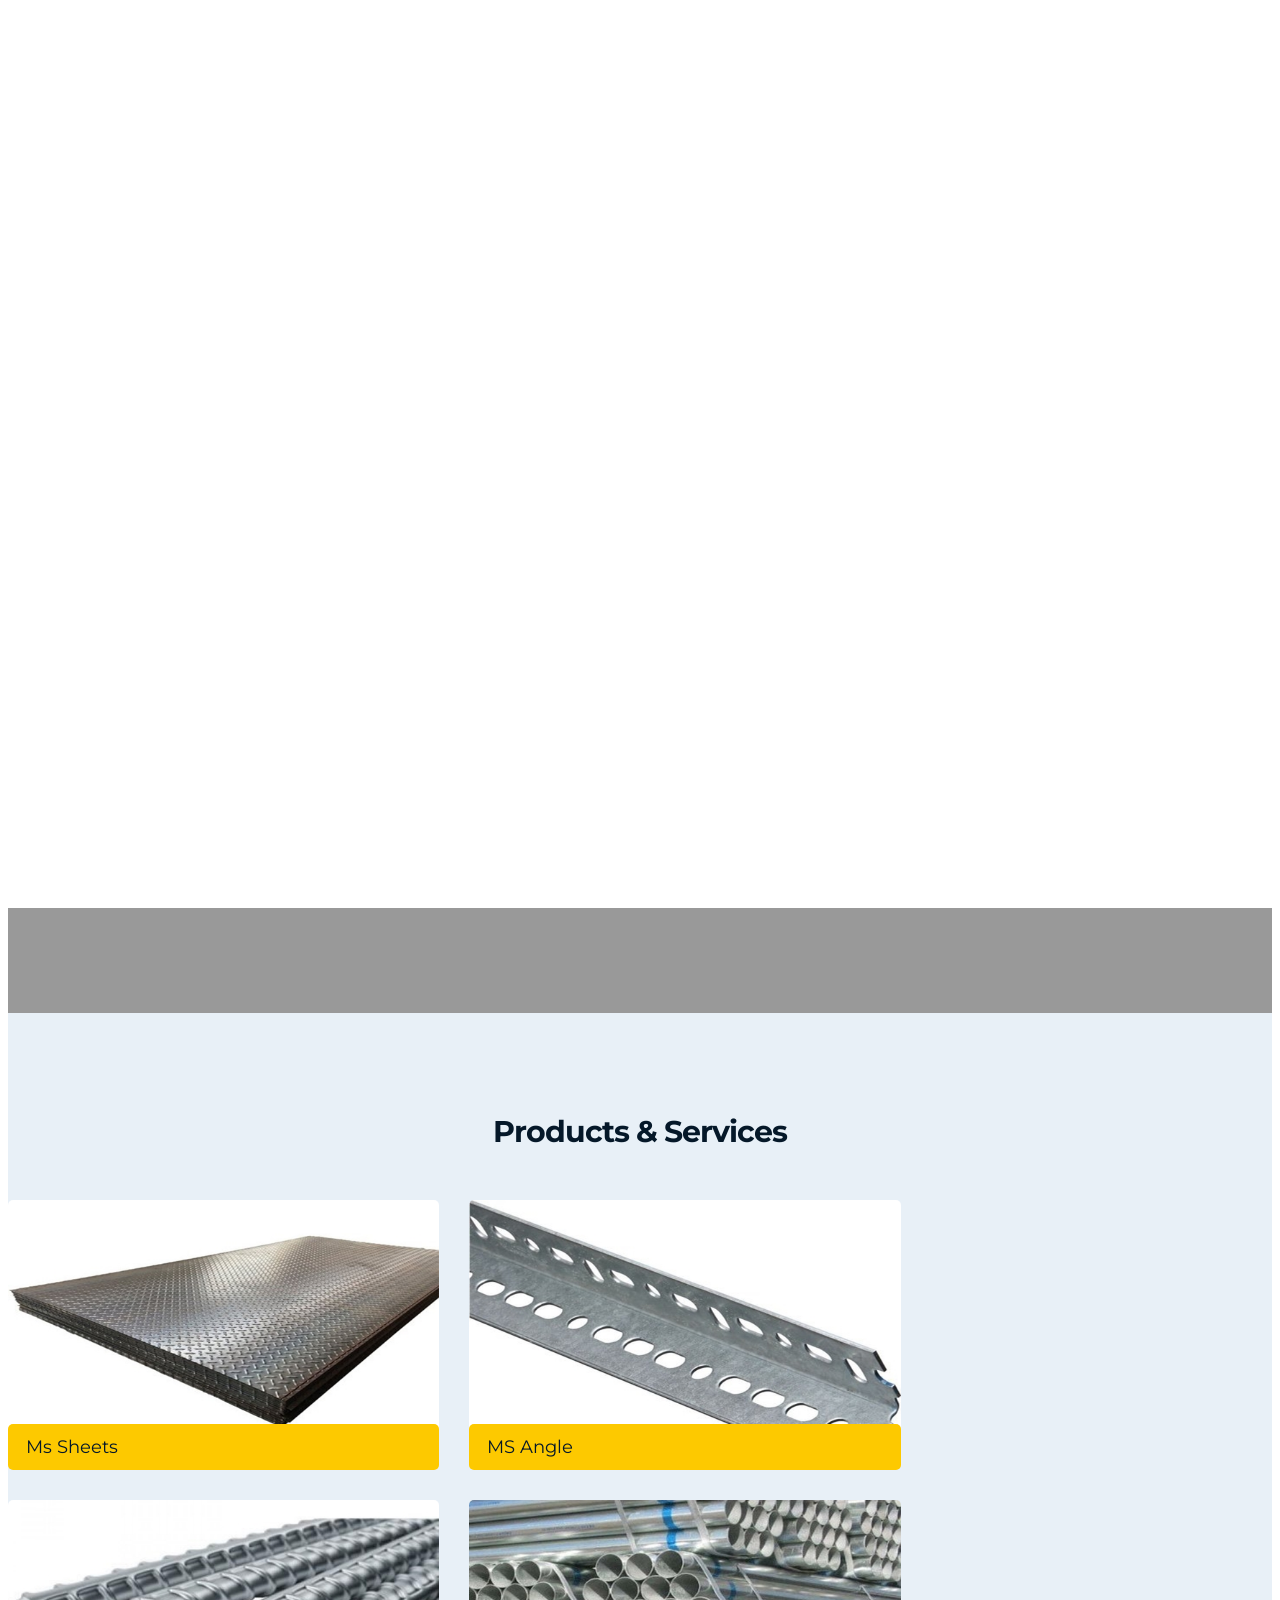
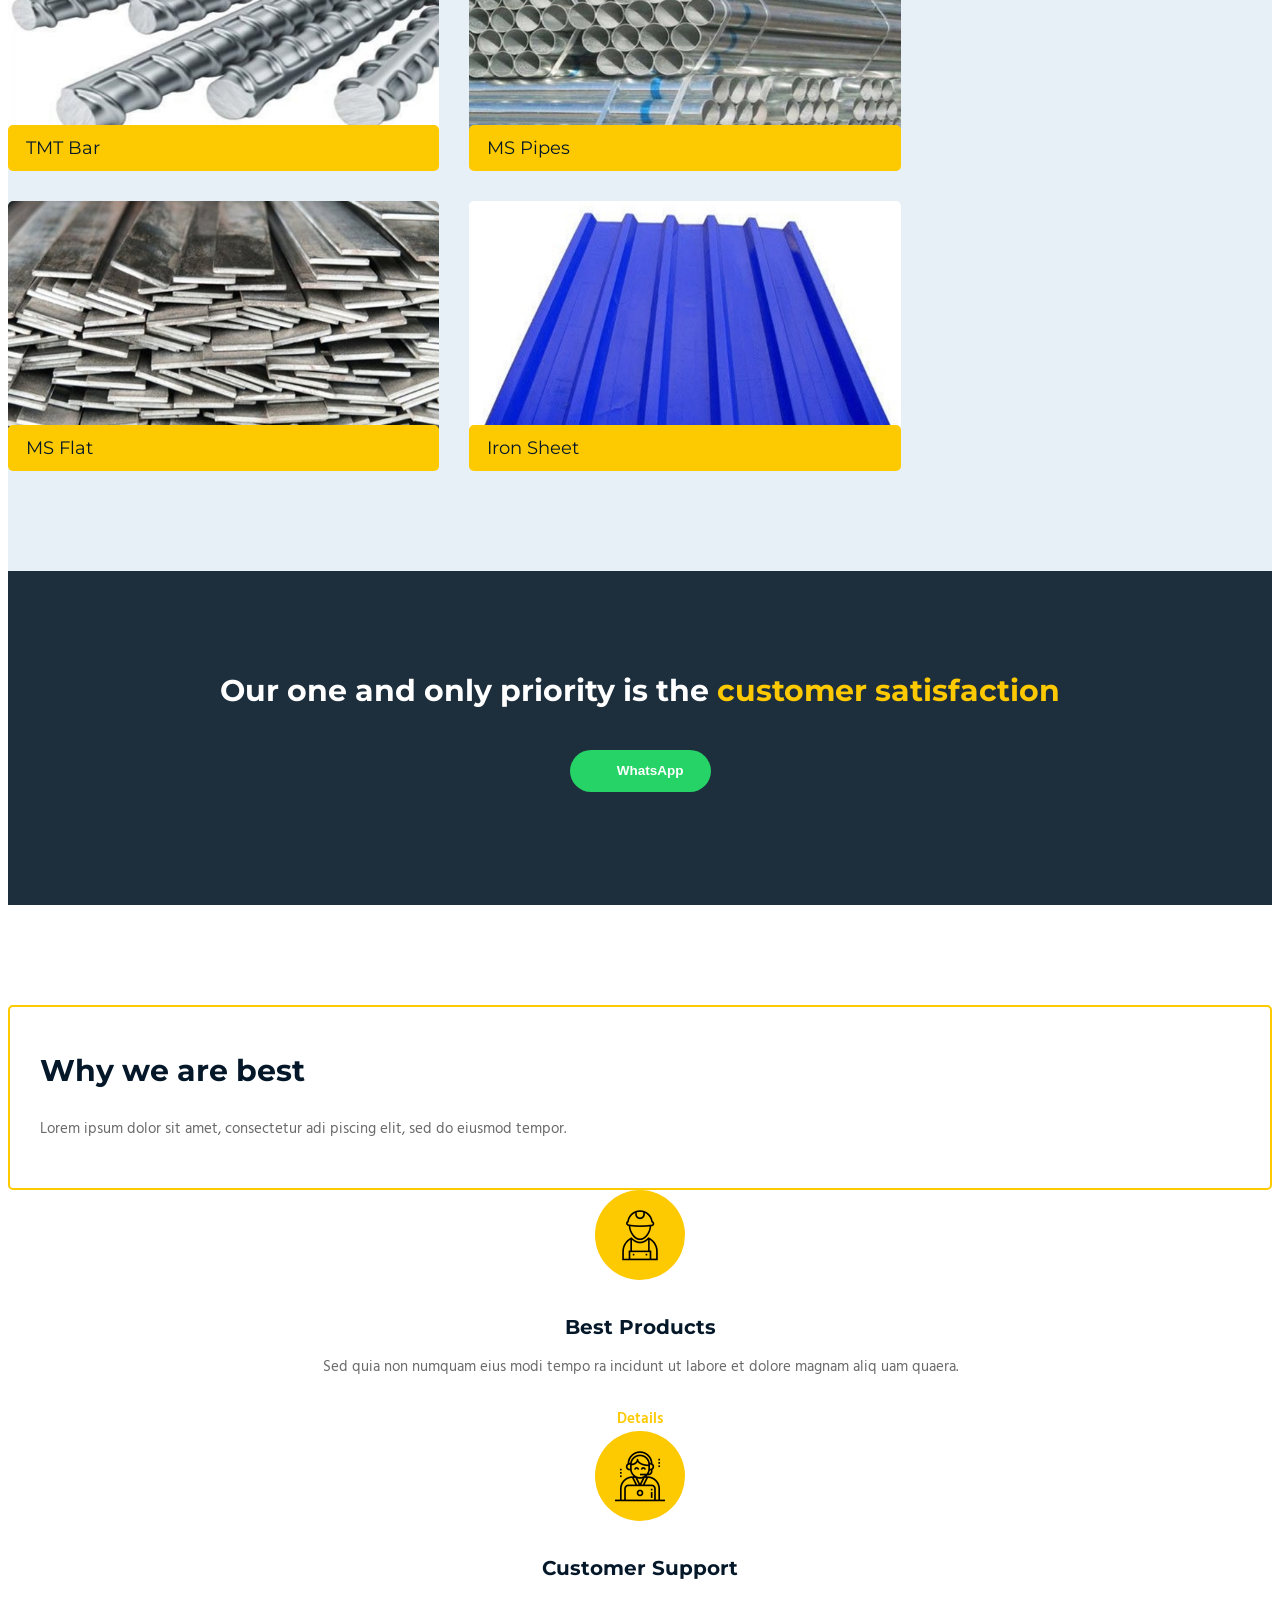
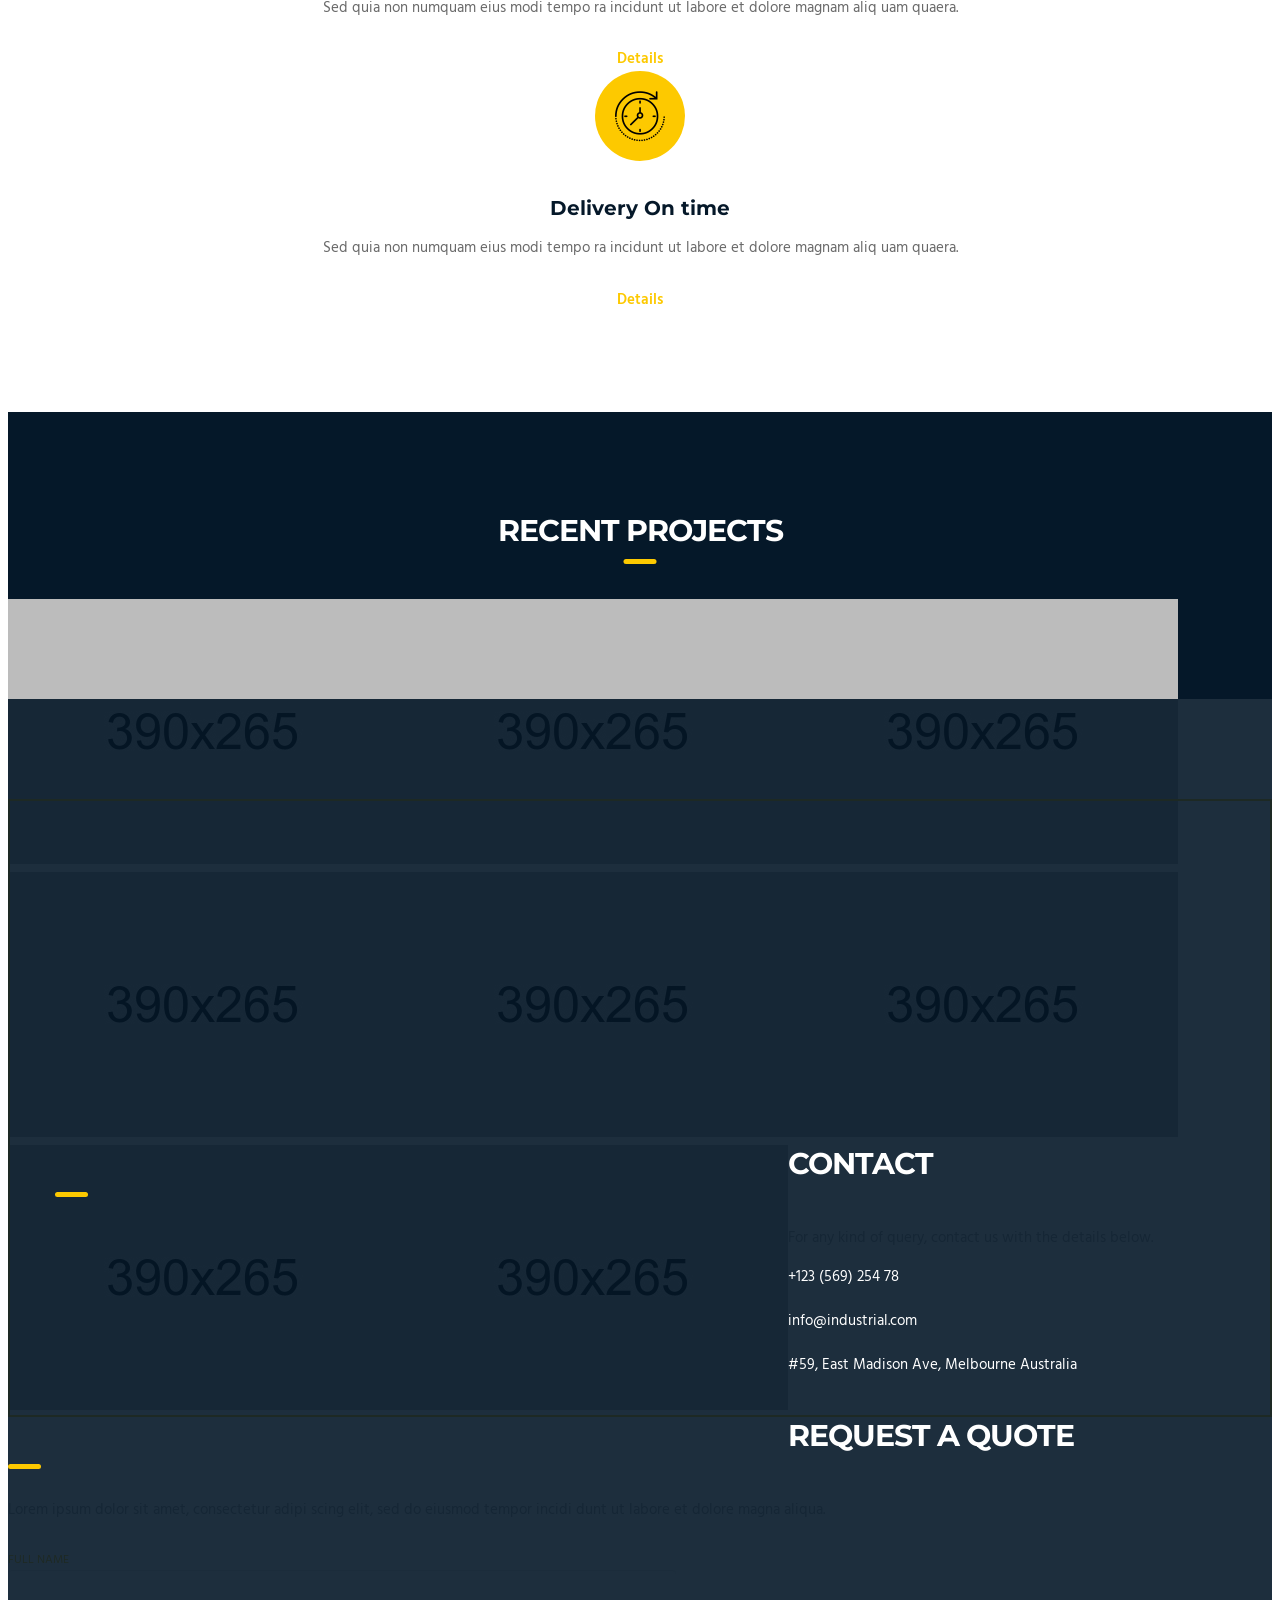
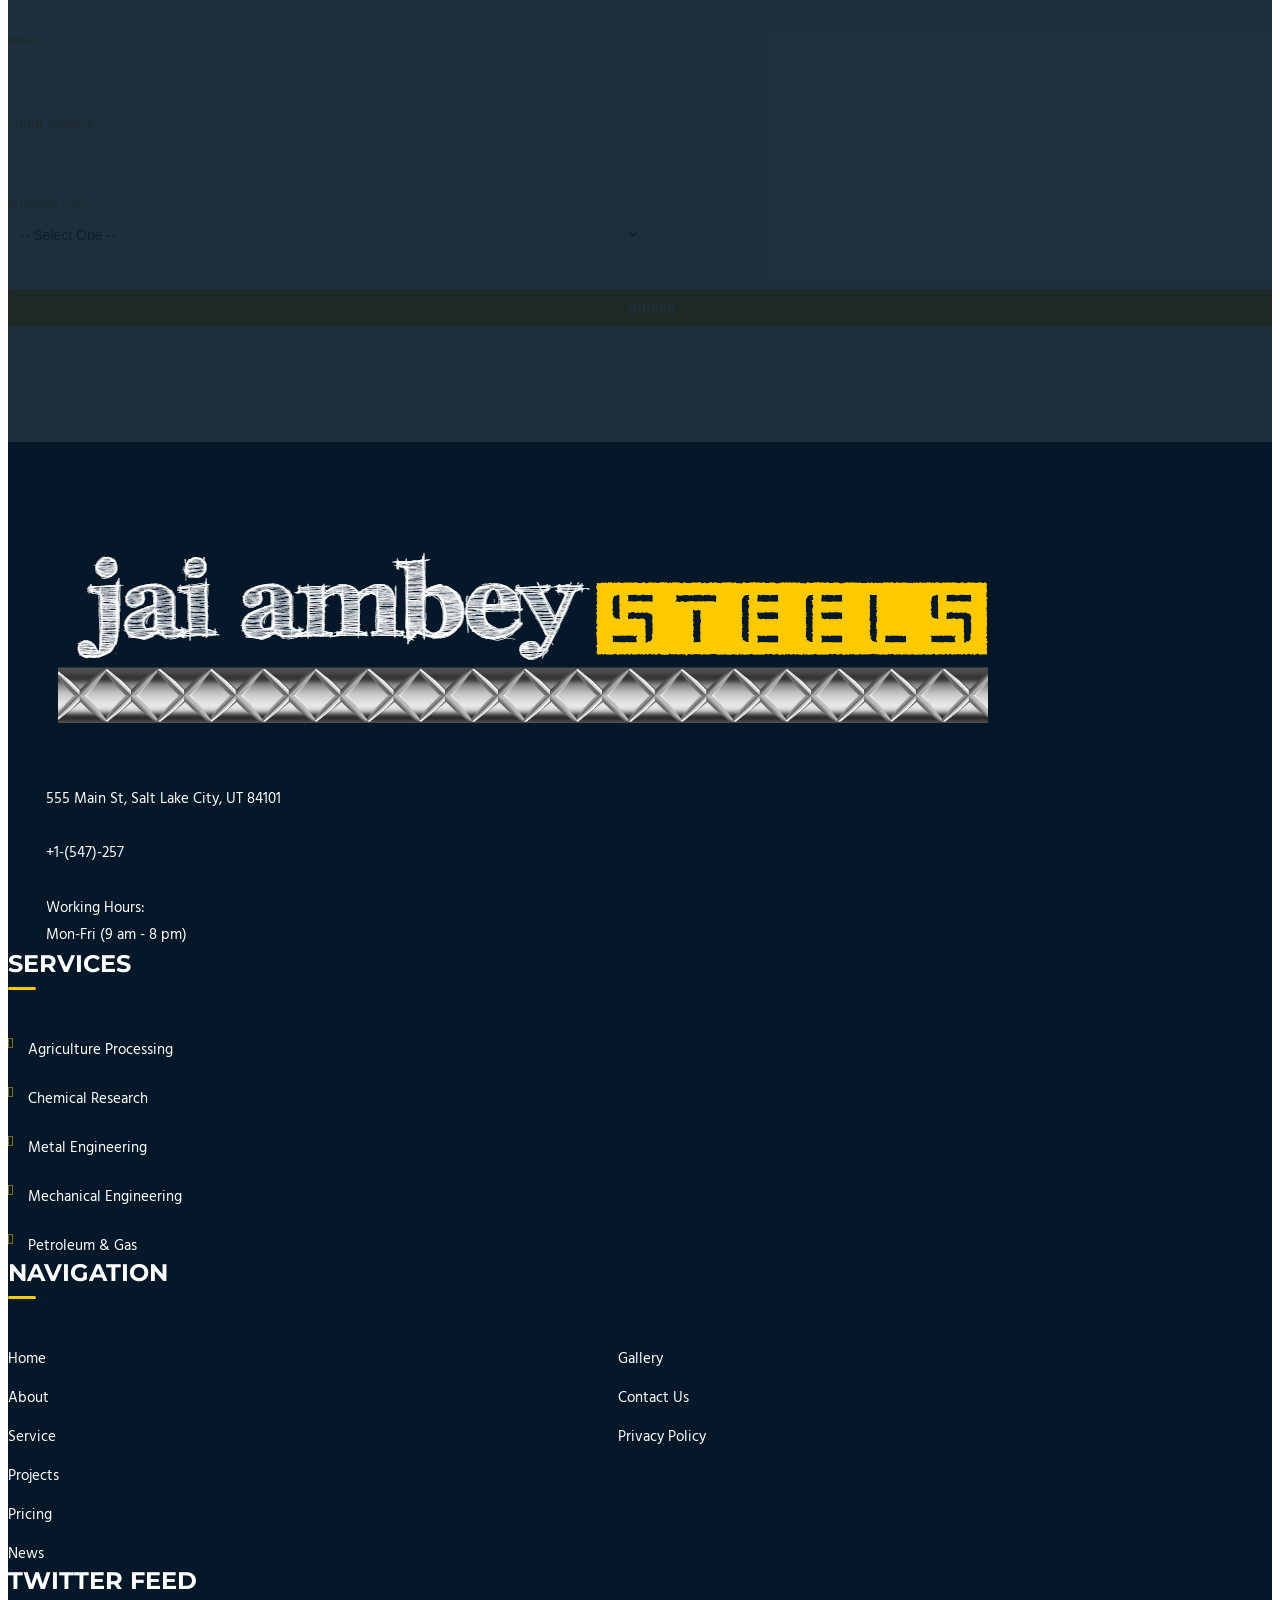
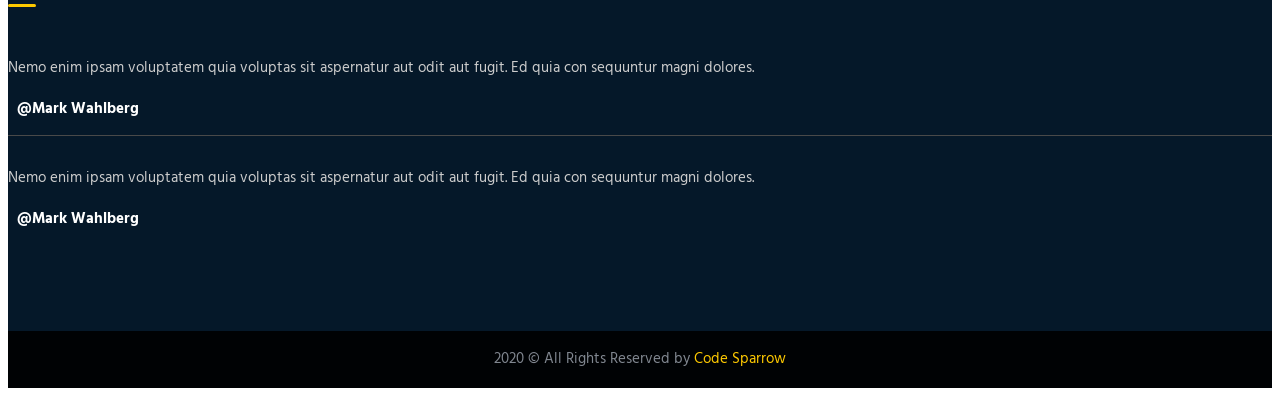
==== index.html @ 0eed1c09 "UODATE" ====
<!DOCTYPE html>
<html lang="en">
<head>
    <!-- Meta Tags -->
    <meta charset="utf-8">
    <meta http-equiv="X-UA-Compatible" content="IE=edge">
    <meta name="viewport" content="width=device-width, initial-scale=1">
    <meta name="author" content="themexriver">

    <!-- Page Title -->
    <title> Jai Ambey Steels </title>

    <!-- Favicon and Touch Icons -->
    <link href="assets/images/favicon/favicon.png" rel="shortcut icon" type="image/png">
    <link href="assets/images/favicon/apple-touch-icon-57x57.png" rel="apple-touch-icon" sizes="57x57">
    <link href="assets/images/favicon/apple-touch-icon-72x72.png" rel="apple-touch-icon" sizes="72x72">
    <link href="assets/images/favicon/apple-touch-icon-114x114.png" rel="apple-touch-icon" sizes="114x114">
    <link href="assets/images/favicon/apple-touch-icon-144x144.png" rel="apple-touch-icon" sizes="144x144">

    <!-- Icon fonts -->
    <link href="assets/css/font-awesome.min.css" rel="stylesheet">
    <link href="assets/css/flaticon.css" rel="stylesheet">

    <!-- Bootstrap core CSS -->
    <link href="assets/css/bootstrap.min.css" rel="stylesheet">

    <!-- Plugins for this template -->
    <link href="assets/css/animate.css" rel="stylesheet">
    <link href="assets/css/owl.carousel.css" rel="stylesheet">
    <link href="assets/css/owl.theme.css" rel="stylesheet">
    <link href="assets/css/slick.css" rel="stylesheet">
    <link href="assets/css/slick-theme.css" rel="stylesheet">
    <link href="assets/css/owl.transitions.css" rel="stylesheet">
    <link href="assets/css/jquery.fancybox.css" rel="stylesheet">
    <link href="assets/css/jquery.mCustomScrollbar.min.css" rel="stylesheet">

    <!-- Custom styles for this template -->
    <link href="assets/css/style.css" rel="stylesheet">

    <!-- HTML5 shim and Respond.js for IE8 support of HTML5 elements and media queries -->
    <!--[if lt IE 9]>
    <script src="https://oss.maxcdn.com/html5shiv/3.7.3/html5shiv.min.js"></script>
    <script src="https://oss.maxcdn.com/respond/1.4.2/respond.min.js"></script>
    <![endif]-->

</head>

<body>

    <!-- start page-wrapper -->
    <div class="page-wrapper">

        <!-- start preloader -->
        <div class="preloader">
            <div class="preloader-inner">
                <img src="assets/images/preloader.gif" alt>
            </div>
        </div>
        <!-- end preloader -->

        
        <!-- Start header -->
        <header id="header" class="site-header header-style-1">
            <div class="topbar topbar-style-1">
                <div class="container">
                    <div class="row">
                        <div class="col col-sm-2">
                            <div class="site-logo">
                                <a href="index.html"><img src="assets/images/logo.png" alt></a>
                            </div>
                        </div>
                        <div class="col col-sm-10">
                            <div class="topbar-contact-info-wrapper">
                                <div class="topbar-contact-info">
                                    <div>
                                        <i class="fa fa-location-arrow"></i>
                                        <div class="details">
                                            <p>A-22 Gali No 2 Madhu Vihar</p>
                                            <span>Uttam Nagar 110059</span>
                                        </div>
                                    </div>
                                    <div>
                                        <i class="fa fa-phone"></i>
                                        <div class="details">
                                            <p>+919818153560</p>
                                            <span>contact@jaiambeysteels.com</span>
                                        </div>
                                    </div>
                                </div>
                            </div>
                        </div>
                    </div>
                </div> <!-- end container -->
            </div> <!-- end topbar -->

            <nav class="navigation navbar navbar-default">
                <div class="container">
                    <div class="navbar-header">
                        <button type="button" class="open-btn">
                            <span class="sr-only">Toggle navigation</span>
                            <span class="icon-bar"></span>
                            <span class="icon-bar"></span>
                            <span class="icon-bar"></span>
                        </button>
                    </div>
                    <div id="navbar" class="navbar-collapse collapse navigation-holder">
                        <button class="close-navbar"><i class="fa fa-close"></i></button>
                        <ul class="nav navbar-nav">
                            <li class="menu-item-has-children">
                                <a href="#">Home</a>
                            </li>
                            <li><a href="about.html">About</a></li>
                            <li><a href="projects.html">Services</a></li>
                            <li><a href="contact.html">Contact</a></li>
                        </ul>
                    </div><!-- end of nav-collapse -->

                    <div class="cart-contact">
                        <div class="get-quote">
                            <a href="#" class="theme-btn">Request Quote</a>
                        </div>
                    </div>

                </div><!-- end of container -->
            </nav> <!-- end navigation -->
        </header>
        <!-- end of header -->        


        <!-- start of hero -->   
        <section class="hero hero-slider-wrapper">
            <div class="hero-slider hero-slider-style-1">
                <div class="slide">
                    <img src="assets/images/slider/slide-1.jpg" alt class="slider-bg">
                    <div class="container">
                        <div class="row">
                            <div class="col col-lg-8 col-sm-9 slide-caption">
                                <h2>We provide the best <span>Industrial</span> Services worldwide</h2>
                                <p>An unknown printer took a galley of type and scrambled it to make a type specimen book.</p>
                                <div class="btns">
                                    <a href="https://wa.me/+917291047483" style="display: table; font-family: sans-serif; text-decoration: none;  color: #fff; font-size: 0.9em; padding: 1em 2em 1em 3.5em; border-radius: 2em; font-weight: bold; background: #25d366 url('https://tochat.be/click-to-chat-directory/css/whatsapp.svg') no-repeat 1.5em center; background-size: 1.6em;">WhatsApp</a>

                                </div>
                            </div>
                        </div>
                    </div>
                </div>

                <div class="slide">
                    <img src="assets/images/slider/slide-2.jpg" alt class="slider-bg">
                    <div class="container">
                        <div class="row">
                            <div class="col col-lg-8 col-sm-9 slide-caption">
                                <h2>We provide the best <span>Industrial</span> Services worldwide</h2>
                                <p>An unknown printer took a galley of type and scrambled it to make a type specimen book.</p>
                                <div class="btns">
                                    <a href="https://wa.me/+917291047483" style="display: table; font-family: sans-serif; text-decoration: none;  color: #fff; font-size: 0.9em; padding: 1em 2em 1em 3.5em; border-radius: 2em; font-weight: bold; background: #25d366 url('https://tochat.be/click-to-chat-directory/css/whatsapp.svg') no-repeat 1.5em center; background-size: 1.6em;">WhatsApp</a>

                                </div>
                            </div>
                        </div>
                    </div>
                </div>

                <div class="slide">
                    <img src="assets/images/slider/slide-3.jpg" alt class="slider-bg">
                    <div class="container">
                        <div class="row">
                            <div class="col col-lg-8 col-sm-9 slide-caption">
                                <h2>We provide the best <span>Industrial</span> Services worldwide</h2>
                                <p>An unknown printer took a galley of type and scrambled it to make a type specimen book.</p>
                                <div class="btns">
                                    <a href="https://wa.me/+917291047483" style="display: table; font-family: sans-serif; text-decoration: none;  color: #fff; font-size: 0.9em; padding: 1em 2em 1em 3.5em; border-radius: 2em; font-weight: bold; background: #25d366 url('https://tochat.be/click-to-chat-directory/css/whatsapp.svg') no-repeat 1.5em center; background-size: 1.6em;">WhatsApp</a>

                                </div>
                            </div>
                        </div>
                    </div>
                </div>
            </div>
        </section>
        <!-- end of hero slider -->
        
        
        <!-- start of services -->
        <section class="services-s3 section-padding">
            <div class="container">
                <div class="row">
                    <div class="col col-md-8 col-md-offset-2">
                        <div class="section-title-s6">
                            <h2>Products & Services</h2>
                        </div>
                    </div>
                </div> <!-- end row -->
                <div class="row">
                    <div class="col col-xs-12">
                        <div class="services-s3-grids ">
                            <div class="grid">
                                <div class="inner">
                                    <div class="img-holder">
                                        <img src="assets/images/services-s3/img-1.jpg" alt>
                                    </div>
                                    <div class="details">
                                        <h3><a href="#">Ms Sheets</a></h3>
                                    </div>
                                </div>
                            </div>
                            <div class="grid">
                                <div class="inner">
                                    <div class="img-holder">
                                        <img src="assets/images/services-s3/img-2.jpg" alt>
                                    </div>
                                    <div class="details">
                                        <h3><a href="#">MS Angle</a></h3>
                                    </div>
                                </div>
                            </div>
                            <div class="grid">
                                <div class="inner">
                                    <div class="img-holder">
                                        <img src="assets/images/services-s3/img-3.jpg" alt>
                                    </div>
                                    <div class="details">
                                        <h3><a href="#">TMT Bar</a></h3>
                                    </div>
                                </div>
                            </div>
                            <div class="grid">
                                <div class="inner">
                                    <div class="img-holder">
                                        <img src="assets/images/services-s3/img-4.jpg" alt>
                                    </div>
                                    <div class="details">
                                        <h3><a href="#">MS Pipes</a></h3>
                                    </div>
                                </div>
                            </div>
                            <div class="grid">
                                <div class="inner">
                                    <div class="img-holder">
                                        <img src="assets/images/services-s3/img-5.jpg" alt>
                                    </div>
                                    <div class="details">
                                        <h3><a href="#">MS Flat</a></h3>
                                    </div>
                                </div>
                            </div>
                            <div class="grid">
                                <div class="inner">
                                    <div class="img-holder">
                                        <img src="assets/images/services-s3/img-6.jpg" alt>
                                    </div>
                                    <div class="details">
                                        <h3><a href="#">Iron Sheet</a></h3>
                                    </div>
                                </div>
                            </div>
                        </div>
                    </div>
                </div>
            </div> <!-- end container -->
        </section>
        <!-- end of services -->
        
        
        <!-- start testimonials -->
        <section class="cta section-padding parallax" data-bg-image="assets/images/cta-bg.jpg">
            <div class="container">
                <div class="row">
                    <div class="col col-xs-12">
                        <h2>Our one and only priority is the <span>customer satisfaction</span></h2>
                        <a href="https://wa.me/+917291047483" style="display: table; font-family: sans-serif; text-decoration: none; margin: 1em auto;  color: #fff; font-size: 0.9em; padding: 1em 2em 1em 3.5em; border-radius: 2em; font-weight: bold; background: #25d366 url('https://tochat.be/click-to-chat-directory/css/whatsapp.svg') no-repeat 1.5em center; background-size: 1.6em;">WhatsApp</a>

                    </div>
                </div>
            </div> <!-- end container -->
        </section>
        <!-- end testimonials -->


        <!-- start offer -->
        <section class="features section-padding">
            <div class="container">
                <div class="row">
                    <div class="col col-md-3">
                        <div class="features-title">
                            <h2>Why we are best</h2>
                            <p>Lorem ipsum dolor sit amet, consectetur adi piscing elit, sed do eiusmod tempor.</p>
                        </div>
                    </div>
                    <div class="col col-md-3 col-sm-4">
                        <div class="feature-grid">
                            <div class="icon">
                                <i class="fi flaticon-people"></i>
                            </div>
                            <div class="details">
                                <h3>Best Products</h3>
                                <p>Sed quia non numquam eius modi tempo ra incidunt ut labore et dolore magnam aliq uam quaera.</p>
                                <a href="#" class="more">Details <i class="fa fa-angle-right"></i></a>
                            </div>
                        </div>
                    </div>
                    <div class="col col-md-3 col-sm-4">
                        <div class="feature-grid">
                            <div class="icon">
                                <i class="fi flaticon-support"></i>
                            </div>
                            <div class="details">
                                <h3>Customer Support</h3>
                                <p>Sed quia non numquam eius modi tempo ra incidunt ut labore et dolore magnam aliq uam quaera.</p>
                                <a href="#" class="more">Details <i class="fa fa-angle-right"></i></a>
                            </div>
                        </div>
                    </div>
                    <div class="col col-md-3 col-sm-4">
                        <div class="feature-grid">
                            <div class="icon">
                                <i class="fi flaticon-time-passing"></i>
                            </div>
                            <div class="details">
                                <h3>Delivery On time</h3>
                                <p>Sed quia non numquam eius modi tempo ra incidunt ut labore et dolore magnam aliq uam quaera.</p>
                                <a href="#" class="more">Details <i class="fa fa-angle-right"></i></a>
                            </div>
                        </div>
                    </div>
                </div>
            </div> <!-- end container -->
        </section> 
        <!-- end offer -->  


        <!-- recent-project --> 
        <section class="recent-projects section-padding">
            <div class="container">
                <div class="row">
                    <div class="col col-lg-8 col-lg-offset-2">
                        <div class="section-title-s2">
                            <h2>Recent Projects</h2>
                        </div>
                    </div>
                </div> <!-- end row -->
            </div>

            <div class="row">
                <div class="col col-xs-12">
                    <div class="recent-projects-grids">
                        <div class="grid">
                            <div class="project-img">
                                <img src="assets/images/projects-s3/img-1.jpg" alt>
                            </div>
                            <div class="project-info">
                                <div class="inner-info">
                                    <a href="#"><h3>Chemical Refinery</h3></a>
                                    <div class="tags">Michigan, US</div>
                                </div>
                            </div>
                        </div>
                        <div class="grid">
                            <div class="project-img">
                                <img src="assets/images/projects/img-2.jpg" alt>
                            </div>
                            <div class="project-info">
                                <div class="inner-info">
                                    <a href="#"><h3>Chemical Refinery</h3></a>
                                    <div class="tags">Michigan, US</div>
                                </div>
                            </div>
                        </div>
                        <div class="grid">
                            <div class="project-img">
                                <img src="assets/images/projects/img-3.jpg" alt>
                            </div>
                            <div class="project-info">
                                <div class="inner-info">
                                    <a href="#"><h3>Chemical Refinery</h3></a>
                                    <div class="tags">Michigan, US</div>
                                </div>
                            </div>
                        </div>
                        <div class="grid">
                            <div class="project-img">
                                <img src="assets/images/projects/img-4.jpg" alt>
                            </div>
                            <div class="project-info">
                                <div class="inner-info">
                                    <a href="#"><h3>Chemical Refinery</h3></a>
                                    <div class="tags">Michigan, US</div>
                                </div>
                            </div>
                        </div>
                        <div class="grid">
                            <div class="project-img">
                                <img src="assets/images/projects/img-5.jpg" alt>
                            </div>
                            <div class="project-info">
                                <div class="inner-info">
                                    <a href="#"><h3>Chemical Refinery</h3></a>
                                    <div class="tags">Michigan, US</div>
                                </div>
                            </div>
                        </div>
                        <div class="grid">
                            <div class="project-img">
                                <img src="assets/images/projects/img-2.jpg" alt>
                            </div>
                            <div class="project-info">
                                <div class="inner-info">
                                    <a href="#"><h3>Chemical Refinery</h3></a>
                                    <div class="tags">Michigan, US</div>
                                </div>
                            </div>
                        </div>
                        <div class="grid">
                            <div class="project-img">
                                <img src="assets/images/projects/img-3.jpg" alt>
                            </div>
                            <div class="project-info">
                                <div class="inner-info">
                                    <a href="#"><h3>Chemical Refinery</h3></a>
                                    <div class="tags">Michigan, US</div>
                                </div>
                            </div>
                        </div>
                        <div class="grid">
                            <div class="project-img">
                                <img src="assets/images/projects/img-4.jpg" alt>
                            </div>
                            <div class="project-info">
                                <div class="inner-info">
                                    <a href="#"><h3>Chemical Refinery</h3></a>
                                    <div class="tags">Michigan, US</div>
                                </div>
                            </div>
                        </div>
                        <div class="grid">
                            <div class="project-img">
                                <img src="assets/images/projects/img-5.jpg" alt>
                            </div>
                            <div class="project-info">
                                <div class="inner-info">
                                    <a href="#"><h3>Chemical Refinery</h3></a>
                                    <div class="tags">Michigan, US</div>
                                </div>
                            </div>
                        </div>
                    </div>
                </div>
            </div>
        </section>
        <!-- end recent-project -->

        <!-- start contact-section -->
        <section class="contact-section section-padding parallax" data-bg-image="assets/images/contact-section-bg.jpg">
            <div class="container">
                <div class="row">
                    <div class="col col-md-4 col-md-offset-1 col-md-5">
                        <div class="contact-section-contact-box">
                            <div class="section-title-white">
                                <h2>Contact</h2>
                            </div>
                            <div class="details">
                                <p>For any kind of query, contact us with the details below.</p>
                                <ul>
                                    <li><i class="fa fa-phone"></i> +123 (569) 254 78</li>
                                    <li><i class="fa fa-envelope"></i> info@industrial.com</li>
                                    <li><i class="fa fa-home"></i> #59, East Madison Ave, Melbourne Australia</li>
                                </ul>
                            </div>
                        </div>
                    </div>

                    <div class="col col-lg-6 col-lg-offset-1 col-md-7">
                        <div class="section-title-white">
                            <h2>Request a quote</h2>
                        </div>   
                        <p>Lorem ipsum dolor sit amet, consectetur adipi scing elit, sed do eiusmod tempor incidi dunt ut labore et dolore magna aliqua.</p>

                        <div class="contact-form-s1 form">
                            <form method="post" id="contact-form" class="wpcf7-form contact-validation-active">
                                <div>
                                    <label for="name">Full Name</label>
                                    <input type="text" id="name" name="name">
                                </div>
                                <div>
                                    <label for="email">Email</label>
                                    <input type="email" id="email" name="email">
                                </div>
                                <div>
                                    <label for="phone">Phone Number</label>
                                    <input type="text" id="phone" name="phone">
                                </div>
                                <div>
                                    <label>Business Type</label>
                                    <select name="select">
                                        <option selected disabled> -- Select One -- </option>
                                        <option value="Select One">Select One</option>
                                        <option value="Select Two">Select Two</option>
                                        <option value="Select Three">Select Three</option>
                                    </select>
                                </div>
                                <div class="submit-btn-wrap">
                                    <input value="Submit" class="theme-btn wpcf7-submit" type="submit">
                                    <div id="loader">
                                        <i class="fa fa-refresh fa-spin fa-3x fa-fw"></i>
                                    </div>
                                </div>
                                <div class="error-handling-messages">
                                    <div id="success">Thank you</div>
                                    <div id="error"> Error occurred while sending email. Please try again later. </div>
                                </div>
                            </form>
                        </div>                     
                    </div>
                </div> <!-- end row -->
            </div> <!-- end container -->
            <div class="contact-women wow fadeInLeft">
                <img src="assets/images/contact-women.png" alt>
            </div>
        </section>
        <!-- end contact-section -->
        
        <!-- start site-footer -->
        <footer class="site-footer">
            <div class="upper-footer">
                <div class="container">
                    <div class="row">
                        <div class="col col-md-3 col-sm-6">
                            <div class="widget about-widget">
                                <div class="footer-logo"><img src="assets/images/logo.png" alt></div>
                                <ul class="contact-info">
                                    <li><i class="fa fa-home"></i> 555 Main St, Salt Lake City, UT 84101</li>
                                    <li><i class="fa fa-phone"></i> +1-(547)-257</li>
                                    <li><i class="fa fa-home"></i> Working Hours: <br>Mon-Fri (9 am - 8 pm)</li>
                                </ul>
                            </div>
                        </div>

                        <div class="col col-md-3 col-sm-6">
                            <div class="widget service-links-widget">
                                <h3>Services</h3>
                                <ul>
                                    <li><a href="#">Agriculture Processing</a></li>
                                    <li><a href="#">Chemical Research</a></li>
                                    <li><a href="#">Metal Engineering</a></li>
                                    <li><a href="#">Mechanical Engineering</a></li>
                                    <li><a href="#">Petroleum &amp; Gas</a></li>
                                </ul>
                            </div>
                        </div>

                        <div class="col col-md-3 col-sm-6">
                            <div class="widget quick-links-widget">
                                <h3>Navigation</h3>
                                <ul>
                                    <li><a href="#">Home</a></li>
                                    <li><a href="#">About</a></li>
                                    <li><a href="#">Service</a></li>
                                    <li><a href="#">Projects</a></li>
                                    <li><a href="#">Pricing</a></li>
                                    <li><a href="#">News</a></li>
                                </ul>
                                <ul>
                                    <li><a href="#">Gallery</a></li>
                                    <li><a href="#">Contact Us</a></li>
                                    <li><a href="#">Privacy Policy</a></li>
                                </ul>
                            </div>
                        </div>

                        <div class="col col-md-3 col-sm-6">
                            <div class="widget twitter-feed-widget">
                                <h3>Twitter Feed</h3>
                                <ul>
                                    <li>
                                        <div class="text">
                                            <p>Nemo enim ipsam voluptatem quia voluptas sit aspernatur aut odit aut fugit. Ed quia con sequuntur magni dolores.</p>
                                        </div>
                                        <div class="info-box">
                                            <i class="fa fa-twitter"></i>
                                            <strong><a href="#">@Mark Wahlberg</a></strong>
                                        </div>
                                    </li>
                                    <li>
                                        <div class="text">
                                            <p>Nemo enim ipsam voluptatem quia voluptas sit aspernatur aut odit aut fugit. Ed quia con sequuntur magni dolores.</p>
                                        </div>
                                        <div class="info-box">
                                            <i class="fa fa-twitter"></i>
                                            <strong><a href="#">@Mark Wahlberg</a></strong>
                                        </div>
                                    </li>
                                </ul>
                            </div>
                        </div>
                    </div>
                </div>
            </div> <!-- end upper-footer -->
            <div class="copyright-info">
                <div class="container">
                    <p>2020 &copy; All Rights Reserved by <a href="#">Code Sparrow</a></p>
                </div>
            </div>
        </footer>
        <!-- end site-footer -->
    </div>
    <!-- end of page-wrapper -->



    <!-- All JavaScript files
    ================================================== -->
    
    <script src="assets/js/jquery.min.js"></script>
    <script src="assets/js/bootstrap.min.js"></script>

    <!-- Plugins for this template -->
    <script src="assets/js/jquery-plugin-collection.js"></script>
    <script src="assets/js/jquery.mCustomScrollbar.js"></script>

    <!-- Custom script for this template -->
    <script src="assets/js/script.js"></script>
</body>
</html>
---- assets/css/style.css ----
/*------------------------------------------------------------------
[Master Stylesheet]
Theme Name: 	
Version:        1.0.0
Author:         themexriver
URL:            http://themeforest.net/user/themexriver
-------------------------------------------------------------------*/
/*--------------------------------------------------------------
>>> TABLE OF CONTENTS:
----------------------------------------------------------------
#0.1	Theme Reset Style
#0.2	Global Elements
#0.3	header
#0.4	hero-slider
#0.5	footer
#0.6	services
#0.7	testimonials
#0.8    offer
#0.9    recent-projects
#1.0    about-us-faq
#1.1    partners
#1.2    partners
#1.3    news-section


---------------------------------------------------------------
	home style 2
----------------------------------------------------------------
#2.0    cta
#2.1    services s2
#2.2    our-team
#2.3    fun-fact
#2.4    cta-newsletter
#2.5    testimoials-s2-slider


---------------------------------------------------------------
	home style 3
----------------------------------------------------------------
#3.0    features
#3.1    services-s3
#3.2    pricing


---------------------------------------------------------------
	faq page
----------------------------------------------------------------
#4.0	faq-pg-section


---------------------------------------------------------------
	service single page
----------------------------------------------------------------
#5.0	service-singel-section


---------------------------------------------------------------
	contact page
----------------------------------------------------------------
#6.0	contact-pg-section


---------------------------------------------------------------
	blog grid page
----------------------------------------------------------------
#7.0	blog-grid section


---------------------------------------------------------------
	blog with sidebar page
----------------------------------------------------------------
#8.0	blog-with-sidebar


---------------------------------------------------------------
	blog details page
----------------------------------------------------------------
#9.0	blog-single-content


---------------------------------------------------------------
	shop grid page
----------------------------------------------------------------
#10.0	products-section


---------------------------------------------------------------
	shop with sidebar page
----------------------------------------------------------------
#11.0	shop-main-content


---------------------------------------------------------------
	shop details page
----------------------------------------------------------------
#12.0	products-section





----------------------------------------------------------------*/
/*---------------------------
	Fonts
----------------------------*/
@import url("https://fonts.googleapis.com/css?family=Hind:400,600|Montserrat:600,700");
/*--------------------------------------------------------------
#0.1    Theme Reset Style
--------------------------------------------------------------*/
html {
  font-size: 15px;
}

body {
  font-family: "Hind", sans-serif;
  font-size: 15px;
  font-size: 1rem;
  -webkit-font-smoothing: antialiased;
  overflow-x: hidden;
}

@media (max-width: 767px) {
  body {
    font-size: 14px;
    font-size: 0.93333rem;
  }
}

p {
  color: #6a6a6a;
  line-height: 1.8em;
  margin-bottom: 15px;
}

h1,
h2,
h3,
h4,
h5,
h6 {
  font-family: "Montserrat", sans-serif;
  font-weight: bold;
  color: #051829;
  margin: 0 0 0.4em;
}

ul {
  padding-left: 0;
  margin: 0;
  list-style-position: inside;
}

a {
  text-decoration: none;
  -webkit-transition: all 0.2s;
  -moz-transition: all 0.2s;
  -o-transition: all 0.2s;
  -ms-transition: all 0.2s;
  transition: all 0.2s;
}

a:hover,
a:focus {
  text-decoration: none;
}

a:focus {
  outline: none !important;
}

img {
  max-width: 100%;
  height: auto;
}

/*--------------------------------------------------------------
#0.2    Global Elements
--------------------------------------------------------------*/
.page-wrapper {
  position: relative;
  overflow: hidden;
}

.float-right {
  float: right;
}

.wow {
  visibility: hidden;
}

.fi:before {
  margin: 0;
}

.section-padding {
  padding: 100px 0;
}

@media (max-width: 1199px) {
  .section-padding {
    padding: 80px 0;
  }
}

@media (max-width: 767px) {
  .section-padding {
    padding: 70px 0;
  }
}

/*** contact form error handling ***/
.contact-validation-active .error-handling-messages {
  width: 100%;
  margin-top: 15px;
  clear: both;
}

.contact-validation-active label.error {
  color: red !important;
  font-size: 0.93333rem;
  font-weight: normal;
  margin: 5px 0 0 0;
}

.contact-validation-active #loader,
.contact-validation-active #loader-2 {
  display: none;
  margin-top: 10px;
}

.contact-validation-active #success,
.contact-validation-active #success-2,
.contact-validation-active #error,
.contact-validation-active #error-2 {
  width: 100%;
  color: #fff;
  padding: 5px 10px;
  font-size: 16px;
  text-align: center;
  display: none;
}

@media (max-width: 767px) {
  .contact-validation-active #success,
  .contact-validation-active #success-2,
  .contact-validation-active #error,
  .contact-validation-active #error-2 {
    font-size: 15px;
  }
}

.contact-validation-active #success,
.contact-validation-active #success-2 {
  background-color: #009a00;
  border-left: 5px solid green;
  margin-bottom: 5px;
}

.contact-validation-active #error,
.contact-validation-active #error-2 {
  background-color: #ff1a1a;
  border-left: 5px solid red;
}

.contact-validation-active #loader {
  text-align: center;
  color: #fff;
  font-size: 8px;
  font-size: 0.53333rem;
}

/*** back to top **/
.back-to-top {
  background-color: rgba(253, 201, 0, 0.9);
  width: 45px;
  height: 45px;
  line-height: 45px;
  text-align: center;
  display: none;
  position: fixed;
  z-index: 999;
  right: 15px;
  bottom: 15px;
  -webkit-transition: all 0.2s;
  -moz-transition: all 0.2s;
  -o-transition: all 0.2s;
  -ms-transition: all 0.2s;
  transition: all 0.2s;
  -webkit-border-radius: 3px;
  -moz-border-radius: 3px;
  -o-border-radius: 3px;
  -ms-border-radius: 3px;
  border-radius: 3px;
}

@media (max-width: 991px) {
  .back-to-top {
    width: 35px;
    height: 35px;
    line-height: 35px;
  }
}

.back-to-top:hover {
  background-color: #fdc900;
}

.back-to-top i {
  font-size: 18px;
  font-size: 1.2rem;
  color: #fff;
  position: absolute;
  left: 50%;
  top: 50%;
  -webkit-transform: translate(-50%, -50%);
  -moz-transform: translate(-50%, -50%);
  -o-transform: translate(-50%, -50%);
  -ms-transform: translate(-50%, -50%);
  transform: translate(-50%, -50%);
}

/** for popup image ***/
.mfp-wrap {
  background-color: rgba(0, 0, 0, 0.9);
  z-index: 99999;
}

.mfp-with-zoom .mfp-container,
.mfp-with-zoom.mfp-bg {
  opacity: 0;
  -webkit-backface-visibility: hidden;
  -webkit-transition: all 0.3s ease-out;
  -moz-transition: all 0.3s ease-out;
  -o-transition: all 0.3s ease-out;
  transition: all 0.3s ease-out;
}

.mfp-with-zoom.mfp-ready .mfp-container {
  opacity: 1;
}

.mfp-with-zoom.mfp-ready.mfp-bg {
  opacity: 0.8;
}

.mfp-with-zoom.mfp-removing .mfp-container,
.mfp-with-zoom.mfp-removing.mfp-bg {
  opacity: 0;
}

/*** for fancybox video ***/
.fancybox-overlay {
  background: rgba(0, 0, 0, 0.9);
  z-index: 9999 !important;
}

.fancybox-wrap {
  z-index: 99999 !important;
}

.section-title, .section-title-white, .section-title-s2, .section-title-s5, .section-title-s6, .section-title-s7 {
  margin-bottom: 35px;
}

@media (max-width: 991px) {
  .section-title, .section-title-white, .section-title-s2, .section-title-s5, .section-title-s6, .section-title-s7 {
    margin-bottom: 35px;
  }
}

.section-title h2, .section-title-white h2, .section-title-s2 h2, .section-title-s5 h2, .section-title-s6 h2, .section-title-s7 h2 {
  font-size: 30px;
  font-size: 2rem;
  text-transform: uppercase;
  margin: 0;
  padding-bottom: 0.5em;
  position: relative;
  letter-spacing: -1px;
}

@media (max-width: 1199px) {
  .section-title h2, .section-title-white h2, .section-title-s2 h2, .section-title-s5 h2, .section-title-s6 h2, .section-title-s7 h2 {
    font-size: 27px;
    font-size: 1.8rem;
  }
}

@media (max-width: 991px) {
  .section-title h2, .section-title-white h2, .section-title-s2 h2, .section-title-s5 h2, .section-title-s6 h2, .section-title-s7 h2 {
    font-size: 24px;
    font-size: 1.6rem;
  }
}

@media (max-width: 767px) {
  .section-title h2, .section-title-white h2, .section-title-s2 h2, .section-title-s5 h2, .section-title-s6 h2, .section-title-s7 h2 {
    font-size: 20px;
    font-size: 1.33333rem;
  }
}

.section-title h2:before, .section-title-white h2:before, .section-title-s2 h2:before, .section-title-s5 h2:before, .section-title-s6 h2:before, .section-title-s7 h2:before {
  content: "";
  background-color: #fdc900;
  width: 33px;
  height: 5px;
  position: absolute;
  left: 0;
  bottom: 0;
  -webkit-border-radius: 3px;
  -moz-border-radius: 3px;
  -o-border-radius: 3px;
  -ms-border-radius: 3px;
  border-radius: 3px;
}

@media (max-width: 767px) {
  .section-title h2:before, .section-title-white h2:before, .section-title-s2 h2:before, .section-title-s5 h2:before, .section-title-s6 h2:before, .section-title-s7 h2:before {
    height: 3px;
  }
}

.section-title-white h2 {
  color: #fff;
}

.section-title-s2, .section-title-s5, .section-title-s6, .section-title-s7 {
  text-align: center;
}

.section-title-s2 h2, .section-title-s5 h2, .section-title-s6 h2, .section-title-s7 h2,
.section-title-s2 p, .section-title-s5 p, .section-title-s6 p, .section-title-s7 p {
  color: #fff;
}

.section-title-s2 h2:before, .section-title-s5 h2:before, .section-title-s6 h2:before, .section-title-s7 h2:before {
  left: 50%;
  -webkit-transform: translateX(-50%);
  -moz-transform: translateX(-50%);
  -o-transform: translateX(-50%);
  -ms-transform: translateX(-50%);
  transform: translateX(-50%);
}

.section-title-s2 h2, .section-title-s5 h2, .section-title-s6 h2, .section-title-s7 h2 {
  margin: 0 0 0.83em;
}

.section-title-s2 p, .section-title-s5 p, .section-title-s6 p, .section-title-s7 p {
  margin: 0;
}

@media screen and (min-width: 1200px) {
  .section-title-s2 p, .section-title-s5 p, .section-title-s6 p, .section-title-s7 p {
    padding: 0 45px;
  }
}

.section-title-s3, .section-title-s4 {
  margin-bottom: 30px;
}

.section-title-s3 h2, .section-title-s4 h2 {
  font-size: 30px;
  font-size: 2rem;
  line-height: 1.33em;
  margin: 0.13em 0 0;
  padding-bottom: 0.3em;
  position: relative;
}

@media (max-width: 1199px) {
  .section-title-s3 h2, .section-title-s4 h2 {
    font-size: 27px;
    font-size: 1.8rem;
  }
}

@media (max-width: 991px) {
  .section-title-s3 h2, .section-title-s4 h2 {
    font-size: 24px;
    font-size: 1.6rem;
  }
}

@media (max-width: 767px) {
  .section-title-s3 h2, .section-title-s4 h2 {
    font-size: 20px;
    font-size: 1.33333rem;
  }
}

.section-title-s3 h2:before, .section-title-s4 h2:before {
  content: "";
  background-color: #fdc900;
  width: 80px;
  height: 2px;
  position: absolute;
  left: 0;
  bottom: 0;
}

.section-title-s3 > span, .section-title-s4 > span {
  color: #9a9a9a;
  text-transform: uppercase;
  letter-spacing: 2px;
}

.section-title-s4 h2 {
  margin: 0 0 0.83em;
}

.section-title-s5 h2, .section-title-s6 h2, .section-title-s7 h2 {
  color: #051829;
}

.section-title-s5 p, .section-title-s6 p, .section-title-s7 p {
  color: #6a6a6a;
}

.section-title-s6 h2, .section-title-s7 h2 {
  text-transform: none;
}

.section-title-s6 h2:before, .section-title-s7 h2:before {
  display: none;
}

.section-title-s7 h2 {
  padding-bottom: 0;
}

.theme-btn, .theme-btn-s2, .theme-btn-s3, .theme-btn-s4, .theme-btn-s5 {
  background-color: #fdc900;
  font-size: 16px;
  font-size: 1.06667rem;
  font-weight: 600;
  color: #051829;
  padding: 5px 28px;
  border: 2px solid #fdc900;
  -webkit-border-radius: 3px;
  -moz-border-radius: 3px;
  -o-border-radius: 3px;
  -ms-border-radius: 3px;
  border-radius: 3px;
}

.theme-btn:hover, .theme-btn-s2:hover, .theme-btn-s3:hover, .theme-btn-s4:hover, .theme-btn-s5:hover {
  background-color: #020b12;
  color: #fff;
}

@media (max-width: 1199px) {
  .theme-btn, .theme-btn-s2, .theme-btn-s3, .theme-btn-s4, .theme-btn-s5 {
    font-size: 15px;
    font-size: 1rem;
    padding: 4px 22px;
  }
}

@media (max-width: 991px) {
  .theme-btn, .theme-btn-s2, .theme-btn-s3, .theme-btn-s4, .theme-btn-s5 {
    font-size: 14px;
    font-size: 0.93333rem;
    padding: 4px 20px;
  }
}

@media (max-width: 767px) {
  .theme-btn, .theme-btn-s2, .theme-btn-s3, .theme-btn-s4, .theme-btn-s5 {
    font-size: 13px;
  }
}

.theme-btn-s2 {
  background-color: #020b12;
  color: #fff;
}

.theme-btn-s2:hover {
  background-color: #fdc900;
  color: #051829;
}

.theme-btn-s3:hover {
  border-color: #051829;
  color: #fdc900;
}

.theme-btn-s4 {
  background-color: #051829;
  border-color: #051829;
  color: #fdc900;
}

.theme-btn-s4:hover {
  background-color: #fdc900;
  border-color: #fdc900;
  color: #051829;
}

.theme-btn-s5 {
  background-color: transparent;
  border: 2px solid #fdc900;
  color: #fff;
}

.theme-btn-s5:hover {
  background-color: #fdc900;
}

.form input,
.form textarea,
.form select {
  border-color: #bfbfbf;
  border-radius: 0;
  outline: 0;
  -webkit-box-shadow: none;
  box-shadow: none;
  color: #595959;
}

.form input:focus,
.form textarea:focus,
.form select:focus {
  border-color: #051829;
  -webkit-box-shadow: 0 0 5px 0 #0b3356;
  -moz-box-shadow: 0 0 5px 0 #0b3356;
  -o-box-shadow: 0 0 5px 0 #0b3356;
  -ms-box-shadow: 0 0 5px 0 #0b3356;
  box-shadow: 0 0 5px 0 #0b3356;
}

.form ::-webkit-input-placeholder {
  font-style: 14px;
  font-style: italic;
  color: #595959;
}

.form :-moz-placeholder {
  font-style: 14px;
  font-style: italic;
  color: #595959;
}

.form ::-moz-placeholder {
  font-style: 14px;
  font-style: italic;
  color: #595959;
}

.form :-ms-input-placeholder {
  font-style: 14px;
  font-style: italic;
  color: #595959;
}

.wpcf7-form input,
.wpcf7-form textarea,
.wpcf7-form select {
  display: block;
  width: 100%;
  height: 34px;
  padding: 6px 12px;
  font-size: 14px;
  line-height: 1.42857143;
  color: #555;
  background-color: #fff;
  background-image: none;
  border: 1px solid #ccc;
  border-radius: 4px;
  -webkit-box-shadow: inset 0 1px 1px rgba(0, 0, 0, 0.075);
  box-shadow: inset 0 1px 1px rgba(0, 0, 0, 0.075);
  -webkit-transition: border-color ease-in-out .15s, -webkit-box-shadow ease-in-out .15s;
  -o-transition: border-color ease-in-out .15s, box-shadow ease-in-out .15s;
  transition: border-color ease-in-out .15s, -webkit-box-shadow ease-in-out .15s;
  transition: border-color ease-in-out .15s, box-shadow ease-in-out .15s;
  transition: border-color ease-in-out .15s, box-shadow ease-in-out .15s, -webkit-box-shadow ease-in-out .15s;
}

.wpcf7-form select {
  font-style: normal;
  background-image: url(../images/select-icon.png);
  background-repeat: no-repeat;
  background-position: calc(100% - 15px) center;
  display: inline-block;
  -webkit-appearance: none;
  -moz-appearance: none;
  -ms-appearance: none;
  appearance: none;
  cursor: pointer;
}

.wpcf7-form select::-ms-expand {
  /* for IE 11 */
  display: none;
}

.social-links {
  overflow: hidden;
  list-style-type: none;
}

.social-links li {
  float: left;
}

.social-links li a {
  display: block;
  text-align: center;
}

/******************************
	#blog grids
******************************/
.page-title {
  background: url("../images/page-title.jpg") center center/cover no-repeat local;
  height: 260px;
  position: relative;
  width: 100%;
}

@media (max-width: 767px) {
  .page-title {
    height: 220px;
  }
}

.page-title:before {
  content: "";
  background-color: rgba(0, 0, 0, 0.3);
  width: 100%;
  height: 100%;
  position: absolute;
  left: 0;
  top: 0;
}

.page-title .container {
  height: 100%;
  display: table;
}

.page-title .container > .row {
  vertical-align: middle;
  display: table-cell;
}

.page-title h2,
.page-title ol {
  color: #fff;
}

.page-title h2 {
  font-size: 48px;
  font-size: 3.2rem;
  font-weight: 800;
  margin: 1em 0 0.23em;
}

@media (max-width: 1199px) {
  .page-title h2 {
    font-size: 42px;
    font-size: 2.8rem;
  }
}

@media (max-width: 991px) {
  .page-title h2 {
    font-size: 35px;
    font-size: 2.33333rem;
  }
}

@media (max-width: 767px) {
  .page-title h2 {
    font-size: 28px;
    font-size: 1.86667rem;
    font-weight: bold;
  }
}

.page-title .breadcrumb {
  background-color: transparent;
  padding: 0;
}

@media (max-width: 767px) {
  .page-title .breadcrumb {
    text-align: center;
  }
}

.page-title .breadcrumb li {
  font-size: 18px;
  font-size: 1.2rem;
  color: #fdc900;
  margin-right: 5px;
}

@media (max-width: 991px) {
  .page-title .breadcrumb li {
    font-size: 15px;
    font-size: 1rem;
  }
}

.page-title .breadcrumb li a {
  color: #fff;
}

.page-title .breadcrumb li a:hover {
  color: #fdc900;
}

.page-title .breadcrumb > li + li:before {
  font-family: "FontAwesome";
  content: "\f105";
  color: #fff;
  margin-right: 5px;
}

.preloader {
  width: 100%;
  background-color: #fff;
  width: 100%;
  height: 100%;
  position: fixed;
  z-index: 10001;
}

.preloader div {
  position: absolute;
  left: 50%;
  top: 50%;
  -webkit-transform: translate(-50%, -50%);
  -moz-transform: translate(-50%, -50%);
  -o-transform: translate(-50%, -50%);
  -ms-transform: translate(-50%, -50%);
  transform: translate(-50%, -50%);
}

/*************************************
    = service grids
**************************************/
.services-grids {
  overflow: hidden;
}

.services-grids .inner {
  min-height: 254px;
  position: relative;
  overflow: hidden;
}

@media (max-width: 1199px) {
  .services-grids .inner {
    min-height: 218px;
  }
}

.services-grids .details {
  width: 100%;
  height: 100%;
  padding: 60px 50px;
  position: absolute;
  left: 0;
  top: 57%;
  -webkit-transition: all 0.5s;
  -moz-transition: all 0.5s;
  -o-transition: all 0.5s;
  -ms-transition: all 0.5s;
  transition: all 0.5s;
}

@media (max-width: 1199px) {
  .services-grids .details {
    padding: 50px 30px;
  }
}

.services-grids .info {
  position: relative;
}

.services-grids .details h3 {
  font-size: 18px;
  font-size: 1.2rem;
  color: #fff;
  font-weight: 600;
  margin: 0 0 1.2em;
}

@media (max-width: 1199px) {
  .services-grids .details h3 {
    font-size: 17px;
    font-size: 1.13333rem;
    margin: 0 0 1.2em;
  }
}

@media (max-width: 767px) {
  .services-grids .details h3 {
    font-size: 15px;
    font-size: 1rem;
    margin: 0 0 1.2em;
  }
}

.services-grids .details h3 i {
  background: #fdc900;
  color: #051829;
  padding: 7px 10px;
  -webkit-border-radius: 3px;
  -moz-border-radius: 3px;
  -o-border-radius: 3px;
  -ms-border-radius: 3px;
  border-radius: 3px;
  position: relative;
  left: -5px;
}

@media (max-width: 1199px) {
  .services-grids .details h3 i {
    padding: 5px 8px;
  }
}

.services-grids .details p {
  font-size: 14px;
  font-size: 0.93333rem;
  color: #fff;
  margin: 0 0 1.79em;
}

.services-grids .details .more {
  font-weight: 600;
  color: #051829;
  text-transform: capitalize;
}

.services-grids .grid:hover .details {
  background-color: rgba(253, 201, 0, 0.9);
  width: 100%;
  height: 100%;
  position: absolute;
  left: 0;
  top: 0;
  top: 0;
}

.services-grids .grid:hover .details h3 {
  color: #051829;
  margin: 0 0 0.59em;
}

.services-grids .grid:hover .details h3 i {
  background: transparent;
}

.dots-s1 .owl-controls {
  margin-top: 0;
}

.dots-s1 .owl-dots {
  height: 15px;
}

.dots-s1 .owl-dots .owl-dot span {
  background: #bfbfbf;
  width: 8px;
  height: 8px;
  margin: 0 7px;
  -webkit-transition: all 0.3s;
  -moz-transition: all 0.3s;
  -o-transition: all 0.3s;
  -ms-transition: all 0.3s;
  transition: all 0.3s;
}

.dots-s1 .owl-dots .owl-dot.active span,
.dots-s1 .owl-dots .owl-dot:hover span {
  background-color: #fdc900;
}

.dots-s1 .owl-dots .owl-dot.active span {
  width: 9px;
  height: 9px;
}

.slider-arrow-s1 .owl-controls {
  margin-top: 0;
}

.slider-arrow-s1 .owl-controls .owl-nav .owl-prev,
.slider-arrow-s1 .owl-controls .owl-nav .owl-next {
  background-color: #fdc900;
  width: 34px;
  height: 34px;
  line-height: 37px;
  font-size: 18px;
  font-size: 1.2rem;
  color: #051829;
  padding: 0;
  -webkit-transition: all 0.2s;
  -moz-transition: all 0.2s;
  -o-transition: all 0.2s;
  -ms-transition: all 0.2s;
  transition: all 0.2s;
}

.slider-arrow-s1 .owl-controls .owl-nav .owl-prev:hover,
.slider-arrow-s1 .owl-controls .owl-nav .owl-next:hover {
  background-color: #e4b500;
  color: #051829;
}

@media (max-width: 991px) {
  .slider-arrow-s1 .owl-controls .owl-nav .owl-prev,
  .slider-arrow-s1 .owl-controls .owl-nav .owl-next {
    width: 30px;
    height: 30px;
    line-height: 33px;
    font-size: 16px;
    font-size: 1.06667rem;
  }
}

.theme-accordion-s1 {
  margin-bottom: 0;
}

.theme-accordion-s1 .panel-default {
  background: transparent;
  border: 1px solid #dee0e1;
  border-radius: 0;
}

.theme-accordion-s1 .panel-group .panel + .panel {
  margin-top: 8px;
}

.theme-accordion-s1 .panel-heading {
  background-color: transparent;
  padding: 0;
  border-radius: 0;
}

.theme-accordion-s1 .panel-heading a {
  background-color: rgba(253, 212, 51, 0.95);
  font-size: 18px;
  font-size: 1.2rem;
  font-weight: 600;
  color: #222;
  display: block;
  padding: 15px 25px;
  position: relative;
}

@media (max-width: 1800px) {
  .theme-accordion-s1 .panel-heading a {
    background-color: #fdc900;
  }
}

@media (max-width: 991px) {
  .theme-accordion-s1 .panel-heading a {
    font-size: 16px;
    font-size: 1.06667rem;
    padding: 12px 20px;
  }
}

@media (max-width: 767px) {
  .theme-accordion-s1 .panel-heading a {
    padding: 12px 15px;
  }
}

.theme-accordion-s1 .panel-heading a:before {
  font-family: "FontAwesome";
  content: "\f107";
  font-size: 20px;
  font-size: 1.33333rem;
  position: absolute;
  right: 25px;
  -webkit-transform: rotate(180deg);
  -ms-transform: rotate(180deg);
  transform: rotate(180deg);
  -webkit-transition: all 0.3s;
  -moz-transition: all 0.3s;
  -o-transition: all 0.3s;
  -ms-transition: all 0.3s;
  transition: all 0.3s;
}

@media (max-width: 991px) {
  .theme-accordion-s1 .panel-heading a:before {
    font-size: 18px;
    font-size: 1.2rem;
    right: 20px;
  }
}

.theme-accordion-s1 .panel-heading .collapsed {
  background-color: #fff;
}

.theme-accordion-s1 .panel-heading .collapsed:before {
  -webkit-transform: rotate(0);
  -ms-transform: rotate(0);
  transform: rotate(0);
}

.theme-accordion-s1 .panel-heading + .panel-collapse > .panel-body {
  background: rgba(255, 255, 255, 0.9);
  border: 0;
  padding: 24px 33px 12px;
}

@media (max-width: 1800px) {
  .theme-accordion-s1 .panel-heading + .panel-collapse > .panel-body {
    background-color: #fff;
  }
}

@media (max-width: 991px) {
  .theme-accordion-s1 .panel-heading + .panel-collapse > .panel-body {
    padding: 20px 20px 10px;
  }
}

@media (max-width: 767px) {
  .theme-accordion-s1 .panel-heading + .panel-collapse > .panel-body {
    padding: 15px 15px 8px;
  }
}

/*************************************
    = team grids
**************************************/
.team-grids .team-grid {
  overflow: hidden;
  position: relative;
}

.team-grids .member-pic-social {
  position: relative;
  overflow: hidden;
}

.team-grids .social {
  width: 100%;
  height: 100%;
  position: absolute;
  left: 0;
  top: 0;
  -webkit-transition: all 0.6s;
  -moz-transition: all 0.6s;
  -o-transition: all 0.6s;
  -ms-transition: all 0.6s;
  transition: all 0.6s;
}

.team-grids .social-links {
  position: absolute;
  left: 50%;
  top: 50%;
  -webkit-transform: translate(-50%, -50%);
  -moz-transform: translate(-50%, -50%);
  -o-transform: translate(-50%, -50%);
  -ms-transform: translate(-50%, -50%);
  transform: translate(-50%, -50%);
  z-index: 11;
  opacity: 0;
}

.team-grids .member-pic-social:hover .social-links {
  opacity: 1;
}

.team-grids .social-links > li + li {
  margin-left: 20px;
}

.team-grids .social-links li a {
  font-size: 24px;
  font-size: 1.6rem;
  color: #fff;
}

@media (max-width: 1199px) {
  .team-grids .social-links li a {
    font-size: 18px;
    font-size: 1.2rem;
  }
}

.team-grids .social-links li a:hover {
  color: #051829;
}

.team-grids .member-info {
  text-align: center;
  padding-top: 25px;
}

.team-grids .member-info h3 {
  font-size: 22px;
  font-size: 1.46667rem;
  margin: 0 0 3px;
}

@media (max-width: 1199px) {
  .team-grids .member-info h3 {
    font-size: 18px;
    font-size: 1.2rem;
  }
}

@media (max-width: 991px) {
  .team-grids .member-info h3 {
    font-size: 16px;
    font-size: 1.06667rem;
  }
}

@media (max-width: 991px) {
  .team-grids .member-info p {
    font-size: 14px;
    font-size: 0.93333rem;
  }
}

.team-grids .owl-controls .owl-nav {
  width: 100%;
  position: absolute;
  left: 0;
  top: 59%;
  z-index: 10;
}

@media (max-width: 1199px) {
  .team-grids .owl-controls .owl-nav {
    display: none;
  }
}

.team-grids .owl-controls .owl-dots {
  position: relative;
  top: 80px;
  z-index: 10;
}

@media (max-width: 1199px) {
  .team-grids .owl-controls .owl-dots {
    top: 0;
  }
}

.team-grids .owl-controls .owl-nav .owl-prev,
.team-grids .owl-controls .owl-nav .owl-next {
  background: transparent;
  font-size: 24px;
  font-size: 1.6rem;
  color: #051829;
  padding: 0;
  position: absolute;
}

.team-grids .owl-controls .owl-nav .owl-prev:hover,
.team-grids .owl-controls .owl-nav .owl-next:hover {
  background: transparent;
  color: #fdc900;
}

.team-grids .owl-controls .owl-nav .owl-prev {
  left: -65px;
}

.team-grids .owl-controls .owl-nav .owl-next {
  right: -65px;
}

.team-grids .owl-controls .owl-dots .active span,
.team-grids .owl-controls .owl-dots .owl-dot:hover span {
  background: #fdc900;
}

.square-hover-effect {
  width: 100%;
  height: 100%;
  position: absolute;
  left: 0;
  top: 0;
  z-index: 10;
}

.square-hover-effect .hover-1,
.square-hover-effect .hover-2,
.square-hover-effect .hover-3,
.square-hover-effect .hover-4 {
  background: rgba(253, 201, 0, 0.9);
  width: 50%;
  height: 50%;
  position: absolute;
  -webkit-transition: all 0.5s;
  -moz-transition: all 0.5s;
  -o-transition: all 0.5s;
  -ms-transition: all 0.5s;
  transition: all 0.5s;
  opacity: 0;
}

.square-hover-effect .hover-1 {
  left: 0;
  top: 0;
}

.square-hover-effect .hover-2 {
  left: 50%;
  top: 0;
}

.square-hover-effect .hover-3 {
  left: 50%;
  top: 50%;
}

.square-hover-effect .hover-4 {
  left: 0;
  top: 50%;
}

.square-hover-effect:hover .hover-1,
.square-hover-effect-parent:hover .hover-1 {
  left: 50%;
  top: 0;
  opacity: 1;
}

.square-hover-effect:hover .hover-2,
.square-hover-effect-parent:hover .hover-2 {
  left: 50%;
  top: 50%;
  opacity: 1;
}

.square-hover-effect:hover .hover-3,
.square-hover-effect-parent:hover .hover-3 {
  left: 0%;
  top: 50%;
  opacity: 1;
}

.square-hover-effect:hover .hover-4,
.square-hover-effect-parent:hover .hover-4 {
  left: 0%;
  top: 0%;
  opacity: 1;
}

/*************************************
    = service sinle sidebar
**************************************/
@media screen and (min-width: 992px) {
  .service-single-sidebar {
    padding-right: 40px;
  }
}

@media (max-width: 991px) {
  .service-single-sidebar {
    margin-top: 80px;
  }
}

.service-single-sidebar ul {
  list-style-type: none;
}

.service-single-sidebar > .widget + .widget {
  margin-top: 50px;
}

.service-single-sidebar .services-link-widget ul > li + li {
  margin-top: 10px;
}

.service-single-sidebar .services-link-widget ul li a {
  background-color: #f5f2f2;
  font-weight: 600;
  color: #242424;
  padding: 14px 20px;
  display: block;
  text-transform: uppercase;
}

@media (max-width: 1199px) {
  .service-single-sidebar .services-link-widget ul li a {
    font-size: 14px;
    font-size: 0.93333rem;
  }
}

@media (max-width: 767px) {
  .service-single-sidebar .services-link-widget ul li a {
    font-size: 12px;
    font-size: 0.8rem;
    padding: 10px 15px;
  }
}

.service-single-sidebar .services-link-widget ul li a:hover,
.service-single-sidebar .services-link-widget ul li.current a {
  background-color: #fdc900;
}

.service-single-sidebar .download-brocher-widget a {
  background-color: #fdc900;
  font-size: 18px;
  font-size: 1.2rem;
  font-weight: 600;
  color: #fff;
  padding: 17px 20px 17px 50px;
  position: relative;
  display: block;
  text-transform: uppercase;
}

@media (max-width: 1199px) {
  .service-single-sidebar .download-brocher-widget a {
    font-size: 14px;
    font-size: 0.93333rem;
  }
}

@media (max-width: 767px) {
  .service-single-sidebar .download-brocher-widget a {
    font-size: 13px;
    font-size: 0.86667rem;
    padding: 10px 15px 10px 40px;
  }
}

.service-single-sidebar .download-brocher-widget a i {
  background-color: #051829;
  padding: 5px 10px;
  position: absolute;
  left: 0;
  top: 50%;
  -webkit-transform: translateY(-50%);
  -moz-transform: translateY(-50%);
  -o-transform: translateY(-50%);
  -ms-transform: translateY(-50%);
  transform: translateY(-50%);
}

.service-single-sidebar .contact-widget {
  border: 2px solid #e9e9e9;
  padding: 30px 25px;
}

.service-single-sidebar .contact-widget h3 {
  font-size: 20px;
  font-size: 1.33333rem;
  margin: 0 0 0.8em;
}

@media (max-width: 991px) {
  .service-single-sidebar .contact-widget h3 {
    font-size: 17px;
    font-size: 1.13333rem;
  }
}

.service-single-sidebar .contact-widget p {
  margin: 0;
}

/**** pagination ****/
.pagination-wrapper {
  text-align: center;
}

.pagination-wrapper .pg-pagination {
  display: inline-block;
  overflow: hidden;
  list-style-type: none;
}

.pagination-wrapper .pg-pagination li {
  float: left;
  margin-right: 10px;
}

@media (max-width: 767px) {
  .pagination-wrapper .pg-pagination li {
    margin-right: 5px;
  }
}

.pagination-wrapper .pg-pagination li:last-child {
  margin-right: 0;
}

.pagination-wrapper .pg-pagination li a {
  font-family: "Montserrat", sans-serif;
  background-color: #051829;
  display: block;
  width: 35px;
  height: 35px;
  line-height: 35px;
  color: #fff;
  font-weight: 500;
}

@media (max-width: 767px) {
  .pagination-wrapper .pg-pagination li a {
    width: 30px;
    height: 30px;
    line-height: 30px;
  }
}

.pagination-wrapper .pg-pagination .active a,
.pagination-wrapper .pg-pagination li a:hover {
  background-color: #fdc900;
  color: #051829;
}

/*** blog-sidebar ***/
@media (max-width: 991px) {
  .blog-sidebar {
    margin-top: 80px;
  }
}

@media (max-width: 767px) {
  .blog-sidebar {
    margin-top: 70px;
  }
}

.blog-sidebar .widget {
  margin-bottom: 75px;
}

@media (max-width: 991px) {
  .blog-sidebar .widget {
    margin-bottom: 60px;
  }
}

.blog-sidebar .widget ul {
  list-style: none;
}

.blog-sidebar .widget:last-child {
  margin-bottom: 0;
}

.blog-sidebar h3 {
  font-size: 20px;
  font-size: 1.33333rem;
  color: #0d0d0d;
  margin: 0 0 1.25em;
  text-transform: uppercase;
}

@media (max-width: 767px) {
  .blog-sidebar h3 {
    font-size: 17px;
    font-size: 1.13333rem;
  }
}

.blog-sidebar .category-widget ul li,
.blog-sidebar .archive-widget ul li {
  border-bottom: 1px solid #fff;
}

.blog-sidebar .category-widget ul li > a,
.blog-sidebar .archive-widget ul li > a {
  padding: 10px 0;
}

.blog-sidebar ul li {
  font-size: 15px;
  font-size: 1rem;
  font-weight: bold;
}

.blog-sidebar ul li > a {
  display: block;
  color: #404040;
  position: relative;
}

.blog-sidebar ul li:first-child a {
  padding-top: 0;
}

.blog-sidebar ul li:last-child a {
  padding-bottom: 0;
}

.blog-sidebar ul li:last-child {
  border: 0;
}

.blog-sidebar ul li > a:hover {
  color: #051829;
}

.blog-sidebar ul li > a .badge {
  background-color: transparent;
  font-size: 15px;
  font-size: 1rem;
  color: #404040;
  position: absolute;
  right: 5px;
}

.blog-sidebar ul li > a .badge:before,
.blog-sidebar ul li > a .badge:after {
  font-size: 14px;
  font-size: 0.93333rem;
  position: absolute;
  top: 3px;
}

.blog-sidebar ul li > a .badge:before {
  content: "(";
  left: 0;
}

.blog-sidebar ul li > a .badge:after {
  content: ")";
  right: 0;
}

.blog-sidebar .search-widget input {
  background-color: transparent;
  padding: 8px 12px;
  height: auto;
}

.blog-sidebar .search-widget input:focus {
  -webkit-box-shadow: none;
  box-shadow: none;
  border-color: #051829;
}

@media (max-width: 767px) {
  .blog-sidebar .recent-post-widget ul {
    margin-left: -15px;
  }
}

.blog-sidebar .recent-post-widget ul li {
  border: 0;
  overflow: hidden;
  margin-bottom: 30px;
  position: relative;
}

@media (max-width: 767px) {
  .blog-sidebar .recent-post-widget ul li {
    padding: 0 0 40px 100px;
    overflow: visible;
  }
}

.blog-sidebar .recent-post-widget ul li:last-child {
  margin-bottom: 0;
}

.blog-sidebar .recent-post-widget .post-pic {
  width: 30%;
  float: left;
}

@media (max-width: 767px) {
  .blog-sidebar .recent-post-widget .post-pic {
    width: 70px;
    float: none;
    position: absolute;
    left: 15px;
  }
}

.blog-sidebar .recent-post-widget .details {
  width: 68%;
  float: right;
}

@media (max-width: 767px) {
  .blog-sidebar .recent-post-widget .details {
    width: 100%;
    float: none;
  }
}

.blog-sidebar .recent-post-widget .details > span {
  font-size: 12px;
  font-size: 0.8rem;
  color: #666666;
  text-transform: uppercase;
}

.blog-sidebar .recent-post-widget .details h4 {
  font-size: 14px;
  font-size: 0.93333rem;
  margin: 0.5em 0;
  text-transform: capitalize;
}

@media (max-width: 767px) {
  .blog-sidebar .recent-post-widget .details h4 {
    font-size: 13px;
    font-size: 0.86667rem;
    padding-top: 10px;
  }
}

.blog-sidebar .recent-post-widget .details h4 a {
  color: #000;
}

.blog-sidebar .recent-post-widget .details h4 a:hover {
  color: #051829;
}

.blog-sidebar .tag-widget .all-tags {
  margin-left: -12px;
}

.blog-sidebar .tag-widget .all-tags a {
  font-size: 15px;
  font-size: 1rem;
  font-weight: bold;
  color: gray;
  border: 0;
  -webkit-transition: all 0.3s;
  -moz-transition: all 0.3s;
  -o-transition: all 0.3s;
  -ms-transition: all 0.3s;
  transition: all 0.3s;
}

.blog-sidebar .tag-widget .all-tags a:hover {
  color: #051829;
}

.blog-sidebar .instagram-widget ul {
  overflow: hidden;
  margin-right: -8px;
}

.blog-sidebar .instagram-widget ul li {
  width: 33.33%;
  float: left;
  padding: 0 8px 8px 0;
}

.blog-sidebar .instagram-widget ul li img {
  max-width: 100%;
}

@media (max-width: 767px) {
  .blog-sidebar .instagram-widget ul li img {
    width: 100%;
  }
}

/**** products grids ***/
.products-grids .grid {
  background-color: #fff;
  -webkit-box-shadow: 0 0 15px 0 #d9d9d9;
  -moz-box-shadow: 0 0 15px 0 #d9d9d9;
  -o-box-shadow: 0 0 15px 0 #d9d9d9;
  -ms-box-shadow: 0 0 15px 0 #d9d9d9;
  box-shadow: 0 0 15px 0 #d9d9d9;
  text-align: center;
}

.products-grids .img-holder img {
  display: inline-block;
}

.products-grids .img-holder-info-list {
  position: relative;
}

.products-grids .info-list {
  width: 152px;
  position: absolute;
  left: 50%;
  top: 60%;
  -webkit-transform: translateX(-50%);
  -moz-transform: translateX(-50%);
  -o-transform: translateX(-50%);
  -ms-transform: translateX(-50%);
  transform: translateX(-50%);
  opacity: 0;
  visibility: hidden;
  -webkit-transition: all 0.5s;
  -moz-transition: all 0.5s;
  -o-transition: all 0.5s;
  -ms-transition: all 0.5s;
  transition: all 0.5s;
}

@media (max-width: 767px) {
  .products-grids .info-list {
    width: 122px;
  }
}

.products-grids .info-list > div {
  width: 50px;
  float: left;
  margin-right: 1px;
}

@media (max-width: 767px) {
  .products-grids .info-list > div {
    width: 40px;
  }
}

.products-grids .info-list > div:last-child {
  margin-right: 0;
}

.products-grids .info-list > div a {
  background-color: #051829;
  height: 45px;
  display: block;
  text-align: center;
  padding: 10px 0;
}

@media (max-width: 767px) {
  .products-grids .info-list > div a {
    height: 40px;
    line-height: 40px;
    padding: 0;
  }
}

.products-grids .info-list > div a:hover {
  background-color: #020b12;
}

.products-grids .info-list > div img {
  display: inline-block;
}

@media (max-width: 767px) {
  .products-grids .info-list > div img {
    max-width: 17px;
  }
}

.products-grids .product-info {
  padding: 30px 15px;
  text-align: center;
  -webkit-transition: all 0.2s;
  -moz-transition: all 0.2s;
  -o-transition: all 0.2s;
  -ms-transition: all 0.2s;
  transition: all 0.2s;
}

@media (max-width: 767px) {
  .products-grids .product-info {
    padding: 20px 15px;
  }
}

.products-grids .product-info h3 {
  font-size: 20px;
  font-size: 1.33333rem;
  margin: 0 0 0.4em;
}

@media (max-width: 767px) {
  .products-grids .product-info h3 {
    font-size: 18px;
    font-size: 1.2rem;
    margin: 0 0 0.4em;
  }
}

.products-grids .product-info h3 a {
  color: #000;
}

.products-grids .product-info .rating i {
  font-size: 18px;
  font-size: 1.2rem;
  color: #fdc900;
}

@media (max-width: 1199px) {
  .products-grids .product-info .rating i {
    font-size: 16px;
    font-size: 1.06667rem;
  }
}

@media (max-width: 767px) {
  .products-grids .product-info .rating i {
    font-size: 14px;
    font-size: 0.93333rem;
  }
}

.products-grids .product-info .price {
  font-size: 18px;
  font-size: 1.2rem;
  font-weight: 600;
  color: #999999;
  display: block;
  margin-top: 15px;
  -webkit-transition: all 0.2s;
  -moz-transition: all 0.2s;
  -o-transition: all 0.2s;
  -ms-transition: all 0.2s;
  transition: all 0.2s;
}

@media (max-width: 767px) {
  .products-grids .product-info .price {
    margin-top: 10px;
    font-size: 16px;
    font-size: 1.06667rem;
  }
}

.products-grids .grid:hover {
  -webkit-box-shadow: 0px 11px 35px -6px rgba(5, 24, 41, 0.5);
  -moz-box-shadow: 0px 11px 35px -6px rgba(5, 24, 41, 0.5);
  box-shadow: 0px 11px 35px -6px rgba(5, 24, 41, 0.5);
}

.products-grids .grid:hover .product-info {
  background-color: #051829;
}

.products-grids .grid:hover .product-info h3 a,
.products-grids .grid:hover .price {
  color: #fff;
}

.products-grids .grid:hover .info-list {
  opacity: 1;
  visibility: visible;
}

.shop .pagination-wrapper {
  padding-top: 50px;
  clear: both;
}

@media (max-width: 991px) {
  .shop .pagination-wrapper {
    padding-top: 30px;
  }
}

/*** shop sidebar ***/
.shop-sidebar {
  /*** range filtering ***/
}

@media (max-width: 1199px) {
  .shop-sidebar {
    margin-top: 80px;
  }
}

@media (max-width: 767px) {
  .shop-sidebar {
    margin-top: 70px;
  }
}

.shop-sidebar ul {
  list-style: none;
}

.shop-sidebar .widget {
  margin-bottom: 65px;
}

.shop-sidebar .widget:last-child {
  margin-bottom: 0;
}

.shop-sidebar .widget h3 {
  font-size: 20px;
  font-size: 1.33333rem;
  margin: 0 0 1.7em;
  padding-bottom: 0.6em;
  text-transform: uppercase;
  position: relative;
}

.shop-sidebar .widget h3:before {
  content: "";
  background-color: #051829;
  width: 30px;
  height: 2px;
  position: absolute;
  left: 0;
  bottom: 0;
}

@media (max-width: 991px) {
  .shop-sidebar .widget h3 {
    font-size: 18px;
  }
}

.shop-sidebar .widget > ul li {
  font-size: 14px;
  font-size: 0.93333rem;
}

.shop-sidebar .widget > ul li:first-child a {
  padding-top: 0;
}

.shop-sidebar .widget > ul li:last-child a {
  padding-bottom: 0;
  border-bottom: 0;
}

.shop-sidebar .widget > ul li a {
  display: block;
  font-weight: bold;
  color: #333333;
  padding: 9px 0;
  border-bottom: 1px solid #e6e6e6;
  position: relative;
}

.shop-sidebar .widget > ul li a:hover,
.shop-sidebar .widget > ul li a:hover .badge {
  color: #051829;
}

.shop-sidebar .widget > ul li a i {
  position: absolute;
  right: 18px;
  top: 50%;
  -webkit-transform: translateY(-50%);
  -moz-transform: translateY(-50%);
  -o-transform: translateY(-50%);
  -ms-transform: translateY(-50%);
  transform: translateY(-50%);
}

.shop-sidebar .widget > ul li a .badge {
  color: #333333;
  background: transparent;
  position: absolute;
  right: 7px;
}

.shop-sidebar .widget > ul li a .badge:before {
  content: "(";
  position: absolute;
  left: 0;
}

.shop-sidebar .widget > ul li a .badge:after {
  content: ")";
  position: absolute;
  right: 0;
}

.shop-sidebar .filter-price-widget .slider.slider-horizontal {
  width: 100%;
}

.shop-sidebar .filter-price-widget .slider.slider-horizontal .slider-track {
  background: #d9d9d9 !important;
  height: 2px;
  margin: 0;
}

.shop-sidebar .filter-price-widget .slider.slider-horizontal .slider-track .slider-selection {
  background: #404040 !important;
}

.shop-sidebar .filter-price-widget .slider.slider-horizontal .slider-handle {
  background: #051829;
  width: 14px;
  height: 14px;
  top: 3px;
}

.shop-sidebar .filter-price-widget .value {
  overflow: hidden;
  margin-top: 17px;
}

.shop-sidebar .filter-price-widget .value > div {
  display: inline-block;
  float: left;
}

.shop-sidebar .filter-price-widget .price {
  font-size: 14px;
  font-size: 0.93333rem;
  font-weight: bold;
  color: #999999;
  line-height: 30px;
  float: right !important;
}

.shop-sidebar .filter-price-widget .price #min-value,
.shop-sidebar .filter-price-widget .price #max-value {
  color: #000;
}

.shop-sidebar .filter-price-widget .price #max-value {
  display: inline-block;
  position: relative;
  padding-left: 15px;
}

.shop-sidebar .filter-price-widget .price #max-value:before {
  content: "";
  border-bottom: 1px solid #000;
  width: 10px;
  height: 1px;
  position: absolute;
  left: 0;
  top: 50%;
  -webkit-transform: translateY(-50%);
  -moz-transform: translateY(-50%);
  -o-transform: translateY(-50%);
  -ms-transform: translateY(-50%);
  transform: translateY(-50%);
}

.shop-sidebar .filter-price-widget .theme-btn, .shop-sidebar .filter-price-widget .theme-btn-s2, .shop-sidebar .filter-price-widget .theme-btn-s3, .shop-sidebar .filter-price-widget .theme-btn-s4, .shop-sidebar .filter-price-widget .theme-btn-s5 {
  height: 30px;
  line-height: 30px;
  font-size: 13px;
  font-size: 0.86667rem;
  font-weight: bold;
  padding: 0 17px;
  text-transform: uppercase;
  -webkit-border-radius: 15px;
  -moz-border-radius: 15px;
  -o-border-radius: 15px;
  -ms-border-radius: 15px;
  border-radius: 15px;
}

.shop-sidebar .filter-price-widget .theme-btn:before, .shop-sidebar .filter-price-widget .theme-btn-s2:before, .shop-sidebar .filter-price-widget .theme-btn-s3:before, .shop-sidebar .filter-price-widget .theme-btn-s4:before, .shop-sidebar .filter-price-widget .theme-btn-s5:before {
  display: none;
}

/*--------------------------------------------------------------
#0.3	header
--------------------------------------------------------------*/
.site-header {
  /* navigation open and close btn hide for width screen */
  /* style for navigation less than 992px */
  /*navbar collaps less then 992px*/
}

.site-header .navigation {
  background-color: #fff;
  margin-bottom: 0;
  border: 0;
  -webkit-border-radius: 0;
  -moz-border-radius: 0;
  -o-border-radius: 0;
  -ms-border-radius: 0;
  border-radius: 0;
}

.site-header .navigation > .container {
  position: relative;
}

.site-header .navigation ul {
  list-style-type: none;
}

@media (max-width: 991px) {
  .site-header .navigation {
    min-height: 65px;
  }
}

.site-header #navbar {
  -webkit-transition: all 0.5s;
  -moz-transition: all 0.5s;
  -o-transition: all 0.5s;
  -ms-transition: all 0.5s;
  transition: all 0.5s;
  /*** mega-menu style ***/
}

.site-header #navbar > ul li a:hover,
.site-header #navbar > ul li a:focus {
  text-decoration: none;
  color: #051829;
}

@media screen and (min-width: 992px) {
  .site-header #navbar {
    /*** hover effect ***/
  }
  .site-header #navbar li {
    position: relative;
  }
  .site-header #navbar > ul > li > a {
    font-size: 15px;
    font-size: 1rem;
    color: #222;
  }
  .site-header #navbar > ul .sub-menu {
    background-color: #051829;
    width: 220px;
    position: absolute;
    left: 0;
    top: 130%;
    z-index: 10;
    visibility: hidden;
    opacity: 0;
    -webkit-transition: all 0.3s;
    -moz-transition: all 0.3s;
    -o-transition: all 0.3s;
    -ms-transition: all 0.3s;
    transition: all 0.3s;
  }
  .site-header #navbar > ul > li .sub-menu li {
    border-bottom: 1px solid #072037;
  }
  .site-header #navbar > ul > li .sub-menu > li:last-child {
    border-bottom: 0;
  }
  .site-header #navbar > ul > li .sub-menu a {
    font-size: 13px;
    font-size: 0.86667rem;
    color: #c3bfbf;
    display: block;
    padding: 11px 15px;
  }
  .site-header #navbar > ul > li .sub-menu a:hover {
    background-color: #fdc900;
    color: #fff;
  }
  .site-header #navbar > ul > li > .sub-menu .sub-menu {
    left: 110%;
    top: 0;
  }
  .site-header #navbar > ul > li > .sub-menu > .menu-item-has-children > a {
    position: relative;
  }
  .site-header #navbar > ul > li > .sub-menu > .menu-item-has-children > a:before {
    font-family: "FontAwesome";
    content: "\f105";
    font-size: 15px;
    font-size: 1rem;
    position: absolute;
    right: 15px;
    top: 50%;
    -webkit-transform: translateY(-50%);
    -moz-transform: translateY(-50%);
    -o-transform: translateY(-50%);
    -ms-transform: translateY(-50%);
    transform: translateY(-50%);
  }
  .site-header #navbar > ul > li:hover > .sub-menu {
    top: 100%;
    visibility: visible;
    opacity: 1;
  }
  .site-header #navbar .sub-menu > li:hover > .sub-menu {
    left: 100%;
    visibility: visible;
    opacity: 1;
  }
}

@media (max-width: 991px) {
  .site-header #navbar > ul > li a {
    display: block;
    font-size: 14px;
    font-size: 0.93333rem;
  }
  .site-header #navbar > ul > li .sub-menu li {
    border-bottom: 1px solid #e6e6e6;
  }
  .site-header #navbar > ul .sub-menu > li:last-child {
    border-bottom: 0;
  }
  .site-header #navbar > ul > li > .sub-menu a {
    padding: 8px 15px 8px 45px;
  }
  .site-header #navbar > ul > li > .sub-menu .sub-menu a {
    padding: 8px 15px 8px 65px;
  }
  .site-header #navbar > ul .menu-item-has-children > a {
    position: relative;
  }
  .site-header #navbar > ul .menu-item-has-children > a:before {
    font-family: "FontAwesome";
    content: "\f107";
    font-size: 15px;
    font-size: 1rem;
    position: absolute;
    right: 15px;
    top: 50%;
    -webkit-transform: translateY(-50%);
    -moz-transform: translateY(-50%);
    -o-transform: translateY(-50%);
    -ms-transform: translateY(-50%);
    transform: translateY(-50%);
  }
}

@media screen and (min-width: 992px) {
  .site-header #navbar {
    /*** hover effect ***/
  }
  .site-header #navbar .has-mega-menu {
    position: static;
  }
  .site-header #navbar .mega-menu,
  .site-header #navbar .half-mega-menu {
    background-color: #fff;
    padding: 20px;
    border-top: 2px solid #051829;
    position: absolute;
    right: 0;
    top: 120%;
    z-index: 10;
    visibility: hidden;
    opacity: 0;
    -webkit-transition: all 0.3s;
    -moz-transition: all 0.3s;
    -o-transition: all 0.3s;
    -ms-transition: all 0.3s;
    transition: all 0.3s;
  }
  .site-header #navbar .mega-menu {
    width: 1140px;
    right: 15px;
  }
  .site-header #navbar .half-mega-menu {
    width: 585px;
  }
  .site-header #navbar .mega-menu-box-title {
    font-size: 14px;
    font-size: 0.93333rem;
    text-transform: uppercase;
    font-weight: bold;
    display: block;
    padding-bottom: 7px;
    margin-bottom: 7px;
    border-bottom: 1px solid #e6e6e6;
  }
  .site-header #navbar .mega-menu-list-holder li a {
    font-size: 14px;
    font-size: 0.93333rem;
    display: block;
    padding: 7px 8px;
    margin-left: -8px;
  }
  .site-header #navbar .has-mega-menu:hover > ul {
    top: 100%;
    visibility: visible;
    opacity: 1;
  }
}

@media (max-width: 1199px) {
  .site-header #navbar > ul .mega-menu {
    width: 950px;
    right: 15px;
  }
  .site-header #navbar > ul .half-mega-menu {
    width: 485px;
  }
}

@media (max-width: 991px) {
  .site-header #navbar > ul .mega-menu,
  .site-header #navbar > ul .half-mega-menu {
    width: auto;
  }
  .site-header #navbar > ul .mega-menu .row,
  .site-header #navbar > ul .half-mega-menu .row {
    margin: 0;
  }
  .site-header #navbar .mega-menu-content > .row > .col {
    margin-bottom: 25px;
  }
}

@media (max-width: 991px) {
  .site-header #navbar .mega-menu .mega-menu-list-holder a {
    padding: 5px 15px 5px 40px;
  }
  .site-header #navbar .mega-menu .mega-menu-box-title {
    font-size: 14px;
    font-size: 0.93333rem;
    text-transform: uppercase;
    display: block;
    border-bottom: 1px dotted #b3b3b3;
    padding: 0 0 4px 5px;
    margin: 0 25px 8px 25px;
  }
}

@media screen and (min-width: 992px) {
  .site-header .navbar-header .open-btn {
    display: none;
  }
  .site-header #navbar .close-navbar {
    display: none;
  }
}

@media (max-width: 991px) {
  .site-header {
    /* class for show hide navigation */
  }
  .site-header .container {
    width: 100%;
  }
  .site-header .navbar-header button {
    background-color: #051829;
    width: 40px;
    height: 35px;
    border: 0;
    padding: 5px 10px;
    -webkit-border-radius: 3px;
    -moz-border-radius: 3px;
    -o-border-radius: 3px;
    -ms-border-radius: 3px;
    border-radius: 3px;
    outline: 0;
    position: absolute;
    right: 15px;
    top: 15px;
    z-index: 20;
  }
  .site-header .navbar-header button span {
    background-color: #fff;
    display: block;
    height: 2px;
    margin-bottom: 5px;
  }
  .site-header .navbar-header button span:last-child {
    margin: 0;
  }
  .site-header #navbar {
    background: #fff;
    display: block !important;
    width: 280px;
    height: 100% !important;
    margin: 0;
    padding: 0;
    border-left: 1px solid #cccccc;
    border-right: 1px solid #cccccc;
    position: fixed;
    right: -300px;
    top: 0;
    z-index: 100;
  }
  .site-header #navbar ul a {
    color: #000;
  }
  .site-header #navbar ul a:hover,
  .site-header #navbar ul li.current a {
    color: #051829;
  }
  .site-header #navbar .navbar-nav {
    height: 100%;
    overflow: auto;
  }
  .site-header #navbar .close-navbar {
    background-color: #051829;
    width: 35px;
    height: 35px;
    color: #fff;
    border: 0;
    -webkit-border-radius: 50%;
    -moz-border-radius: 50%;
    -o-border-radius: 50%;
    -ms-border-radius: 50%;
    border-radius: 50%;
    outline: none;
    position: absolute;
    left: -18px;
    top: 10px;
    z-index: 20;
  }
  .site-header #navbar > ul > li {
    border-bottom: 1px solid #cccccc;
  }
  .site-header #navbar > ul > li > a {
    padding: 10px 15px 10px 35px;
  }
  .site-header .slideInn {
    right: 0 !important;
  }
}

@media (max-width: 767px) {
  .site-header .navbar-header .navbar-brand {
    font-size: 24px;
  }
  .site-header #navbar .navbar-nav {
    margin: 0;
  }
}

@media (max-width: 991px) {
  .site-header .navbar-collapse.collapse {
    display: none;
  }
  .site-header .navbar-collapse.collapse.in {
    display: block;
  }
  .site-header .navbar-header .collapse,
  .site-header .navbar-toggle {
    display: block;
  }
  .site-header .navbar-header {
    float: none;
  }
  .site-header .navbar-right {
    float: none;
  }
  .site-header .navbar-nav {
    float: none;
  }
  .site-header .navbar-nav > li {
    float: none;
  }
}

/**************************************************
	#header style 1
******************************************************/
.topbar-style-1, .topbar-style-2 {
  background-color: #051829;
  padding: 15px 0;
}

@media (max-width: 767px) {
  .topbar-style-1 .site-logo, .topbar-style-2 .site-logo {
    text-align: center;
    border-bottom: 1px solid #082540;
    padding-bottom: 15px;
    margin-bottom: 15px;
  }
  .topbar-style-1 .topbar-contact-info-wrapper, .topbar-style-2 .topbar-contact-info-wrapper {
    text-align: center;
  }
}

.topbar-style-1 .topbar-contact-info, .topbar-style-2 .topbar-contact-info {
  display: inline-block;
  float: right;
  margin-top: 5px;
}

@media (max-width: 767px) {
  .topbar-style-1 .topbar-contact-info, .topbar-style-2 .topbar-contact-info {
    float: none;
  }
}

.topbar-style-1 .topbar-contact-info > div, .topbar-style-2 .topbar-contact-info > div {
  display: inline-block;
  float: left;
  padding-left: 30px;
  position: relative;
}

@media (max-width: 767px) {
  .topbar-style-1 .topbar-contact-info > div, .topbar-style-2 .topbar-contact-info > div {
    float: none;
    display: block;
    text-align: left;
  }
}

@media screen and (min-width: 992px) {
  .topbar-style-1 .topbar-contact-info > div + div, .topbar-style-2 .topbar-contact-info > div + div {
    margin-left: 35px;
  }
}

@media (max-width: 767px) {
  .topbar-style-1 .topbar-contact-info > div + div, .topbar-style-2 .topbar-contact-info > div + div {
    margin-top: 15px;
  }
}

.topbar-style-1 .topbar-contact-info > div > i, .topbar-style-2 .topbar-contact-info > div > i {
  font-size: 18px;
  font-size: 1.2rem;
  color: #fdc900;
  position: absolute;
  left: 0;
}

.topbar-style-1 .topbar-contact-info p, .topbar-style-2 .topbar-contact-info p {
  font-size: 13px;
  color: #fff;
  line-height: 100%;
  margin: 0 0 0.2em;
}

.topbar-style-1 .details > span, .topbar-style-2 .details > span {
  font-size: 12px;
  font-size: 0.8rem;
  color: #9a9a9a;
}

@media screen and (min-width: 992px) {
  .header-style-1 .navigation-holder, .header-style-2 .navigation-holder, .header-style-3 .navigation-holder, .header-style-4 .navigation-holder, .header-style-5 .navigation-holder, .header-style-6 .navigation-holder {
    padding: 0;
  }
}

@media screen and (min-width: 992px) {
  .header-style-1 #navbar > ul > li > a, .header-style-2 #navbar > ul > li > a, .header-style-3 #navbar > ul > li > a, .header-style-4 #navbar > ul > li > a, .header-style-5 #navbar > ul > li > a, .header-style-6 #navbar > ul > li > a {
    font-size: 15px;
    font-size: 1rem;
    font-weight: 600;
    padding: 30px 15px;
    position: relative;
  }
  .header-style-1 #navbar > ul > li > a:before, .header-style-2 #navbar > ul > li > a:before, .header-style-3 #navbar > ul > li > a:before, .header-style-4 #navbar > ul > li > a:before, .header-style-5 #navbar > ul > li > a:before, .header-style-6 #navbar > ul > li > a:before {
    content: "";
    background-color: #fdc900;
    width: 0;
    height: 3px;
    position: absolute;
    left: 50%;
    -webkit-transform: translateX(-50%);
    -moz-transform: translateX(-50%);
    -o-transform: translateX(-50%);
    -ms-transform: translateX(-50%);
    transform: translateX(-50%);
    bottom: 20px;
    -webkit-transition: all 0.3s;
    -moz-transition: all 0.3s;
    -o-transition: all 0.3s;
    -ms-transition: all 0.3s;
    transition: all 0.3s;
  }
}

.header-style-1 #navbar > ul > li > a:hover:before, .header-style-2 #navbar > ul > li > a:hover:before, .header-style-3 #navbar > ul > li > a:hover:before, .header-style-4 #navbar > ul > li > a:hover:before, .header-style-5 #navbar > ul > li > a:hover:before, .header-style-6 #navbar > ul > li > a:hover:before {
  width: 12px;
}

/*** cart and quote ***/
.cart-contact {
  position: absolute;
  right: 0;
  top: 30px;
}

@media (max-width: 991px) {
  .cart-contact {
    top: 18px;
    left: 15px;
  }
}

.cart-contact .mini-cart {
  float: left;
  position: relative;
}

@media screen and (min-width: 992px) {
  .cart-contact .mini-cart {
    margin-top: -4px;
  }
}

.cart-contact .mini-cart > button {
  font-size: 15px;
  font-size: 1rem;
  color: #0d1d36;
  display: inline-block;
  border: 0;
  outline: 0;
  background: transparent;
  font-weight: 600;
  margin-right: 30px;
}

@media (max-width: 767px) {
  .cart-contact .mini-cart > button {
    font-size: 13px;
    font-size: 0.86667rem;
    margin-right: 15px;
  }
}

.cart-contact .mini-cart > button i:before {
  font-size: 18px;
  font-size: 1.2rem;
  color: #0d1d36;
  display: inline-block;
  padding-right: 5px;
}

@media (max-width: 767px) {
  .cart-contact .mini-cart > button i:before {
    font-size: 15px;
    font-size: 1rem;
  }
}

.cart-contact .top-cart-content {
  background: #fff;
  width: 292px;
  border-top: 2px solid #fdc900;
  position: absolute;
  top: 45px;
  opacity: 0;
  visibility: hidden;
  z-index: 10;
  -webkit-transition: all 0.3s;
  -moz-transition: all 0.3s;
  -o-transition: all 0.3s;
  -ms-transition: all 0.3s;
  transition: all 0.3s;
}

@media (max-width: 991px) {
  .cart-contact .top-cart-content {
    top: 40px;
    left: -14px;
  }
}

.cart-contact .top-cart-content .top-cart-title {
  padding: 12px 15px;
  border-bottom: 1px solid #e4e2e2;
}

.cart-contact .top-cart-content p {
  font-size: 14px;
  font-size: 0.93333rem;
  font-weight: 600;
  color: #051829;
  margin: 0;
  text-transform: uppercase;
}

.cart-contact .top-cart-content .top-cart-items {
  padding: 15px;
}

.cart-contact .top-cart-content .top-cart-item {
  padding-top: 15px;
  margin-top: 15px;
  border-top: 1px solid #e4e2e2;
}

.cart-contact .top-cart-content .top-cart-item:first-child {
  padding-top: 0;
  margin-top: 0;
  border-top: 0;
}

.cart-contact .top-cart-content .top-cart-item-image {
  width: 48px;
  height: 48px;
  border: 2px solid #eee;
  float: left;
  margin-right: 15px;
  -webkit-transition: all .2s linear;
  -o-transition: all .2s linear;
  transition: all .2s linear;
}

.cart-contact .top-cart-content .top-cart-item-image a,
.cart-contact .top-cart-content .top-cart-item-image img {
  display: block;
  width: 44px;
  height: 44px;
}

.cart-contact .top-cart-content .top-cart-item-image:hover {
  border-color: #fdc900;
}

.cart-contact .top-cart-content .top-cart-item-des {
  position: relative;
  overflow: hidden;
}

.cart-contact .top-cart-content .top-cart-item-des a {
  width: auto;
  height: auto;
  font-size: 13px;
  font-weight: 600;
  text-align: left;
  color: #333;
}

.cart-contact .top-cart-content .top-cart-item-des a:hover {
  color: #fdc900;
}

.cart-contact .top-cart-content .top-cart-item-des .top-cart-item-price {
  font-size: 12px;
  color: #999;
  line-height: 20px;
  display: block;
}

.cart-contact .top-cart-content .top-cart-item-des .top-cart-item-quantity {
  font-size: 12px;
  color: #555;
  display: block;
  position: absolute;
  right: 0;
  top: 2px;
}

.cart-contact .top-cart-content .top-cart-action {
  padding: 25px 15px 25px;
  border-top: 1px solid #e4e2e2;
}

.cart-contact .top-cart-content .top-cart-action .top-checkout-price {
  font-size: 15px;
  font-size: 1rem;
  font-weight: 600;
  color: #051829;
}

.cart-contact .top-cart-content .top-cart-action .theme-btn, .cart-contact .top-cart-content .top-cart-action .theme-btn-s2, .cart-contact .top-cart-content .top-cart-action .theme-btn-s3, .cart-contact .top-cart-content .top-cart-action .theme-btn-s4, .cart-contact .top-cart-content .top-cart-action .theme-btn-s5 {
  font-size: 14px;
  font-size: 0.93333rem;
  padding: 3px 15px;
  float: right;
}

.cart-contact .top-cart-content-toggle {
  top: 54px;
  opacity: 1;
  visibility: visible;
}

@media (max-width: 991px) {
  .cart-contact .top-cart-content-toggle {
    top: 47px;
  }
}

.cart-contact .get-quote {
  float: right;
}

@media (max-width: 991px) {
  .cart-contact .get-quote {
    float: left;
    margin: 4px 0 0;
  }
}

@media (max-width: 991px) {
  .cart-contact .get-quote .theme-btn, .cart-contact .get-quote .theme-btn-s2, .cart-contact .get-quote .theme-btn-s3, .cart-contact .get-quote .theme-btn-s4, .cart-contact .get-quote .theme-btn-s5 {
    padding: 3px 15px;
  }
}

/**************************************
	#header style 2
****************************************/
.header-style-2 .site-logo, .header-style-3 .site-logo, .header-style-4 .site-logo, .header-style-5 .site-logo, .header-style-6 .site-logo {
  margin-top: 15px;
}

@media (max-width: 991px) {
  .header-style-2 .site-logo, .header-style-3 .site-logo, .header-style-4 .site-logo, .header-style-5 .site-logo, .header-style-6 .site-logo {
    margin-top: 8px;
    position: relative;
    max-width: 200px;
    z-index: 10;
  }
}

@media (max-width: 767px) {
  .header-style-2 .site-logo, .header-style-3 .site-logo, .header-style-4 .site-logo, .header-style-5 .site-logo, .header-style-6 .site-logo {
    margin: 12px 0 0 10px;
    max-width: 160px;
  }
}

.header-style-2 .navigation-holder, .header-style-3 .navigation-holder, .header-style-4 .navigation-holder, .header-style-5 .navigation-holder, .header-style-6 .navigation-holder {
  margin-right: 160px;
}

@media (max-width: 991px) {
  .header-style-2 .cart-contact .mini-cart, .header-style-3 .cart-contact .mini-cart, .header-style-4 .cart-contact .mini-cart, .header-style-5 .cart-contact .mini-cart, .header-style-6 .cart-contact .mini-cart {
    float: right;
    margin-right: 65px;
  }
}

.header-style-2 .cart-contact .mini-cart > button, .header-style-3 .cart-contact .mini-cart > button, .header-style-4 .cart-contact .mini-cart > button, .header-style-5 .cart-contact .mini-cart > button, .header-style-6 .cart-contact .mini-cart > button {
  margin-right: 0;
}

.header-style-2 .cart-contact .top-cart-content, .header-style-3 .cart-contact .top-cart-content, .header-style-4 .cart-contact .top-cart-content, .header-style-5 .cart-contact .top-cart-content, .header-style-6 .cart-contact .top-cart-content {
  right: 0;
}

@media (max-width: 991px) {
  .header-style-2 .cart-contact .top-cart-content, .header-style-3 .cart-contact .top-cart-content, .header-style-4 .cart-contact .top-cart-content, .header-style-5 .cart-contact .top-cart-content, .header-style-6 .cart-contact .top-cart-content {
    right: auto;
    left: -140px;
  }
}

.topbar-style-2 .topbar-contact-info {
  float: none;
}

.topbar-style-2 .get-quote {
  float: right;
  margin-top: 12px;
}

@media screen and (min-width: 992px) {
  .topbar-style-2 .get-quote {
    position: relative;
    right: -10px;
  }
}

@media (max-width: 767px) {
  .topbar-style-2 .get-quote {
    float: none;
    text-align: center;
    margin-top: 15px;
    margin: 25px 0 15px;
  }
}

@media (max-width: 991px) {
  .topbar-style-2 .topbar-contact-info > div + div {
    margin-left: 35px;
  }
}

@media (max-width: 767px) {
  .topbar-style-2 .topbar-contact-info > div + div {
    margin-left: 0;
  }
}

/**************************************
	#header style 3
****************************************/
@media screen and (min-width: 992px) {
  .header-style-3 {
    width: 100%;
    position: absolute;
    left: 0;
    top: 0;
    z-index: 10;
  }
  .header-style-3 .navigation,
  .header-style-3 .topbar-style-2 {
    background: transparent;
  }
  .header-style-3 .topbar-contact-info p {
    color: #fdc900;
  }
  .header-style-3 .topbar-style-2 .details > span {
    color: #9a9a9a;
  }
  .header-style-3 .topbar-style-2 .get-quote {
    position: relative;
    right: -10px;
  }
  .header-style-3 #navbar > ul > li > a {
    color: #fff;
  }
  .header-style-3 #navbar > ul > li > a:hover {
    color: #fdc900;
  }
  .header-style-3 .cart-contact .mini-cart > button i:before,
  .header-style-3 .cart-contact .mini-cart > button {
    color: #fdc900;
  }
}

@media (max-width: 991px) {
  .header-style-3 .navigation {
    background: #020b12;
  }
  .header-style-3 .cart-contact .mini-cart > button i:before,
  .header-style-3 .cart-contact .mini-cart > button {
    color: #fff;
  }
}

/**************************************
	#header style 4
****************************************/
@media screen and (min-width: 992px) {
  .header-style-4, .header-style-5 {
    width: 100%;
    position: absolute;
    left: 0;
    top: 0;
    z-index: 10;
  }
}

@media screen and (min-width: 992px) {
  .header-style-4 .topbar-style-2, .header-style-5 .topbar-style-2 {
    background: transparent;
  }
  .header-style-4 .topbar-style-2 .topbar-contact-info p, .header-style-5 .topbar-style-2 .topbar-contact-info p {
    color: #fdc900;
  }
  .header-style-4 .topbar-style-2 .details > span, .header-style-5 .topbar-style-2 .details > span {
    color: #9a9a9a;
  }
  .header-style-4 .navigation, .header-style-5 .navigation {
    background-color: transparent;
  }
  .header-style-4 .navigation .container, .header-style-5 .navigation .container {
    background-color: #fff;
    border-radius: 5px;
  }
  .header-style-4 .cart-contact, .header-style-5 .cart-contact {
    right: 15px;
  }
}

.header-style-4 .social, .header-style-5 .social {
  display: inline-block;
}

@media (max-width: 991px) {
  .header-style-4 .social, .header-style-5 .social {
    display: none;
  }
}

.header-style-4 .social > span, .header-style-5 .social > span {
  font-size: 14px;
  font-size: 0.93333rem;
  color: #fdc900;
  position: relative;
  top: 9px;
}

.header-style-4 .social-links, .header-style-5 .social-links {
  display: inline-block;
  position: relative;
  top: 15px;
  left: 8px;
}

.header-style-4 .social-links > li + li, .header-style-5 .social-links > li + li {
  margin-left: 15px;
}

.header-style-4 .social-links li a, .header-style-5 .social-links li a {
  font-size: 14px;
  font-size: 0.93333rem;
  color: #fff;
}

/**************************************
	#header style 5
****************************************/
.header-style-5 {
  position: static;
  /*** lower topbar ***/
}

.header-style-5 .social {
  float: right;
}

@media (max-width: 991px) {
  .header-style-5 .social {
    display: block;
  }
}

@media (max-width: 767px) {
  .header-style-5 .social {
    float: none;
    text-align: center;
    margin-top: 15px;
  }
}

.header-style-5 .topbar {
  background-color: #051829;
}

.header-style-5 .social-links {
  top: 5px;
}

.header-style-5 .social > span {
  top: 0;
}

.header-style-5 .lower-topbar {
  padding: 12px 0;
}

@media (max-width: 991px) {
  .header-style-5 .lower-topbar {
    border-bottom: 1px solid #d4d2d2;
  }
}

.header-style-5 .lower-topbar .site-logo {
  margin: 0;
}

@media (max-width: 767px) {
  .header-style-5 .lower-topbar .site-logo {
    margin: 0 auto;
  }
}

.header-style-5 .lower-topbar .awards {
  float: right;
  overflow: hidden;
  position: relative;
  top: 5px;
}

@media (max-width: 767px) {
  .header-style-5 .lower-topbar .awards {
    float: none;
    border-top: 1px solid #d4d2d2;
    padding-top: 17px;
    margin: 10px -15px 0;
  }
}

.header-style-5 .lower-topbar .awards > div {
  min-height: 43px;
  padding-left: 58px;
  position: relative;
  float: left;
}

@media (max-width: 767px) {
  .header-style-5 .lower-topbar .awards > div {
    width: 210px;
    float: none;
    margin: 0 auto 10px;
  }
}

@media (max-width: 991px) {
  .header-style-5 .lower-topbar .awards > div {
    padding-left: 40px;
  }
}

.header-style-5 .lower-topbar .awards > div:first-child {
  margin-right: 40px;
}

@media (max-width: 767px) {
  .header-style-5 .lower-topbar .awards > div:first-child {
    margin-right: auto;
  }
}

.header-style-5 .lower-topbar .awards .icon {
  position: absolute;
  left: 0;
  top: -8px;
}

.header-style-5 .lower-topbar .awards .icon .fi:before {
  font-size: 44px;
  font-size: 2.93333rem;
  color: #fdc900;
}

@media (max-width: 991px) {
  .header-style-5 .lower-topbar .awards .icon .fi:before {
    font-size: 35px;
    font-size: 2.33333rem;
  }
}

.header-style-5 .lower-topbar .awards h4 {
  font-size: 16px;
  font-size: 1.06667rem;
  margin: 0;
}

@media (max-width: 991px) {
  .header-style-5 .lower-topbar .awards h4 {
    font-size: 14px;
    font-size: 0.93333rem;
  }
}

.header-style-5 .lower-topbar .awards p {
  font-size: 12px;
  font-size: 0.8rem;
  margin: 0;
}

@media screen and (min-width: 992px) {
  .header-style-5 .navigation,
  .header-style-5 .navigation .container {
    background-color: #fdc900;
  }
  .header-style-5 #navbar > ul > li > a {
    padding: 15px;
  }
  .header-style-5 #navbar > ul > li > a:before {
    display: none;
  }
  .header-style-5 #navbar > ul > li > a:hover {
    color: #fff;
  }
}

@media screen and (min-width: 992px) {
  .header-style-5 .cart-contact {
    right: 195px;
    top: 15px;
  }
  .header-style-5 .cart-contact .top-cart-content-toggle {
    top: 39px;
  }
}

.header-style-5 .request-quote {
  width: 140px;
  height: 50px;
  line-height: 50px;
  text-align: center;
  border: 0;
  border-radius: 0;
  padding: 0;
  position: absolute;
  right: 0;
  top: 0;
}

@media (max-width: 991px) {
  .header-style-5 .request-quote {
    right: auto;
    width: 130px;
    height: 40px;
    line-height: 40px;
    top: 12px;
  }
}

.header-style-5 .request-quote:hover {
  background-color: black;
  color: #fff;
}

/**************************************
	#header style 6
****************************************/
@media screen and (min-width: 992px) {
  .header-style-6 .topbar-style-2 {
    background-color: #fff;
    border-bottom: 1px solid #e5e5e5;
  }
  .header-style-6 .topbar-style-2 .topbar-contact-info p {
    color: #111;
    font-weight: 600;
  }
}

.header-style-6 .topbar-style-2 .theme-btn, .header-style-6 .topbar-style-2 .theme-btn-s2, .header-style-6 .topbar-style-2 .theme-btn-s3, .header-style-6 .topbar-style-2 .theme-btn-s4, .header-style-6 .topbar-style-2 .theme-btn-s5 {
  color: #fff;
}

/*--------------------------------------------------------------
#0.4	hero slider
--------------------------------------------------------------*/
.hero {
  position: relative;
  height: 680px;
  overflow: hidden;
  /** slider controls **/
  /*** hero slider animation ***/
}

@media (max-width: 991px) {
  .hero {
    height: 450px;
  }
}

@media (max-width: 767px) {
  .hero {
    min-height: 420px;
  }
}

.hero .slide {
  height: 680px;
  position: relative;
  background-repeat: no-repeat;
  position: relative;
}

@media (max-width: 991px) {
  .hero .slide {
    height: 450px;
  }
}

@media (max-width: 767px) {
  .hero .slide {
    min-height: 420px;
  }
}

.hero .slide .slider-bg {
  display: none;
}

.hero .slide:before {
  content: "";
  background-color: rgba(0, 0, 0, 0.4);
  width: 100%;
  height: 100%;
  position: absolute;
  left: 0;
  top: 0;
}

.hero .slide:focus {
  outline: none;
}

.hero .slide .container {
  height: 100%;
  display: table;
  padding: 0;
}

.hero .slide .row {
  display: table-cell;
  vertical-align: middle;
}

.hero .slick-prev,
.hero .slick-next {
  background-color: #fdc900;
  width: 45px;
  height: 45px;
  z-index: 9;
  -webkit-border-radius: 4px;
  -moz-border-radius: 4px;
  -o-border-radius: 4px;
  -ms-border-radius: 4px;
  border-radius: 4px;
  -webkit-transition: all 0.2s;
  -moz-transition: all 0.2s;
  -o-transition: all 0.2s;
  -ms-transition: all 0.2s;
  transition: all 0.2s;
}

.hero .slick-prev:hover,
.hero .slick-next:hover {
  background-color: #e4b500;
}

@media (max-width: 991px) {
  .hero .slick-prev,
  .hero .slick-next {
    display: none !important;
  }
}

.hero .slick-prev {
  left: 5px;
}

@media screen and (min-width: 1600px) {
  .hero .slick-prev {
    left: 50px;
  }
}

.hero .slick-prev:before {
  font-family: "FontAwesome";
  content: "\f104";
  opacity: 1;
}

.hero .slick-next {
  right: 5px;
}

@media screen and (min-width: 1600px) {
  .hero .slick-next {
    right: 50px;
  }
}

.hero .slick-next:before {
  font-family: "FontAwesome";
  content: "\f105";
  opacity: 1;
}

.hero .slick-dots {
  bottom: 30px;
  display: none !important;
}

@media (max-width: 991px) {
  .hero .slick-dots {
    display: block !important;
  }
}

.hero .slick-dots li,
.hero .slick-dots li button {
  width: 15px;
  height: 15px;
}

@media (max-width: 767px) {
  .hero .slick-dots li,
  .hero .slick-dots li button {
    width: 14px;
    height: 14px;
  }
}

.hero .slick-dots li button {
  background-color: #fdc900;
  border: 2px solid #fff;
  -webkit-border-radius: 50%;
  -moz-border-radius: 50%;
  -o-border-radius: 50%;
  -ms-border-radius: 50%;
  border-radius: 50%;
}

.hero .slick-dots li button:before {
  display: none;
}

.hero .slick-dots li {
  opacity: 0.5;
}

.hero .slick-dots .slick-active {
  opacity: 1;
}

.hero .hero-slider .slide-caption > h2,
.hero .hero-slider .slide-caption > p,
.hero .hero-slider .slide-caption > .btns {
  color: #fff;
  opacity: 0;
}

.hero .hero-slider .slick-list .slick-current .slide-caption > h2 {
  -webkit-animation: fadeInLeftSlow 1.5s 0.8s forwards;
  -moz-animation: fadeInLeftSlow 1.5s 0.8s forwards;
  -o-animation: fadeInLeftSlow 1.5s 0.8s forwards;
  -ms-animation: fadeInLeftSlow 1.5s 0.8s forwards;
  animation: fadeInLeftSlow 1.5s 0.8s forwards;
}

.hero .hero-slider .slick-list .slick-current .slide-caption > p {
  -webkit-animation: fadeInLeftSlow 1.5s 1.4s forwards;
  -moz-animation: fadeInLeftSlow 1.5s 1.4s forwards;
  -o-animation: fadeInLeftSlow 1.5s 1.4s forwards;
  -ms-animation: fadeInLeftSlow 1.5s 1.4s forwards;
  animation: fadeInLeftSlow 1.5s 1.4s forwards;
}

.hero .hero-slider .slick-list .slick-current .slide-caption > .btns {
  -webkit-animation: fadeInLeftSlow 1.5s 1.8s forwards;
  -moz-animation: fadeInLeftSlow 1.5s 1.8s forwards;
  -o-animation: fadeInLeftSlow 1.5s 1.8s forwards;
  -ms-animation: fadeInLeftSlow 1.5s 1.8s forwards;
  animation: fadeInLeftSlow 1.5s 1.8s forwards;
}

.hero .hero-slider .slide-caption > h2 {
  font-size: 45px;
  font-size: 3rem;
  line-height: 1.3em;
  color: #fff;
  margin: 0 0 0.27em;
}

@media (max-width: 1199px) {
  .hero .hero-slider .slide-caption > h2 {
    font-size: 35px;
    font-size: 2.33333rem;
  }
}

@media (max-width: 767px) {
  .hero .hero-slider .slide-caption > h2 {
    font-size: 28px;
    font-size: 1.86667rem;
  }
}

.hero .hero-slider .slide-caption > h2 span {
  color: #fdc900;
}

.hero .hero-slider .slick-list .slick-current .slide-caption > p {
  font-size: 24px;
  font-size: 1.6rem;
  line-height: 1.5em;
  color: #fff;
  margin: 0 0 1.58em;
}

@media (max-width: 1199px) {
  .hero .hero-slider .slick-list .slick-current .slide-caption > p {
    font-size: 20px;
    font-size: 1.33333rem;
  }
}

@media (max-width: 767px) {
  .hero .hero-slider .slick-list .slick-current .slide-caption > p {
    font-size: 17px;
    font-size: 1.13333rem;
  }
}

@media screen and (min-width: 992px) {
  .hero .hero-slider .slick-list .slick-current .slide-caption > p {
    padding-right: 110px;
  }
}

.hero .hero-slider .slide-caption > .btns > a:first-child {
  margin-right: 5px;
}

/**********************************
	= slider style 2
**********************************/
.hero-slider-style-2 {
  text-align: center;
  height: 100vh;
  min-height: 600px;
}

.hero-slider-style-2 .hero-slider .slick-list .slick-current .slide-caption > p {
  padding-right: 0;
}

@media (max-width: 991px) {
  .hero-slider-style-2 {
    height: 450px;
  }
}

@media (max-width: 767px) {
  .hero-slider-style-2 {
    min-height: 420px;
  }
}

.hero-slider-style-2 .slide {
  height: 100vh;
  min-height: 600px;
}

@media screen and (min-width: 992px) {
  .hero-slider-style-2 .slide {
    padding-top: 100px;
  }
}

@media (max-width: 991px) {
  .hero-slider-style-2 .slide {
    height: 450px;
  }
}

@media (max-width: 767px) {
  .hero-slider-style-2 .slide {
    min-height: 420px;
  }
}

.hero-slider-style-2 .slide:before {
  content: "";
  background-color: rgba(0, 0, 0, 0.65);
  width: 100%;
  height: 100%;
  position: absolute;
  left: 0;
  top: 0;
}

/*--------------------------------------------------------------
#0.5	footer
--------------------------------------------------------------*/
.site-footer {
  /*** about widget ***/
  /*** service-links-widget ***/
  /*** quick-links-widget ***/
  /*** twitter-feed-widget ***/
  /*** copyright-info ***/
}

.site-footer .upper-footer {
  background-color: #051829;
  padding: 100px 0;
}

@media (max-width: 991px) {
  .site-footer .upper-footer {
    padding: 80px 0 35px;
  }
}

@media (max-width: 767px) {
  .site-footer .upper-footer {
    padding: 70px 0 30px;
  }
}

.site-footer .upper-footer ul {
  list-style: none;
}

.site-footer .upper-footer ul,
.site-footer .upper-footer li,
.site-footer .upper-footer p,
.site-footer .upper-footer a {
  color: #fff;
}

.site-footer .upper-footer a:hover {
  color: #fdc900;
}

@media (max-width: 991px) {
  .site-footer .upper-footer .row > .col {
    margin-bottom: 55px;
  }
}

@media (max-width: 767px) {
  .site-footer .upper-footer .row > .col {
    margin-bottom: 40px;
  }
}

.site-footer .widget > h3,
.site-footer .widget .footer-logo {
  font-size: 24px;
  font-size: cacl-rem-value(24);
  color: #fff;
  text-transform: uppercase;
  margin: 0 0 2em;
  padding-bottom: 0.5em;
  position: relative;
}

@media (max-width: 991px) {
  .site-footer .widget > h3,
  .site-footer .widget .footer-logo {
    font-size: 20px;
    font-size: cacl-rem-value(20);
  }
}

@media (max-width: 767px) {
  .site-footer .widget > h3,
  .site-footer .widget .footer-logo {
    font-size: 16px;
    font-size: cacl-rem-value(16);
  }
}

.site-footer .widget > h3:before,
.site-footer .widget .footer-logo:before {
  content: "";
  background-color: #fdc900;
  width: 28px;
  height: 3px;
  position: absolute;
  left: 0;
  bottom: 0;
  border-radius: 5px;
}

.site-footer .about-widget .contact-info {
  margin-top: -20px;
}

@media screen and (min-width: 1200px) {
  .site-footer .about-widget .contact-info {
    padding-right: 45px;
  }
}

@media (max-width: 767px) {
  .site-footer .about-widget .contact-info {
    margin-top: -10px;
  }
}

.site-footer .about-widget .footer-logo:before {
  display: none;
}

.site-footer .about-widget ul li {
  position: relative;
  padding-left: 38px;
  line-height: 1.78em;
}

.site-footer .about-widget ul li i {
  font-size: 24px;
  color: #fdc900;
  position: absolute;
  left: 0;
  top: 3px;
}

.site-footer .about-widget ul > li + li {
  margin-top: 28px;
}

@media (max-width: 767px) {
  .site-footer .about-widget ul > li + li {
    margin-top: 10px;
  }
}

@media (max-width: 767px) {
  .site-footer .about-widget img {
    max-width: 160px;
  }
}

.site-footer .service-links-widget {
  overflow: hidden;
}

.site-footer .service-links-widget ul li {
  position: relative;
  padding-left: 20px;
}

.site-footer .service-links-widget ul li:before {
  font-family: "FontAwesome";
  content: "\f105";
  color: #fdc900;
  position: absolute;
  left: 0;
  top: -3px;
}

.site-footer .service-links-widget ul li + li {
  margin-top: 25px;
}

@media (max-width: 767px) {
  .site-footer .service-links-widget ul li + li {
    margin-top: 10px;
  }
}

.site-footer .quick-links-widget {
  overflow: hidden;
}

@media screen and (min-width: 1200px) {
  .site-footer .quick-links-widget {
    padding-right: 45px;
  }
}

.site-footer .quick-links-widget ul li + li {
  margin-top: 15px;
}

@media (max-width: 767px) {
  .site-footer .quick-links-widget ul li + li {
    margin-top: 10px;
  }
}

.site-footer .quick-links-widget ul {
  width: 50%;
  float: left;
}

.site-footer .twitter-feed-widget ul li + li {
  padding-top: 14px;
  margin-top: 14px;
  border-top: 1px solid #494949;
}

.site-footer .twitter-feed-widget p {
  color: #ccc;
}

.site-footer .twitter-feed-widget i {
  color: #198cfa;
  display: inline-block;
  padding-right: 5px;
}

.site-footer .copyright-info {
  background-color: #000204;
  padding: 15px 0;
  text-align: center;
}

.site-footer .copyright-info p {
  color: #808790;
  margin: 0;
}

@media (max-width: 767px) {
  .site-footer .copyright-info p {
    font-size: 13px;
    font-size: cacl-rem-value(13);
  }
}

.site-footer .copyright-info a {
  color: #fdc900;
}

.sticky-header {
  width: 100%;
  position: fixed;
  left: 0;
  top: -100%;
  z-index: 10000;
  opacity: 0;
  -webkit-box-shadow: 0 1px 5px rgba(0, 0, 0, 0.2);
  box-shadow: 0 1px 5px rgba(0, 0, 0, 0.2);
  -webkit-transition: all 0.7s;
  -moz-transition: all 0.7s;
  -o-transition: all 0.7s;
  -ms-transition: all 0.7s;
  transition: all 0.7s;
}

.sticky-on {
  opacity: 1;
  top: 0;
}

.header-style-3 .sticky-header {
  background-color: #0b3356;
}

@media screen and (min-width: 992px) {
  .header-style-3 .sticky-header #navbar > ul > li > a:hover {
    color: #fdc900;
  }
}

.header-style-4 .sticky-header, .header-style-5 .sticky-header {
  background-color: #fff;
}

.header-style-5 .sticky-header {
  background-color: #fdc900;
}

.header-style-5 .sticky-header .container {
  border-radius: 0;
}

/*--------------------------------------------------------------
#0.6	services
--------------------------------------------------------------*/
.all-service-link,
.all-news-link {
  text-align: right;
}

@media (max-width: 991px) {
  .all-service-link,
  .all-news-link {
    text-align: left;
    margin-top: 25px;
  }
}

.service-slider .owl-controls {
  margin-top: 50px;
}

@media (max-width: 991px) {
  .service-slider .owl-controls {
    margin-top: 35px;
  }
}

@media (max-width: 991px) {
  .service-slider {
    margin-top: 50px;
  }
}

.services-grid-section .all-services {
  text-align: center;
  padding-top: 30px;
}

.services-grid-view {
  overflow: hidden;
  margin: 0 -15px;
}

.services-grid-view .grid {
  width: 33.33%;
  float: left;
  padding: 0 15px 30px;
}

@media (max-width: 991px) {
  .services-grid-view .grid {
    width: 50%;
  }
}

@media (max-width: 650px) {
  .services-grid-view .grid {
    width: 100%;
    float: none;
  }
}

/*--------------------------------------------------------------
#0.7	testimonials
--------------------------------------------------------------*/
.testimonials {
  position: relative;
}

.testimonials:before {
  content: "";
  background-color: rgba(5, 24, 41, 0.9);
  width: 100%;
  height: 100%;
  position: absolute;
  left: 0;
  top: 0;
}

.testimonials-slider {
  position: relative;
}

.testimonials-slider .inner {
  padding: 0 155px;
}

@media (max-width: 1199px) {
  .testimonials-slider .inner {
    padding: 0 120px;
  }
}

@media (max-width: 767px) {
  .testimonials-slider .inner {
    padding: 0;
  }
}

.testimonials-slider .slide-item:before {
  font-family: "Flaticon";
  content: "\f102";
  font-size: 60px;
  color: #fdc900;
  position: absolute;
  left: 30px;
  top: -14px;
}

@media (max-width: 1199px) {
  .testimonials-slider .slide-item:before {
    font-size: 50px;
    font-size: 3.33333rem;
  }
}

@media (max-width: 991px) {
  .testimonials-slider .slide-item:before {
    font-size: 40px;
    font-size: 2.66667rem;
  }
}

@media (max-width: 767px) {
  .testimonials-slider .slide-item:before {
    font-size: 35px;
    font-size: 2.33333rem;
  }
}

@media (max-width: 767px) {
  .testimonials-slider .slide-item:before {
    display: none;
  }
}

.testimonials-slider .slide-item img {
  width: auto;
}

.testimonials-slider .slide-item p {
  font-size: 22px;
  font-size: 1.46667rem;
  color: #fff;
}

@media (max-width: 1199px) {
  .testimonials-slider .slide-item p {
    font-size: 18px;
    font-size: 1.2rem;
  }
}

@media (max-width: 991px) {
  .testimonials-slider .slide-item p {
    font-size: 16px;
    font-size: 1.06667rem;
  }
}

.testimonials-slider .client-quote {
  margin-bottom: 40px;
}

.testimonials-slider .client-details {
  position: relative;
  padding: 0 0 10px 85px;
}

.testimonials-slider .client-pic {
  position: absolute;
  left: 0;
  min-height: 58px;
  border-bottom: 2px solid #fdc900;
}

.testimonials-slider .client-info {
  padding-top: 5px;
}

.testimonials-slider .client-info h4 {
  font-size: 20px;
  font-size: 1.33333rem;
  color: #fdc900;
  margin: 0 0 0.3em;
}

@media (max-width: 1199px) {
  .testimonials-slider .client-info h4 {
    font-size: 16px;
    font-size: 1.06667rem;
  }
}

.testimonials-slider .client-info > span {
  font-size: 14px;
  font-size: 0.93333rem;
  color: #dddddd;
}

.testimonials-slider .owl-controls {
  position: absolute;
  right: 0;
  bottom: -45px;
}

@media (max-width: 767px) {
  .testimonials-slider .owl-controls {
    position: static;
    text-align: left;
    margin: 15px 0 0 -5px;
  }
}

.testimonials-slider .owl-controls .owl-prev,
.testimonials-slider .owl-controls .owl-next {
  text-align: center;
}

/*--------------------------------------------------------------
#0.8    offer
--------------------------------------------------------------*/
@media screen and (min-width: 1200px) {
  .offer-text {
    padding-right: 30px;
  }
}

.offer-text > p:nth-child(2) {
  margin-bottom: 55px;
}

@media (max-width: 991px) {
  .offer-text > p:nth-child(2) {
    margin-bottom: 40px;
  }
}

.offer-grids {
  overflow: hidden;
  margin: 0 -15px;
}

@media (max-width: 991px) {
  .offer-grids {
    margin-top: 80px;
  }
}

@media (max-width: 767px) {
  .offer-grids {
    margin-top: 60px;
  }
}

.offer-grids .grid {
  width: 50%;
  float: left;
  padding: 0 15px;
}

@media (max-width: 600px) {
  .offer-grids .grid {
    width: 100%;
    float: left;
    margin-bottom: 30px;
  }
}

.offer-grids > .grid:nth-child(1),
.offer-grids > .grid:nth-child(2) {
  margin-bottom: 40px;
}

.offer-grids > .grid:last-child {
  margin-bottom: 0;
}

.offer-grids .details {
  padding-left: 75px;
  position: relative;
}

@media (max-width: 767px) {
  .offer-grids .details {
    padding-left: 55px;
  }
}

.offer-grids .details > h3 {
  font-size: 20px;
  font-size: 1.33333rem;
  margin: 0 0 1em;
}

@media (max-width: 1199px) {
  .offer-grids .details > h3 {
    font-size: 18px;
    font-size: 1.2rem;
  }
}

@media (max-width: 767px) {
  .offer-grids .details > h3 {
    font-size: 16px;
    font-size: 1.06667rem;
  }
}

.offer-grids .details .icon {
  position: absolute;
  left: 0;
  top: -10px;
}

@media (max-width: 1199px) {
  .offer-grids .details .icon {
    left: 8px;
  }
}

@media (max-width: 991px) {
  .offer-grids .details .icon {
    left: 0;
  }
}

.offer-grids .details .icon i:before {
  font-size: 45px;
}

@media (max-width: 1199px) {
  .offer-grids .details .icon i:before {
    font-size: 40px;
  }
}

@media (max-width: 767px) {
  .offer-grids .details .icon i:before {
    font-size: 30px;
  }
}

.offer-grids .details .offer-details {
  font-weight: 600;
  color: #fdc900;
  -webkit-transition: all 0.2s;
  -moz-transition: all 0.2s;
  -o-transition: all 0.2s;
  -ms-transition: all 0.2s;
  transition: all 0.2s;
}

.offer-grids .details .offer-details:hover {
  color: #e4b500;
}

.offer-section {
  padding-bottom: 145px;
}

@media (max-width: 991px) {
  .offer-section {
    padding-bottom: 80px;
  }
}

.offer-pic {
  padding: 40px 0 0 45px;
  position: relative;
}

@media (max-width: 991px) {
  .offer-pic {
    display: none;
  }
}

.offer-pic:after {
  content: "";
  width: 465px;
  height: 465px;
  border: 2px solid #fdc900;
  position: absolute;
  left: 150px;
  top: -22px;
}

.offer-pic img {
  position: relative;
  z-index: 2;
}

/*--------------------------------------------------------------
#0.9    recent-projects
--------------------------------------------------------------*/
.recent-projects {
  background-color: #051829;
}

@media (max-width: 767px) {
  .recent-projects-grids,
  .projects-grid-view {
    overflow: hidden;
  }
}

.recent-projects-grids .grid,
.projects-grid-view .grid {
  position: relative;
  overflow: hidden;
  display: inline-block;
  float: left;
}

@media (max-width: 767px) {
  .recent-projects-grids .grid,
  .projects-grid-view .grid {
    width: 50%;
    float: left;
  }
}

@media (max-width: 550px) {
  .recent-projects-grids .grid,
  .projects-grid-view .grid {
    width: 100%;
    float: none;
  }
}

@media (max-width: 550px) {
  .recent-projects-grids .project-img img,
  .projects-grid-view .project-img img {
    width: 100%;
  }
}

.recent-projects-grids .project-info,
.projects-grid-view .project-info {
  background-color: rgba(5, 24, 41, 0.9);
  width: 95%;
  height: 92%;
  border: 2px solid #fdc900;
  position: absolute;
  left: -10%;
  top: 4%;
  opacity: 0;
  -webkit-transition: all 0.5s;
  -moz-transition: all 0.5s;
  -o-transition: all 0.5s;
  -ms-transition: all 0.5s;
  transition: all 0.5s;
}

.recent-projects-grids .grid:hover .project-info,
.projects-grid-view .grid:hover .project-info {
  left: 2.5%;
  opacity: 1;
}

.recent-projects-grids .inner-info,
.projects-grid-view .inner-info {
  width: 100%;
  text-align: center;
  position: absolute;
  top: 50%;
  -webkit-transform: translateY(-50%);
  -moz-transform: translateY(-50%);
  -o-transform: translateY(-50%);
  -ms-transform: translateY(-50%);
  transform: translateY(-50%);
  z-index: 10;
}

.recent-projects-grids .inner-info > a,
.projects-grid-view .inner-info > a {
  color: #fff;
}

.recent-projects-grids .inner-info h3,
.projects-grid-view .inner-info h3 {
  font-family: "Hind", sans-serif;
  font-size: 22px;
  font-size: 1.46667rem;
  color: #fff;
  margin: 0 0 0.2em;
  position: relative;
  top: -10px;
  opacity: 0;
  -webkit-transition: all 0.3s 0.5s;
  -o-transition: all 0.3s 0.5s;
  transition: all 0.3s 0.5s;
}

@media (max-width: 991px) {
  .recent-projects-grids .inner-info h3,
  .projects-grid-view .inner-info h3 {
    font-size: 20px;
    font-size: 1.33333rem;
  }
}

@media (max-width: 767px) {
  .recent-projects-grids .inner-info h3,
  .projects-grid-view .inner-info h3 {
    font-size: 18px;
    font-size: 1.2rem;
  }
}

.recent-projects-grids .inner-info .tags,
.projects-grid-view .inner-info .tags {
  color: #fdc900;
  position: relative;
  top: 10px;
  opacity: 0;
  -webkit-transition: all 0.3s 0.5s;
  -o-transition: all 0.3s 0.5s;
  transition: all 0.3s 0.5s;
}

@media (max-width: 767px) {
  .recent-projects-grids .inner-info .tags,
  .projects-grid-view .inner-info .tags {
    font-size: 14px;
    font-size: 0.93333rem;
  }
}

.recent-projects-grids .grid:hover .inner-info h3,
.recent-projects-grids .grid:hover .inner-info .tags,
.projects-grid-view .grid:hover .inner-info h3,
.projects-grid-view .grid:hover .inner-info .tags {
  top: 0;
  opacity: 1;
}

@media (max-width: 550px) {
  .recent-projects-grids .mCustomScrollBox,
  .projects-grid-view .mCustomScrollBox {
    position: static;
  }
}

.recent-projects-grids .mCSB_horizontal.mCSB_inside > .mCSB_container,
.projects-grid-view .mCSB_horizontal.mCSB_inside > .mCSB_container {
  margin-bottom: 80px;
}

.recent-projects-grids .mCSB_scrollTools.mCSB_scrollTools_horizontal,
.projects-grid-view .mCSB_scrollTools.mCSB_scrollTools_horizontal {
  max-width: 850px;
  margin: 0 auto;
}

@media (max-width: 991px) {
  .recent-projects-grids .mCSB_scrollTools.mCSB_scrollTools_horizontal,
  .projects-grid-view .mCSB_scrollTools.mCSB_scrollTools_horizontal {
    max-width: 700px;
  }
}

.recent-projects-grids .mCSB_scrollTools.mCSB_scrollTools_horizontal .mCSB_draggerRail,
.recent-projects-grids .mCSB_scrollTools.mCSB_scrollTools_horizontal .mCSB_dragger .mCSB_dragger_bar,
.projects-grid-view .mCSB_scrollTools.mCSB_scrollTools_horizontal .mCSB_draggerRail,
.projects-grid-view .mCSB_scrollTools.mCSB_scrollTools_horizontal .mCSB_dragger .mCSB_dragger_bar {
  height: 10px;
}

.recent-projects-grids .mCSB_scrollTools.mCSB_scrollTools_horizontal .mCSB_draggerRail,
.projects-grid-view .mCSB_scrollTools.mCSB_scrollTools_horizontal .mCSB_draggerRail {
  background-color: #3a444c;
}

.recent-projects-grids .mCSB_scrollTools .mCSB_dragger .mCSB_dragger_bar,
.projects-grid-view .mCSB_scrollTools .mCSB_dragger .mCSB_dragger_bar {
  background-color: #fdc900;
}

@media (max-width: 550px) {
  .recent-projects-grids .mCSB_inside > .mCSB_container,
  .projects-grid-view .mCSB_inside > .mCSB_container {
    margin-right: 0;
  }
}

.projects-grid-view-section .more-projects {
  margin-top: 30px;
  text-align: center;
}

.projects-grid-view {
  margin: 0 -15px;
}

.projects-grid-view .grid {
  width: calc(33.33% - 30px);
  margin: 0 15px 30px;
  float: left;
}

@media (max-width: 991px) {
  .projects-grid-view .grid {
    width: calc(50% - 30px);
  }
}

@media (max-width: 550px) {
  .projects-grid-view .grid {
    width: calc(100% - 30px);
    float: none;
  }
}

/*--------------------------------------------------------------
#1.0    about-us-faq
--------------------------------------------------------------*/
.about-us-faq {
  position: relative;
}

.about-us-faq .backhoe-loader {
  position: absolute;
  right: 0;
  top: 160px;
}

@media (max-width: 1800px) {
  .about-us-faq .backhoe-loader {
    display: none;
  }
}

.about-us-section .btns {
  margin: 50px 0 45px;
}

@media (max-width: 767px) {
  .about-us-section .btns {
    margin: 35px 0;
  }
}

.about-us-section .social > p {
  text-transform: uppercase;
}

.about-us-section .social-links a {
  font-size: 32px;
  font-size: 2.13333rem;
  color: #333;
}

@media (max-width: 991px) {
  .about-us-section .social-links a {
    font-size: 26px;
    font-size: 1.73333rem;
  }
}

@media (max-width: 767px) {
  .about-us-section .social-links a {
    font-size: 22px;
    font-size: 1.46667rem;
  }
}

.about-us-section .social-links a:hover {
  color: #fdc900;
}

.about-us-section .social-links > li + li {
  margin-left: 15px;
}

@media (max-width: 991px) {
  .about-us-section .social-links > li + li {
    margin-left: 10px;
  }
}

.faq-section {
  position: relative;
  z-index: 1;
}

@media (max-width: 1199px) {
  .faq-section {
    margin-top: 50px;
  }
}

@media (max-width: 767px) {
  .faq-section {
    margin-top: 40px;
  }
}

.faq-section .faq-accordion {
  padding-top: 7px;
}

/*--------------------------------------------------------------
#1.1    partners
--------------------------------------------------------------*/
.partners {
  padding-top: 0;
}

.partners-bg {
  background-color: #f6f6f6;
  padding: 45px 0;
}

.partners-slider .grid {
  border: 2px solid #e9e9e9;
  -webkit-transition: all 0.3s;
  -moz-transition: all 0.3s;
  -o-transition: all 0.3s;
  -ms-transition: all 0.3s;
  transition: all 0.3s;
}

.partners-slider .grid:hover {
  border-color: #fdc900;
}

/*--------------------------------------------------------------
#1.2    partners
--------------------------------------------------------------*/
.contact-section {
  position: relative;
}

.contact-section:before {
  content: "";
  background-color: rgba(5, 24, 41, 0.9);
  width: 100%;
  height: 100%;
  position: absolute;
  left: 0;
  top: 0;
}

@media screen and (min-width: 992px) {
  .contact-section .section-title, .contact-section .section-title-white, .contact-section .section-title-s2, .contact-section .section-title-s5, .contact-section .section-title-s6, .contact-section .section-title-s7 {
    margin-bottom: 30px;
  }
}

.contact-section p {
  color: #aaa;
  line-height: 1.56em;
}

.contact-section-contact-box {
  padding: 38px 45px;
  border: 2px solid #fdc900;
}

@media (max-width: 991px) {
  .contact-section-contact-box {
    margin-bottom: 60px;
  }
}

@media (max-width: 767px) {
  .contact-section-contact-box {
    margin-bottom: 45px;
  }
}

@media (max-width: 450px) {
  .contact-section-contact-box {
    padding: 38px 25px;
  }
}

.contact-section-contact-box .details ul {
  list-style-type: none;
  color: #fff;
}

.contact-section-contact-box .details ul li {
  position: relative;
  padding-left: 25px;
}

.contact-section-contact-box .details ul i {
  color: #fdc900;
  position: absolute;
  left: 0;
  top: 3px;
}

.contact-section-contact-box .details ul > li + li {
  margin-top: 20px;
}

.contact-form-s1 label {
  font-size: 12px;
  font-size: 0.8rem;
  font-weight: normal;
  display: block;
  color: #fdc900;
  text-transform: uppercase;
}

@media (max-width: 767px) {
  .contact-form-s1 label {
    font-size: 11px;
    font-size: 0.73333rem;
  }
}

.contact-form-s1 input,
.contact-form-s1 select {
  height: 38px;
  border: 0;
}

@media (max-width: 767px) {
  .contact-form-s1 input,
  .contact-form-s1 select {
    height: 34px;
  }
}

.contact-form-s1 form {
  overflow: hidden;
  margin: 0 -12px;
}

.contact-form-s1 form > div {
  width: 50%;
  float: left;
  padding: 0 12px;
  margin-top: 12px;
}

@media (max-width: 450px) {
  .contact-form-s1 form > div {
    width: 100%;
    float: none;
  }
}

.contact-form-s1 form .submit-btn-wrap {
  width: 100%;
  float: none;
  clear: both;
  padding-top: 35px;
}

.contact-form-s1 .wpcf7-submit {
  background-color: #fdc900;
  color: #fff;
  -webkit-transition: all 0.3s;
  -moz-transition: all 0.3s;
  -o-transition: all 0.3s;
  -ms-transition: all 0.3s;
  transition: all 0.3s;
}

.contact-form-s1 .wpcf7-submit:hover {
  background-color: #d4a900;
}

.contact-women {
  position: absolute;
  left: 0;
  bottom: 0;
}

@media (max-width: 1550px) {
  .contact-women {
    display: none;
  }
}

/*--------------------------------------------------------------
#1.3    news-section
--------------------------------------------------------------*/
.news-grids {
  margin: 0 -15px;
  padding-top: 20px;
  overflow: hidden;
}

@media (max-width: 991px) {
  .news-grids {
    padding-top: 50px;
  }
}

.news-grids .grid {
  width: 33.33%;
  float: left;
  padding: 0 15px;
}

@media (max-width: 991px) {
  .news-grids .grid {
    width: 50%;
  }
}

@media (max-width: 580px) {
  .news-grids .grid {
    width: 100%;
    float: none;
    margin-bottom: 40px;
  }
}

@media (max-width: 991px) {
  .news-grids > .grid:last-child {
    margin-top: 40px;
  }
}

@media (max-width: 580px) {
  .news-grids > .grid:last-child {
    margin-bottom: 0;
  }
}

.news-grids .entry-details {
  padding: 20px 30px;
  border: 1px solid #e8e8e8;
}

@media (max-width: 1199px) {
  .news-grids .entry-details {
    padding: 20px 25px;
  }
}

@media (max-width: 767px) {
  .news-grids .entry-details {
    padding: 20px;
  }
}

.news-grids .entry-meta ul {
  list-style: none;
  overflow: hidden;
}

.news-grids .entry-meta ul li {
  font-size: 14px;
  font-size: 0.93333rem;
  color: #9a9a9a;
  float: left;
}

@media (max-width: 1199px) {
  .news-grids .entry-meta ul li {
    font-size: 13px;
    font-size: 0.86667rem;
  }
}

@media (max-width: 767px) {
  .news-grids .entry-meta ul li {
    font-size: 12px;
    font-size: 0.8rem;
  }
}

.news-grids .entry-meta ul li a {
  color: #9a9a9a;
}

.news-grids .entry-meta ul li i {
  display: inline-block;
  color: #fdc900;
  padding-right: 4px;
}

.news-grids .entry-meta ul > li + li {
  margin-left: 15px;
}

.news-grids .entry-media img {
  border-radius: 5px;
}

.news-grids .entry-body h3 {
  font-family: "Hind", sans-serif;
  font-size: 18px;
  font-size: 1.2rem;
  line-height: 1.3em;
  font-weight: 600;
  margin: 0.72em 0 0.83em;
}

@media (max-width: 1199px) {
  .news-grids .entry-body h3 {
    font-size: 16px;
    font-size: 1.06667rem;
  }
}

@media (max-width: 767px) {
  .news-grids .entry-body h3 {
    font-size: 14px;
    font-size: 0.93333rem;
  }
}

.news-grids .entry-body h3 a {
  color: #051829;
}

.news-grids .entry-body h3 a:hover {
  color: #fdc900;
}

.news-grids .entry-body p {
  font-size: 14px;
  font-size: 0.93333rem;
  line-height: 1.57em;
}

/*--------------------------------------------------------------
#2.0    cta
--------------------------------------------------------------*/
.cta {
  position: relative;
  text-align: center;
}

.cta:before {
  content: "";
  background-color: rgba(5, 24, 41, 0.9);
  width: 100%;
  height: 100%;
  position: absolute;
  left: 0;
  top: 0;
}

.cta .container {
  position: relative;
  z-index: 1;
}

.cta h2 {
  font-size: 30px;
  font-size: 2rem;
  line-height: 1.3em;
  color: #fff;
  margin-bottom: 1.33em;
}

@media (max-width: 1199px) {
  .cta h2 {
    font-size: 25px;
    font-size: 1.66667rem;
  }
}

@media (max-width: 991px) {
  .cta h2 {
    font-size: 22px;
    font-size: 1.46667rem;
  }
}

@media (max-width: 767px) {
  .cta h2 {
    font-size: 18px;
    font-size: 1.2rem;
  }
}

.cta h2 span {
  color: #fdc900;
}

/*--------------------------------------------------------------
#2.1    services s2
--------------------------------------------------------------*/
.service-s2-top {
  margin-top: 10px;
}

@media (max-width: 991px) {
  .service-s2-top {
    margin-top: 50px;
  }
}

.service-s2-tab {
  overflow: hidden;
  margin-bottom: 60px;
}

.service-s2-tab .tablinks {
  width: 17%;
  float: right;
  list-style: none;
}

@media (max-width: 991px) {
  .service-s2-tab .tablinks {
    width: 30%;
  }
}

@media (max-width: 767px) {
  .service-s2-tab .tablinks {
    width: 270px;
    float: none;
    margin-bottom: 25px;
  }
}

.service-s2-tab .tablinks li {
  border: 1px solid transparent;
  margin-bottom: 2px;
}

.service-s2-tab .tablinks li.active {
  border: 1px solid #fdc900;
}

.service-s2-tab .tablinks li a {
  font-size: 18px;
  font-size: 1.2rem;
  font-weight: 600;
  color: #051829;
  display: block;
  padding: 5px 20px;
  text-align: right;
  -webkit-transition: all 0.3s;
  -moz-transition: all 0.3s;
  -o-transition: all 0.3s;
  -ms-transition: all 0.3s;
  transition: all 0.3s;
}

@media (max-width: 1199px) {
  .service-s2-tab .tablinks li a {
    font-size: 16px;
    font-size: 1.06667rem;
  }
}

.service-s2-tab .tablinks li.active a span {
  visibility: visible;
  opacity: 1;
  display: inline-block;
}

.service-s2-tab .tablinks li a span {
  padding-left: 8px;
  visibility: hidden;
  display: none;
  opacity: 0;
  -webkit-transition: all 0.3s;
  -moz-transition: all 0.3s;
  -o-transition: all 0.3s;
  -ms-transition: all 0.3s;
  transition: all 0.3s;
}

.service-s2-tab .tab-content {
  width: 80%;
  float: left;
}

@media (max-width: 991px) {
  .service-s2-tab .tab-content {
    width: 65%;
  }
}

@media (max-width: 767px) {
  .service-s2-tab .tab-content {
    width: 100%;
    float: none;
  }
}

.service-s2-tab .tab-pane {
  overflow: hidden;
}

.service-s2-tab .tab-pane .img-holder {
  width: 45%;
  float: left;
  padding-bottom: 15px;
}

@media (max-width: 991px) {
  .service-s2-tab .tab-pane .img-holder {
    width: 100%;
    float: none;
  }
}

.service-s2-tab .tab-pane .img-holder img {
  -webkit-box-shadow: 0 5px 15px rgba(0, 0, 0, 0.3);
  box-shadow: 0 5px 15px rgba(0, 0, 0, 0.3);
}

.service-s2-tab .tab-pane .details {
  width: 55%;
  float: right;
  padding: 45px 100px 45px 45px;
}

@media (max-width: 1199px) {
  .service-s2-tab .tab-pane .details {
    padding: 25px 41px 25px 35px;
  }
}

@media (max-width: 991px) {
  .service-s2-tab .tab-pane .details {
    width: 100%;
    float: none;
    padding: 25px 0 0;
  }
}

@media (max-width: 767px) {
  .service-s2-tab .tab-pane .details {
    padding: 15px 0 0;
  }
}

.service-s2-tab .details h3 {
  font-size: 24px;
  font-size: 1.6rem;
  font-weight: 600;
  margin: 0 0 0.71em;
}

@media (max-width: 1199px) {
  .service-s2-tab .details h3 {
    font-size: 20px;
    font-size: 1.33333rem;
  }
}

@media (max-width: 767px) {
  .service-s2-tab .details h3 {
    font-size: 18px;
    font-size: 1.2rem;
  }
}

.service-s2-tab .details .more {
  font-weight: 600;
  color: #fdc900;
  margin-top: 5px;
}

.service-s2-tab .details .more:hover {
  color: #d9ad00;
}

.service-s2-box-grids {
  margin: 0 -15px;
}

.service-s2-box-grids .grid {
  width: 33.33%;
  float: left;
  padding: 0 15px;
}

@media (max-width: 700px) {
  .service-s2-box-grids .grid {
    width: 100%;
    float: none;
    margin-bottom: 15px;
  }
}

.service-s2-box-grids .grid .inner {
  border: 2px solid #e6e6e6;
  padding: 65px 42px 60px  100px;
  -webkit-transition: all 0.2s;
  -moz-transition: all 0.2s;
  -o-transition: all 0.2s;
  -ms-transition: all 0.2s;
  transition: all 0.2s;
}

@media (max-width: 1199px) {
  .service-s2-box-grids .grid .inner {
    padding: 95px 42px 40px;
  }
}

@media (max-width: 991px) {
  .service-s2-box-grids .grid .inner {
    padding: 95px 35px 30px;
  }
}

@media (max-width: 767px) {
  .service-s2-box-grids .grid .inner {
    padding: 85px 35px 30px;
  }
}

.service-s2-box-grids .grid:hover .inner {
  border-color: #fdc900;
}

.service-s2-box-grids .inner h3 {
  font-size: 20px;
  font-size: 1.33333rem;
  font-weight: 600;
  margin: 0 0 1em;
  position: relative;
}

@media (max-width: 991px) {
  .service-s2-box-grids .inner h3 {
    font-size: 18px;
    font-size: 1.2rem;
  }
}

@media (max-width: 767px) {
  .service-s2-box-grids .inner h3 {
    font-size: 16px;
    font-size: 1.06667rem;
  }
}

.service-s2-box-grids .inner h3 span {
  font-size: 48px;
  font-size: 3.2rem;
  font-weight: bold;
  position: absolute;
  left: -80px;
  top: -45px;
}

@media (max-width: 1199px) {
  .service-s2-box-grids .inner h3 span {
    font-size: 38px;
    font-size: 2.53333rem;
    left: 0;
    top: -60px;
  }
}

@media (max-width: 991px) {
  .service-s2-box-grids .inner h3 span {
    font-size: 34px;
    font-size: 2.26667rem;
  }
}

@media (max-width: 767px) {
  .service-s2-box-grids .inner h3 span {
    font-size: 30px;
    font-size: 2rem;
  }
}

.service-s2-box-grids .inner h3 span:before {
  content: "";
  background-color: #fdc900;
  width: 2px;
  height: 140%;
  position: absolute;
  left: 60%;
  top: -10px;
  -webkit-transform: rotate(40deg);
  -ms-transform: rotate(40deg);
  transform: rotate(40deg);
}

.service-s2-box-grids .inner > p:last-child {
  margin-bottom: 0;
}

/*--------------------------------------------------------------
#2.2    our-team
--------------------------------------------------------------*/
.our-team-bg {
  background-color: #f6f6f6;
  padding-bottom: 170px;
  margin-bottom: 45px;
}

@media (max-width: 1199px) {
  .our-team-bg {
    padding-bottom: 80px;
  }
}

@media (max-width: 991px) {
  .our-team-bg {
    padding-bottom: 60px;
  }
}

.our-team .team-slider {
  position: relative;
}

.our-team .owl-stage-outer {
  z-index: 10;
}

.our-team .team-slider:after {
  content: "";
  width: 120%;
  height: 300px;
  border: 2px solid #fdc900;
  position: absolute;
  left: -10%;
  bottom: 0;
}

@media (max-width: 1199px) {
  .our-team .team-slider:after {
    display: none;
  }
}

/*--------------------------------------------------------------
#2.3    fun-fact
--------------------------------------------------------------*/
.fun-fact {
  text-align: center;
  padding: 55px 0 100px;
}

@media (max-width: 1199px) {
  .fun-fact {
    padding: 0 0 100px;
  }
}

@media (max-width: 991px) {
  .fun-fact {
    padding: 0 0 60px;
  }
}

@media (max-width: 767px) {
  .fun-fact {
    padding: 0 0 45px;
  }
}

.fun-fact .start-count > .col:last-child .grid:after {
  display: none;
}

.fun-fact .start-count > .col:last-child .grid {
  border-bottom: 0;
}

@media (max-width: 767px) {
  .fun-fact .start-count > .col + .col .grid {
    margin-top: 20px;
  }
}

.fun-fact .grid {
  padding: 0 40px;
  position: relative;
}

@media (max-width: 1199px) {
  .fun-fact .grid {
    padding: 0 25px;
  }
}

@media (max-width: 991px) {
  .fun-fact .grid {
    padding: 0 15px;
  }
}

@media (max-width: 767px) {
  .fun-fact .grid {
    border-bottom: 1px solid #d9d9d9;
  }
}

.fun-fact .grid:after {
  content: "";
  background: #d9d9d9;
  background: -webkit-linear-gradient(top, white 0%, #d9d9d9 15%, #d9d9d9 80%, white 98%);
  background: -webkit-gradient(linear, left top, left bottom, from(white), color-stop(15%, #d9d9d9), color-stop(80%, #d9d9d9), color-stop(98%, white));
  background: -o-linear-gradient(top, white 0%, #d9d9d9 15%, #d9d9d9 80%, white 98%);
  background: linear-gradient(top, white 0%, #d9d9d9 15%, #d9d9d9 80%, white 98%);
  width: 2px;
  height: 105px;
  position: absolute;
  right: -15px;
  bottom: -2%;
}

@media (max-width: 767px) {
  .fun-fact .grid:after {
    display: none;
  }
}

.fun-fact .grid h3 {
  font-size: 60px;
  font-size: 4rem;
  margin: 0 0 3px;
}

@media (max-width: 1199px) {
  .fun-fact .grid h3 {
    font-size: 50px;
    font-size: 3.33333rem;
  }
}

@media (max-width: 991px) {
  .fun-fact .grid h3 {
    font-size: 40px;
    font-size: 2.66667rem;
  }
}

@media (max-width: 767px) {
  .fun-fact .grid h3 {
    font-size: 30px;
    font-size: 2rem;
  }
}

.fun-fact .grid h3 > span:last-child {
  color: #fdc900;
}

.fun-fact .grid .fact-title {
  font-size: 18px;
  font-size: 1.2rem;
  font-weight: bold;
  color: #9a9a9a;
  margin: 0 0 1.38em;
  display: block;
}

/*--------------------------------------------------------------
#2.4    cta-newsletter
--------------------------------------------------------------*/
.cta-newsletter {
  padding: 100px 0;
  position: relative;
}

@media (max-width: 991px) {
  .cta-newsletter {
    padding: 80px 0;
    text-align: center;
  }
}

@media (max-width: 767px) {
  .cta-newsletter {
    padding: 60px 0;
  }
}

.cta-newsletter:before {
  content: "";
  background-color: rgba(5, 24, 41, 0.9);
  width: 100%;
  height: 100%;
  position: absolute;
  left: 0;
  top: 0;
}

.cta-newsletter .cta-newsletter-inner h3 {
  font-size: 30px;
  font-size: 2rem;
  color: #fff;
  margin: 0 0 1.23em;
}

@media (max-width: 1199px) {
  .cta-newsletter .cta-newsletter-inner h3 {
    font-size: 25px;
    font-size: 1.66667rem;
  }
}

@media (max-width: 991px) {
  .cta-newsletter .cta-newsletter-inner h3 {
    font-size: 20px;
    font-size: 1.33333rem;
  }
}

.cta-newsletter .cta-newsletter-inner h3 span {
  color: #fdc900;
}

.cta-newsletter .subscrib-form {
  max-width: 725px;
  position: relative;
}

@media (max-width: 1199px) {
  .cta-newsletter .subscrib-form {
    max-width: 625px;
  }
}

@media (max-width: 991px) {
  .cta-newsletter .subscrib-form {
    max-width: 500px;
    margin: 0 auto;
  }
}

@media (max-width: 767px) {
  .cta-newsletter .subscrib-form {
    max-width: 95%;
    margin: 0 auto;
  }
}

.cta-newsletter .subscrib-form input {
  height: 45px;
  border: 0;
  padding-left: 25px;
  padding-right: 260px;
}

@media (max-width: 1199px) {
  .cta-newsletter .subscrib-form input {
    height: 40px;
    padding-right: 200px;
  }
}

@media (max-width: 991px) {
  .cta-newsletter .subscrib-form input {
    height: 38px;
    padding-left: 15px;
    padding-right: 140px;
  }
}

@media (max-width: 767px) {
  .cta-newsletter .subscrib-form input {
    padding-right: 120px;
  }
}

.cta-newsletter .subscrib-form button {
  background-color: #fdc900;
  width: 240px;
  height: 45px;
  line-height: 45px;
  padding: 0;
  border: 0;
  outline: 0;
  font-size: 16px;
  font-size: 1.06667rem;
  font-weight: 600;
  color: #051829;
  position: absolute;
  right: 0;
  top: 0;
  border-radius: 5px;
  -webkit-transition: all 0.3s;
  -moz-transition: all 0.3s;
  -o-transition: all 0.3s;
  -ms-transition: all 0.3s;
  transition: all 0.3s;
}

@media (max-width: 1199px) {
  .cta-newsletter .subscrib-form button {
    width: 180px;
    height: 40px;
    line-height: 40px;
  }
}

@media (max-width: 1199px) {
  .cta-newsletter .subscrib-form button {
    font-size: 14px;
    font-size: 0.93333rem;
    width: 120px;
    height: 38px;
    line-height: 38px;
  }
}

@media (max-width: 767px) {
  .cta-newsletter .subscrib-form button {
    width: 100px;
  }
}

.cta-newsletter .subscrib-form button:hover {
  background-color: #e4b500;
}

.cta-newsletter .newsletter-pic {
  position: absolute;
  right: 0;
  bottom: -100px;
}

@media (max-width: 991px) {
  .cta-newsletter .newsletter-pic {
    display: none;
  }
}

/*--------------------------------------------------------------
#2.5    testimoials-s2-slider
--------------------------------------------------------------*/
.testimoials-s2-slider .testimoials-s2-grid,
.testimoials-s2-grid-view .testimoials-s2-grid {
  border: 2px solid #fdc900;
  padding: 65px 35px 35px;
  border-radius: 5px;
  position: relative;
}

@media (max-width: 767px) {
  .testimoials-s2-slider .testimoials-s2-grid,
  .testimoials-s2-grid-view .testimoials-s2-grid {
    padding: 45px 20px 20px;
  }
}

.testimoials-s2-slider .testimoials-s2-grid:after,
.testimoials-s2-grid-view .testimoials-s2-grid:after {
  background: #fdc900 url("../images/testimonials/quote.png") no-repeat center center;
  content: "";
  width: 58px;
  height: 52px;
  position: absolute;
  right: 0;
  top: -2px;
  border-radius: 5px;
}

@media (max-width: 991px) {
  .testimoials-s2-slider .testimoials-s2-grid:after,
  .testimoials-s2-grid-view .testimoials-s2-grid:after {
    width: 50px;
    height: 48px;
    background-size: 20px;
  }
}

.testimoials-s2-slider .testimoials-s2-grid img,
.testimoials-s2-grid-view .testimoials-s2-grid img {
  width: auto;
  border-radius: 50%;
}

.testimoials-s2-slider .client-info,
.testimoials-s2-grid-view .client-info {
  margin-top: 10px;
  position: relative;
  overflow: hidden;
}

.testimoials-s2-slider .client-info .details,
.testimoials-s2-grid-view .client-info .details {
  height: 75px;
  display: inline-block;
  float: left;
  position: relative;
  padding-left: 90px;
}

@media (max-width: 991px) {
  .testimoials-s2-slider .client-info .details,
  .testimoials-s2-grid-view .client-info .details {
    float: none;
    display: block;
  }
}

.testimoials-s2-slider .client-info .details .pic,
.testimoials-s2-grid-view .client-info .details .pic {
  position: absolute;
  left: 0;
  top: 0;
  border-radius: 50%;
}

.testimoials-s2-slider .client-info .info,
.testimoials-s2-grid-view .client-info .info {
  margin-top: 15px;
}

.testimoials-s2-slider .client-info h4,
.testimoials-s2-grid-view .client-info h4 {
  font-size: 18px;
  font-size: 1.2rem;
  margin: 0;
}

@media (max-width: 991px) {
  .testimoials-s2-slider .client-info h4,
  .testimoials-s2-grid-view .client-info h4 {
    font-size: 16px;
    font-size: 1.06667rem;
  }
}

@media (max-width: 767px) {
  .testimoials-s2-slider .client-info h4,
  .testimoials-s2-grid-view .client-info h4 {
    font-size: 14px;
    font-size: 0.93333rem;
  }
}

.testimoials-s2-slider .client-info p,
.testimoials-s2-grid-view .client-info p {
  font-size: 14px;
  font-size: 0.93333rem;
  text-transform: uppercase;
}

@media (max-width: 767px) {
  .testimoials-s2-slider .client-info p,
  .testimoials-s2-grid-view .client-info p {
    font-size: 12px;
    font-size: 0.8rem;
  }
}

.testimoials-s2-slider .client-info .rating,
.testimoials-s2-grid-view .client-info .rating {
  display: inline-block;
  float: right;
  margin-top: 15px;
}

@media (max-width: 991px) {
  .testimoials-s2-slider .client-info .rating,
  .testimoials-s2-grid-view .client-info .rating {
    float: none;
    display: block;
    margin: -20px 0 0 88px;
  }
}

.testimoials-s2-slider .client-info .rating i,
.testimoials-s2-grid-view .client-info .rating i {
  color: #fdc900;
}

@media screen and (min-width: 992px) {
  .testimoials-s2-slider .owl-controls .owl-nav,
  .testimoials-s2-grid-view .owl-controls .owl-nav {
    width: 100%;
    position: absolute;
    left: 50%;
    top: 50%;
    -webkit-transform: translate(-50%, -50%);
    -moz-transform: translate(-50%, -50%);
    -o-transform: translate(-50%, -50%);
    -ms-transform: translate(-50%, -50%);
    transform: translate(-50%, -50%);
  }
}

.testimoials-s2-slider .owl-controls .owl-nav .owl-prev,
.testimoials-s2-slider .owl-controls .owl-nav .owl-next,
.testimoials-s2-grid-view .owl-controls .owl-nav .owl-prev,
.testimoials-s2-grid-view .owl-controls .owl-nav .owl-next {
  background: transparent;
  font-size: 20px;
  font-size: 1.33333rem;
  color: #051829;
}

@media screen and (min-width: 992px) {
  .testimoials-s2-slider .owl-controls .owl-nav .owl-prev,
  .testimoials-s2-slider .owl-controls .owl-nav .owl-next,
  .testimoials-s2-grid-view .owl-controls .owl-nav .owl-prev,
  .testimoials-s2-grid-view .owl-controls .owl-nav .owl-next {
    font-size: 24px;
    font-size: 1.6rem;
    position: absolute;
    padding: 0;
    margin: 0;
  }
}

@media screen and (min-width: 992px) {
  .testimoials-s2-slider .owl-controls .owl-nav .owl-prev,
  .testimoials-s2-grid-view .owl-controls .owl-nav .owl-prev {
    left: -70px;
  }
}

@media screen and (min-width: 992px) {
  .testimoials-s2-slider .owl-controls .owl-nav .owl-next,
  .testimoials-s2-grid-view .owl-controls .owl-nav .owl-next {
    right: -70px;
  }
}

.testimoials-s2-slider .owl-controls .owl-nav .owl-prev:hover,
.testimoials-s2-slider .owl-controls .owl-nav .owl-next:hover,
.testimoials-s2-grid-view .owl-controls .owl-nav .owl-prev:hover,
.testimoials-s2-grid-view .owl-controls .owl-nav .owl-next:hover {
  background: transparent;
  color: #fdc900;
}

.testimonials-s2-grid-view-section {
  padding-bottom: 70px;
}

@media (max-width: 991px) {
  .testimonials-s2-grid-view-section {
    padding-bottom: 50px;
  }
}

@media (max-width: 767px) {
  .testimonials-s2-grid-view-section {
    padding-bottom: 40px;
  }
}

.testimoials-s2-grid-view {
  overflow: hidden;
  margin: 0 -15px;
}

.testimoials-s2-grid-view .testimoials-s2-grid {
  width: calc(50% - 30px);
  float: left;
  margin: 0 15px 30px;
}

@media (max-width: 650px) {
  .testimoials-s2-grid-view .testimoials-s2-grid {
    width: calc(100% - 30px);
    float: none;
  }
}

/*--------------------------------------------------------------
#3.0    features
--------------------------------------------------------------*/
.features-title {
  border: 2px solid #fdc900;
  padding: 45px 30px;
  border-radius: 5px;
}

@media (max-width: 991px) {
  .features-title {
    margin-bottom: 40px;
    padding: 35px 30px;
  }
}

@media (max-width: 991px) {
  .features-title {
    padding: 25px 20px;
  }
}

.features-title h2 {
  font-size: 30px;
  font-size: 2rem;
  margin: 0 0 0.9em;
}

@media (max-width: 1199px) {
  .features-title h2 {
    font-size: 25px;
    font-size: 1.66667rem;
  }
}

@media (max-width: 767px) {
  .features-title h2 {
    font-size: 20px;
    font-size: 1.33333rem;
  }
}

.features-title p {
  margin: 0;
}

.feature-grid {
  text-align: center;
}

@media (max-width: 767px) {
  .feature-grid {
    margin-bottom: 35px;
    padding-bottom: 35px;
    border-bottom: 1px solid #e6e3e3;
  }
}

.feature-grid .icon {
  background-color: #fdc900;
  width: 90px;
  height: 90px;
  line-height: 90px;
  text-align: center;
  margin: 0 auto 35px;
  border-radius: 50%;
}

@media (max-width: 1199px) {
  .feature-grid .icon {
    width: 75px;
    height: 75px;
    line-height: 75px;
  }
}

@media (max-width: 767px) {
  .feature-grid .icon {
    width: 60px;
    height: 60px;
    line-height: 60px;
    margin: 0 auto 25px;
  }
}

.feature-grid .icon .fi:before {
  font-size: 50px;
  color: #000;
}

@media (max-width: 1199px) {
  .feature-grid .icon .fi:before {
    font-size: 40px;
  }
}

@media (max-width: 767px) {
  .feature-grid .icon .fi:before {
    font-size: 30px;
  }
}

.feature-grid h3 {
  font-size: 20px;
  font-size: 1.33333rem;
  margin: 0 0 0.5em;
}

@media (max-width: 1199px) {
  .feature-grid h3 {
    font-size: 17px;
    font-size: 1.13333rem;
  }
}

.feature-grid p {
  margin-bottom: 1.7em;
}

@media (max-width: 767px) {
  .feature-grid p {
    margin-bottom: 1.4em;
  }
}

.feature-grid .more {
  color: #fdc900;
  font-weight: 600;
}

.features .row > .col:last-child .feature-grid {
  border: 0;
  padding: 0;
  margin: 0;
}

/*--------------------------------------------------------------
#3.1    services-s3
--------------------------------------------------------------*/
.services-s3 {
  background-color: #e8f0f7;
  padding-bottom: 70px;
}

@media (max-width: 991px) {
  .services-s3 {
    padding-bottom: 50px;
  }
}

@media (max-width: 767px) {
  .services-s3 {
    padding-bottom: 40px;
  }
}

.services-s3-grids {
  overflow: hidden;
  margin: 0 -15px;
}

.services-s3-grids .grid {
  width: 33.33%;
  float: left;
  padding: 0 15px 30px;
  position: relative;
}

@media (max-width: 991px) {
  .services-s3-grids .grid {
    width: 50%;
  }
}

@media (max-width: 600px) {
  .services-s3-grids .grid {
    width: 100%;
    float: none;
  }
}

.services-s3-grids .grid:hover .details {
  background-color: #e4b500;
}

.services-s3-grids .grid:hover h3 a {
  color: #fff;
}

.services-s3-grids .grid .inner {
  position: relative;
  overflow: hidden;
}

.services-s3-grids .grid .details {
  background-color: #fdc900;
  width: 100%;
  position: absolute;
  left: 0;
  bottom: 0;
  border-radius: 5px;
  -webkit-transition: all 0.3s;
  -moz-transition: all 0.3s;
  -o-transition: all 0.3s;
  -ms-transition: all 0.3s;
  transition: all 0.3s;
}

.services-s3-grids .grid img {
  border-radius: 5px;
}

.services-s3-grids .grid h3 {
  font-size: 18px;
  font-size: 1.2rem;
  font-weight: normal;
  margin: 0;
}

@media (max-width: 1199px) {
  .services-s3-grids .grid h3 {
    font-size: 15px;
    font-size: 1rem;
  }
}

.services-s3-grids .grid h3 a {
  display: block;
  color: #051829;
  padding: 12px 18px;
  -webkit-transition: all 0.3s;
  -moz-transition: all 0.3s;
  -o-transition: all 0.3s;
  -ms-transition: all 0.3s;
  transition: all 0.3s;
}

/*--------------------------------------------------------------
#3.2    pricing
--------------------------------------------------------------*/
.pricing {
  text-align: center;
}

.pricing .pricing-tab {
  list-style-type: none;
  overflow: hidden;
  display: inline-block;
  margin-bottom: 50px;
  border-radius: 5px;
}

.pricing .pricing-tab li {
  float: left;
}

.pricing .pricing-tab li a {
  display: block;
  font-size: 16px;
  font-size: 1.06667rem;
  font-weight: bold;
  color: #fdc900;
  border: 2px solid #fdc900;
  padding: 15px 80px;
}

@media (max-width: 1199px) {
  .pricing .pricing-tab li a {
    font-size: 14px;
    font-size: 0.93333rem;
    border: 2px solid #fdc900;
    padding: 10px 50px;
  }
}

@media (max-width: 767px) {
  .pricing .pricing-tab li a {
    padding: 5px 30px;
  }
}

.pricing .pricing-tab li.active a {
  background-color: #fdc900;
  color: #051829;
}

.pricing .pricing-grids {
  overflow: hidden;
  margin: 0 -15px;
}

.pricing .pricing-grids .pricing-grid {
  width: 33.33%;
  float: left;
  text-align: center;
  padding: 0 15px 15px;
}

@media (max-width: 991px) {
  .pricing .pricing-grids .pricing-grid {
    width: 50%;
  }
}

@media (max-width: 767px) {
  .pricing .pricing-grids .pricing-grid {
    width: 100%;
    float: none;
  }
}

.pricing .pricing-grids .pricing-details {
  -webkit-box-shadow: 0 0 30px rgba(0, 0, 0, 0.2);
  box-shadow: 0 0 30px rgba(0, 0, 0, 0.2);
  border-radius: 0 0 5px 5px;
}

.pricing .pricing-grids .pricing-header {
  background-color: #051829;
  padding: 40px 0;
  border-radius: 5px 5px 0 0;
  position: relative;
  overflow: hidden;
}

@media (max-width: 1199px) {
  .pricing .pricing-grids .pricing-header {
    padding: 30px 0;
  }
}

.pricing .pricing-grids .pricing-header h3 {
  font-size: 24px;
  font-size: 1.6rem;
  color: #fdc900;
  margin: 0;
}

@media (max-width: 1199px) {
  .pricing .pricing-grids .pricing-header h3 {
    font-size: 20px;
    font-size: 1.33333rem;
  }
}

@media (max-width: 991px) {
  .pricing .pricing-grids .pricing-header h3 {
    font-size: 17px;
    font-size: 1.13333rem;
  }
}

.pricing .pricing-grids .pricing-header .price {
  font-family: "Montserrat", sans-serif;
  font-size: 48px;
  font-size: 3.2rem;
  font-weight: bold;
  color: #fff;
  position: relative;
}

@media (max-width: 1199px) {
  .pricing .pricing-grids .pricing-header .price {
    font-size: 40px;
    font-size: 2.66667rem;
  }
}

@media (max-width: 991px) {
  .pricing .pricing-grids .pricing-header .price {
    font-size: 35px;
    font-size: 2.33333rem;
  }
}

.pricing .pricing-grids .pricing-header .price span {
  font-size: 28px;
  font-size: 1.86667rem;
  position: relative;
  top: -13px;
}

@media (max-width: 991px) {
  .pricing .pricing-grids .pricing-header .price span {
    font-size: 18px;
    font-size: 1.2rem;
  }
}

.pricing .pricing-grids .pricing-header .sing-up {
  background-color: #fdc900;
  width: 165px;
  height: 40px;
  line-height: 40px;
  font-size: 16px;
  font-size: 1.06667rem;
  font-weight: 600;
  color: #051829;
  display: inline-block;
  border-radius: 5px;
}

@media (max-width: 1199px) {
  .pricing .pricing-grids .pricing-header .sing-up {
    width: 125px;
    height: 38px;
    line-height: 38px;
    font-size: 14px;
    font-size: 0.93333rem;
  }
}

@media (max-width: 991px) {
  .pricing .pricing-grids .pricing-header .sing-up {
    width: 110px;
    height: 35px;
    line-height: 35px;
  }
}

.pricing .pricing-grids .pricing-header .off {
  background-color: #fd3e03;
  color: #fff;
  display: block;
  padding: 0 25px;
  position: absolute;
  right: -32px;
  top: -24px;
  -webkit-transform: rotate(45deg);
  -ms-transform: rotate(45deg);
  transform: rotate(45deg);
  -webkit-transform-origin: left bottom;
  -ms-transform-origin: left bottom;
  transform-origin: left bottom;
}

.pricing .pricing-grids .pricing-body {
  padding: 40px 15px;
}

.pricing .pricing-grids .pricing-body ul {
  list-style-type: none;
}

.pricing .pricing-grids .pricing-body ul li {
  color: #6a6a6a;
}

.pricing .pricing-grids .pricing-body ul li i {
  color: #fdc900;
}

.pricing .pricing-grids .pricing-body ul > li + li {
  margin-top: 17px;
}

@media (max-width: 991px) {
  .pricing .pricing-grids .pricing-body ul > li + li {
    margin-top: 14px;
  }
}

.pricing .pricing-grids .pricing-footer {
  border-top: 1px solid #d9d9d9;
  padding: 19px 0;
}

@media (max-width: 1199px) {
  .pricing .pricing-grids .pricing-footer {
    padding: 14px 0;
  }
}

.pricing .pricing-grids .pricing-footer a {
  font-size: 15px;
  font-size: 1rem;
  color: #051829;
}

.pricing .pricing-grids .pricing-footer a span {
  font-size: 18px;
  font-size: 1.2rem;
  font-weight: 600;
}

.pricing .pricing-grids .pricing-footer a:hover {
  color: #fdc900;
}

/*--------------------------------------------------------------
#4.0	faq-pg-section
--------------------------------------------------------------*/
.faq-pg-section .section-title-s4 p span {
  display: block;
  font-weight: 600;
}

@media screen and (min-width: 992px) {
  .faq-pg-section .faq-section {
    border: 1px solid #dee0e1;
    padding: 70px;
    border-radius: 5px;
  }
}

/*--------------------------------------------------------------
#5.0	service-single-section
--------------------------------------------------------------*/
.service-single-content .title {
  position: relative;
  margin-top: 52px;
}

@media screen and (min-width: 1200px) {
  .service-single-content .title {
    padding-right: 340px;
  }
}

@media (max-width: 767px) {
  .service-single-content .title {
    margin-top: 40px;
  }
}

.service-single-content .title h3 {
  font-size: 25px;
  font-size: 1.66667rem;
  margin: 0 0 2em;
}

@media (max-width: 991px) {
  .service-single-content .title h3 {
    font-size: 20px;
    font-size: 1.33333rem;
  }
}

@media (max-width: 767px) {
  .service-single-content .title h3 {
    font-size: 17px;
    font-size: 1.13333rem;
  }
}

.service-single-content .download {
  position: absolute;
  right: 0;
  top: 0;
}

@media (max-width: 1199px) {
  .service-single-content .download {
    position: static;
    margin-bottom: 40px;
  }
}

.service-single-content .download a {
  padding: 10px 20px 10px 40px;
  border: 2px solid #fdc900;
  color: #6a6a6a;
  font-weight: 600;
  position: relative;
}

@media (max-width: 1199px) {
  .service-single-content .download a {
    padding: 7px 15px 7px 30px;
  }
}

@media (max-width: 991px) {
  .service-single-content .download a {
    font-size: 14px;
    font-size: 0.93333rem;
    padding: 5px 15px 5px 30px;
  }
}

.service-single-content .download a i {
  position: absolute;
  left: 20px;
}

@media (max-width: 1199px) {
  .service-single-content .download a i {
    left: 10px;
  }
}

.service-single-content .details ul {
  list-style-type: none;
  padding: 2em 0 3em;
}

.service-single-content .details ul li {
  position: relative;
  padding-left: 75px;
  font-weight: 600;
}

@media (max-width: 1199px) {
  .service-single-content .details ul li {
    padding-left: 45px;
  }
}

.service-single-content .details ul > li + li {
  margin-top: 45px;
}

@media (max-width: 1199px) {
  .service-single-content .details ul > li + li {
    margin-top: 20px;
  }
}

.service-single-content .details ul li i {
  background-color: #fdc900;
  width: 45px;
  height: 45px;
  line-height: 45px;
  text-align: center;
  position: absolute;
  left: 0;
  top: 50%;
  -webkit-transform: translateY(-50%);
  -moz-transform: translateY(-50%);
  -o-transform: translateY(-50%);
  -ms-transform: translateY(-50%);
  transform: translateY(-50%);
}

@media (max-width: 1199px) {
  .service-single-content .details ul li i {
    width: 30px;
    height: 30px;
    line-height: 30px;
    font-size: 12px;
  }
}

.service-single-content .details p {
  margin-bottom: 2em;
}

@media (max-width: 991px) {
  .service-single-content .details h4 {
    font-size: 16px;
    font-size: 1.06667rem;
  }
}

/*--------------------------------------------------------------
#6.0	service-single-section
--------------------------------------------------------------*/
.project-single-section .project-single-details {
  border: 2px solid #fdc900;
  padding: 60px 50px;
  border-radius: 5px;
}

@media (max-width: 1199px) {
  .project-single-section .project-single-details {
    padding: 40px 30px;
  }
}

@media (max-width: 991px) {
  .project-single-section .project-single-details {
    margin-top: 50px;
  }
}

@media (max-width: 767px) {
  .project-single-section .project-single-details {
    padding: 30px 25px;
  }
}

.project-single-section .project-single-details h3 {
  font-size: 25px;
  font-size: 1.66667rem;
  margin: 0 0 0.75em;
}

@media (max-width: 991px) {
  .project-single-section .project-single-details h3 {
    font-size: 20px;
    font-size: 1.33333rem;
  }
}

.project-single-section .project-info {
  list-style-type: none;
  padding-top: 40px;
}

@media (max-width: 991px) {
  .project-single-section .project-info {
    padding-top: 20px;
  }
}

.project-single-section .project-info li {
  font-size: 15px;
  font-size: 1rem;
}

@media (max-width: 767px) {
  .project-single-section .project-info li {
    font-size: 14px;
    font-size: 0.93333rem;
  }
}

.project-single-section .project-info li span {
  color: #051829;
  font-weight: 600;
}

.project-single-section .project-info > li + li {
  margin-top: 13px;
}

.project-single-section .project-info i {
  color: #fdc900;
  display: inline-block;
  padding-right: 5px;
}

/*--------------------------------------------------------------
#6.0	contact-pg-section
--------------------------------------------------------------*/
.contact-pg-section {
  /*** contact form ***/
}

.contact-pg-section .contact-info ul li {
  padding-left: 45px;
  position: relative;
  list-style-type: none;
}

.contact-pg-section .contact-info ul > li + li {
  margin-top: 50px;
}

@media (max-width: 991px) {
  .contact-pg-section .contact-info ul > li + li {
    margin-top: 25px;
  }
}

.contact-pg-section .contact-info .icon {
  background-color: #fdc900;
  width: 35px;
  height: 35px;
  line-height: 38px;
  font-size: 18px;
  font-size: 1.2rem;
  color: #fff;
  text-align: center;
  position: absolute;
  left: 0;
  top: 0;
  border-radius: 50%;
}

.contact-pg-section .contact-info p {
  font-size: 17px;
  font-size: 1.13333rem;
  font-weight: bold;
  line-height: 1.4em;
  color: #051829;
  margin: 0;
}

@media (max-width: 1199px) {
  .contact-pg-section .contact-info p {
    font-size: 15px;
    font-size: 1rem;
  }
}

.contact-pg-section .contact-info p span {
  display: block;
  color: #969fab;
}

.contact-pg-section .location-map {
  background-color: red;
  height: 357px;
  border-radius: 10px;
}

@media (max-width: 991px) {
  .contact-pg-section .location-map {
    margin-top: 40px;
  }
}

.contact-pg-section .contact-form {
  margin-top: 70px;
}

.contact-pg-section .contact-form > div {
  margin-bottom: 40px;
}

@media (max-width: 991px) {
  .contact-pg-section .contact-form > div {
    margin-bottom: 20px;
  }
}

.contact-pg-section .contact-form label {
  font-size: 22px;
  font-size: 1.46667rem;
  color: #051829;
  font-weight: 600;
}

@media (max-width: 1199px) {
  .contact-pg-section .contact-form label {
    font-size: 15px;
    font-size: 1rem;
  }
}

.contact-pg-section .contact-form input,
.contact-pg-section .contact-form textarea {
  height: 45px;
  border: 2px solid #d1d7e0;
  border-radius: 10px;
}

@media (max-width: 991px) {
  .contact-pg-section .contact-form input,
  .contact-pg-section .contact-form textarea {
    height: 35px;
    border: 1px solid #d1d7e0;
    border-radius: 5px;
  }
}

.contact-pg-section .contact-form textarea {
  height: 230px;
}

@media (max-width: 991px) {
  .contact-pg-section .contact-form textarea {
    height: 150px;
  }
}

.contact-pg-section .contact-form .submit-btn {
  margin-bottom: 0;
}

.contact-pg-section .contact-form .submit-btn button {
  width: 100%;
  height: 50px;
  line-height: 50px;
  font-size: 18px;
  font-size: 1.2rem;
  padding: 0;
  font-weight: 600;
}

@media (max-width: 1199px) {
  .contact-pg-section .contact-form .submit-btn button {
    height: 45px;
    line-height: 45px;
    font-size: 15px;
    font-size: 1rem;
  }
}

@media (max-width: 991px) {
  .contact-pg-section .contact-form .submit-btn button {
    height: 40px;
    line-height: 40px;
  }
}

.contact-pg-section #contact-form-s2 #loader i {
  color: #051829;
}

/*--------------------------------------------------------------
#7.0	blog-grid section
--------------------------------------------------------------*/
.blog-grid-section .news-grids {
  overflow: hidden;
  padding-top: 0;
}

.blog-grid-section .news-grids .grid {
  margin-bottom: 30px;
}

.blog-grid-section .news-grids > .grid:last-child {
  margin-top: 0;
}

.blog-grid-section .pagination-wrapper {
  margin-top: 50px;
}

@media (max-width: 991px) {
  .blog-grid-section .pagination-wrapper {
    margin-top: 30px;
  }
}

@media (max-width: 767px) {
  .blog-grid-section .pagination-wrapper {
    margin-top: 20px;
  }
}

/*--------------------------------------------------------------
# blog with sidebar page
--------------------------------------------------------------*/
/*--------------------------------------------------------------
#8.0	blog-with-sidebar
--------------------------------------------------------------*/
.blog-with-sidebar .news-grids {
  padding-top: 0;
}

.blog-with-sidebar .news-grids .grid {
  width: 50%;
  margin-bottom: 30px;
}

@media (max-width: 580px) {
  .blog-with-sidebar .news-grids .grid {
    width: 100%;
  }
}

.blog-with-sidebar .news-grids > .grid:last-child {
  margin-top: 0;
}

.blog-with-sidebar .pagination-wrapper {
  margin-top: 50px;
}

@media (max-width: 991px) {
  .blog-with-sidebar .pagination-wrapper {
    margin-top: 30px;
  }
}

@media (max-width: 767px) {
  .blog-with-sidebar .pagination-wrapper {
    margin-top: 20px;
  }
}

/*--------------------------------------------------------------
	blog details page
--------------------------------------------------------------*/
/*--------------------------------------------------------------
#9.0	blog-single-content
--------------------------------------------------------------*/
.blog-single {
  background-color: #f2f2f2;
}

.blog-single-content {
  /*** post ***/
  /*** tags ***/
  /*** comments ***/
}

.blog-single-content ul {
  list-style: none;
}

@media screen and (min-width: 992px) {
  .blog-single-content {
    margin-bottom: 80px;
  }
}

@media (max-width: 991px) {
  .blog-single-content {
    margin-bottom: 100px;
  }
}

.blog-single-content .post-title-meta .btn {
  background-color: #051829;
  font-size: 12px;
  font-size: 0.8rem;
  color: #fff;
  text-transform: uppercase;
  padding: 6px 13px;
  border: 0;
  border-radius: 0;
  cursor: auto;
}

.blog-single-content .post-title-meta h2 {
  font-size: 30px;
  font-size: 2rem;
  font-weight: blod;
  margin: 0.57em 0 0.53em;
  line-height: 1.3em;
  color: #1a1a1a;
}

@media screen and (min-width: 1200px) {
  .blog-single-content .post-title-meta h2 {
    padding-right: 200px;
  }
}

@media (max-width: 767px) {
  .blog-single-content .post-title-meta h2 {
    font-size: 22px;
    font-size: 1.46667rem;
  }
}

.blog-single-content .post-title-meta ul {
  overflow: hidden;
  margin-bottom: 24px;
}

.blog-single-content .post-title-meta ul li {
  font-size: 14px;
  font-size: 0.93333rem;
  float: left;
  text-transform: uppercase;
  margin-right: 8px;
  padding-right: 8px;
  position: relative;
}

.blog-single-content .post-title-meta ul li:after {
  content: "/";
  color: #999999;
  position: absolute;
  right: 0;
}

.blog-single-content .post-title-meta ul li:last-child:after {
  display: none;
}

.blog-single-content .post-title-meta ul li a {
  color: #999999;
}

.blog-single-content .post-title-meta ul li a:hover {
  color: #051829;
}

.blog-single-content h3 {
  font-size: 21px;
  font-size: 1.4rem;
  color: #1a1a1a;
  margin: 0;
}

@media (max-width: 767px) {
  .blog-single-content h3 {
    font-size: 18px;
  }
}

.blog-single-content p {
  font-size: 16px;
  font-size: 1.06667rem;
  margin-bottom: 15px;
}

@media (max-width: 767px) {
  .blog-single-content p {
    font-size: 14px;
  }
}

.blog-single-content .post,
.blog-single-content .comments {
  background-color: #fff;
}

.blog-single-content .post {
  padding: 0 45px 70px 45px;
}

@media (max-width: 991px) {
  .blog-single-content .post {
    padding: 0 45px 45px;
  }
}

@media (max-width: 767px) {
  .blog-single-content .post {
    padding: 0 20px 45px 20px;
  }
}

.blog-single-content .post h3 {
  margin: 1.9em 0 0.9em;
}

.blog-single-content .post .media {
  margin: 0 -45px 48px;
}

@media (max-width: 767px) {
  .blog-single-content .post .media {
    margin: 0 -20px 40px;
  }
}

.blog-single-content .gallery-post {
  margin: 35px 0 0;
}

.blog-single-content .gallery-post .gallery {
  overflow: hidden;
}

.blog-single-content .gallery-post .gallery > div:first-child {
  width: 60%;
  float: left;
}

.blog-single-content .gallery-post .gallery > div:last-child {
  width: 38%;
  float: right;
}

.blog-single-content .tag-share {
  overflow: hidden;
  margin: 25px 0 15px;
  /*** share ***/
}

@media (max-width: 767px) {
  .blog-single-content .tag-share {
    margin: 25px 0;
  }
}

.blog-single-content .tag-share > div {
  display: inline-block;
  float: left;
}

@media (max-width: 767px) {
  .blog-single-content .tag-share > div {
    display: block;
    float: none !important;
  }
}

.blog-single-content .tag-share > div:last-child {
  float: right;
}

.blog-single-content .tag-share > div:first-child {
  padding-left: 20px;
}

.blog-single-content .tag-share > div:first-child span {
  font-size: 15px;
  font-size: 1rem;
  font-weight: bold;
  color: #000;
  margin-right: 25px;
  position: relative;
  top: -11px;
}

@media (max-width: 991px) {
  .blog-single-content .tag-share > div:first-child {
    padding-left: 0;
  }
  .blog-single-content .tag-share > div:first-child span {
    font-size: 14px;
    font-size: 0.93333rem;
    margin-right: 15px;
    top: -20px;
  }
}

@media (max-width: 767px) {
  .blog-single-content .tag-share > div:first-child {
    padding-left: 0;
  }
  .blog-single-content .tag-share > div:first-child span {
    font-size: 14px;
    font-size: 0.93333rem;
    margin-right: 15px;
    top: 0;
    display: block;
    margin-bottom: 5px;
  }
}

.blog-single-content .tag-share ul {
  display: inline-block;
  overflow: hidden;
}

.blog-single-content .tag-share ul li {
  float: left;
  margin-right: 12px;
}

.blog-single-content .tag-share ul li:last-child {
  margin-right: 0;
}

.blog-single-content .tag-share .tag a {
  background-color: #fff;
  font-size: 14px;
  font-size: 0.93333rem;
  color: #333333;
  display: inline-block;
  text-align: center;
  padding: 7px 15px;
  text-transform: lowercase;
}

@media (max-width: 991px) {
  .blog-single-content .tag-share .tag a {
    padding: 5px 10px;
    margin-bottom: 10px;
  }
}

.blog-single-content .tag-share .tag a:hover {
  background-color: #fdc900;
  color: #fff;
}

.blog-single-content .tag-share .share {
  padding-bottom: 0;
}

.blog-single-content .tag-share .share li {
  opacity: 0.9;
}

.blog-single-content .tag-share .share li:hover {
  opacity: 1;
}

.blog-single-content .tag-share .share li:first-child {
  background-color: #106ed2;
}

.blog-single-content .tag-share .share li:nth-child(2) {
  background-color: #3ad0fb;
}

.blog-single-content .tag-share .share li:last-child {
  background-color: #1379bb;
}

.blog-single-content .tag-share .share a {
  font-size: 16px;
  font-size: 1.06667rem;
  color: #fff;
  display: inline-block;
  padding: 6px 15px;
}

@media (max-width: 991px) {
  .blog-single-content .tag-share .share a {
    font-size: 14px;
    font-size: 0.93333rem;
    padding: 5px 10px;
  }
}

.blog-single-content .tag-share .share a i {
  display: inline-block;
  padding-right: 4px;
}

.blog-single-content .comments {
  padding: 55px 45px 0;
  /*** .article ***/
}

@media (max-width: 1199px) {
  .blog-single-content .comments {
    padding: 45px 25px 0;
  }
}

@media (max-width: 767px) {
  .blog-single-content .comments {
    padding: 40px 25px 0;
  }
}

.blog-single-content .comments .title {
  margin-bottom: 65px;
}

.blog-single-content .comments h3 {
  font-size: 22px;
  font-size: 1.46667rem;
  text-align: center;
  font-weight: bold;
}

.blog-single-content .comments > ol {
  padding-left: 0;
}

.blog-single-content .comments ol {
  list-style: none;
}

.blog-single-content .comments ol > li {
  margin-bottom: 35px;
}

.blog-single-content .comments ol > li:last-child {
  margin-bottom: 0;
}

.blog-single-content .comments ol > li > ol {
  margin-left: 28px;
  margin-top: 35px;
  padding: 0;
}

@media (max-width: 767px) {
  .blog-single-content .comments ol > li > ol {
    margin: 30px 0 0 0;
  }
}

.blog-single-content .comments ol > li > ol > li {
  background-color: #fafafa;
  padding: 30px;
  margin-bottom: 35px !important;
}

@media (max-width: 767px) {
  .blog-single-content .comments ol > li > ol > li {
    padding: 20px;
  }
}

.blog-single-content .comments ol > li > ol > li:last-child {
  margin-bottom: 0 !important;
}

.blog-single-content .comments .article {
  overflow: hidden;
}

.blog-single-content .comments .article h4 {
  font-size: 16px;
  font-size: 1.06667rem;
  margin: 0;
  text-transform: capitalize;
}

@media (max-width: 767px) {
  .blog-single-content .comments .article h4 {
    font-size: 14px;
  }
}

.blog-single-content .comments .article p {
  font-size: 15px;
  font-size: 1rem;
  margin-bottom: 5px;
}

@media (max-width: 767px) {
  .blog-single-content .comments .article p {
    font-size: 14px;
  }
}

.blog-single-content .comments .article .replay button {
  background-color: transparent;
  font-size: 16px;
  font-size: 1.06667rem;
  font-weight: bold;
  color: #051829;
  padding: 0;
  border: 0;
  outline: 0;
}

@media (max-width: 767px) {
  .blog-single-content .comments .article .replay button {
    font-size: 14px;
  }
}

.blog-single-content .comments .article .author-meta {
  overflow: hidden;
  margin-bottom: 5px;
}

.blog-single-content .comments .article .author-meta > div {
  display: inline-block;
}

.blog-single-content .comments .article .author-meta > div:last-child {
  font-size: 13px;
  font-size: 0.86667rem;
  color: gray;
  padding-left: 5px;
}

.blog-single-content .comments .article .author-pic {
  width: 10%;
  float: left;
}

@media (max-width: 767px) {
  .blog-single-content .comments .article .author-pic {
    width: 100%;
    float: none;
    margin-bottom: 10px;
  }
}

.blog-single-content .comments .article .details {
  width: 90%;
  float: left;
}

@media (max-width: 767px) {
  .blog-single-content .comments .article .details {
    width: 100%;
    float: none;
  }
}

.blog-single-content .comment-respond {
  margin-top: 75px;
}

.blog-single-content .comment-respond h3 {
  margin: 0 0 2em;
}

.blog-single-content .comment-respond form {
  margin: 0 -15px;
  position: relative;
}

.blog-single-content .comment-respond form input,
.blog-single-content .comment-respond form textarea {
  border-radius: 0;
  border: 0;
  -webkit-box-shadow: none;
  box-shadow: none;
  border-bottom: 1px solid #cccccc;
}

.blog-single-content .comment-respond form textarea {
  height: 110px;
}

.blog-single-content .comment-respond form > div {
  margin-bottom: 50px;
}

.blog-single-content .comment-respond form .theme-btn-s2 {
  text-transform: none;
  -webkit-box-shadow: none;
  box-shadow: none;
  position: absolute;
  left: 50%;
  bottom: -100px;
  -webkit-transform: translateX(-50%);
  -moz-transform: translateX(-50%);
  -o-transform: translateX(-50%);
  -ms-transform: translateX(-50%);
  transform: translateX(-50%);
}

@media (max-width: 991px) {
  .blog-single-content .comment-respond form .theme-btn-s2 {
    position: relative;
    bottom: 0;
  }
}

/*--------------------------------------------------------------
	shop grid page
--------------------------------------------------------------*/
/*--------------------------------------------------------------
#10.0	products-section
--------------------------------------------------------------*/
.shop .products-grids > .col {
  margin-bottom: 30px;
}

@media (max-width: 500px) {
  .shop .products-grids > .col {
    width: 100%;
  }
}

/*--------------------------------------------------------------
	shop with sidebar page
--------------------------------------------------------------*/
/*--------------------------------------------------------------
#11.0	shop-main-content
--------------------------------------------------------------*/
.shop-with-sidebar .products-grids {
  overflow: hidden;
}

.shop-with-sidebar .products-grids .grid-wrapper {
  width: 33.33%;
  float: left;
  padding: 0 7.5px;
  margin-bottom: 20px;
}

@media (max-width: 1199px) {
  .shop-with-sidebar .products-grids .grid-wrapper {
    width: 50%;
  }
}

@media (max-width: 500px) {
  .shop-with-sidebar .products-grids .grid-wrapper {
    width: 100%;
  }
}

.shop-with-sidebar .products-grids .grid {
  -webkit-box-shadow: none;
  box-shadow: none;
  margin: 3px 0;
}

/*--------------------------------------------------------------
	Shop details page
--------------------------------------------------------------*/
/*--------------------------------------------------------------
#12.0	products-section
--------------------------------------------------------------*/
.shop-details-main-content {
  /*** product slider ***/
  /*** product info ***/
  /*** upsell product **/
}

.shop-details-main-content .shop-single-slider-wrapper .slider-for {
  text-align: center;
}

.shop-details-main-content .shop-single-slider-wrapper .slider-for img {
  display: inline-block;
}

.shop-details-main-content .shop-single-slider-wrapper .slider-nav {
  padding: 0 25px;
  margin-top: 35px;
}

.shop-details-main-content .shop-single-slider-wrapper .slider-nav > i {
  position: absolute;
  top: 50%;
  left: 0;
  -webkit-transform: translateY(-50%);
  -moz-transform: translateY(-50%);
  -o-transform: translateY(-50%);
  -ms-transform: translateY(-50%);
  transform: translateY(-50%);
  z-index: 100;
}

.shop-details-main-content .shop-single-slider-wrapper .slider-nav > i:hover {
  cursor: pointer;
}

.shop-details-main-content .shop-single-slider-wrapper .slider-nav .nav-btn-rt {
  left: auto;
  right: 0;
}

.shop-details-main-content .shop-single-slider-wrapper .slider-nav .slick-slide {
  text-align: center;
}

.shop-details-main-content .shop-single-slider-wrapper .slider-nav .slick-slide img {
  display: inline-block;
}

.shop-details-main-content .product-details {
  padding: 30px 30px 93px;
  /*** product option ***/
}

@media (max-width: 1199px) {
  .shop-details-main-content .product-details {
    padding: 40px 30px 85px;
  }
}

@media (max-width: 991px) {
  .shop-details-main-content .product-details {
    margin-top: 45px;
    padding: 40px 30px;
  }
}

@media (max-width: 767px) {
  .shop-details-main-content .product-details {
    padding: 0;
  }
}

.shop-details-main-content .product-details h2 {
  font-size: 27px;
  font-size: 1.8rem;
  line-height: 1.3em;
  margin: 0 0 0.33em;
  text-transform: capitalize;
}

@media (max-width: 767px) {
  .shop-details-main-content .product-details h2 {
    font-size: 22px;
    font-size: 1.46667rem;
  }
}

.shop-details-main-content .product-details .rating i {
  font-size: 16px;
  font-size: 1.06667rem;
  color: #fdc900;
}

.shop-details-main-content .product-details .price {
  font-size: 36px;
  font-size: 2.4rem;
  color: #051829;
  margin: 7px 0 14px;
}

@media (max-width: 991px) {
  .shop-details-main-content .product-details .price {
    font-size: 30px;
    font-size: 2rem;
  }
}

@media (max-width: 767px) {
  .shop-details-main-content .product-details .price {
    font-size: 25px;
    font-size: 1.66667rem;
  }
}

.shop-details-main-content .product-details .price .old {
  font-size: 24px;
  font-size: 1.6rem;
  font-weight: normal;
  color: #9d9d9d;
  text-decoration: line-through;
  display: inline-block;
  margin-left: 5px;
}

@media (max-width: 991px) {
  .shop-details-main-content .product-details .price .old {
    font-size: 20px;
    font-size: 1.33333rem;
  }
}

@media (max-width: 767px) {
  .shop-details-main-content .product-details .price .old {
    font-size: 18px;
    font-size: 1.2rem;
  }
}

.shop-details-main-content .product-details p {
  margin: 0;
}

.shop-details-main-content .product-details .product-option {
  margin-top: 45px;
}

.shop-details-main-content .product-details .product-option .p-row {
  overflow: hidden;
}

.shop-details-main-content .product-details .product-option .p-row > div {
  height: 35px;
  display: inline-block;
  float: left;
  margin-right: 15px;
}

.shop-details-main-content .product-details .product-option .p-row > div:first-child {
  width: 85px;
}

.shop-details-main-content .product-details .product-option .p-row > div:last-child .theme-btn:hover, .shop-details-main-content .product-details .product-option .p-row > div:last-child .theme-btn-s2:hover, .shop-details-main-content .product-details .product-option .p-row > div:last-child .theme-btn-s3:hover, .shop-details-main-content .product-details .product-option .p-row > div:last-child .theme-btn-s4:hover, .shop-details-main-content .product-details .product-option .p-row > div:last-child .theme-btn-s5:hover {
  background: #051829;
  border-color: #051829;
  color: #fff;
}

.shop-details-main-content .product-details .product-option .theme-btn, .shop-details-main-content .product-details .product-option .theme-btn-s2, .shop-details-main-content .product-details .product-option .theme-btn-s3, .shop-details-main-content .product-details .product-option .theme-btn-s4, .shop-details-main-content .product-details .product-option .theme-btn-s5 {
  font-size: 16px;
  font-size: 1.06667rem;
  padding: 0 10px;
  height: 35px;
  line-height: 35px;
}

@media (max-width: 767px) {
  .shop-details-main-content .product-details .product-option .theme-btn, .shop-details-main-content .product-details .product-option .theme-btn-s2, .shop-details-main-content .product-details .product-option .theme-btn-s3, .shop-details-main-content .product-details .product-option .theme-btn-s4, .shop-details-main-content .product-details .product-option .theme-btn-s5 {
    font-size: 14px;
    font-size: 0.93333rem;
  }
}

.shop-details-main-content .product-details .product-option .theme-btn:before, .shop-details-main-content .product-details .product-option .theme-btn-s2:before, .shop-details-main-content .product-details .product-option .theme-btn-s3:before, .shop-details-main-content .product-details .product-option .theme-btn-s4:before, .shop-details-main-content .product-details .product-option .theme-btn-s5:before {
  display: none;
}

.shop-details-main-content .product-details .product-option .p-row > div:last-child .theme-btn, .shop-details-main-content .product-details .product-option .p-row > div:last-child .theme-btn-s2, .shop-details-main-content .product-details .product-option .p-row > div:last-child .theme-btn-s3, .shop-details-main-content .product-details .product-option .p-row > div:last-child .theme-btn-s4, .shop-details-main-content .product-details .product-option .p-row > div:last-child .theme-btn-s5 {
  background-color: #fff;
  color: #051829;
  border: 1px solid #e6e6e6;
}

.shop-details-main-content .product-details #count-product {
  border-radius: 0;
  border: 1px solid #e6e6e6;
}

.shop-details-main-content .product-details #count-product:focus {
  -webkit-box-shadow: none;
  box-shadow: none;
  outline: none;
}

.shop-details-main-content .product-details .bootstrap-touchspin .input-group-btn-vertical .bootstrap-touchspin-up,
.shop-details-main-content .product-details .bootstrap-touchspin .input-group-btn-vertical .bootstrap-touchspin-down {
  border-radius: 0;
  border-color: #e6e6e6;
}

.shop-details-main-content .product-details .bootstrap-touchspin .input-group-btn-vertical .bootstrap-touchspin-up:hover,
.shop-details-main-content .product-details .bootstrap-touchspin .input-group-btn-vertical .bootstrap-touchspin-down:hover {
  background-color: #051829;
  color: #fff;
}

.shop-details-main-content .product-info {
  margin-top: 75px;
  /*** tabs ***/
  /*** client review ***/
  /*** review form ***/
}

.shop-details-main-content .product-info h4 {
  font-size: 15px;
  text-transform: uppercase;
  margin: 0;
  line-height: 1.7em;
}

.shop-details-main-content .product-info p {
  font-size: 14px;
}

.shop-details-main-content .product-info .tab-pane p:last-child {
  margin-bottom: 0;
}

.shop-details-main-content .product-info .nav-tabs {
  border: 0;
  margin-bottom: 30px;
}

@media (max-width: 767px) {
  .shop-details-main-content .product-info .nav-tabs {
    margin-bottom: 20px;
  }
}

.shop-details-main-content .product-info .nav-tabs li {
  margin-right: 45px;
  border: 0;
}

.shop-details-main-content .product-info .nav-tabs li:last-child {
  margin-right: 0;
}

@media (max-width: 767px) {
  .shop-details-main-content .product-info .nav-tabs li {
    margin-right: 15px;
  }
}

.shop-details-main-content .product-info .nav-tabs li.active a {
  border: 0;
  outline: 0;
}

.shop-details-main-content .product-info .nav-tabs a {
  font-size: 18px;
  color: #b3b3b3;
  border: 0;
  margin: 0;
  padding: 0;
  text-transform: uppercase;
}

@media (max-width: 767px) {
  .shop-details-main-content .product-info .nav-tabs a {
    font-size: 16px;
    font-size: 1.06667rem;
  }
}

.shop-details-main-content .product-info .nav-tabs a:hover,
.shop-details-main-content .product-info .nav-tabs .active a {
  background: transparent;
  color: #051829;
}

.shop-details-main-content .product-info .client-review {
  overflow: hidden;
  margin-bottom: 30px;
}

.shop-details-main-content .product-info .client-review:last-child {
  margin-bottom: 0;
}

.shop-details-main-content .product-info .client-review .client-pic {
  width: 14%;
  float: left;
}

@media (max-width: 767px) {
  .shop-details-main-content .product-info .client-review .client-pic {
    width: 100%;
    float: none;
    margin-bottom: 10px;
  }
}

.shop-details-main-content .product-info .client-review .details {
  width: 86%;
  float: right;
}

@media (max-width: 767px) {
  .shop-details-main-content .product-info .client-review .details {
    width: 100%;
    float: none;
  }
}

.shop-details-main-content .product-info .client-review .name-rating-time {
  border-bottom: 1px solid #e6e6e6;
  margin-top: -5px;
}

@media (max-width: 991px) {
  .shop-details-main-content .product-info .client-review .name-rating-time {
    margin-top: 0;
  }
}

@media (max-width: 767px) {
  .shop-details-main-content .product-info .client-review .name-rating-time {
    padding-bottom: 3px;
  }
}

.shop-details-main-content .product-info .client-review .name-rating-time > div,
.shop-details-main-content .product-info .client-review .name-rating > div {
  display: inline-block;
  font-size: 14px;
}

@media (max-width: 767px) {
  .shop-details-main-content .product-info .client-review .name-rating-time > div,
  .shop-details-main-content .product-info .client-review .name-rating > div {
    font-size: 12px;
    display: block;
  }
  .shop-details-main-content .product-info .client-review .name-rating-time > div h4,
  .shop-details-main-content .product-info .client-review .name-rating > div h4 {
    font-size: 12px;
  }
}

.shop-details-main-content .product-info .client-review .rating {
  font-size: 14px;
  padding-left: 10px;
}

@media (max-width: 767px) {
  .shop-details-main-content .product-info .client-review .rating {
    padding-left: 0;
    margin: 2px 0 7px;
  }
}

.shop-details-main-content .product-info .client-review .name-rating-time .time {
  float: right;
  color: #b3b3b3;
  text-transform: uppercase;
}

@media (max-width: 767px) {
  .shop-details-main-content .product-info .client-review .name-rating-time .time {
    float: none;
  }
}

.shop-details-main-content .product-info .client-review .review-body {
  padding-top: 8px;
}

.shop-details-main-content .product-info .client-review .review-body p {
  font-size: 14px;
}

@media screen and (min-width: 1200px) {
  .shop-details-main-content .product-info .review-form-wrapper {
    padding-left: 45px;
  }
}

@media (max-width: 991px) {
  .shop-details-main-content .product-info .review-form {
    margin-top: 45px;
  }
}

.shop-details-main-content .product-info .review-form h4 {
  margin-bottom: 1.73em;
}

.shop-details-main-content .product-info .review-form form input,
.shop-details-main-content .product-info .review-form form textarea {
  border-radius: 0;
}

.shop-details-main-content .product-info .review-form form input:focus,
.shop-details-main-content .product-info .review-form form textarea:focus {
  -webkit-box-shadow: none;
  box-shadow: none;
  outline: none;
}

.shop-details-main-content .product-info .review-form form textarea {
  height: 130px;
}

.shop-details-main-content .product-info .review-form form > div {
  margin-bottom: 27px;
}

.shop-details-main-content .product-info .review-form form > div:last-child {
  margin-bottom: 0;
}

.shop-details-main-content .product-info .review-form form .rating-post > div {
  display: inline-block;
}

@media (max-width: 767px) {
  .shop-details-main-content .product-info .review-form form .rating-post > div {
    display: block;
    float: none !important;
  }
}

.shop-details-main-content .product-info .review-form form .rating-post > div:last-child {
  float: right;
}

@media (max-width: 767px) {
  .shop-details-main-content .product-info .review-form form .rating-post > div:last-child {
    margin-top: 20px;
  }
}

.shop-details-main-content .product-info .review-form form .rating a {
  font-size: 14px;
  color: #cccccc;
  display: inline-block;
  margin-right: 10px;
}

@media (max-width: 767px) {
  .shop-details-main-content .product-info .review-form form .rating a {
    font-size: 12px;
    margin-right: 5px;
  }
}

.shop-details-main-content .product-info .review-form form .rating a:last-child {
  margin: 0;
}

.shop-details-main-content .product-info .review-form form .rating a:hover {
  color: #051829;
}

.shop-details-main-content .product-info .review-form form .theme-btn, .shop-details-main-content .product-info .review-form form .theme-btn-s2, .shop-details-main-content .product-info .review-form form .theme-btn-s3, .shop-details-main-content .product-info .review-form form .theme-btn-s4, .shop-details-main-content .product-info .review-form form .theme-btn-s5 {
  border-radius: 0;
  -webkit-box-shadow: none;
  box-shadow: none;
}

@media screen and (min-width: 767px) {
  .shop-details-main-content .product-info .review-form form .theme-btn, .shop-details-main-content .product-info .review-form form .theme-btn-s2, .shop-details-main-content .product-info .review-form form .theme-btn-s3, .shop-details-main-content .product-info .review-form form .theme-btn-s4, .shop-details-main-content .product-info .review-form form .theme-btn-s5 {
    font-size: 15px;
    font-size: 1rem;
    padding: 0 25px;
  }
}

.shop-details-main-content .upsell-product {
  padding-top: 140px;
}

@media (max-width: 991px) {
  .shop-details-main-content .upsell-product {
    padding-top: 90px;
  }
}

@media (max-width: 767px) {
  .shop-details-main-content .upsell-product {
    padding-top: 80px;
  }
}

.shop-details-main-content .upsell-product .title {
  margin-bottom: 50px;
}

@media (max-width: 767px) {
  .shop-details-main-content .upsell-product .title {
    margin-bottom: 20px;
  }
}

.shop-details-main-content .upsell-product .title h2 {
  font-size: 36px;
  margin: 0;
  text-transform: capitalize;
  text-align: center;
}

@media (max-width: 767px) {
  .shop-details-main-content .upsell-product .title h2 {
    font-size: 25px;
  }
}

.shop-details-main-content .upsell-product .title h2 span {
  color: #051829;
}

.shop-details-main-content .upsell-product-slider .grid {
  width: auto !important;
}

.shop-details-main-content .upsell-product-slider .owl-controls {
  margin: 0;
}

.shop-details-main-content .upsell-product-slider .owl-dots span {
  background-color: #fff;
  width: 12px;
  height: 12px;
  border: 2px solid #000;
  margin: 0 5px 0 0;
}

.shop-details-main-content .upsell-product-slider .owl-dots .active span {
  background-color: #051829;
  width: 14px;
  height: 14px;
  border-color: #051829;
}

/*# sourceMappingURL=style.css.map */
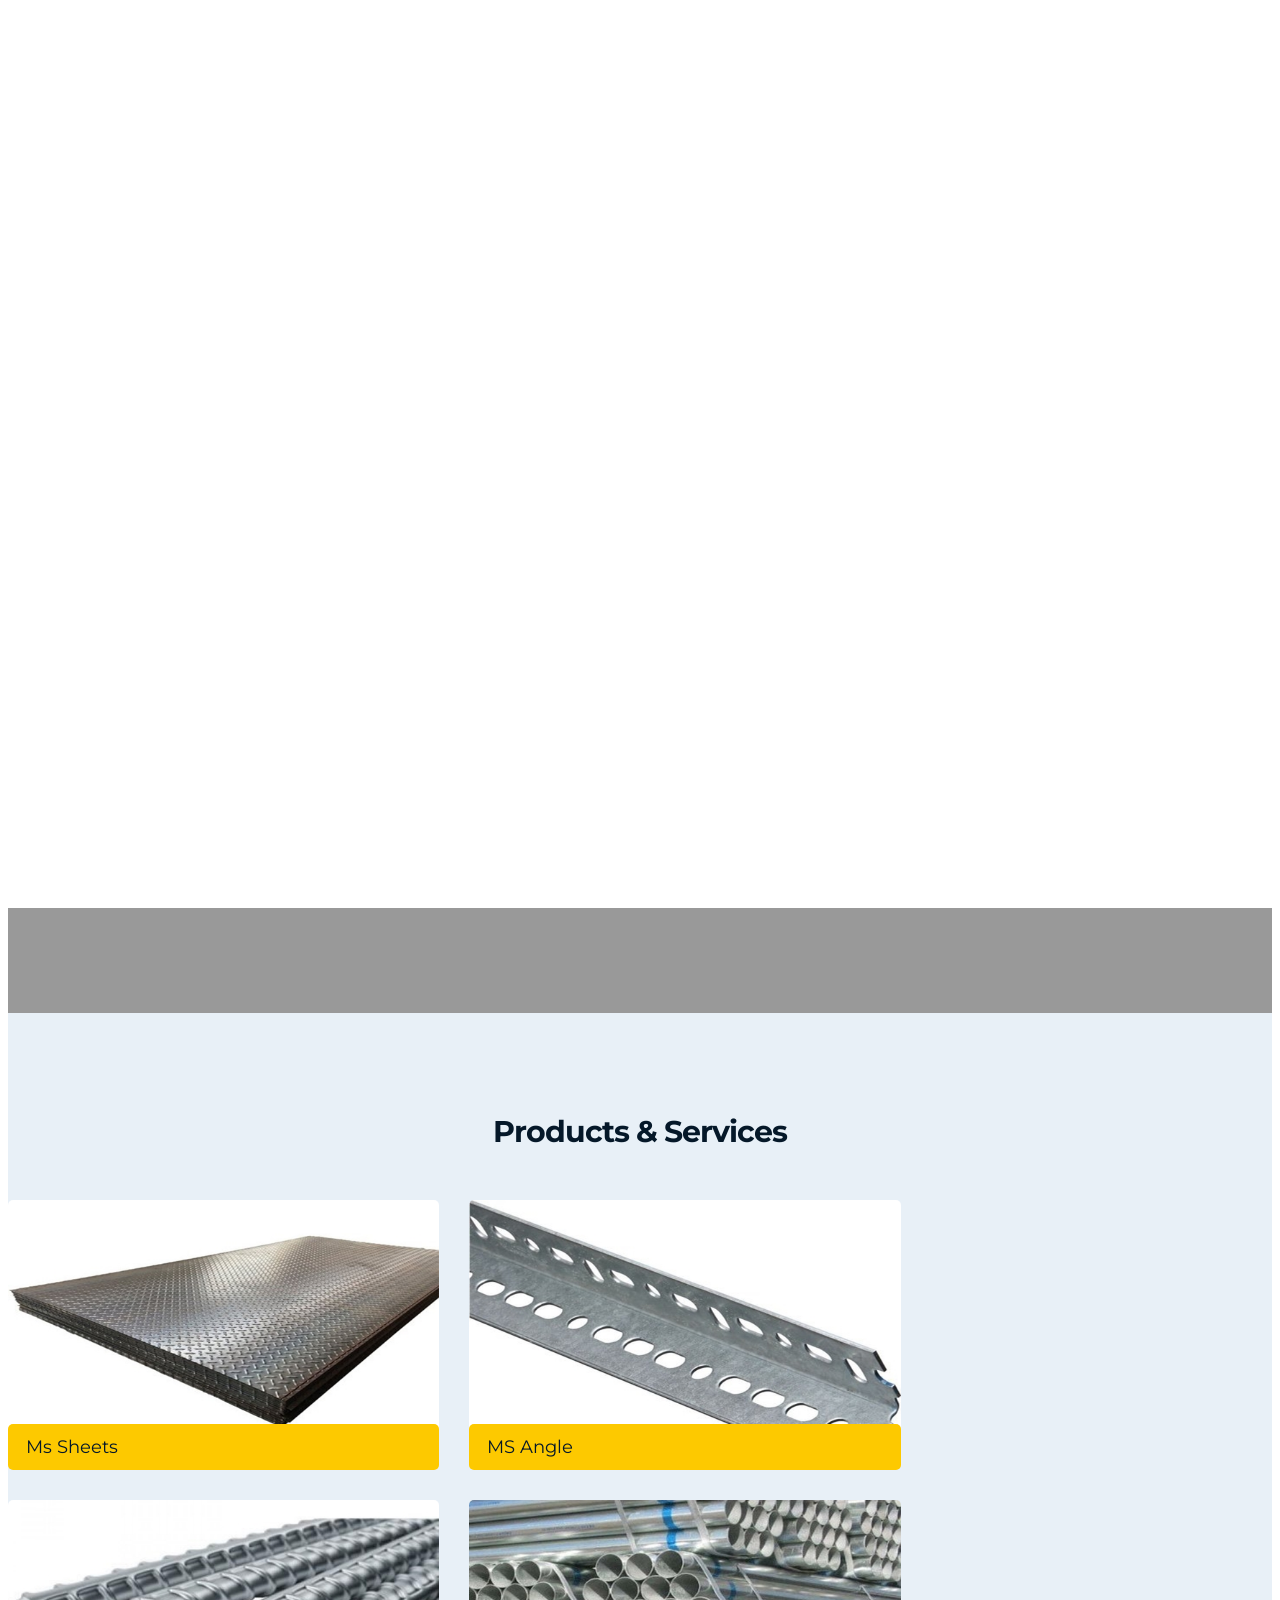
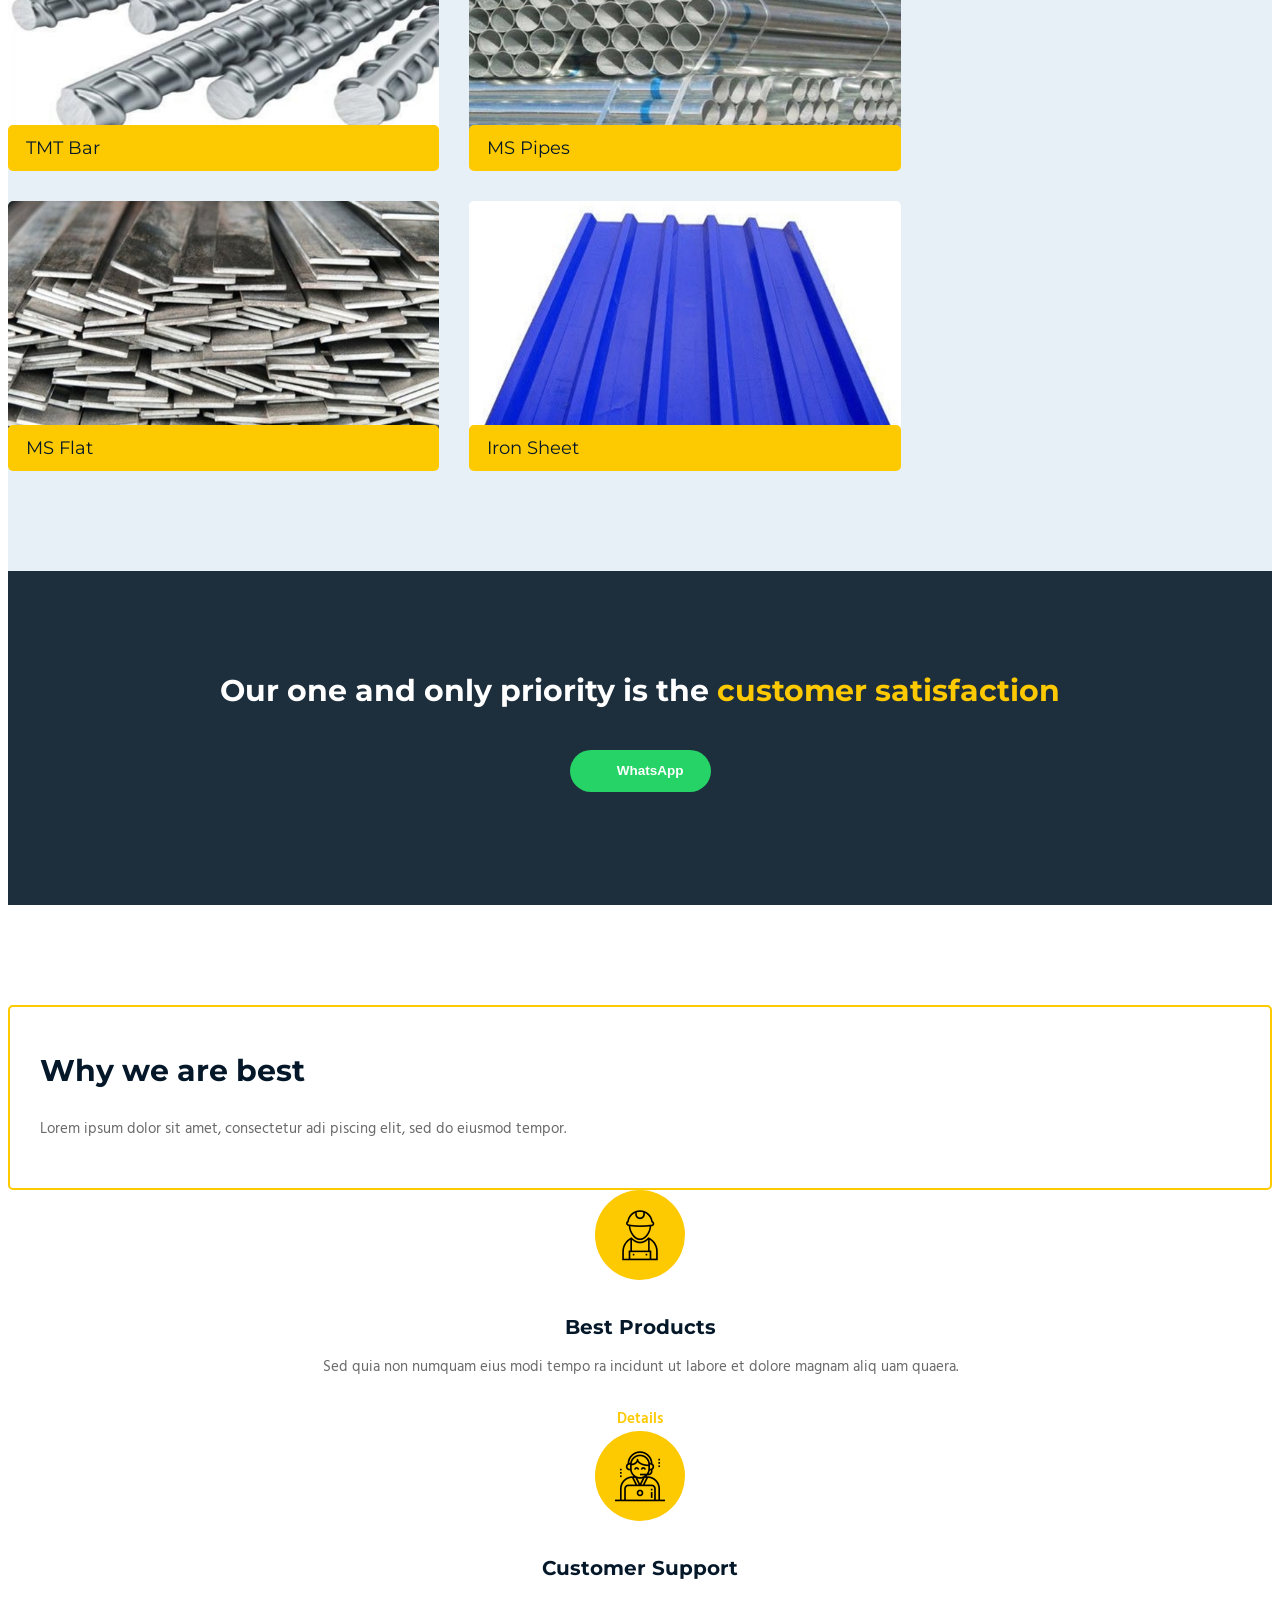
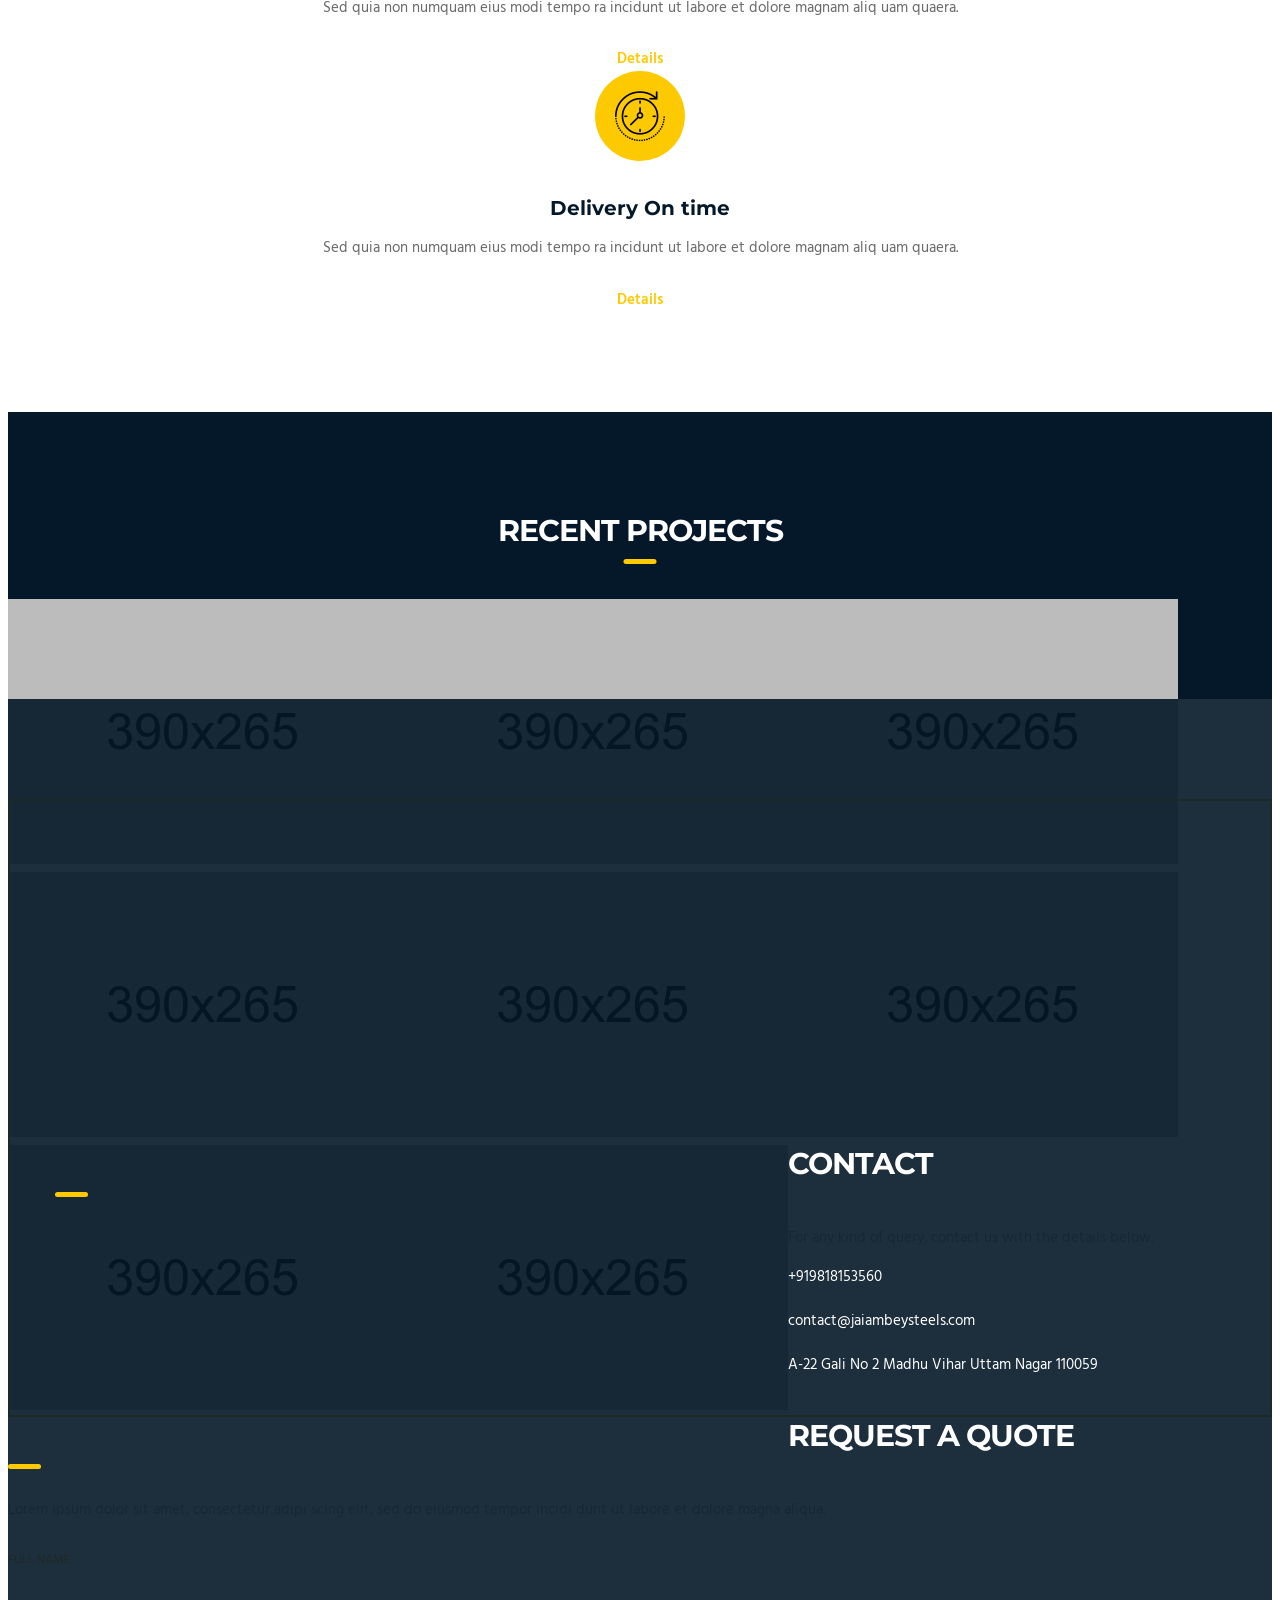
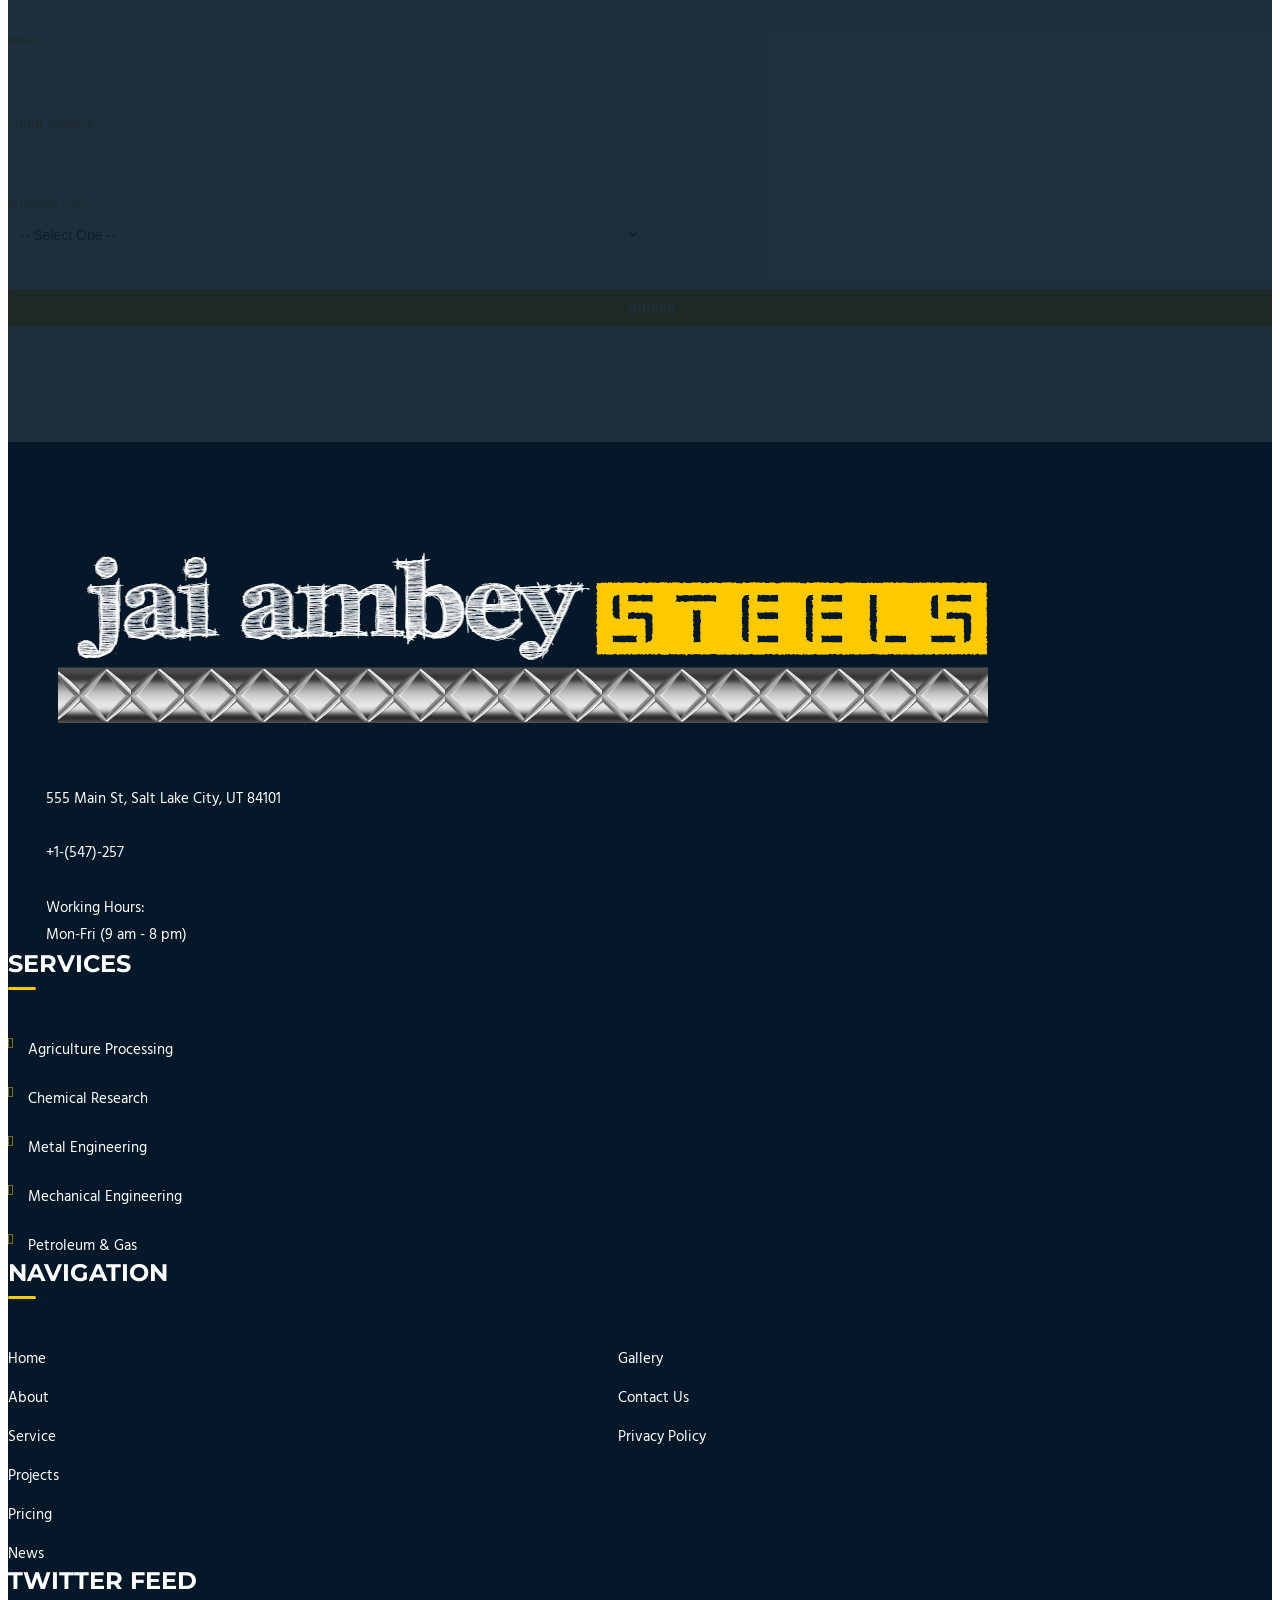
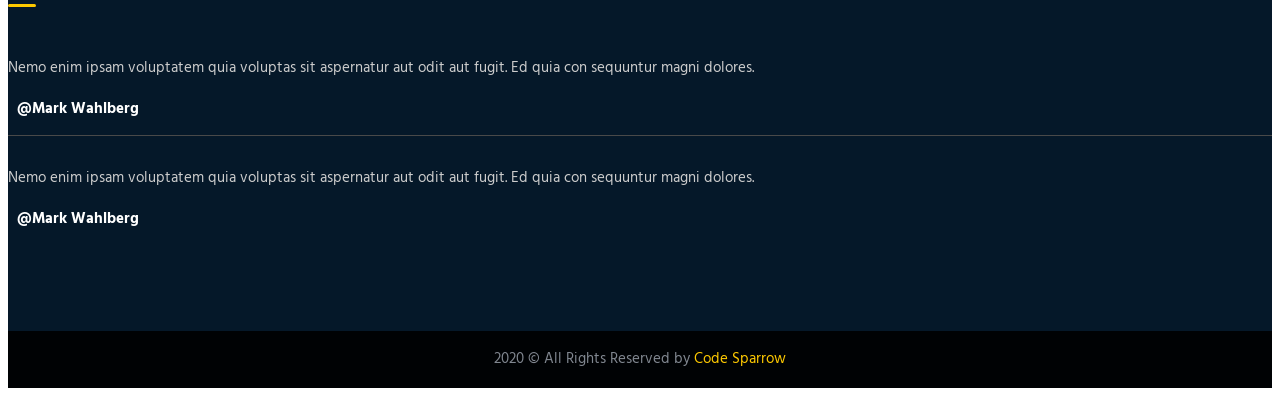
==== commit dcae4cc2: "update" ====
--- a/index.html
+++ b/index.html
@@ -462,9 +462,9 @@
                             <div class="details">
                                 <p>For any kind of query, contact us with the details below.</p>
                                 <ul>
-                                    <li><i class="fa fa-phone"></i> +123 (569) 254 78</li>
-                                    <li><i class="fa fa-envelope"></i> info@industrial.com</li>
-                                    <li><i class="fa fa-home"></i> #59, East Madison Ave, Melbourne Australia</li>
+                                    <li><i class="fa fa-phone"></i> +919818153560</li>
+                                    <li><i class="fa fa-envelope"></i> contact@jaiambeysteels.com</li>
+                                    <li><i class="fa fa-home"></i> A-22 Gali No 2 Madhu Vihar Uttam Nagar 110059</li>
                                 </ul>
                             </div>
                         </div>
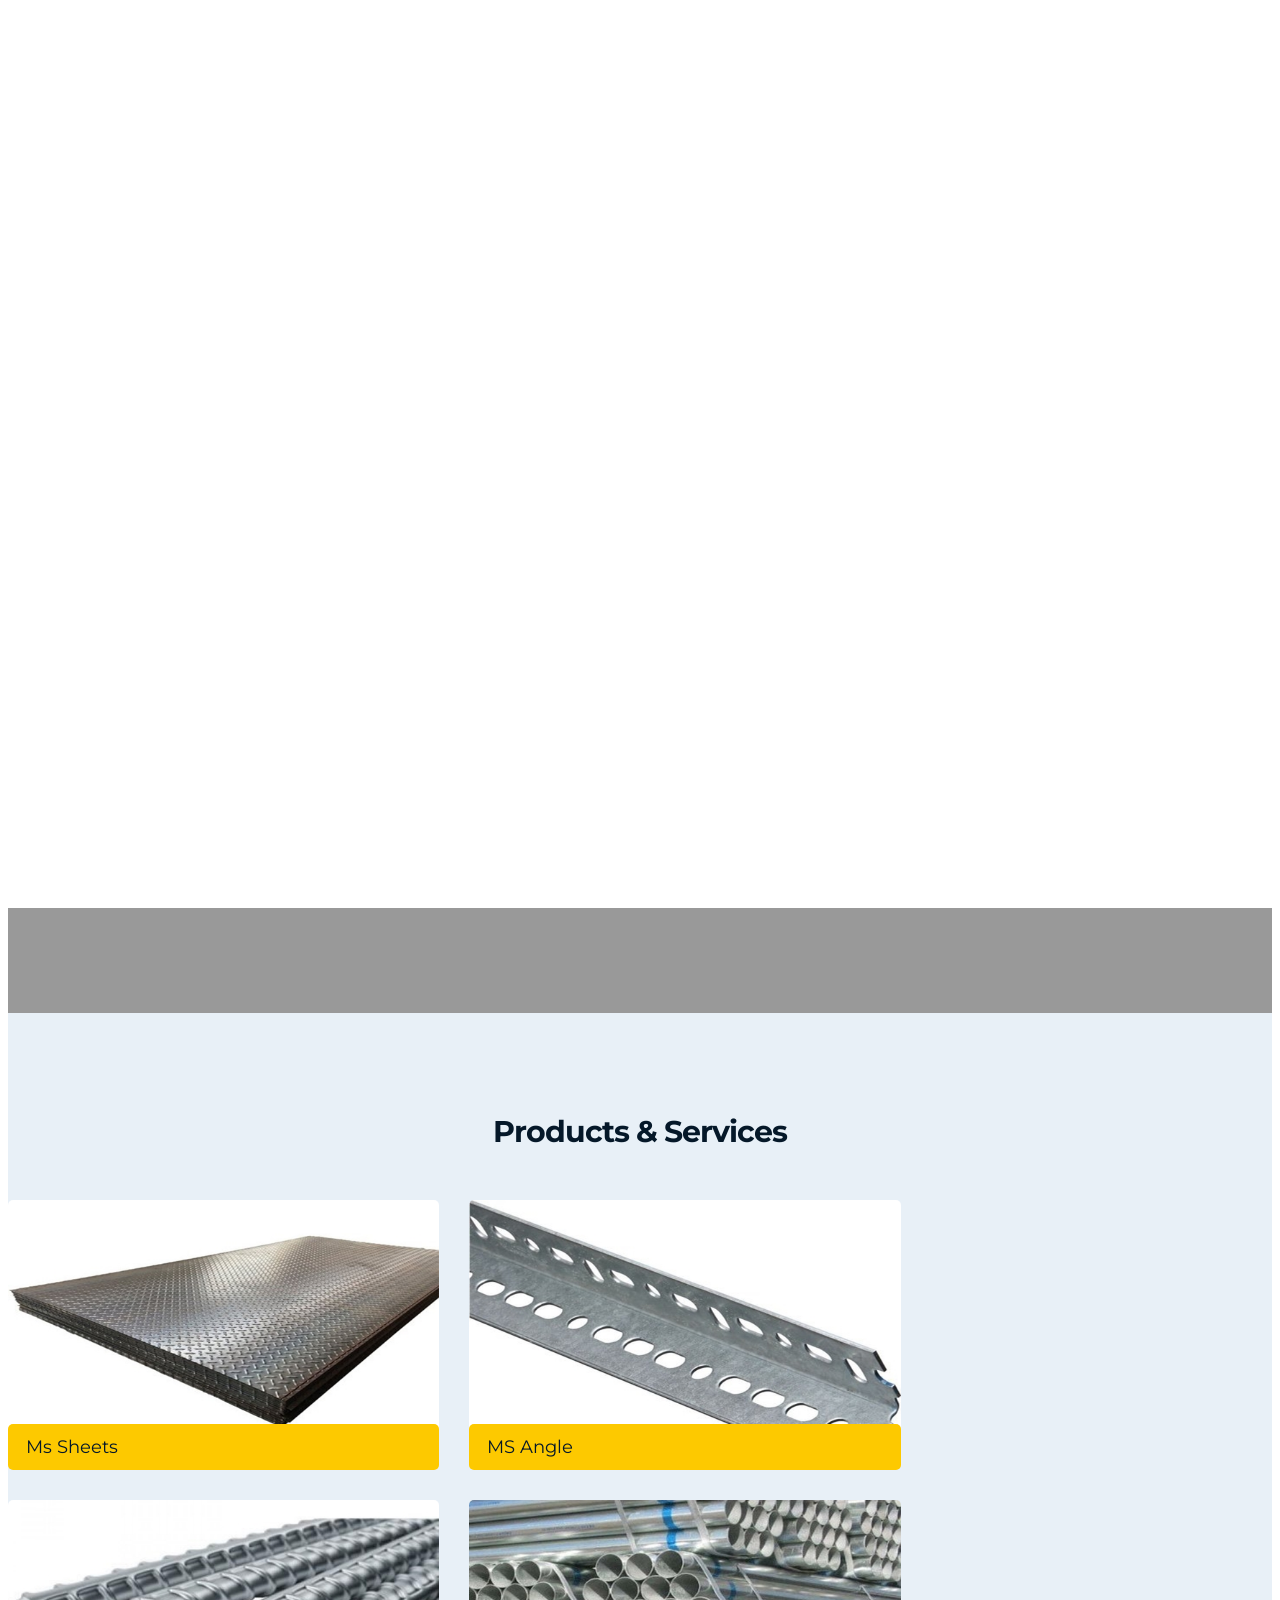
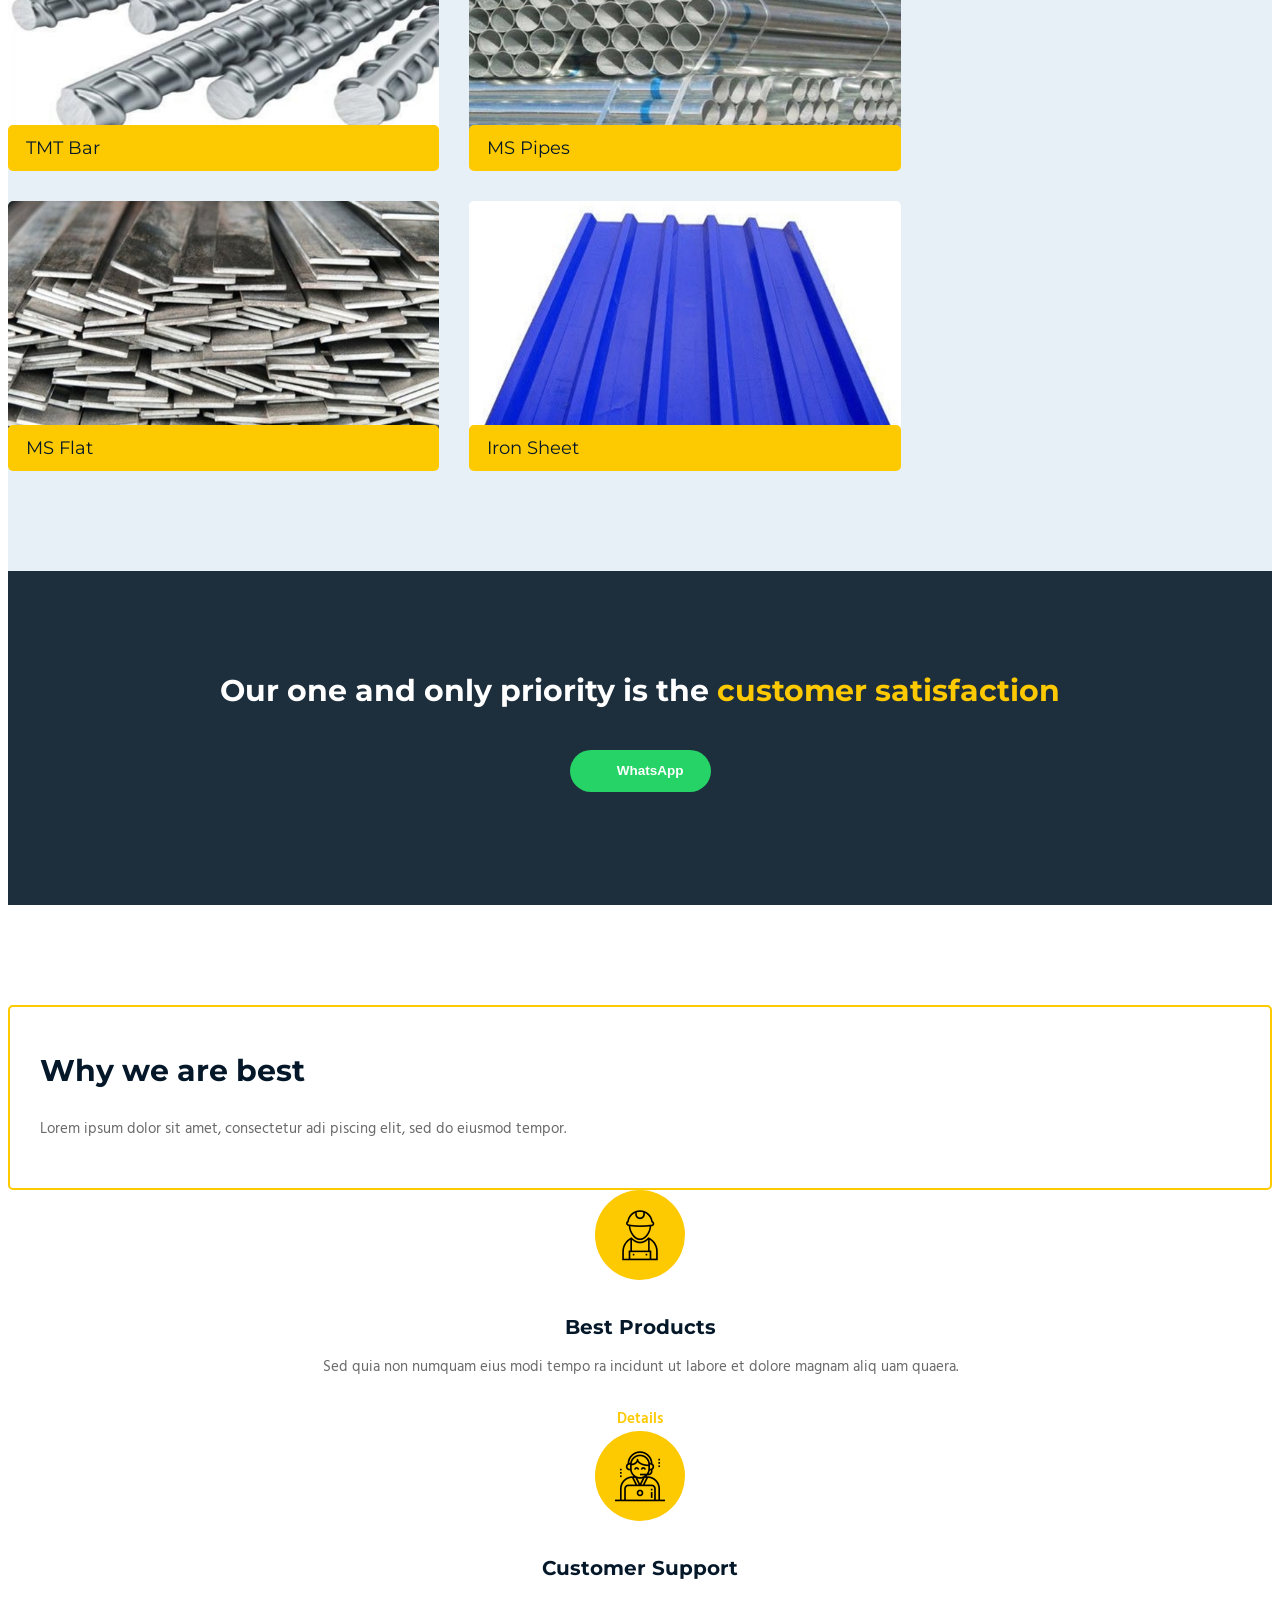
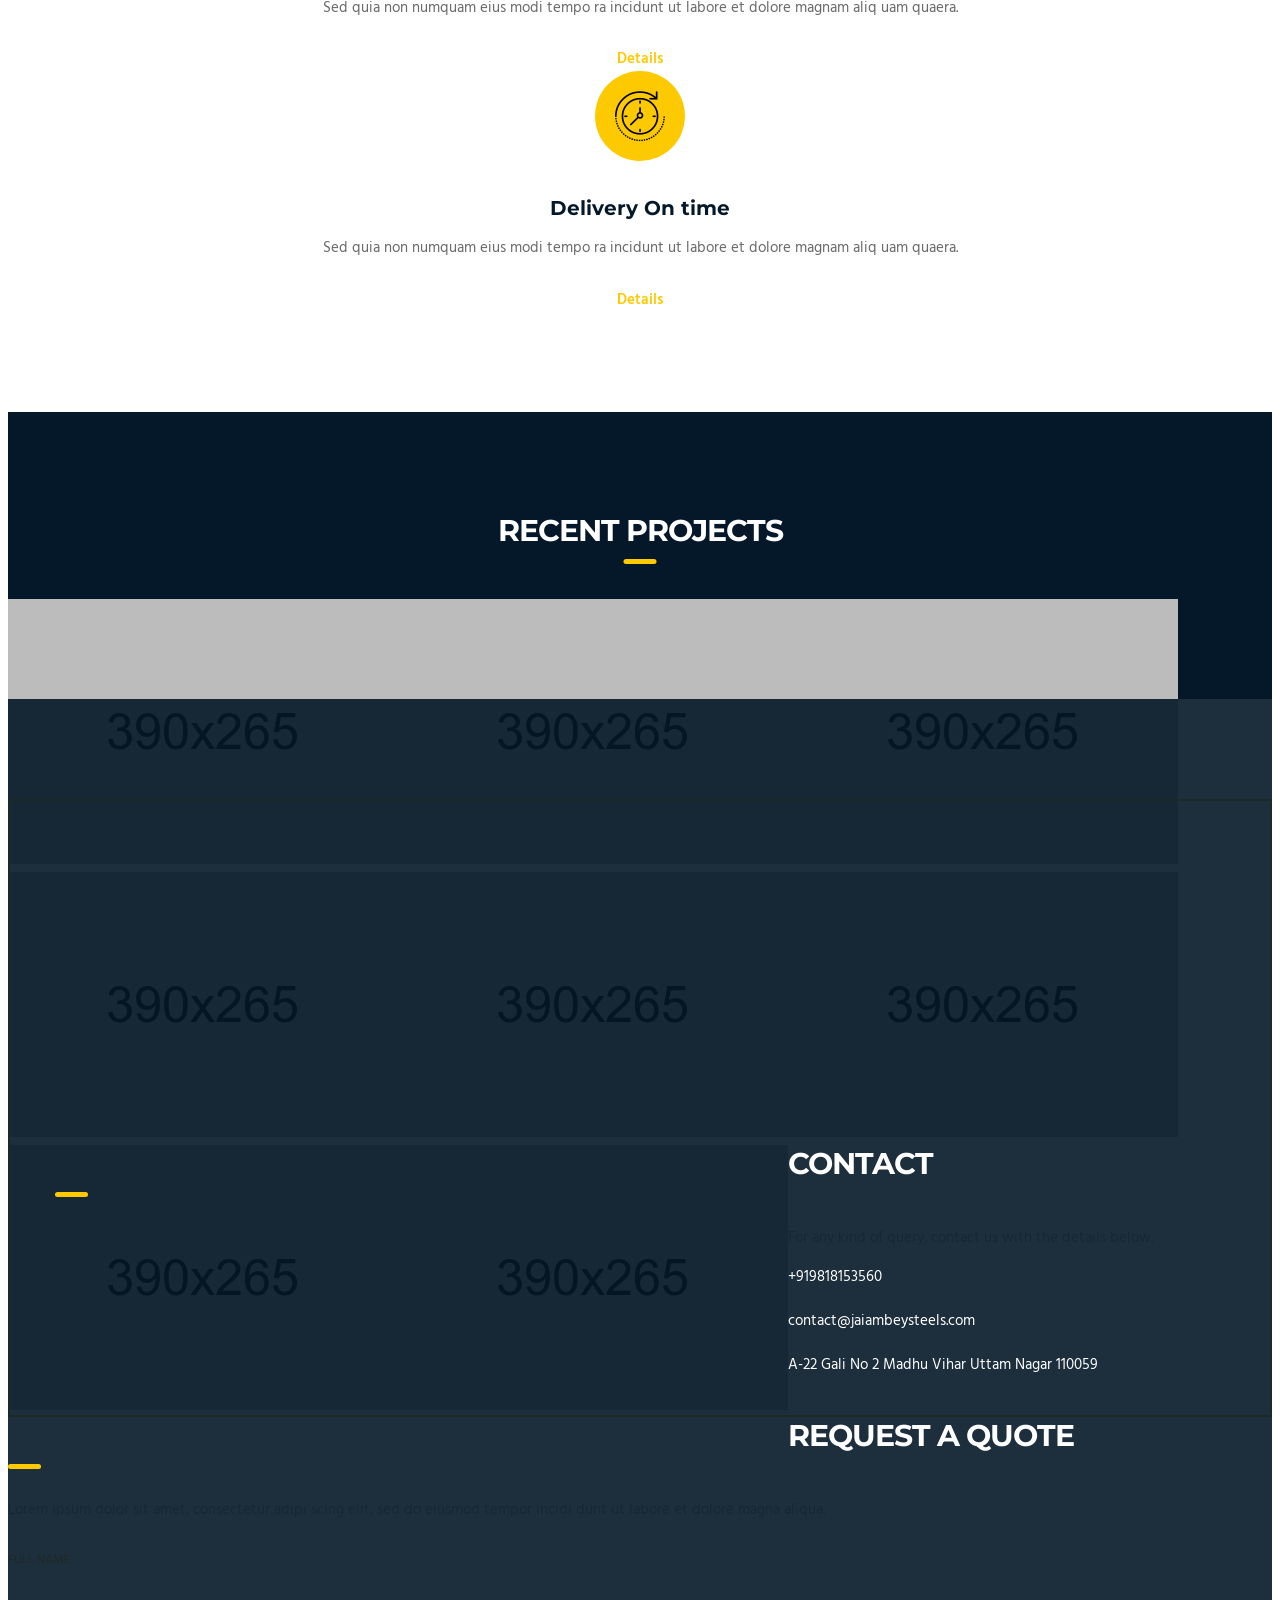
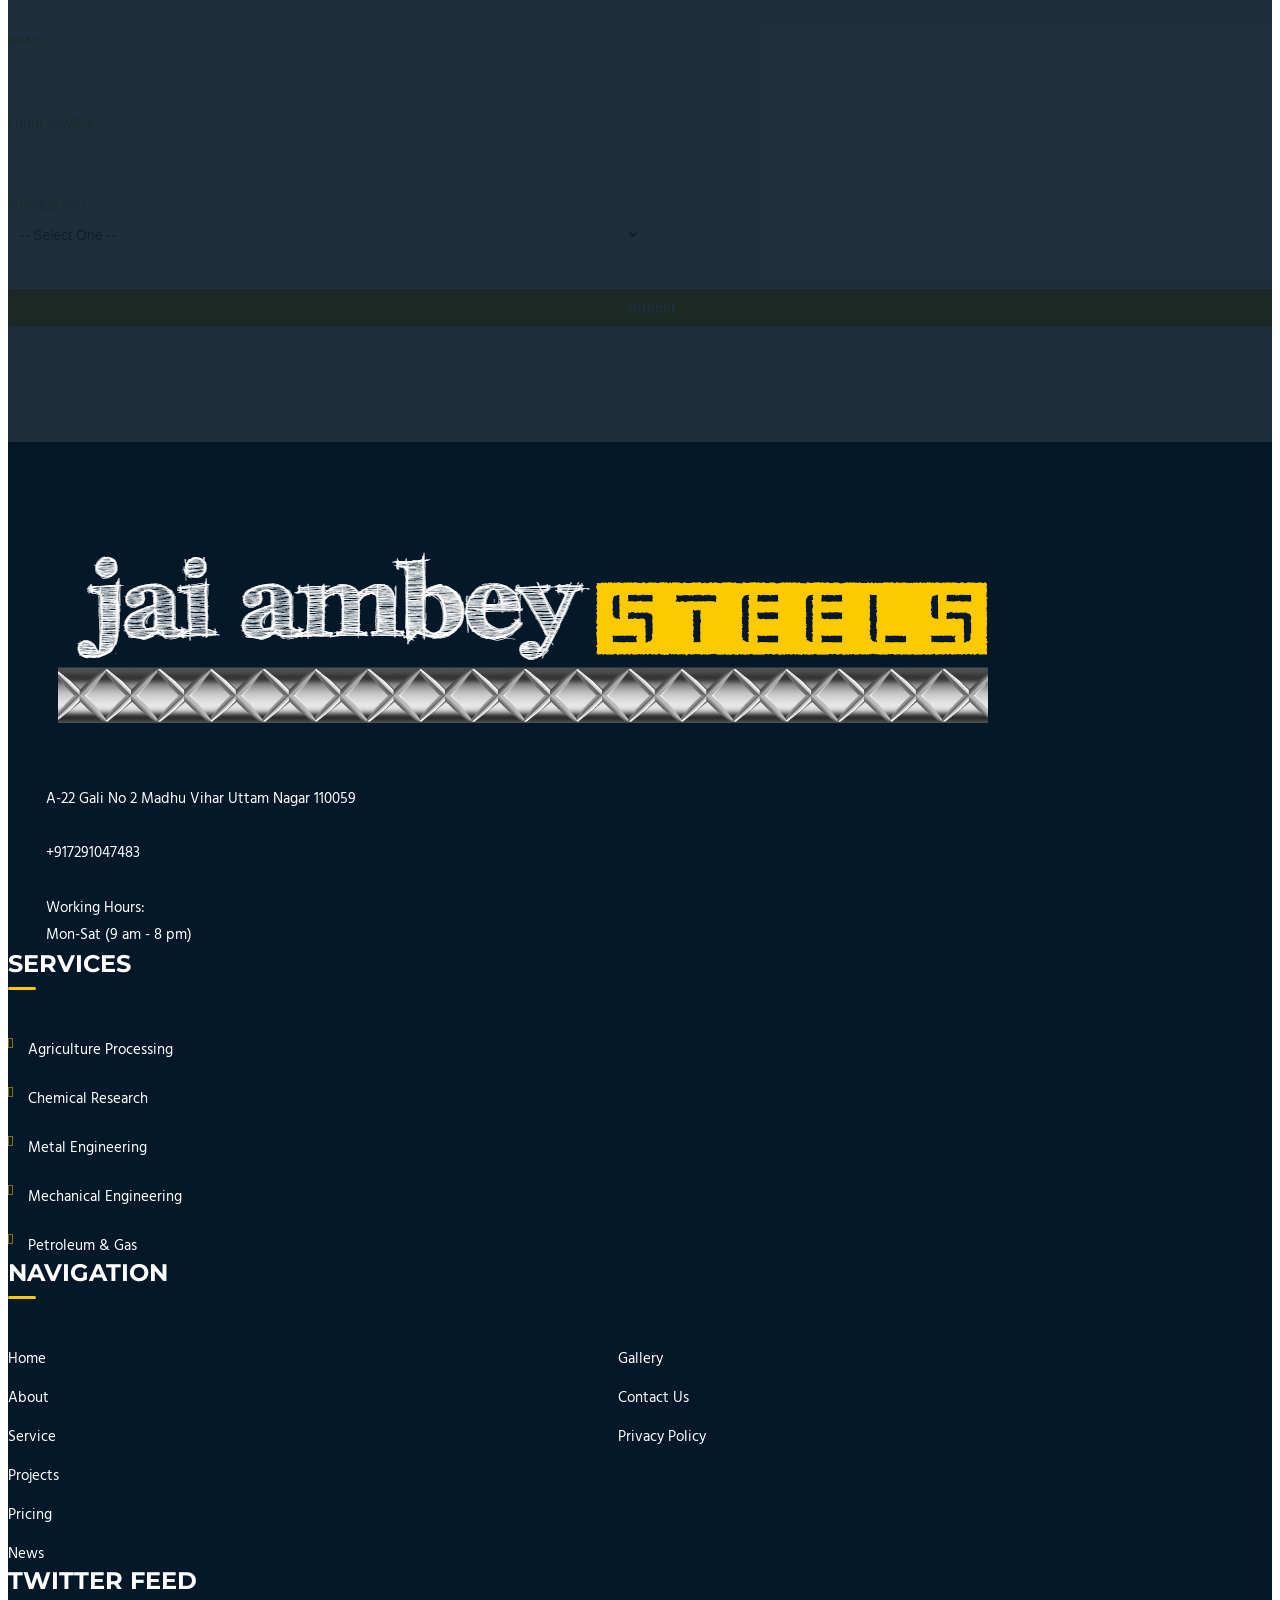
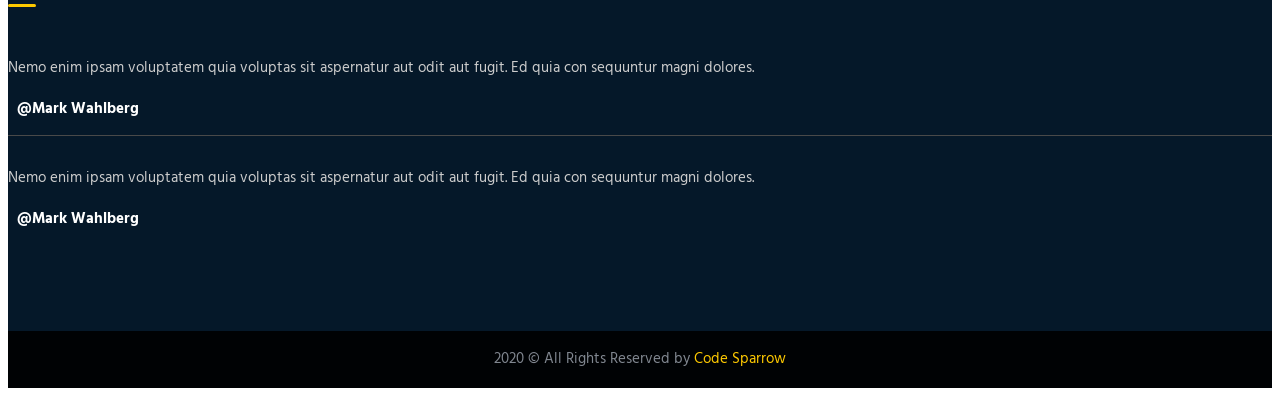
==== commit a3aea097: "update" ====
--- a/index.html
+++ b/index.html
@@ -73,17 +73,17 @@
                             <div class="topbar-contact-info-wrapper">
                                 <div class="topbar-contact-info">
                                     <div>
+                                        <i class="fa fa-phone"></i>
+                                        <div class="details">
+                                            <p>+919818153560</p>
+                                            <span>contact@jaiambeysteels.com</span>
+                                        </div>
+                                    </div>
+                                    <div>
                                         <i class="fa fa-location-arrow"></i>
                                         <div class="details">
                                             <p>A-22 Gali No 2 Madhu Vihar</p>
                                             <span>Uttam Nagar 110059</span>
-                                        </div>
-                                    </div>
-                                    <div>
-                                        <i class="fa fa-phone"></i>
-                                        <div class="details">
-                                            <p>+919818153560</p>
-                                            <span>contact@jaiambeysteels.com</span>
                                         </div>
                                     </div>
                                 </div>
@@ -529,9 +529,9 @@
                             <div class="widget about-widget">
                                 <div class="footer-logo"><img src="assets/images/logo.png" alt></div>
                                 <ul class="contact-info">
-                                    <li><i class="fa fa-home"></i> 555 Main St, Salt Lake City, UT 84101</li>
-                                    <li><i class="fa fa-phone"></i> +1-(547)-257</li>
-                                    <li><i class="fa fa-home"></i> Working Hours: <br>Mon-Fri (9 am - 8 pm)</li>
+                                    <li><i class="fa fa-home"></i> A-22 Gali No 2 Madhu Vihar Uttam Nagar 110059</li>
+                                    <li><i class="fa fa-phone"></i> +917291047483</li>
+                                    <li><i class="fa fa-home"></i> Working Hours: <br>Mon-Sat (9 am - 8 pm)</li>
                                 </ul>
                             </div>
                         </div>
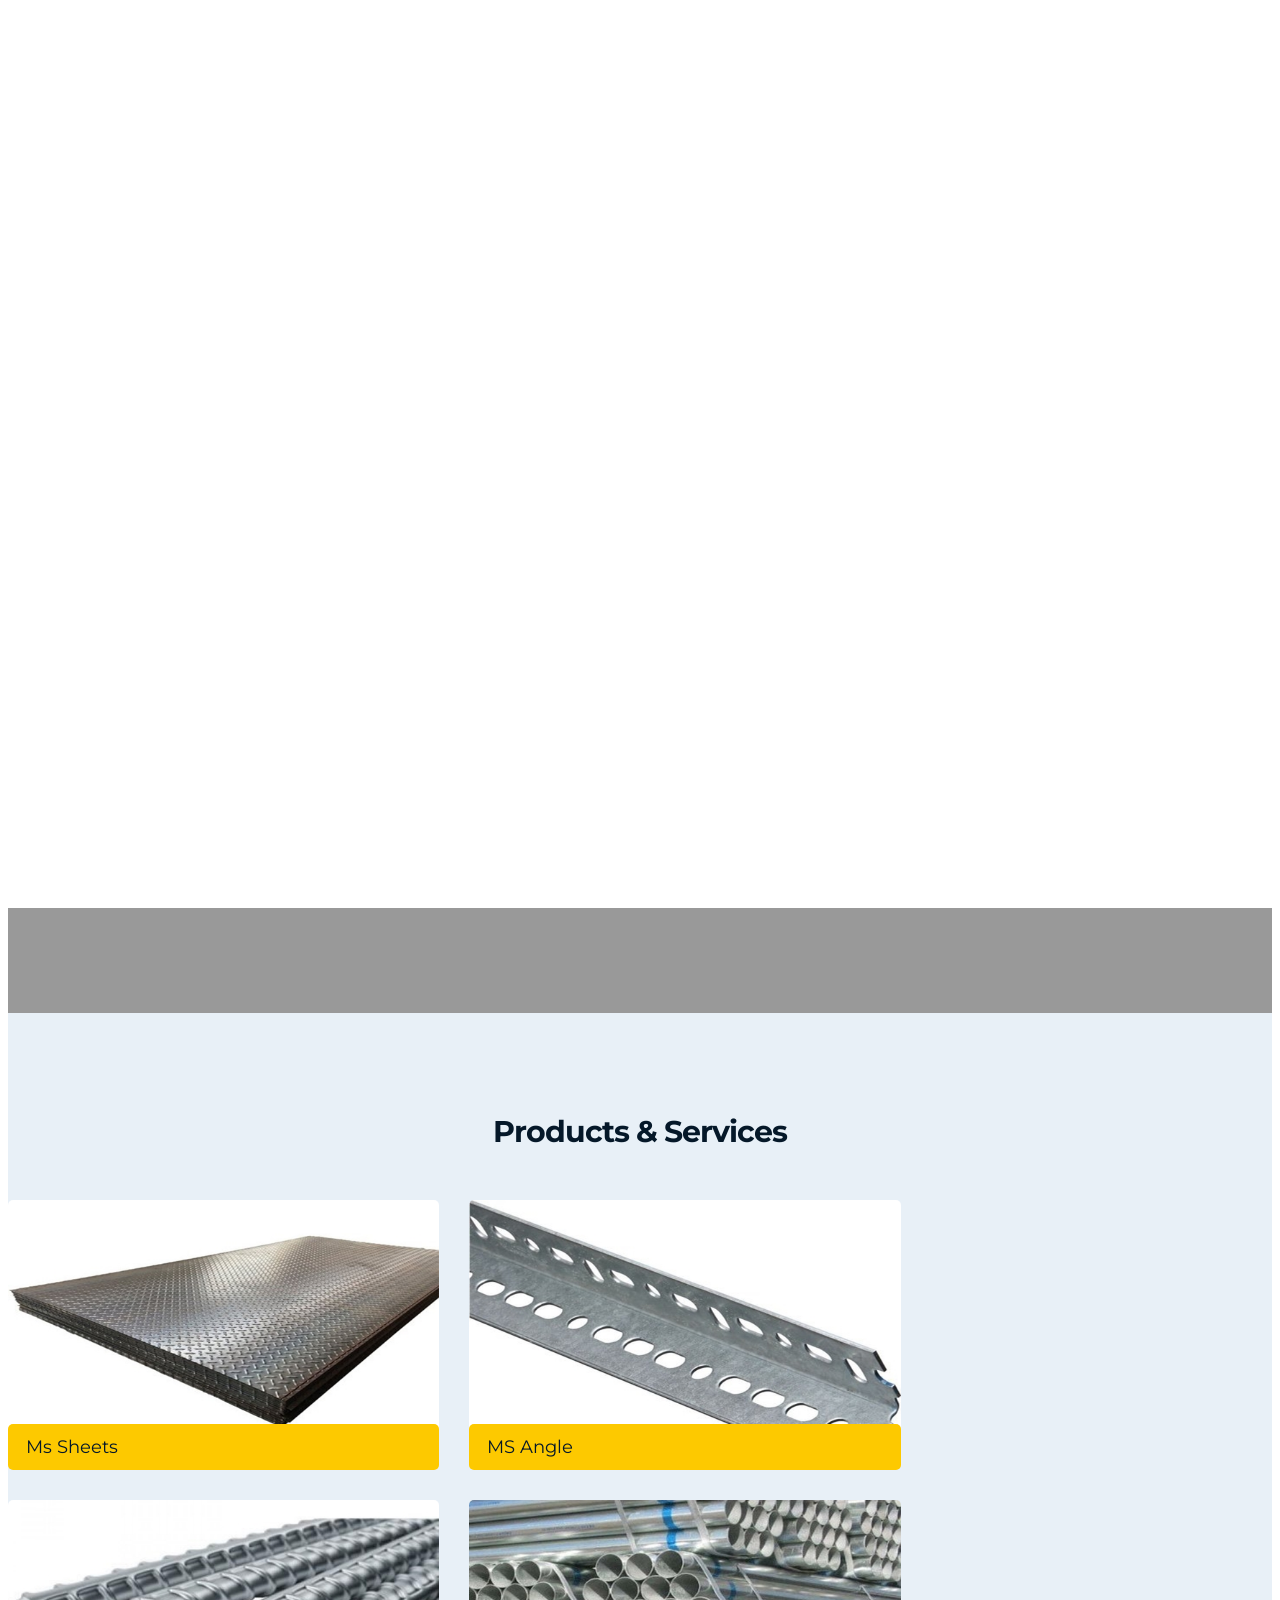
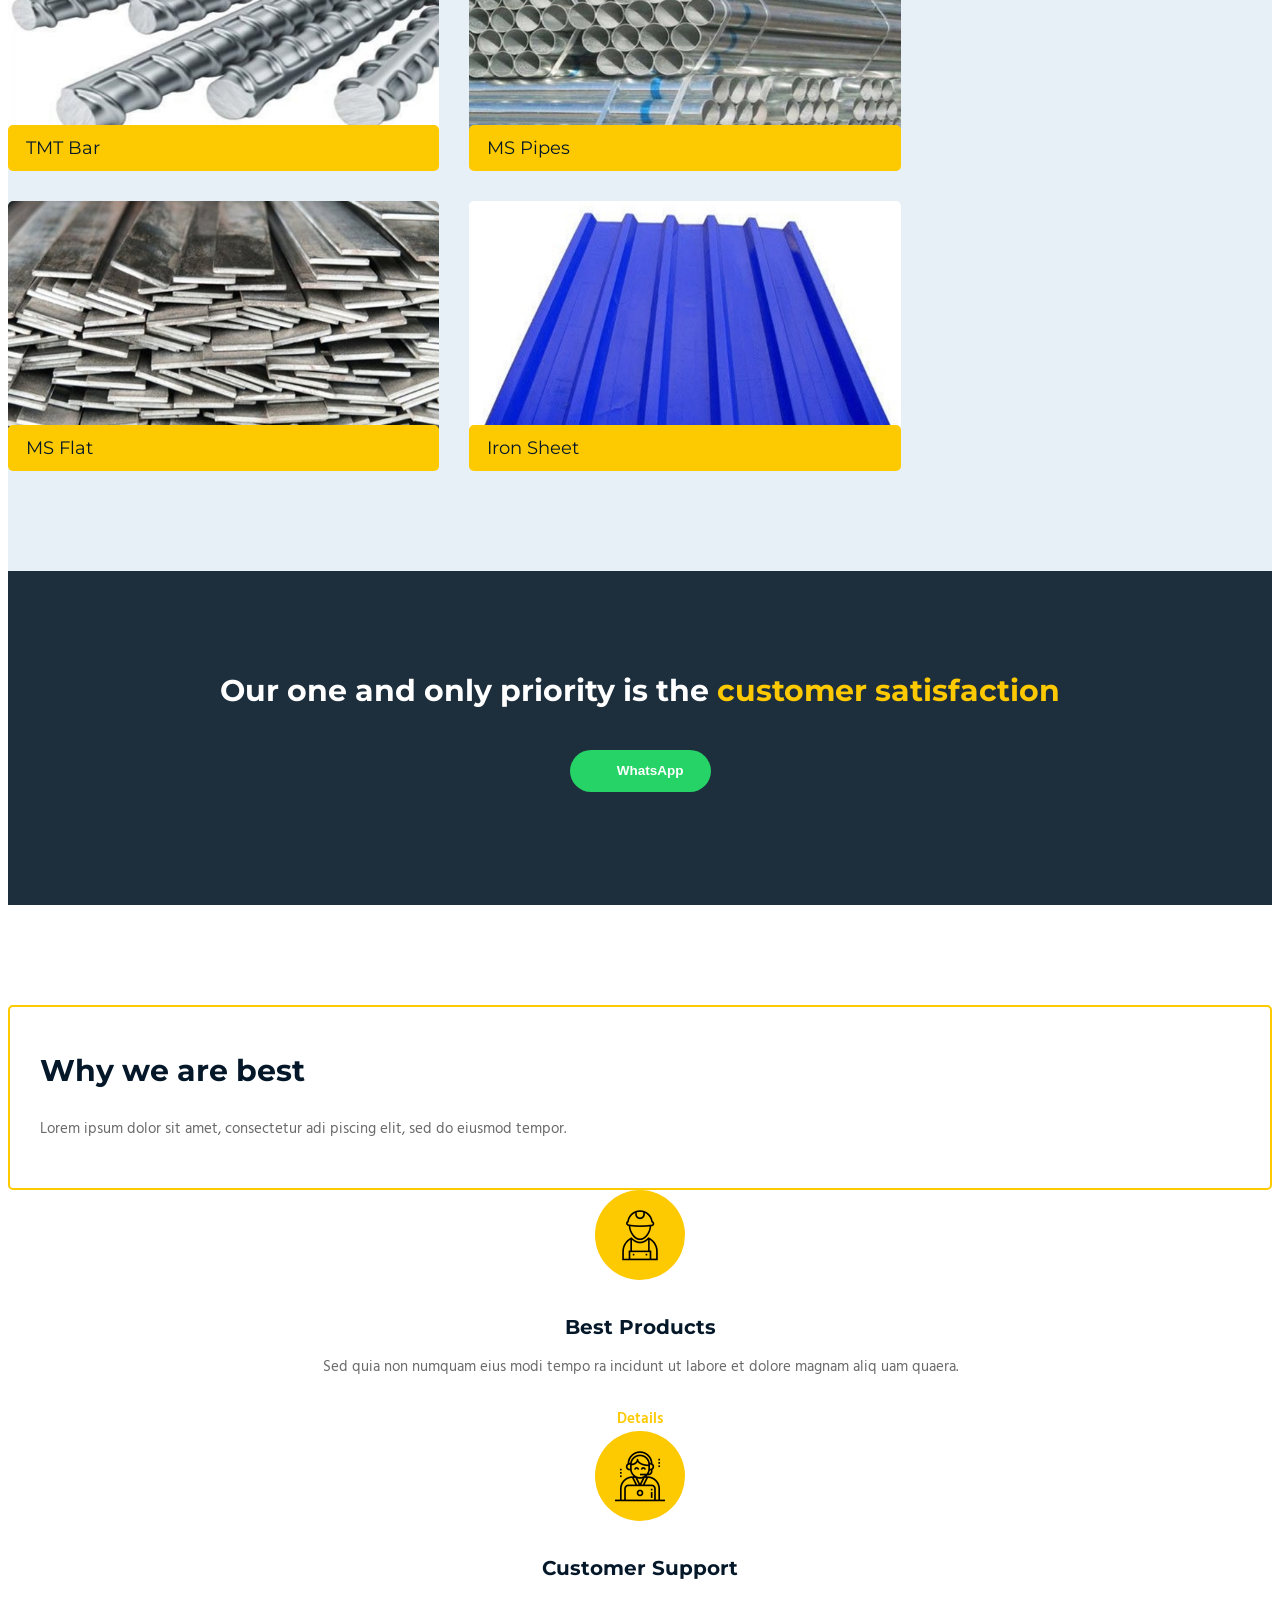
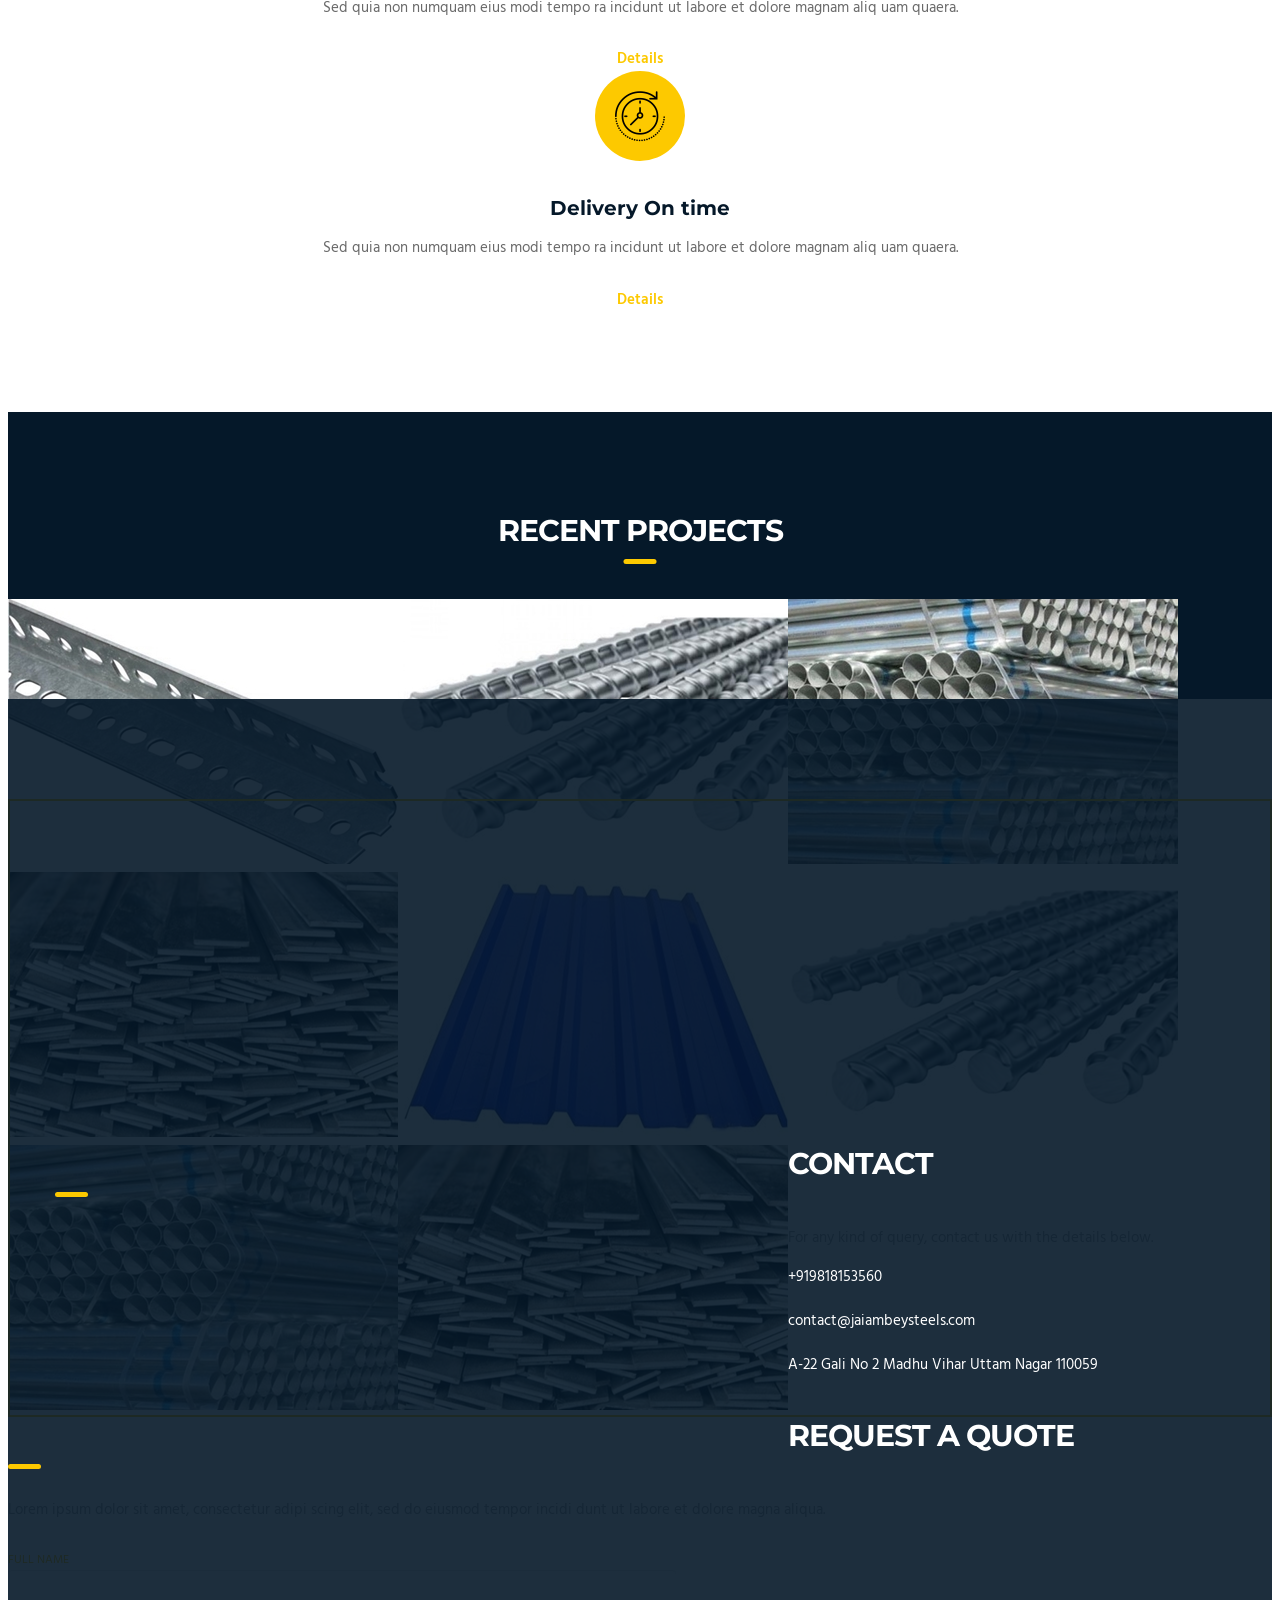
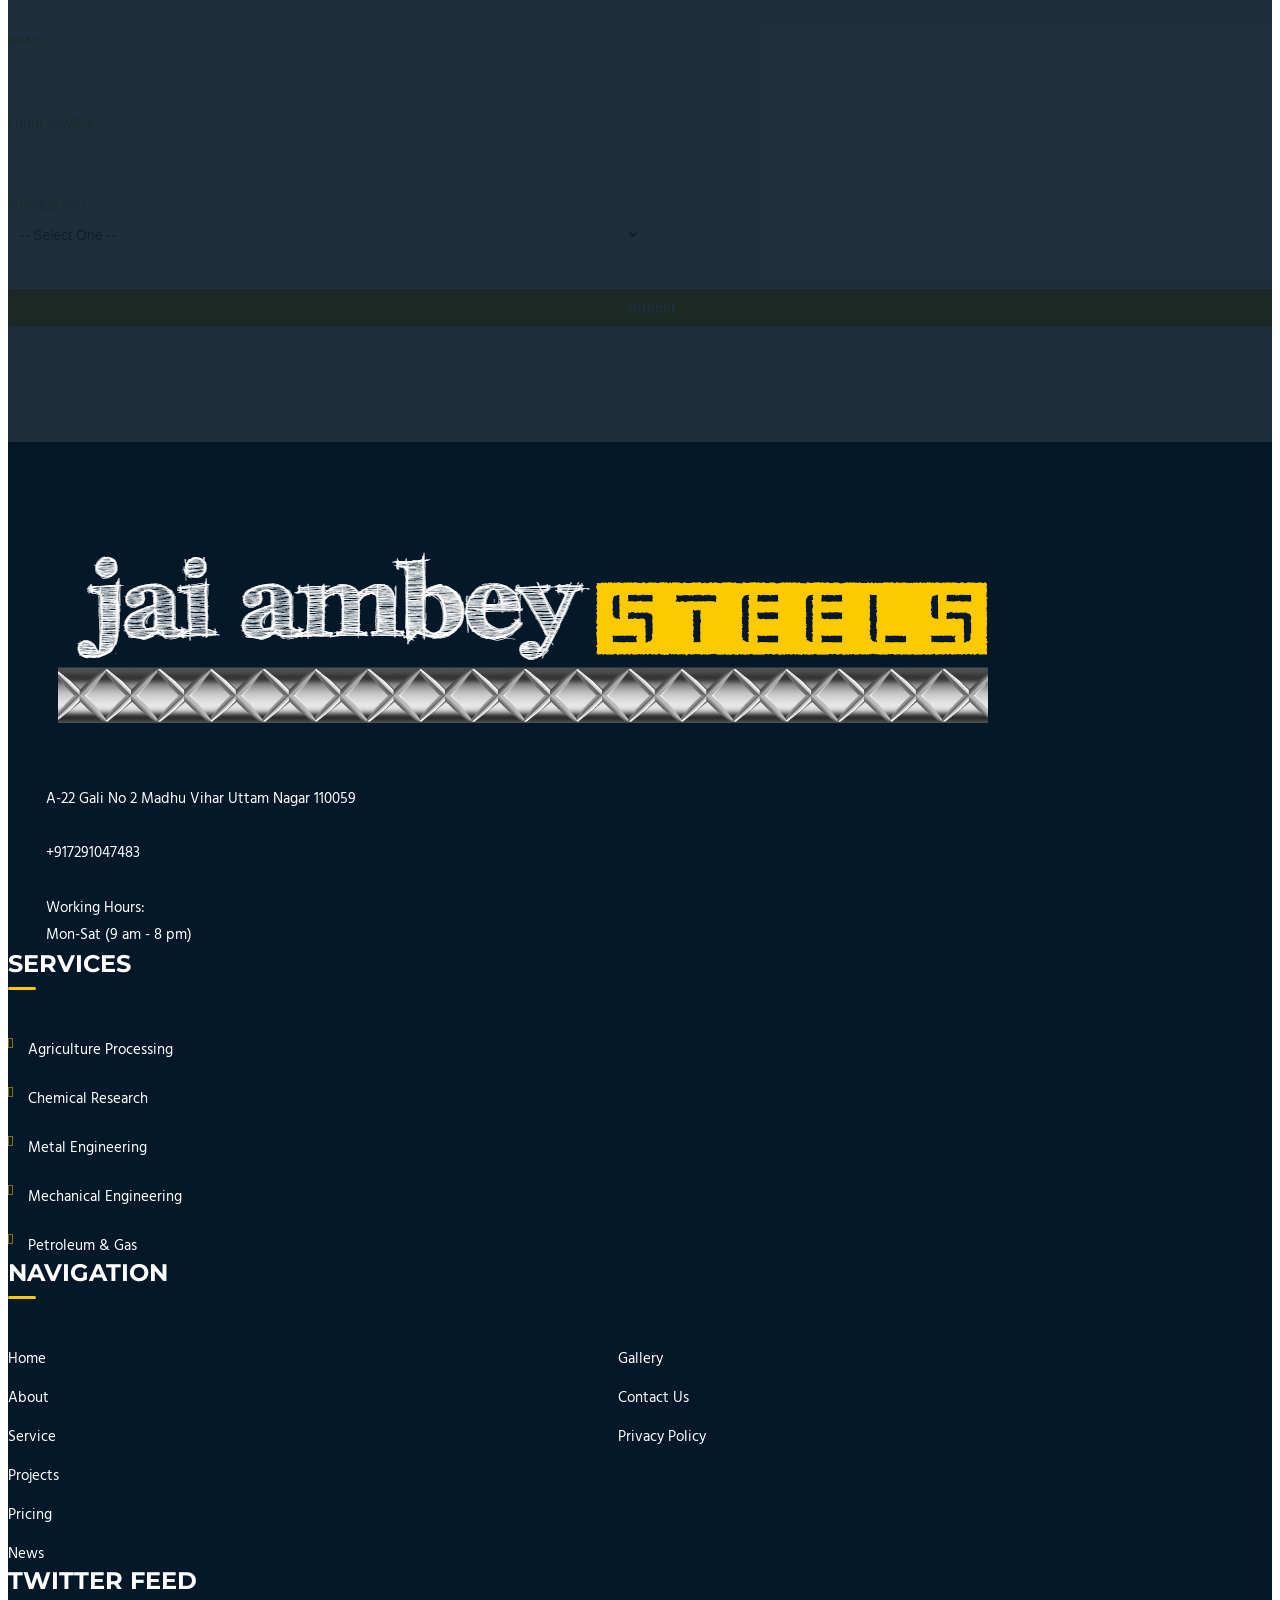
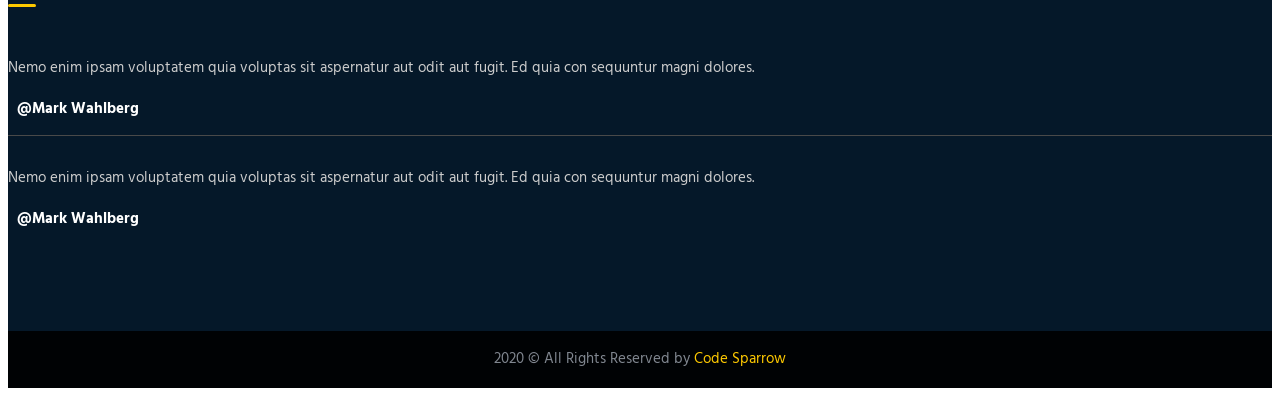
==== commit 471bcdce: "update" ====
--- a/index.html
+++ b/index.html
@@ -107,11 +107,11 @@
                         <button class="close-navbar"><i class="fa fa-close"></i></button>
                         <ul class="nav navbar-nav">
                             <li class="menu-item-has-children">
-                                <a href="#">Home</a>
+                                <a href="index.html">Home</a>
                             </li>
-                            <li><a href="about.html">About</a></li>
-                            <li><a href="projects.html">Services</a></li>
-                            <li><a href="contact.html">Contact</a></li>
+                            <li><a href="#">About</a></li>
+                            <li><a href="#">Services</a></li>
+                            <li><a href="#">Contact</a></li>
                         </ul>
                     </div><!-- end of nav-collapse -->
 
@@ -351,8 +351,7 @@
                             </div>
                             <div class="project-info">
                                 <div class="inner-info">
-                                    <a href="#"><h3>Chemical Refinery</h3></a>
-                                    <div class="tags">Michigan, US</div>
+                                    <a href="#"><h3>MS Angle</h3></a>
                                 </div>
                             </div>
                         </div>
@@ -362,8 +361,7 @@
                             </div>
                             <div class="project-info">
                                 <div class="inner-info">
-                                    <a href="#"><h3>Chemical Refinery</h3></a>
-                                    <div class="tags">Michigan, US</div>
+                                    <a href="#"><h3>TMT Bar</h3></a>
                                 </div>
                             </div>
                         </div>
@@ -373,8 +371,8 @@
                             </div>
                             <div class="project-info">
                                 <div class="inner-info">
-                                    <a href="#"><h3>Chemical Refinery</h3></a>
-                                    <div class="tags">Michigan, US</div>
+                                    <a href="#"><h3>TMT Bar</h3></a>
+                                   
                                 </div>
                             </div>
                         </div>
@@ -384,8 +382,8 @@
                             </div>
                             <div class="project-info">
                                 <div class="inner-info">
-                                    <a href="#"><h3>Chemical Refinery</h3></a>
-                                    <div class="tags">Michigan, US</div>
+                                    <a href="#"><h3>TMT Bar</h3></a>
+                                    
                                 </div>
                             </div>
                         </div>
@@ -395,19 +393,19 @@
                             </div>
                             <div class="project-info">
                                 <div class="inner-info">
-                                    <a href="#"><h3>Chemical Refinery</h3></a>
-                                    <div class="tags">Michigan, US</div>
-                                </div>
-                            </div>
-                        </div>
-                        <div class="grid">
-                            <div class="project-img">
-                                <img src="assets/images/projects/img-2.jpg" alt>
-                            </div>
-                            <div class="project-info">
-                                <div class="inner-info">
-                                    <a href="#"><h3>Chemical Refinery</h3></a>
-                                    <div class="tags">Michigan, US</div>
+                                    <a href="#"><h3>TMT Bar</h3></a>
+                                    
+                                </div>
+                            </div>
+                        </div>
+                        <div class="grid">
+                            <div class="project-img">
+                                <img src="assets/images/projects/img-6.jpg" alt>
+                            </div>
+                            <div class="project-info">
+                                <div class="inner-info">
+                                    <a href="#"><h3>TMT Bar</h3></a>
+                                    
                                 </div>
                             </div>
                         </div>
@@ -417,8 +415,8 @@
                             </div>
                             <div class="project-info">
                                 <div class="inner-info">
-                                    <a href="#"><h3>Chemical Refinery</h3></a>
-                                    <div class="tags">Michigan, US</div>
+                                    <a href="#"><h3>TMT Bar</h3></a>
+                                    
                                 </div>
                             </div>
                         </div>
@@ -428,8 +426,8 @@
                             </div>
                             <div class="project-info">
                                 <div class="inner-info">
-                                    <a href="#"><h3>Chemical Refinery</h3></a>
-                                    <div class="tags">Michigan, US</div>
+                                    <a href="#"><h3>TMT Bar</h3></a>
+                                    
                                 </div>
                             </div>
                         </div>
@@ -439,8 +437,8 @@
                             </div>
                             <div class="project-info">
                                 <div class="inner-info">
-                                    <a href="#"><h3>Chemical Refinery</h3></a>
-                                    <div class="tags">Michigan, US</div>
+                                    <a href="#"><h3>TMT Bar</h3></a>
+                                    
                                 </div>
                             </div>
                         </div>
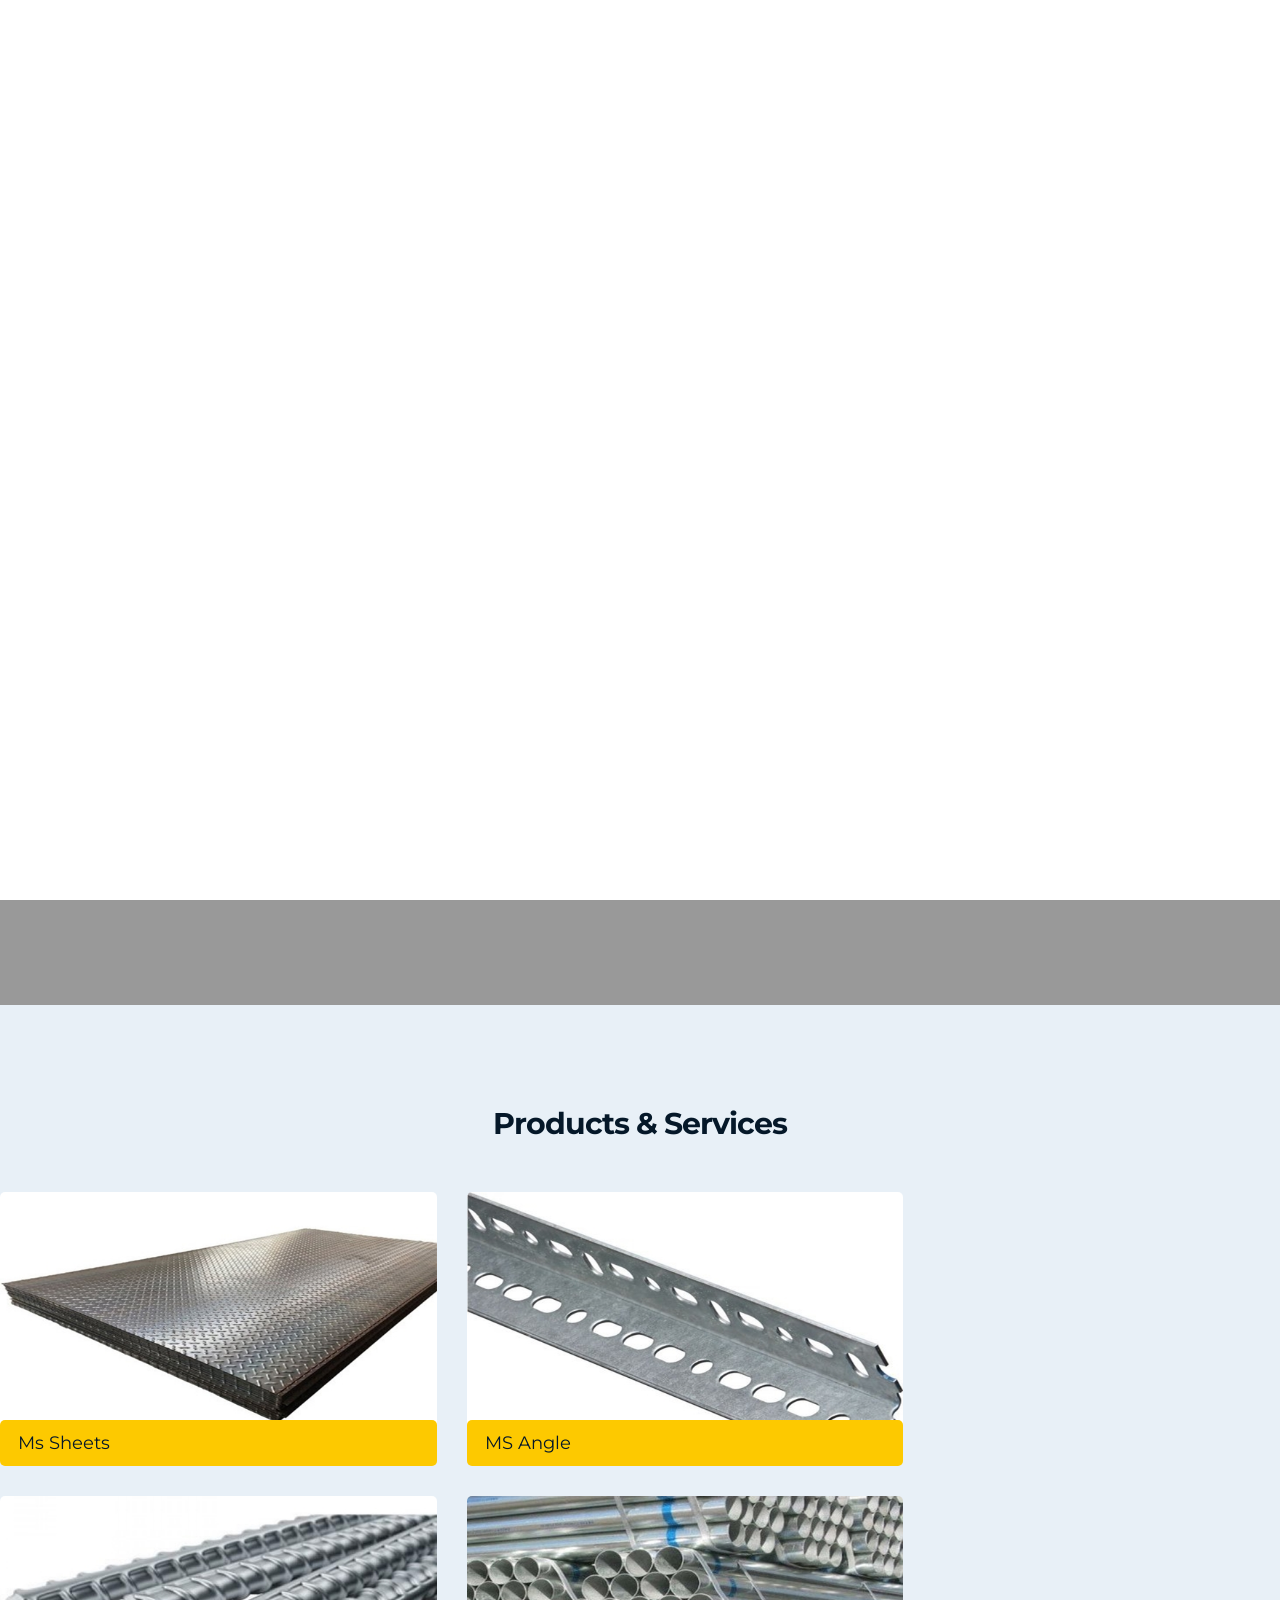
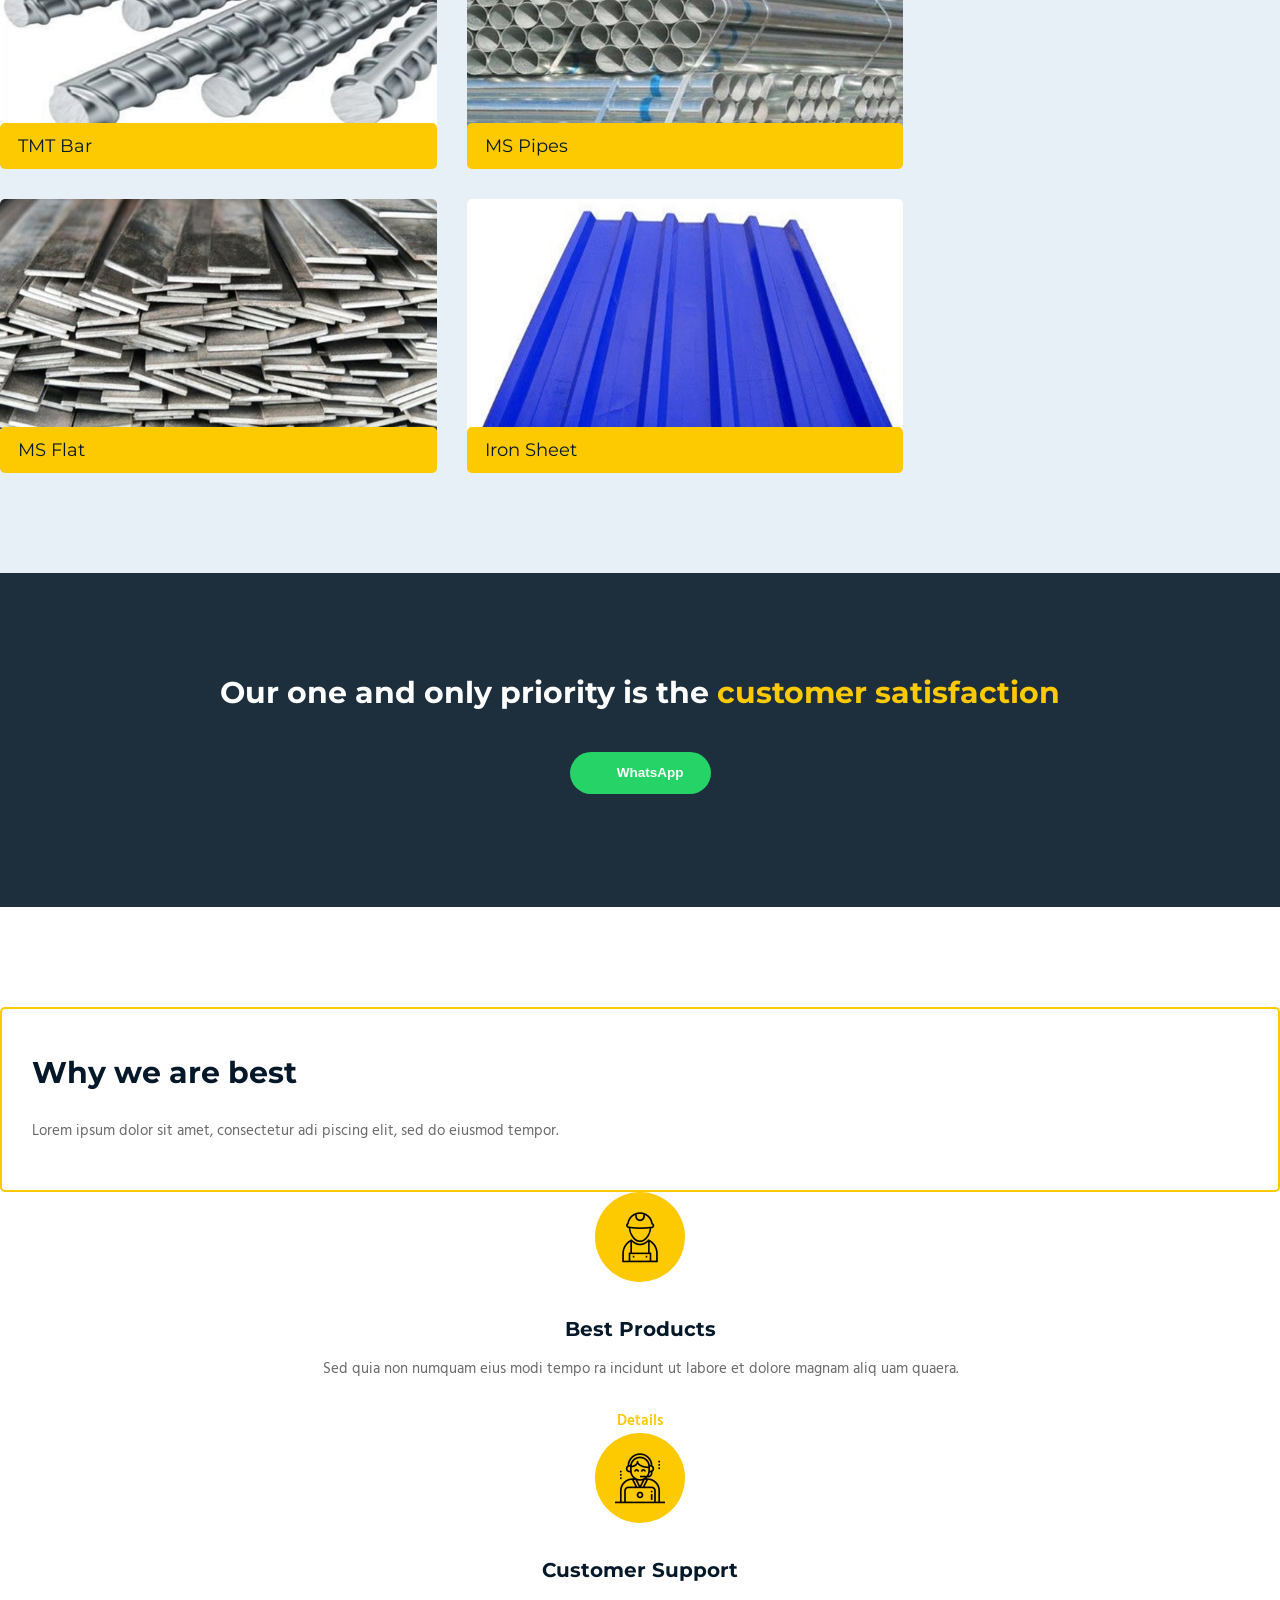
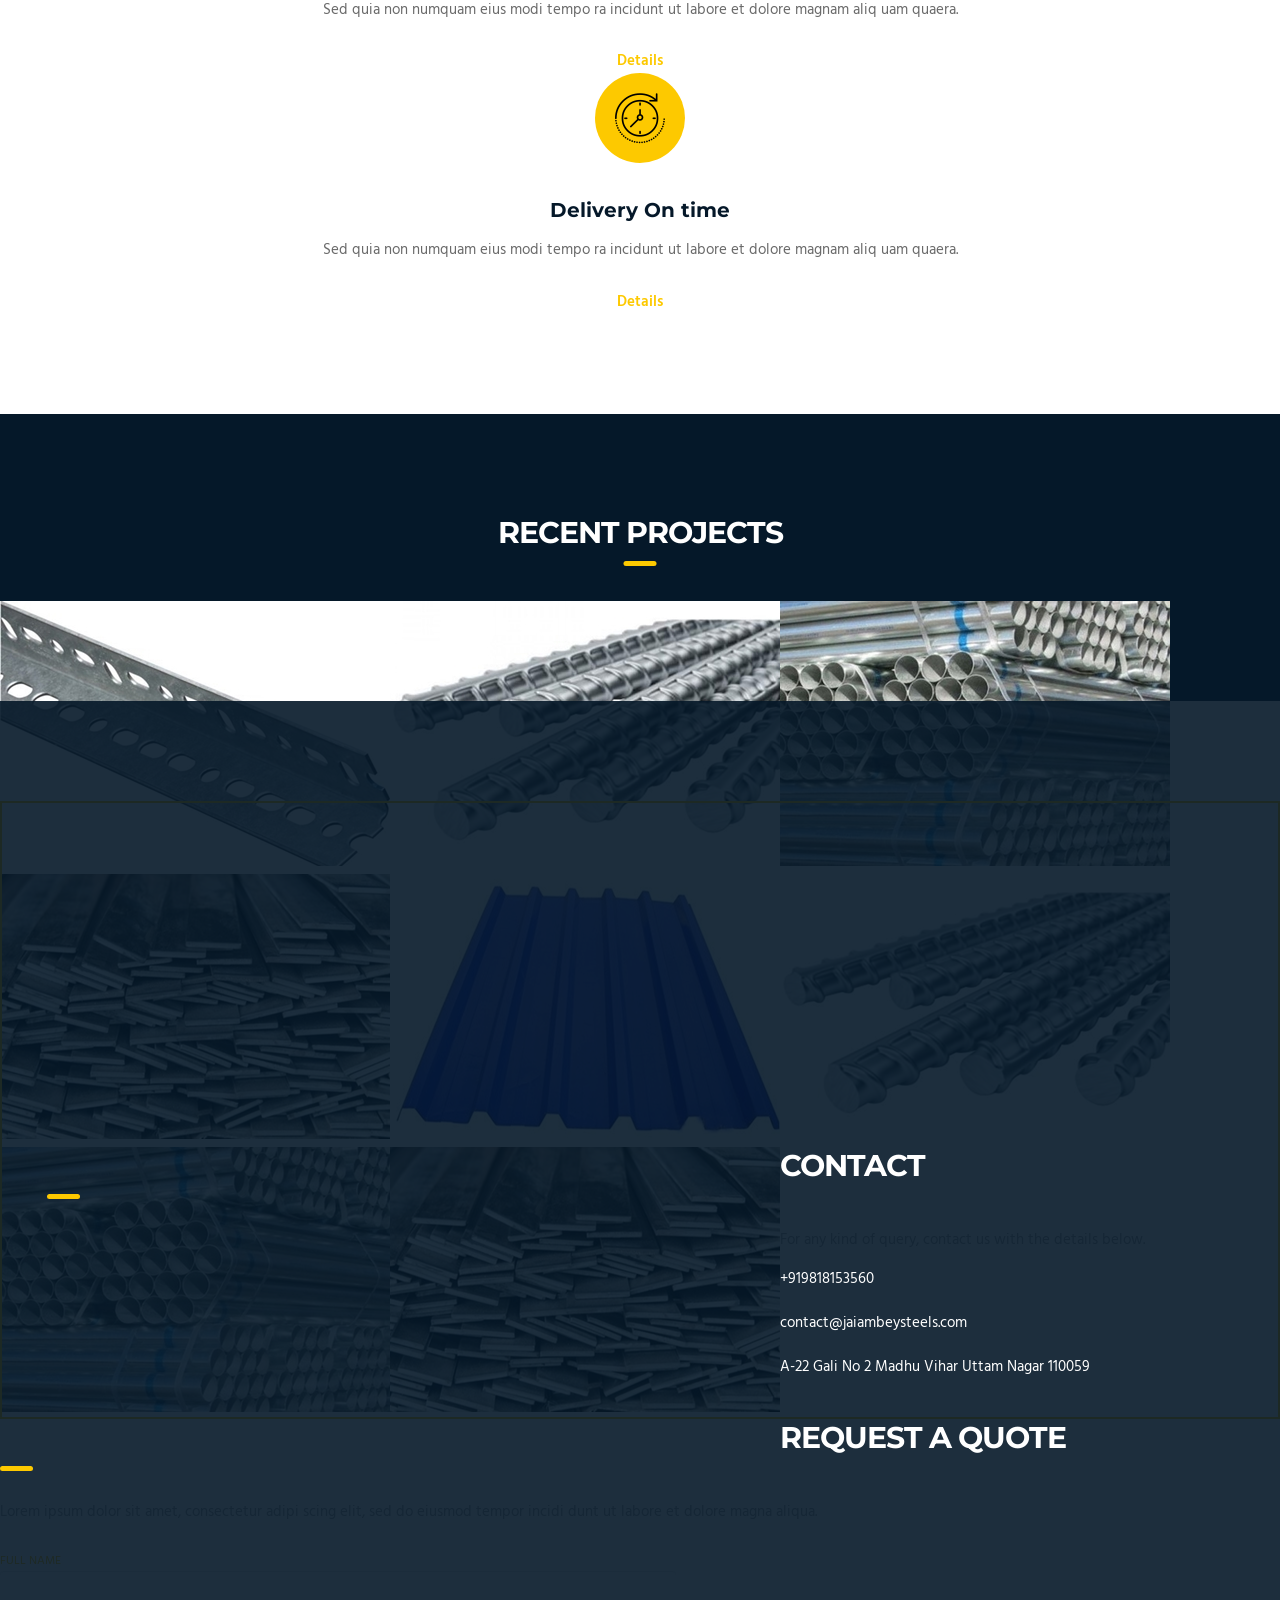
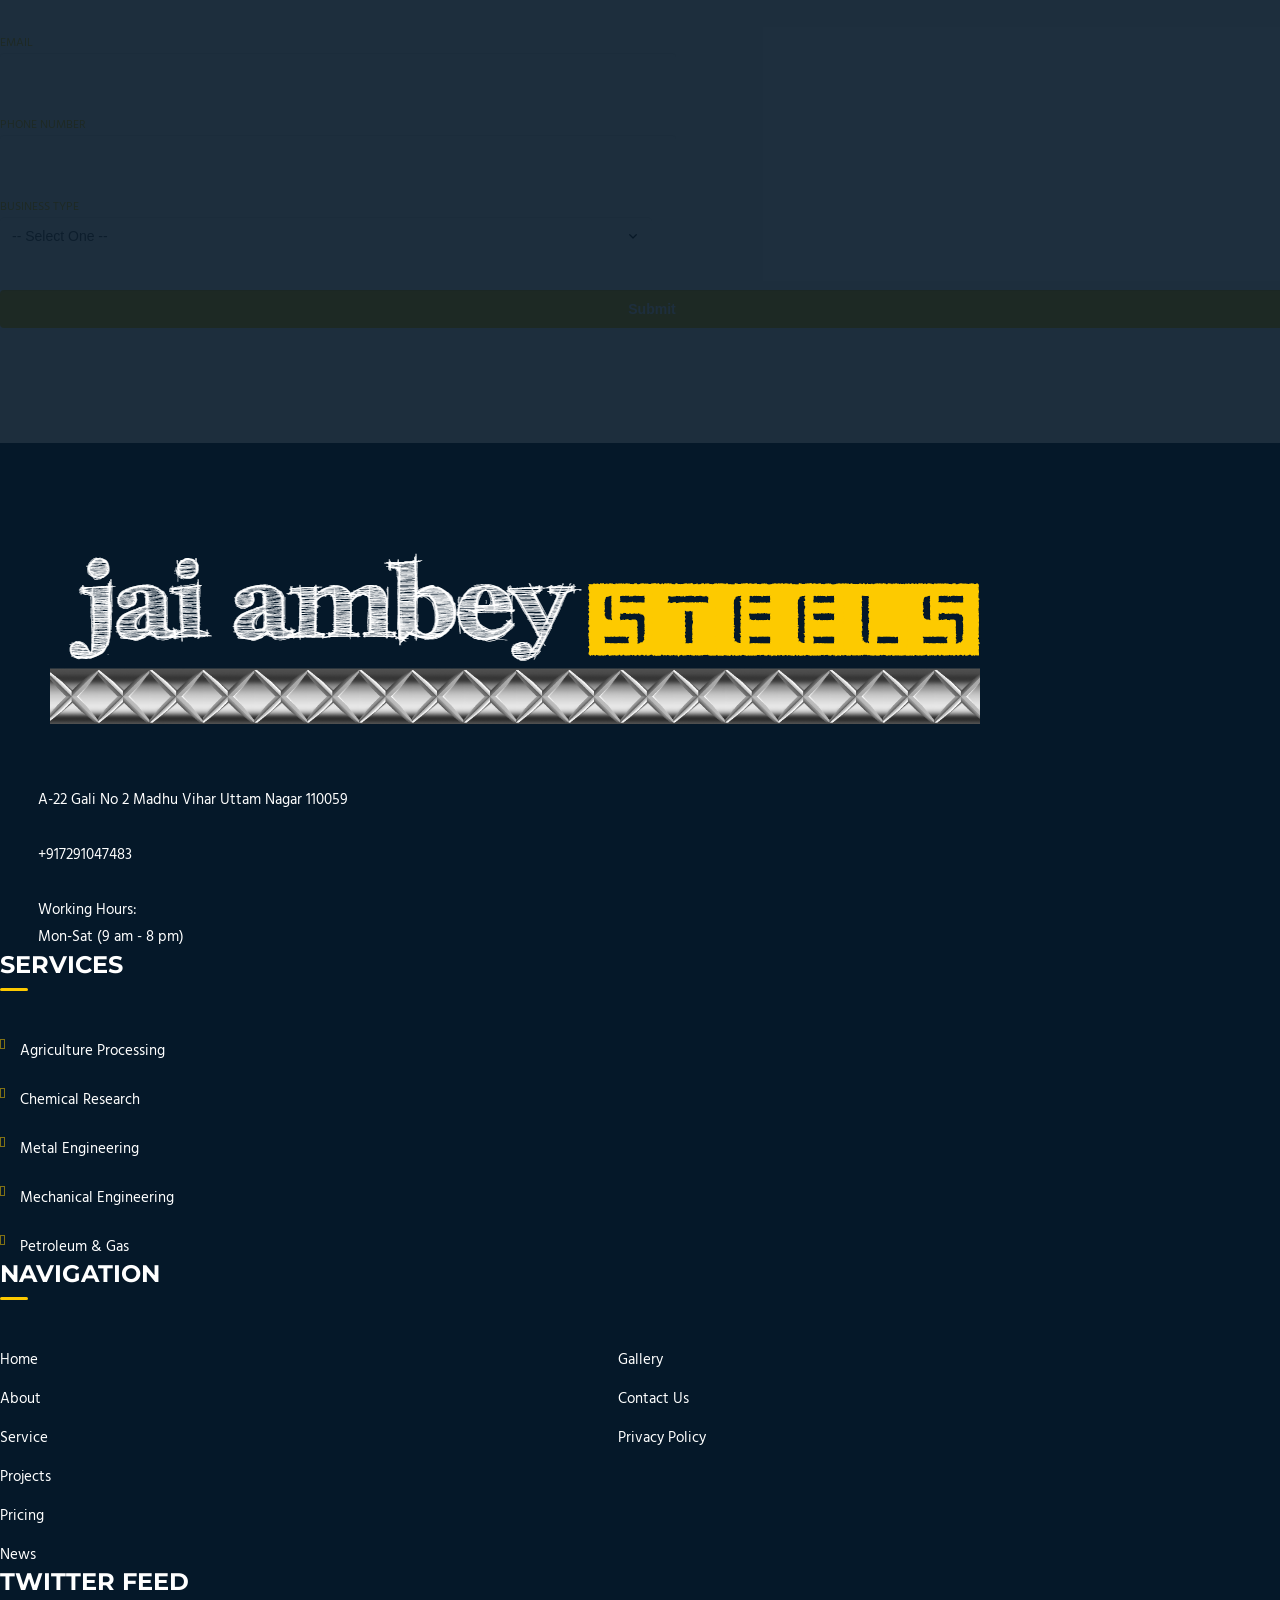
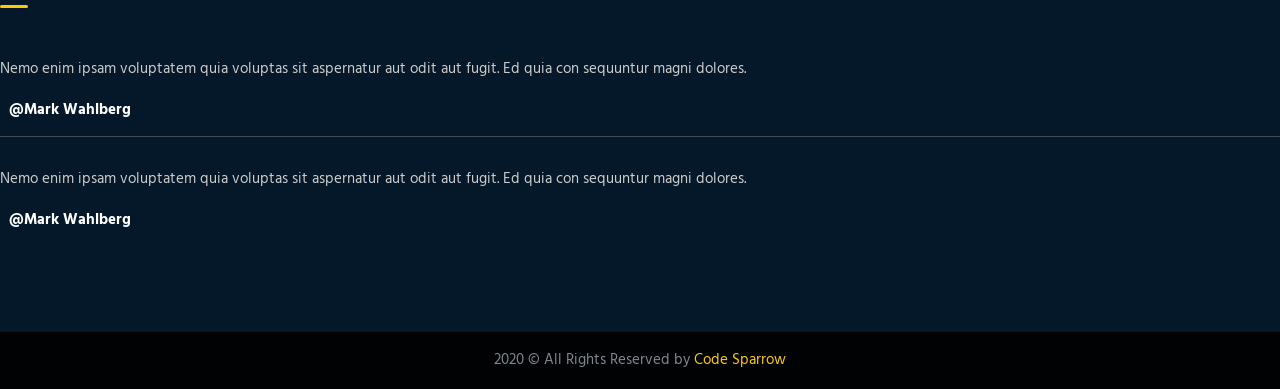
==== commit d50e38f3: "update" ====
--- a/index.html
+++ b/index.html
@@ -43,10 +43,58 @@
     <script src="https://oss.maxcdn.com/respond/1.4.2/respond.min.js"></script>
     <![endif]-->
 
+    <style>
+body {margin:0;height:2000px;}
+
+.icon-bar {
+  position: fixed;
+  top: 72%;
+  -webkit-transform: translateY(-50%);
+  -ms-transform: translateY(-50%);
+  transform: translateY(-50%);
+  z-index: 999;
+  right: 0px;
+}
+
+.icon-bar a {
+  display: block;
+  text-align: center;
+  padding: 15px;
+  transition: all 0.3s ease;
+  color: white;
+  font-size: 15px;
+  margin-bottom: 10px;
+}
+
+.icon-bar a:hover {
+  background-color: #000;
+}
+
+.facebook {
+  background: #051829;
+  color: white;
+}
+
+.twitter {
+  background: #051829;
+  color: white;
+}
+
+.google {
+  background: #051829;
+  color: white;
+}
+
+.youtube {
+  background: #051829;
+  color: white;
+}
+</style>
+
 </head>
 
 <body>
-
+    
     <!-- start page-wrapper -->
     <div class="page-wrapper">
 
@@ -61,6 +109,7 @@
         
         <!-- Start header -->
         <header id="header" class="site-header header-style-1">
+
             <div class="topbar topbar-style-1">
                 <div class="container">
                     <div class="row">
@@ -106,9 +155,7 @@
                     <div id="navbar" class="navbar-collapse collapse navigation-holder">
                         <button class="close-navbar"><i class="fa fa-close"></i></button>
                         <ul class="nav navbar-nav">
-                            <li class="menu-item-has-children">
-                                <a href="index.html">Home</a>
-                            </li>
+                            <li><a href="index.html">Home</a></li>
                             <li><a href="#">About</a></li>
                             <li><a href="#">Services</a></li>
                             <li><a href="#">Contact</a></li>
@@ -604,7 +651,12 @@
     </div>
     <!-- end of page-wrapper -->
 
-
+    <div class="icon-bar">
+  <a href="#" class="facebook"><i class="fa fa-facebook"></i></a> 
+  <a href="#" class="twitter"><i class="fa fa-twitter"></i></a> 
+  <a href="#" class="google"><i class="fa fa-google"></i></a> 
+  <a href="#" class="youtube"><i class="fa fa-youtube"></i></a> 
+</div>
 
     <!-- All JavaScript files
     ================================================== -->
--- a/assets/css/style.css
+++ b/assets/css/style.css
@@ -1,111 +1,12 @@
-/*------------------------------------------------------------------
-[Master Stylesheet]
-Theme Name: 	
-Version:        1.0.0
-Author:         themexriver
-URL:            http://themeforest.net/user/themexriver
--------------------------------------------------------------------*/
-/*--------------------------------------------------------------
->>> TABLE OF CONTENTS:
-----------------------------------------------------------------
-#0.1	Theme Reset Style
-#0.2	Global Elements
-#0.3	header
-#0.4	hero-slider
-#0.5	footer
-#0.6	services
-#0.7	testimonials
-#0.8    offer
-#0.9    recent-projects
-#1.0    about-us-faq
-#1.1    partners
-#1.2    partners
-#1.3    news-section
-
-
----------------------------------------------------------------
-	home style 2
-----------------------------------------------------------------
-#2.0    cta
-#2.1    services s2
-#2.2    our-team
-#2.3    fun-fact
-#2.4    cta-newsletter
-#2.5    testimoials-s2-slider
-
-
----------------------------------------------------------------
-	home style 3
-----------------------------------------------------------------
-#3.0    features
-#3.1    services-s3
-#3.2    pricing
-
-
----------------------------------------------------------------
-	faq page
-----------------------------------------------------------------
-#4.0	faq-pg-section
-
-
----------------------------------------------------------------
-	service single page
-----------------------------------------------------------------
-#5.0	service-singel-section
-
-
----------------------------------------------------------------
-	contact page
-----------------------------------------------------------------
-#6.0	contact-pg-section
-
-
----------------------------------------------------------------
-	blog grid page
-----------------------------------------------------------------
-#7.0	blog-grid section
-
-
----------------------------------------------------------------
-	blog with sidebar page
-----------------------------------------------------------------
-#8.0	blog-with-sidebar
-
-
----------------------------------------------------------------
-	blog details page
-----------------------------------------------------------------
-#9.0	blog-single-content
-
-
----------------------------------------------------------------
-	shop grid page
-----------------------------------------------------------------
-#10.0	products-section
-
-
----------------------------------------------------------------
-	shop with sidebar page
-----------------------------------------------------------------
-#11.0	shop-main-content
-
-
----------------------------------------------------------------
-	shop details page
-----------------------------------------------------------------
-#12.0	products-section
-
-
-
-
-
-----------------------------------------------------------------*/
-/*---------------------------
-	Fonts
+
+
+
+/*---------------------------
+	Fonts
 ----------------------------*/
 @import url("https://fonts.googleapis.com/css?family=Hind:400,600|Montserrat:600,700");
-/*--------------------------------------------------------------
-#0.1    Theme Reset Style
+/*--------------------------------------------------------------
+#0.1    Theme Reset Style
 --------------------------------------------------------------*/
 html {
   font-size: 15px;
@@ -173,8 +74,8 @@
   height: auto;
 }
 
-/*--------------------------------------------------------------
-#0.2    Global Elements
+/*--------------------------------------------------------------
+#0.2    Global Elements
 --------------------------------------------------------------*/
 .page-wrapper {
   position: relative;
@@ -672,16 +573,16 @@
   border-radius: 4px;
   -webkit-box-shadow: inset 0 1px 1px rgba(0, 0, 0, 0.075);
   box-shadow: inset 0 1px 1px rgba(0, 0, 0, 0.075);
-  -webkit-transition: border-color ease-in-out .15s,+  -webkit-transition: border-color ease-in-out .15s,
  -webkit-box-shadow ease-in-out .15s;
-  -o-transition: border-color ease-in-out .15s,+  -o-transition: border-color ease-in-out .15s,
  box-shadow ease-in-out .15s;
-  transition: border-color ease-in-out .15s,+  transition: border-color ease-in-out .15s,
  -webkit-box-shadow ease-in-out .15s;
-  transition: border-color ease-in-out .15s,+  transition: border-color ease-in-out .15s,
  box-shadow ease-in-out .15s;
-  transition: border-color ease-in-out .15s,- box-shadow ease-in-out .15s,+  transition: border-color ease-in-out .15s,
+ box-shadow ease-in-out .15s,
  -webkit-box-shadow ease-in-out .15s;
 }
 
@@ -717,8 +618,8 @@
   text-align: center;
 }
 
-/******************************
-	#blog grids
+/******************************
+	#blog grids
 ******************************/
 .page-title {
   background: url("../images/page-title.jpg") center center/cover no-repeat local;
@@ -847,8 +748,8 @@
   transform: translate(-50%, -50%);
 }
 
-/*************************************
-    = service grids
+/*************************************
+    = service grids
 **************************************/
 .services-grids {
   overflow: hidden;
@@ -1143,8 +1044,8 @@
   }
 }
 
-/*************************************
-    = team grids
+/*************************************
+    = team grids
 **************************************/
 .team-grids .team-grid {
   overflow: hidden;
@@ -1367,8 +1268,8 @@
   opacity: 1;
 }
 
-/*************************************
-    = service sinle sidebar
+/*************************************
+    = service sinle sidebar
 **************************************/
 @media screen and (min-width: 992px) {
   .service-single-sidebar {
@@ -2175,8 +2076,8 @@
   display: none;
 }
 
-/*--------------------------------------------------------------
-#0.3	header
+/*--------------------------------------------------------------
+#0.3	header
 --------------------------------------------------------------*/
 .site-header {
   /* navigation open and close btn hide for width screen */
@@ -2561,8 +2462,8 @@
   }
 }
 
-/**************************************************
-	#header style 1
+/**************************************************
+	#header style 1
 ******************************************************/
 .topbar-style-1, .topbar-style-2 {
   background-color: #051829;
@@ -2897,8 +2798,8 @@
   }
 }
 
-/**************************************
-	#header style 2
+/**************************************
+	#header style 2
 ****************************************/
 .header-style-2 .site-logo, .header-style-3 .site-logo, .header-style-4 .site-logo, .header-style-5 .site-logo, .header-style-6 .site-logo {
   margin-top: 15px;
@@ -2983,8 +2884,8 @@
   }
 }
 
-/**************************************
-	#header style 3
+/**************************************
+	#header style 3
 ****************************************/
 @media screen and (min-width: 992px) {
   .header-style-3 {
@@ -3030,8 +2931,8 @@
   }
 }
 
-/**************************************
-	#header style 4
+/**************************************
+	#header style 4
 ****************************************/
 @media screen and (min-width: 992px) {
   .header-style-4, .header-style-5 {
@@ -3100,8 +3001,8 @@
   color: #fff;
 }
 
-/**************************************
-	#header style 5
+/**************************************
+	#header style 5
 ****************************************/
 .header-style-5 {
   position: static;
@@ -3297,8 +3198,8 @@
   color: #fff;
 }
 
-/**************************************
-	#header style 6
+/**************************************
+	#header style 6
 ****************************************/
 @media screen and (min-width: 992px) {
   .header-style-6 .topbar-style-2 {
@@ -3315,8 +3216,8 @@
   color: #fff;
 }
 
-/*--------------------------------------------------------------
-#0.4	hero slider
+/*--------------------------------------------------------------
+#0.4	hero slider
 --------------------------------------------------------------*/
 .hero {
   position: relative;
@@ -3584,8 +3485,8 @@
   margin-right: 5px;
 }
 
-/**********************************
-	= slider style 2
+/**********************************
+	= slider style 2
 **********************************/
 .hero-slider-style-2 {
   text-align: center;
@@ -3642,8 +3543,8 @@
   top: 0;
 }
 
-/*--------------------------------------------------------------
-#0.5	footer
+/*--------------------------------------------------------------
+#0.5	footer
 --------------------------------------------------------------*/
 .site-footer {
   /*** about widget ***/
@@ -3920,8 +3821,8 @@
   border-radius: 0;
 }
 
-/*--------------------------------------------------------------
-#0.6	services
+/*--------------------------------------------------------------
+#0.6	services
 --------------------------------------------------------------*/
 .all-service-link,
 .all-news-link {
@@ -3981,8 +3882,8 @@
   }
 }
 
-/*--------------------------------------------------------------
-#0.7	testimonials
+/*--------------------------------------------------------------
+#0.7	testimonials
 --------------------------------------------------------------*/
 .testimonials {
   position: relative;
@@ -4138,8 +4039,8 @@
   text-align: center;
 }
 
-/*--------------------------------------------------------------
-#0.8    offer
+/*--------------------------------------------------------------
+#0.8    offer
 --------------------------------------------------------------*/
 @media screen and (min-width: 1200px) {
   .offer-text {
@@ -4312,8 +4213,8 @@
   z-index: 2;
 }
 
-/*--------------------------------------------------------------
-#0.9    recent-projects
+/*--------------------------------------------------------------
+#0.9    recent-projects
 --------------------------------------------------------------*/
 .recent-projects {
   background-color: #051829;
@@ -4534,8 +4435,8 @@
   }
 }
 
-/*--------------------------------------------------------------
-#1.0    about-us-faq
+/*--------------------------------------------------------------
+#1.0    about-us-faq
 --------------------------------------------------------------*/
 .about-us-faq {
   position: relative;
@@ -4622,8 +4523,8 @@
   padding-top: 7px;
 }
 
-/*--------------------------------------------------------------
-#1.1    partners
+/*--------------------------------------------------------------
+#1.1    partners
 --------------------------------------------------------------*/
 .partners {
   padding-top: 0;
@@ -4647,8 +4548,8 @@
   border-color: #fdc900;
 }
 
-/*--------------------------------------------------------------
-#1.2    partners
+/*--------------------------------------------------------------
+#1.2    partners
 --------------------------------------------------------------*/
 .contact-section {
   position: relative;
@@ -4800,8 +4701,8 @@
   }
 }
 
-/*--------------------------------------------------------------
-#1.3    news-section
+/*--------------------------------------------------------------
+#1.3    news-section
 --------------------------------------------------------------*/
 .news-grids {
   margin: 0 -15px;
@@ -4945,8 +4846,8 @@
   line-height: 1.57em;
 }
 
-/*--------------------------------------------------------------
-#2.0    cta
+/*--------------------------------------------------------------
+#2.0    cta
 --------------------------------------------------------------*/
 .cta {
   position: relative;
@@ -5001,8 +4902,8 @@
   color: #fdc900;
 }
 
-/*--------------------------------------------------------------
-#2.1    services s2
+/*--------------------------------------------------------------
+#2.1    services s2
 --------------------------------------------------------------*/
 .service-s2-top {
   margin-top: 10px;
@@ -5306,8 +5207,8 @@
   margin-bottom: 0;
 }
 
-/*--------------------------------------------------------------
-#2.2    our-team
+/*--------------------------------------------------------------
+#2.2    our-team
 --------------------------------------------------------------*/
 .our-team-bg {
   background-color: #f6f6f6;
@@ -5351,8 +5252,8 @@
   }
 }
 
-/*--------------------------------------------------------------
-#2.3    fun-fact
+/*--------------------------------------------------------------
+#2.3    fun-fact
 --------------------------------------------------------------*/
 .fun-fact {
   text-align: center;
@@ -5474,8 +5375,8 @@
   display: block;
 }
 
-/*--------------------------------------------------------------
-#2.4    cta-newsletter
+/*--------------------------------------------------------------
+#2.4    cta-newsletter
 --------------------------------------------------------------*/
 .cta-newsletter {
   padding: 100px 0;
@@ -5646,8 +5547,8 @@
   }
 }
 
-/*--------------------------------------------------------------
-#2.5    testimoials-s2-slider
+/*--------------------------------------------------------------
+#2.5    testimoials-s2-slider
 --------------------------------------------------------------*/
 .testimoials-s2-slider .testimoials-s2-grid,
 .testimoials-s2-grid-view .testimoials-s2-grid {
@@ -5881,8 +5782,8 @@
   }
 }
 
-/*--------------------------------------------------------------
-#3.0    features
+/*--------------------------------------------------------------
+#3.0    features
 --------------------------------------------------------------*/
 .features-title {
   border: 2px solid #fdc900;
@@ -6017,8 +5918,8 @@
   margin: 0;
 }
 
-/*--------------------------------------------------------------
-#3.1    services-s3
+/*--------------------------------------------------------------
+#3.1    services-s3
 --------------------------------------------------------------*/
 .services-s3 {
   background-color: #e8f0f7;
@@ -6118,8 +6019,8 @@
   transition: all 0.3s;
 }
 
-/*--------------------------------------------------------------
-#3.2    pricing
+/*--------------------------------------------------------------
+#3.2    pricing
 --------------------------------------------------------------*/
 .pricing {
   text-align: center;
@@ -6370,8 +6271,8 @@
   color: #fdc900;
 }
 
-/*--------------------------------------------------------------
-#4.0	faq-pg-section
+/*--------------------------------------------------------------
+#4.0	faq-pg-section
 --------------------------------------------------------------*/
 .faq-pg-section .section-title-s4 p span {
   display: block;
@@ -6386,8 +6287,8 @@
   }
 }
 
-/*--------------------------------------------------------------
-#5.0	service-single-section
+/*--------------------------------------------------------------
+#5.0	service-single-section
 --------------------------------------------------------------*/
 .service-single-content .title {
   position: relative;
@@ -6535,8 +6436,8 @@
   }
 }
 
-/*--------------------------------------------------------------
-#6.0	service-single-section
+/*--------------------------------------------------------------
+#6.0	service-single-section
 --------------------------------------------------------------*/
 .project-single-section .project-single-details {
   border: 2px solid #fdc900;
@@ -6613,8 +6514,8 @@
   padding-right: 5px;
 }
 
-/*--------------------------------------------------------------
-#6.0	contact-pg-section
+/*--------------------------------------------------------------
+#6.0	contact-pg-section
 --------------------------------------------------------------*/
 .contact-pg-section {
   /*** contact form ***/
@@ -6772,8 +6673,8 @@
   color: #051829;
 }
 
-/*--------------------------------------------------------------
-#7.0	blog-grid section
+/*--------------------------------------------------------------
+#7.0	blog-grid section
 --------------------------------------------------------------*/
 .blog-grid-section .news-grids {
   overflow: hidden;
@@ -6804,11 +6705,11 @@
   }
 }
 
-/*--------------------------------------------------------------
-# blog with sidebar page
+/*--------------------------------------------------------------
+# blog with sidebar page
 --------------------------------------------------------------*/
-/*--------------------------------------------------------------
-#8.0	blog-with-sidebar
+/*--------------------------------------------------------------
+#8.0	blog-with-sidebar
 --------------------------------------------------------------*/
 .blog-with-sidebar .news-grids {
   padding-top: 0;
@@ -6845,11 +6746,11 @@
   }
 }
 
-/*--------------------------------------------------------------
-	blog details page
+/*--------------------------------------------------------------
+	blog details page
 --------------------------------------------------------------*/
-/*--------------------------------------------------------------
-#9.0	blog-single-content
+/*--------------------------------------------------------------
+#9.0	blog-single-content
 --------------------------------------------------------------*/
 .blog-single {
   background-color: #f2f2f2;
@@ -7383,11 +7284,11 @@
   }
 }
 
-/*--------------------------------------------------------------
-	shop grid page
+/*--------------------------------------------------------------
+	shop grid page
 --------------------------------------------------------------*/
-/*--------------------------------------------------------------
-#10.0	products-section
+/*--------------------------------------------------------------
+#10.0	products-section
 --------------------------------------------------------------*/
 .shop .products-grids > .col {
   margin-bottom: 30px;
@@ -7399,11 +7300,11 @@
   }
 }
 
-/*--------------------------------------------------------------
-	shop with sidebar page
+/*--------------------------------------------------------------
+	shop with sidebar page
 --------------------------------------------------------------*/
-/*--------------------------------------------------------------
-#11.0	shop-main-content
+/*--------------------------------------------------------------
+#11.0	shop-main-content
 --------------------------------------------------------------*/
 .shop-with-sidebar .products-grids {
   overflow: hidden;
@@ -7434,11 +7335,11 @@
   margin: 3px 0;
 }
 
-/*--------------------------------------------------------------
-	Shop details page
+/*--------------------------------------------------------------
+	Shop details page
 --------------------------------------------------------------*/
-/*--------------------------------------------------------------
-#12.0	products-section
+/*--------------------------------------------------------------
+#12.0	products-section
 --------------------------------------------------------------*/
 .shop-details-main-content {
   /*** product slider ***/
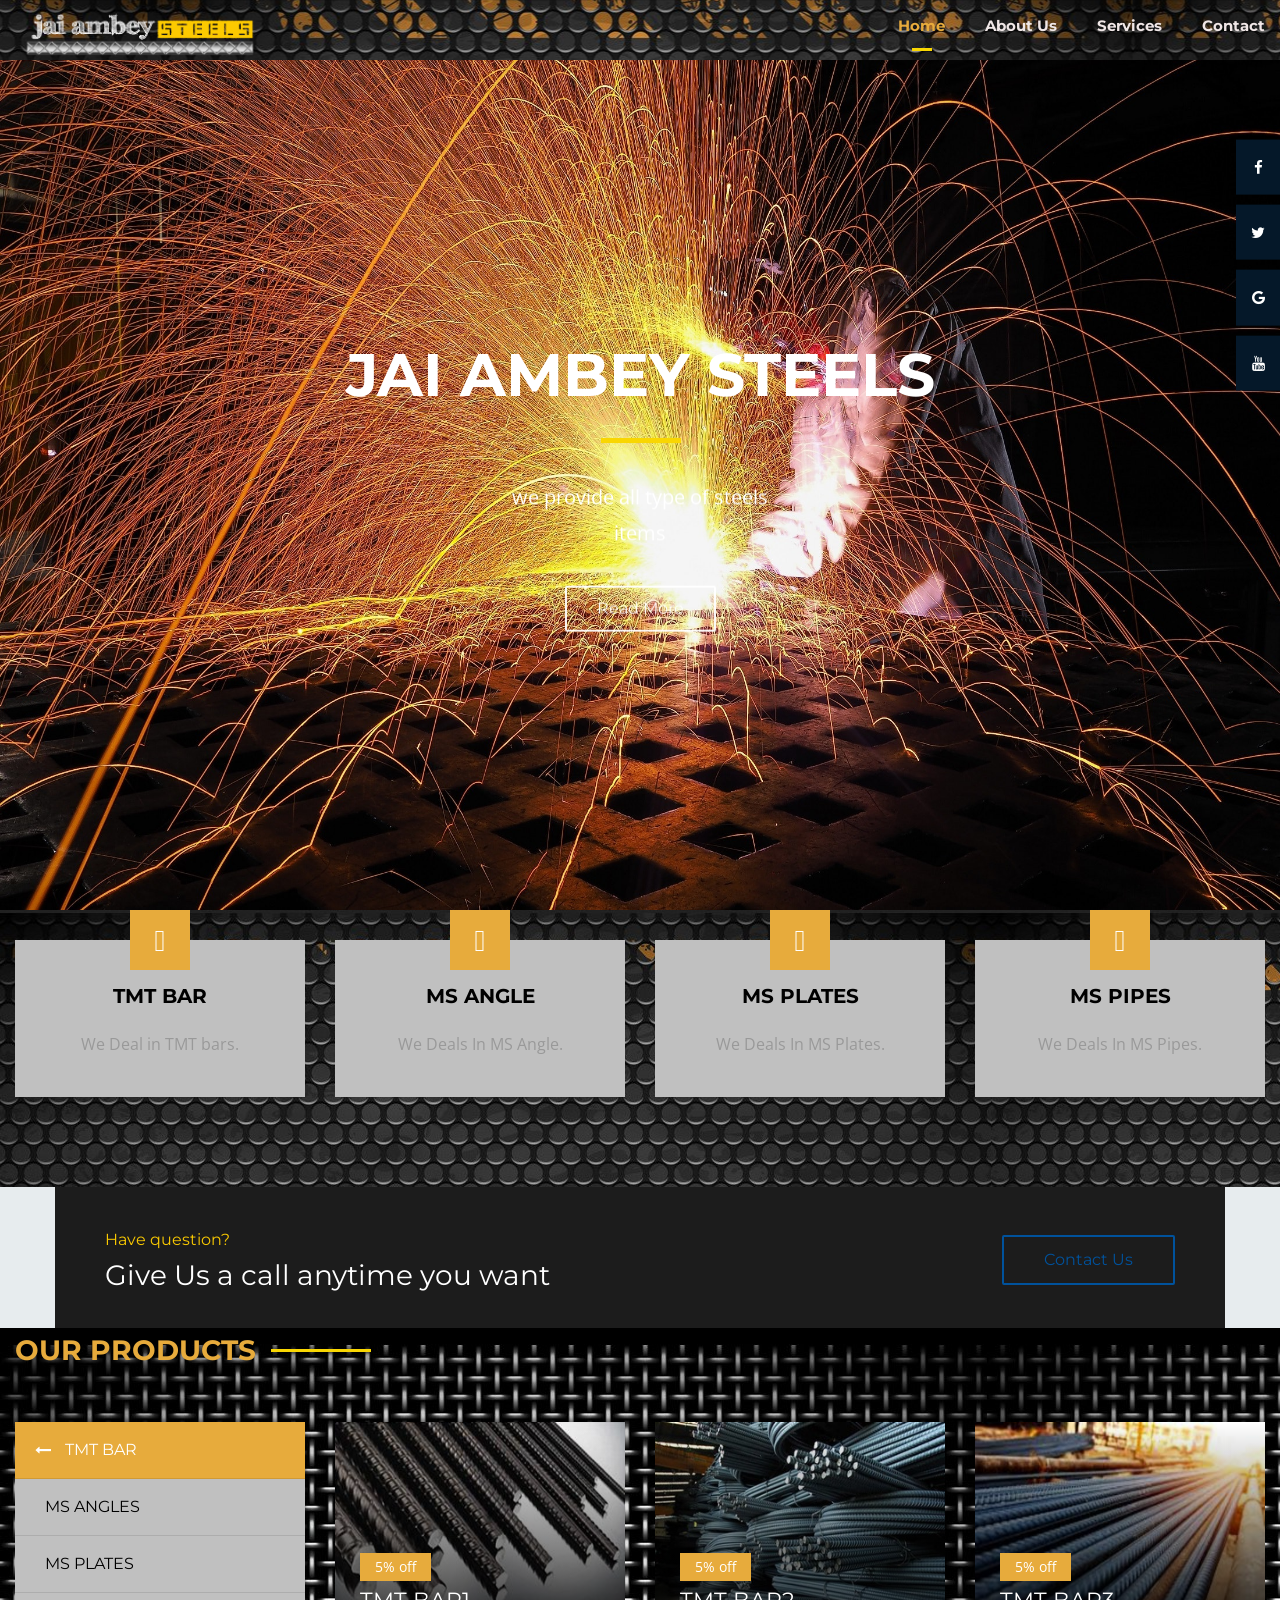
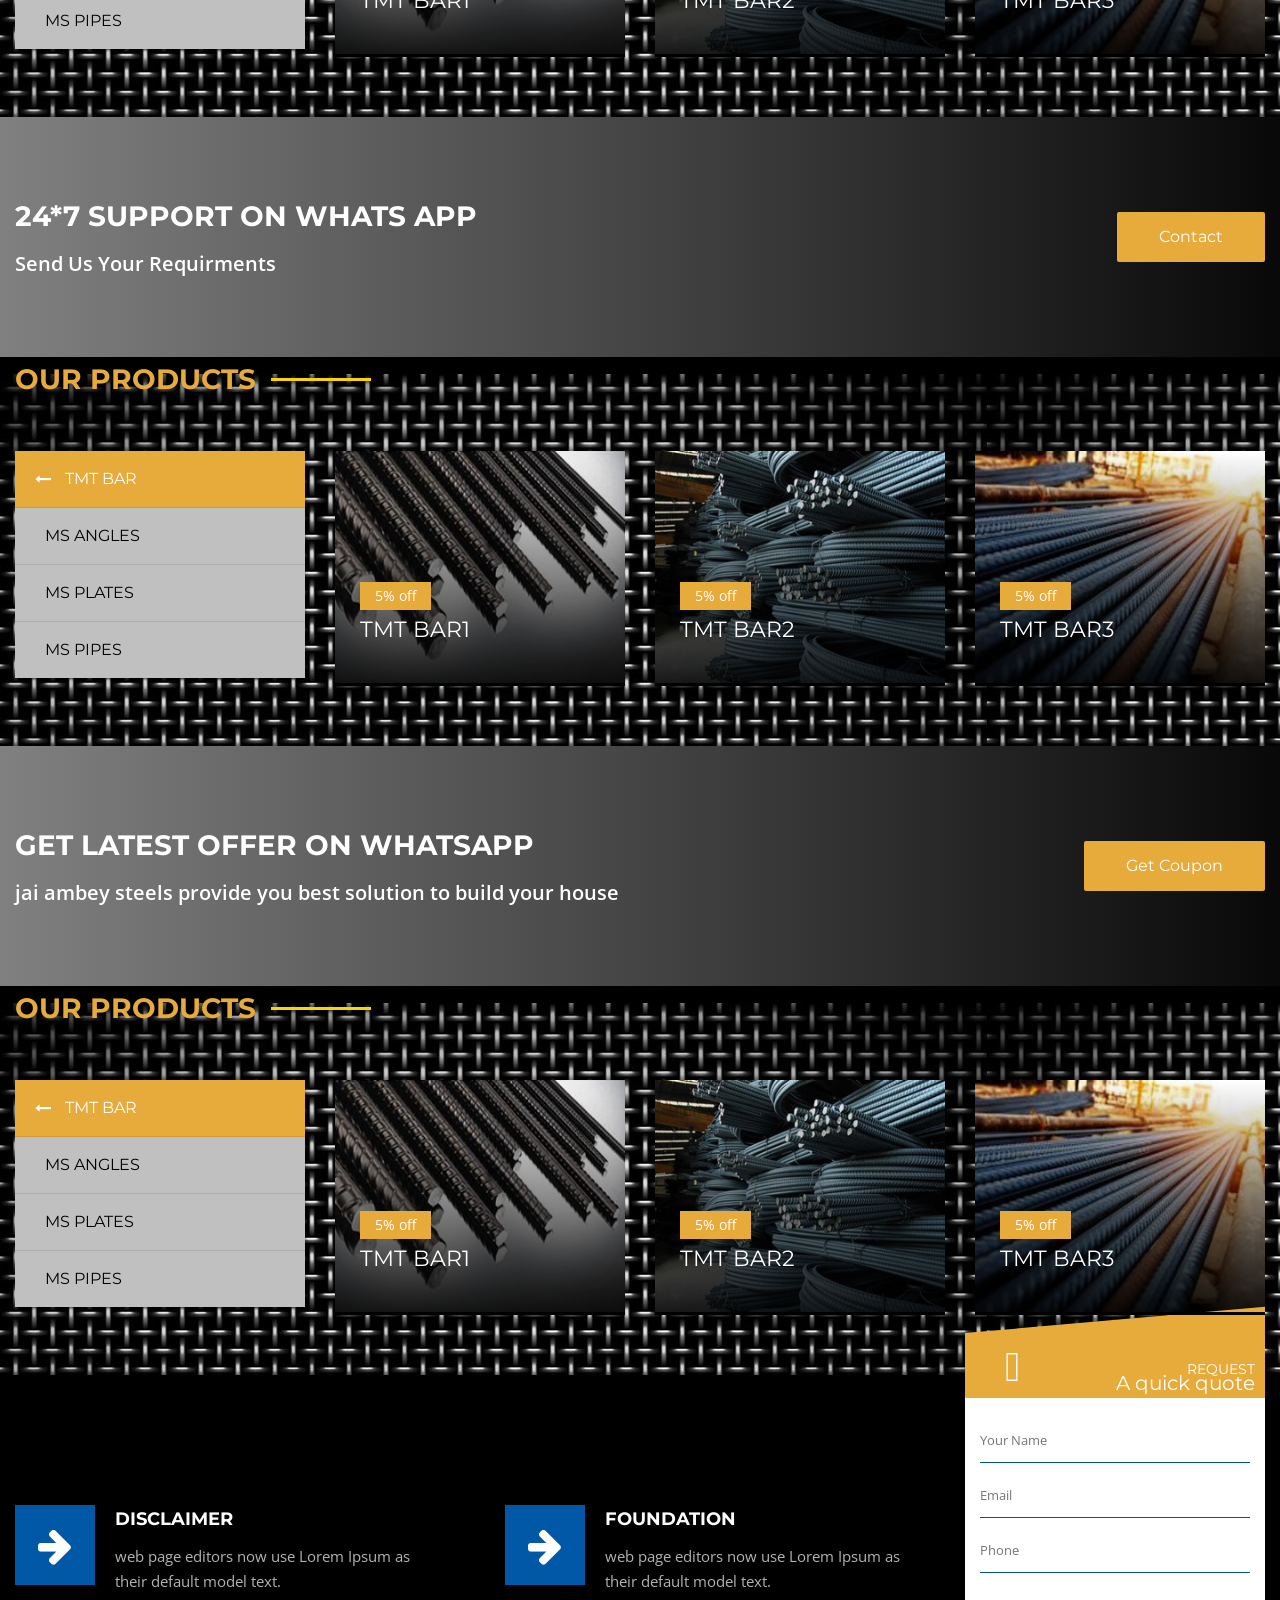
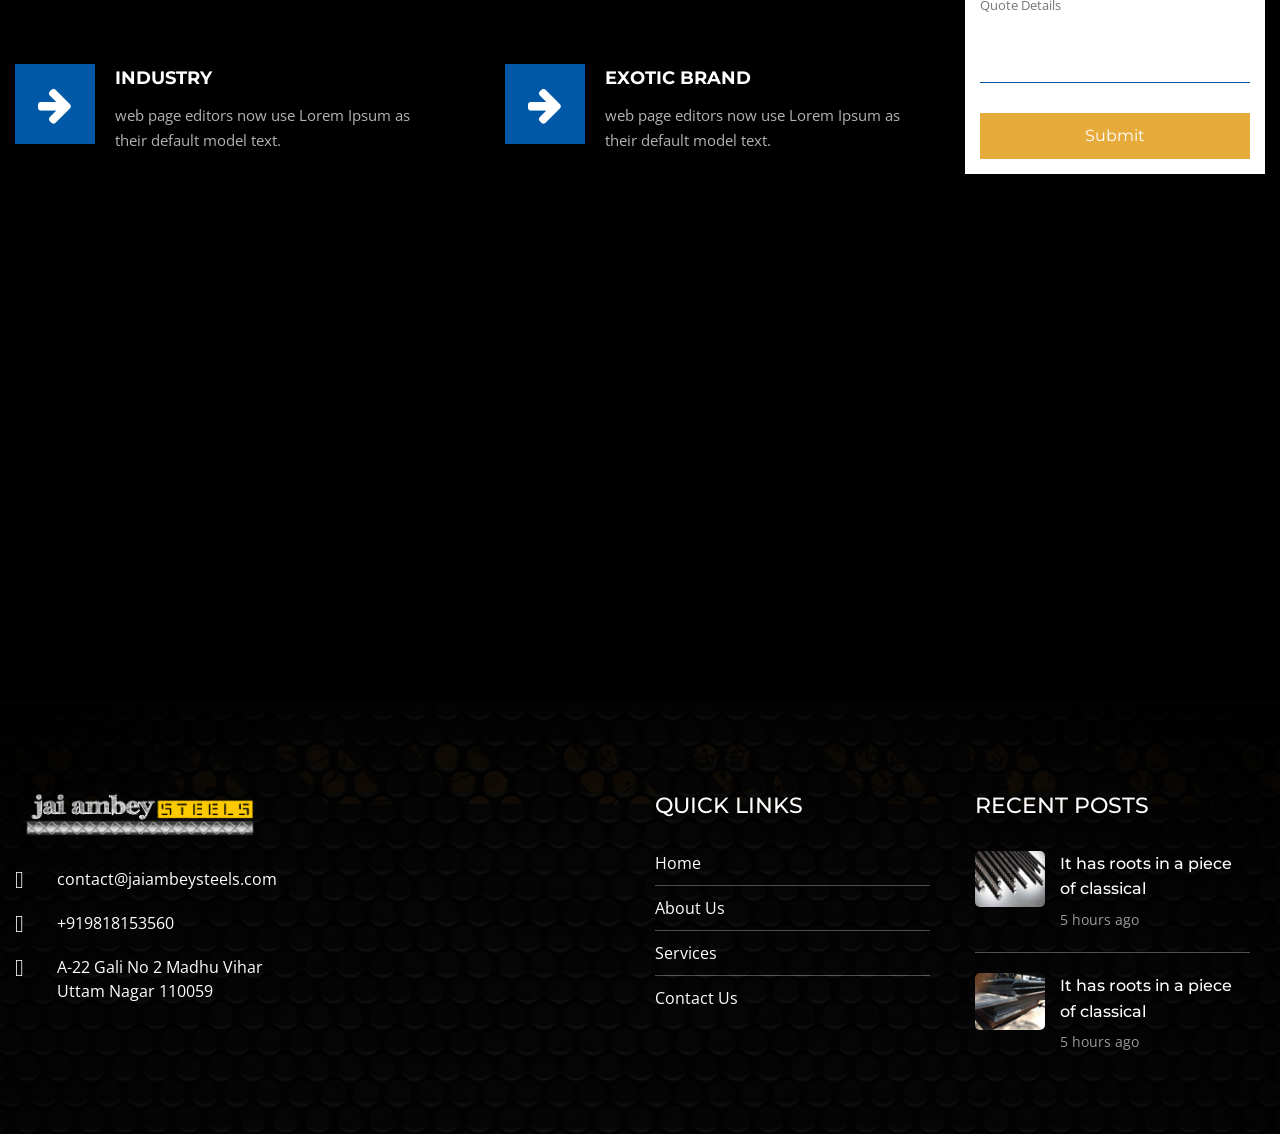
==== commit 8407fb27: "updates" ====
--- a/index.html
+++ b/index.html
@@ -1,674 +1,1826 @@
-<!DOCTYPE html>
-<html lang="en">
-<head>
-    <!-- Meta Tags -->
-    <meta charset="utf-8">
-    <meta http-equiv="X-UA-Compatible" content="IE=edge">
-    <meta name="viewport" content="width=device-width, initial-scale=1">
-    <meta name="author" content="themexriver">
-
-    <!-- Page Title -->
-    <title> Jai Ambey Steels </title>
-
-    <!-- Favicon and Touch Icons -->
-    <link href="assets/images/favicon/favicon.png" rel="shortcut icon" type="image/png">
-    <link href="assets/images/favicon/apple-touch-icon-57x57.png" rel="apple-touch-icon" sizes="57x57">
-    <link href="assets/images/favicon/apple-touch-icon-72x72.png" rel="apple-touch-icon" sizes="72x72">
-    <link href="assets/images/favicon/apple-touch-icon-114x114.png" rel="apple-touch-icon" sizes="114x114">
-    <link href="assets/images/favicon/apple-touch-icon-144x144.png" rel="apple-touch-icon" sizes="144x144">
-
-    <!-- Icon fonts -->
-    <link href="assets/css/font-awesome.min.css" rel="stylesheet">
-    <link href="assets/css/flaticon.css" rel="stylesheet">
-
-    <!-- Bootstrap core CSS -->
-    <link href="assets/css/bootstrap.min.css" rel="stylesheet">
-
-    <!-- Plugins for this template -->
-    <link href="assets/css/animate.css" rel="stylesheet">
-    <link href="assets/css/owl.carousel.css" rel="stylesheet">
-    <link href="assets/css/owl.theme.css" rel="stylesheet">
-    <link href="assets/css/slick.css" rel="stylesheet">
-    <link href="assets/css/slick-theme.css" rel="stylesheet">
-    <link href="assets/css/owl.transitions.css" rel="stylesheet">
-    <link href="assets/css/jquery.fancybox.css" rel="stylesheet">
-    <link href="assets/css/jquery.mCustomScrollbar.min.css" rel="stylesheet">
-
-    <!-- Custom styles for this template -->
-    <link href="assets/css/style.css" rel="stylesheet">
-
-    <!-- HTML5 shim and Respond.js for IE8 support of HTML5 elements and media queries -->
-    <!--[if lt IE 9]>
-    <script src="https://oss.maxcdn.com/html5shiv/3.7.3/html5shiv.min.js"></script>
-    <script src="https://oss.maxcdn.com/respond/1.4.2/respond.min.js"></script>
-    <![endif]-->
-
-    <style>
-body {margin:0;height:2000px;}
-
-.icon-bar {
-  position: fixed;
-  top: 72%;
-  -webkit-transform: translateY(-50%);
-  -ms-transform: translateY(-50%);
-  transform: translateY(-50%);
-  z-index: 999;
-  right: 0px;
-}
-
-.icon-bar a {
-  display: block;
-  text-align: center;
-  padding: 15px;
-  transition: all 0.3s ease;
-  color: white;
-  font-size: 15px;
-  margin-bottom: 10px;
-}
-
-.icon-bar a:hover {
-  background-color: #000;
-}
-
-.facebook {
-  background: #051829;
-  color: white;
-}
-
-.twitter {
-  background: #051829;
-  color: white;
-}
-
-.google {
-  background: #051829;
-  color: white;
-}
-
-.youtube {
-  background: #051829;
-  color: white;
-}
-</style>
-
-</head>
-
-<body>
-    
-    <!-- start page-wrapper -->
-    <div class="page-wrapper">
-
-        <!-- start preloader -->
-        <div class="preloader">
-            <div class="preloader-inner">
-                <img src="assets/images/preloader.gif" alt>
-            </div>
-        </div>
-        <!-- end preloader -->
-
-        
-        <!-- Start header -->
-        <header id="header" class="site-header header-style-1">
-
-            <div class="topbar topbar-style-1">
-                <div class="container">
-                    <div class="row">
-                        <div class="col col-sm-2">
-                            <div class="site-logo">
-                                <a href="index.html"><img src="assets/images/logo.png" alt></a>
-                            </div>
-                        </div>
-                        <div class="col col-sm-10">
-                            <div class="topbar-contact-info-wrapper">
-                                <div class="topbar-contact-info">
-                                    <div>
-                                        <i class="fa fa-phone"></i>
-                                        <div class="details">
-                                            <p>+919818153560</p>
-                                            <span>contact@jaiambeysteels.com</span>
-                                        </div>
-                                    </div>
-                                    <div>
-                                        <i class="fa fa-location-arrow"></i>
-                                        <div class="details">
-                                            <p>A-22 Gali No 2 Madhu Vihar</p>
-                                            <span>Uttam Nagar 110059</span>
-                                        </div>
-                                    </div>
-                                </div>
-                            </div>
-                        </div>
-                    </div>
-                </div> <!-- end container -->
-            </div> <!-- end topbar -->
-
-            <nav class="navigation navbar navbar-default">
-                <div class="container">
-                    <div class="navbar-header">
-                        <button type="button" class="open-btn">
-                            <span class="sr-only">Toggle navigation</span>
-                            <span class="icon-bar"></span>
-                            <span class="icon-bar"></span>
-                            <span class="icon-bar"></span>
-                        </button>
-                    </div>
-                    <div id="navbar" class="navbar-collapse collapse navigation-holder">
-                        <button class="close-navbar"><i class="fa fa-close"></i></button>
-                        <ul class="nav navbar-nav">
-                            <li><a href="index.html">Home</a></li>
-                            <li><a href="#">About</a></li>
-                            <li><a href="#">Services</a></li>
-                            <li><a href="#">Contact</a></li>
-                        </ul>
-                    </div><!-- end of nav-collapse -->
-
-                    <div class="cart-contact">
-                        <div class="get-quote">
-                            <a href="#" class="theme-btn">Request Quote</a>
-                        </div>
-                    </div>
-
-                </div><!-- end of container -->
-            </nav> <!-- end navigation -->
-        </header>
-        <!-- end of header -->        
-
-
-        <!-- start of hero -->   
-        <section class="hero hero-slider-wrapper">
-            <div class="hero-slider hero-slider-style-1">
-                <div class="slide">
-                    <img src="assets/images/slider/slide-1.jpg" alt class="slider-bg">
-                    <div class="container">
-                        <div class="row">
-                            <div class="col col-lg-8 col-sm-9 slide-caption">
-                                <h2>We provide the best <span>Industrial</span> Services worldwide</h2>
-                                <p>An unknown printer took a galley of type and scrambled it to make a type specimen book.</p>
-                                <div class="btns">
-                                    <a href="https://wa.me/+917291047483" style="display: table; font-family: sans-serif; text-decoration: none;  color: #fff; font-size: 0.9em; padding: 1em 2em 1em 3.5em; border-radius: 2em; font-weight: bold; background: #25d366 url('https://tochat.be/click-to-chat-directory/css/whatsapp.svg') no-repeat 1.5em center; background-size: 1.6em;">WhatsApp</a>
-
-                                </div>
-                            </div>
-                        </div>
-                    </div>
-                </div>
-
-                <div class="slide">
-                    <img src="assets/images/slider/slide-2.jpg" alt class="slider-bg">
-                    <div class="container">
-                        <div class="row">
-                            <div class="col col-lg-8 col-sm-9 slide-caption">
-                                <h2>We provide the best <span>Industrial</span> Services worldwide</h2>
-                                <p>An unknown printer took a galley of type and scrambled it to make a type specimen book.</p>
-                                <div class="btns">
-                                    <a href="https://wa.me/+917291047483" style="display: table; font-family: sans-serif; text-decoration: none;  color: #fff; font-size: 0.9em; padding: 1em 2em 1em 3.5em; border-radius: 2em; font-weight: bold; background: #25d366 url('https://tochat.be/click-to-chat-directory/css/whatsapp.svg') no-repeat 1.5em center; background-size: 1.6em;">WhatsApp</a>
-
-                                </div>
-                            </div>
-                        </div>
-                    </div>
-                </div>
-
-                <div class="slide">
-                    <img src="assets/images/slider/slide-3.jpg" alt class="slider-bg">
-                    <div class="container">
-                        <div class="row">
-                            <div class="col col-lg-8 col-sm-9 slide-caption">
-                                <h2>We provide the best <span>Industrial</span> Services worldwide</h2>
-                                <p>An unknown printer took a galley of type and scrambled it to make a type specimen book.</p>
-                                <div class="btns">
-                                    <a href="https://wa.me/+917291047483" style="display: table; font-family: sans-serif; text-decoration: none;  color: #fff; font-size: 0.9em; padding: 1em 2em 1em 3.5em; border-radius: 2em; font-weight: bold; background: #25d366 url('https://tochat.be/click-to-chat-directory/css/whatsapp.svg') no-repeat 1.5em center; background-size: 1.6em;">WhatsApp</a>
-
-                                </div>
-                            </div>
-                        </div>
-                    </div>
-                </div>
-            </div>
-        </section>
-        <!-- end of hero slider -->
-        
-        
-        <!-- start of services -->
-        <section class="services-s3 section-padding">
-            <div class="container">
-                <div class="row">
-                    <div class="col col-md-8 col-md-offset-2">
-                        <div class="section-title-s6">
-                            <h2>Products & Services</h2>
-                        </div>
-                    </div>
-                </div> <!-- end row -->
-                <div class="row">
-                    <div class="col col-xs-12">
-                        <div class="services-s3-grids ">
-                            <div class="grid">
-                                <div class="inner">
-                                    <div class="img-holder">
-                                        <img src="assets/images/services-s3/img-1.jpg" alt>
-                                    </div>
-                                    <div class="details">
-                                        <h3><a href="#">Ms Sheets</a></h3>
-                                    </div>
-                                </div>
-                            </div>
-                            <div class="grid">
-                                <div class="inner">
-                                    <div class="img-holder">
-                                        <img src="assets/images/services-s3/img-2.jpg" alt>
-                                    </div>
-                                    <div class="details">
-                                        <h3><a href="#">MS Angle</a></h3>
-                                    </div>
-                                </div>
-                            </div>
-                            <div class="grid">
-                                <div class="inner">
-                                    <div class="img-holder">
-                                        <img src="assets/images/services-s3/img-3.jpg" alt>
-                                    </div>
-                                    <div class="details">
-                                        <h3><a href="#">TMT Bar</a></h3>
-                                    </div>
-                                </div>
-                            </div>
-                            <div class="grid">
-                                <div class="inner">
-                                    <div class="img-holder">
-                                        <img src="assets/images/services-s3/img-4.jpg" alt>
-                                    </div>
-                                    <div class="details">
-                                        <h3><a href="#">MS Pipes</a></h3>
-                                    </div>
-                                </div>
-                            </div>
-                            <div class="grid">
-                                <div class="inner">
-                                    <div class="img-holder">
-                                        <img src="assets/images/services-s3/img-5.jpg" alt>
-                                    </div>
-                                    <div class="details">
-                                        <h3><a href="#">MS Flat</a></h3>
-                                    </div>
-                                </div>
-                            </div>
-                            <div class="grid">
-                                <div class="inner">
-                                    <div class="img-holder">
-                                        <img src="assets/images/services-s3/img-6.jpg" alt>
-                                    </div>
-                                    <div class="details">
-                                        <h3><a href="#">Iron Sheet</a></h3>
-                                    </div>
-                                </div>
-                            </div>
-                        </div>
-                    </div>
-                </div>
-            </div> <!-- end container -->
-        </section>
-        <!-- end of services -->
-        
-        
-        <!-- start testimonials -->
-        <section class="cta section-padding parallax" data-bg-image="assets/images/cta-bg.jpg">
-            <div class="container">
-                <div class="row">
-                    <div class="col col-xs-12">
-                        <h2>Our one and only priority is the <span>customer satisfaction</span></h2>
-                        <a href="https://wa.me/+917291047483" style="display: table; font-family: sans-serif; text-decoration: none; margin: 1em auto;  color: #fff; font-size: 0.9em; padding: 1em 2em 1em 3.5em; border-radius: 2em; font-weight: bold; background: #25d366 url('https://tochat.be/click-to-chat-directory/css/whatsapp.svg') no-repeat 1.5em center; background-size: 1.6em;">WhatsApp</a>
-
-                    </div>
-                </div>
-            </div> <!-- end container -->
-        </section>
-        <!-- end testimonials -->
-
-
-        <!-- start offer -->
-        <section class="features section-padding">
-            <div class="container">
-                <div class="row">
-                    <div class="col col-md-3">
-                        <div class="features-title">
-                            <h2>Why we are best</h2>
-                            <p>Lorem ipsum dolor sit amet, consectetur adi piscing elit, sed do eiusmod tempor.</p>
-                        </div>
-                    </div>
-                    <div class="col col-md-3 col-sm-4">
-                        <div class="feature-grid">
-                            <div class="icon">
-                                <i class="fi flaticon-people"></i>
-                            </div>
-                            <div class="details">
-                                <h3>Best Products</h3>
-                                <p>Sed quia non numquam eius modi tempo ra incidunt ut labore et dolore magnam aliq uam quaera.</p>
-                                <a href="#" class="more">Details <i class="fa fa-angle-right"></i></a>
-                            </div>
-                        </div>
-                    </div>
-                    <div class="col col-md-3 col-sm-4">
-                        <div class="feature-grid">
-                            <div class="icon">
-                                <i class="fi flaticon-support"></i>
-                            </div>
-                            <div class="details">
-                                <h3>Customer Support</h3>
-                                <p>Sed quia non numquam eius modi tempo ra incidunt ut labore et dolore magnam aliq uam quaera.</p>
-                                <a href="#" class="more">Details <i class="fa fa-angle-right"></i></a>
-                            </div>
-                        </div>
-                    </div>
-                    <div class="col col-md-3 col-sm-4">
-                        <div class="feature-grid">
-                            <div class="icon">
-                                <i class="fi flaticon-time-passing"></i>
-                            </div>
-                            <div class="details">
-                                <h3>Delivery On time</h3>
-                                <p>Sed quia non numquam eius modi tempo ra incidunt ut labore et dolore magnam aliq uam quaera.</p>
-                                <a href="#" class="more">Details <i class="fa fa-angle-right"></i></a>
-                            </div>
-                        </div>
-                    </div>
-                </div>
-            </div> <!-- end container -->
-        </section> 
-        <!-- end offer -->  
-
-
-        <!-- recent-project --> 
-        <section class="recent-projects section-padding">
-            <div class="container">
-                <div class="row">
-                    <div class="col col-lg-8 col-lg-offset-2">
-                        <div class="section-title-s2">
-                            <h2>Recent Projects</h2>
-                        </div>
-                    </div>
-                </div> <!-- end row -->
-            </div>
-
-            <div class="row">
-                <div class="col col-xs-12">
-                    <div class="recent-projects-grids">
-                        <div class="grid">
-                            <div class="project-img">
-                                <img src="assets/images/projects-s3/img-1.jpg" alt>
-                            </div>
-                            <div class="project-info">
-                                <div class="inner-info">
-                                    <a href="#"><h3>MS Angle</h3></a>
-                                </div>
-                            </div>
-                        </div>
-                        <div class="grid">
-                            <div class="project-img">
-                                <img src="assets/images/projects/img-2.jpg" alt>
-                            </div>
-                            <div class="project-info">
-                                <div class="inner-info">
-                                    <a href="#"><h3>TMT Bar</h3></a>
-                                </div>
-                            </div>
-                        </div>
-                        <div class="grid">
-                            <div class="project-img">
-                                <img src="assets/images/projects/img-3.jpg" alt>
-                            </div>
-                            <div class="project-info">
-                                <div class="inner-info">
-                                    <a href="#"><h3>TMT Bar</h3></a>
-                                   
-                                </div>
-                            </div>
-                        </div>
-                        <div class="grid">
-                            <div class="project-img">
-                                <img src="assets/images/projects/img-4.jpg" alt>
-                            </div>
-                            <div class="project-info">
-                                <div class="inner-info">
-                                    <a href="#"><h3>TMT Bar</h3></a>
-                                    
-                                </div>
-                            </div>
-                        </div>
-                        <div class="grid">
-                            <div class="project-img">
-                                <img src="assets/images/projects/img-5.jpg" alt>
-                            </div>
-                            <div class="project-info">
-                                <div class="inner-info">
-                                    <a href="#"><h3>TMT Bar</h3></a>
-                                    
-                                </div>
-                            </div>
-                        </div>
-                        <div class="grid">
-                            <div class="project-img">
-                                <img src="assets/images/projects/img-6.jpg" alt>
-                            </div>
-                            <div class="project-info">
-                                <div class="inner-info">
-                                    <a href="#"><h3>TMT Bar</h3></a>
-                                    
-                                </div>
-                            </div>
-                        </div>
-                        <div class="grid">
-                            <div class="project-img">
-                                <img src="assets/images/projects/img-3.jpg" alt>
-                            </div>
-                            <div class="project-info">
-                                <div class="inner-info">
-                                    <a href="#"><h3>TMT Bar</h3></a>
-                                    
-                                </div>
-                            </div>
-                        </div>
-                        <div class="grid">
-                            <div class="project-img">
-                                <img src="assets/images/projects/img-4.jpg" alt>
-                            </div>
-                            <div class="project-info">
-                                <div class="inner-info">
-                                    <a href="#"><h3>TMT Bar</h3></a>
-                                    
-                                </div>
-                            </div>
-                        </div>
-                        <div class="grid">
-                            <div class="project-img">
-                                <img src="assets/images/projects/img-5.jpg" alt>
-                            </div>
-                            <div class="project-info">
-                                <div class="inner-info">
-                                    <a href="#"><h3>TMT Bar</h3></a>
-                                    
-                                </div>
-                            </div>
-                        </div>
-                    </div>
-                </div>
-            </div>
-        </section>
-        <!-- end recent-project -->
-
-        <!-- start contact-section -->
-        <section class="contact-section section-padding parallax" data-bg-image="assets/images/contact-section-bg.jpg">
-            <div class="container">
-                <div class="row">
-                    <div class="col col-md-4 col-md-offset-1 col-md-5">
-                        <div class="contact-section-contact-box">
-                            <div class="section-title-white">
-                                <h2>Contact</h2>
-                            </div>
-                            <div class="details">
-                                <p>For any kind of query, contact us with the details below.</p>
-                                <ul>
-                                    <li><i class="fa fa-phone"></i> +919818153560</li>
-                                    <li><i class="fa fa-envelope"></i> contact@jaiambeysteels.com</li>
-                                    <li><i class="fa fa-home"></i> A-22 Gali No 2 Madhu Vihar Uttam Nagar 110059</li>
-                                </ul>
-                            </div>
-                        </div>
-                    </div>
-
-                    <div class="col col-lg-6 col-lg-offset-1 col-md-7">
-                        <div class="section-title-white">
-                            <h2>Request a quote</h2>
-                        </div>   
-                        <p>Lorem ipsum dolor sit amet, consectetur adipi scing elit, sed do eiusmod tempor incidi dunt ut labore et dolore magna aliqua.</p>
-
-                        <div class="contact-form-s1 form">
-                            <form method="post" id="contact-form" class="wpcf7-form contact-validation-active">
-                                <div>
-                                    <label for="name">Full Name</label>
-                                    <input type="text" id="name" name="name">
-                                </div>
-                                <div>
-                                    <label for="email">Email</label>
-                                    <input type="email" id="email" name="email">
-                                </div>
-                                <div>
-                                    <label for="phone">Phone Number</label>
-                                    <input type="text" id="phone" name="phone">
-                                </div>
-                                <div>
-                                    <label>Business Type</label>
-                                    <select name="select">
-                                        <option selected disabled> -- Select One -- </option>
-                                        <option value="Select One">Select One</option>
-                                        <option value="Select Two">Select Two</option>
-                                        <option value="Select Three">Select Three</option>
-                                    </select>
-                                </div>
-                                <div class="submit-btn-wrap">
-                                    <input value="Submit" class="theme-btn wpcf7-submit" type="submit">
-                                    <div id="loader">
-                                        <i class="fa fa-refresh fa-spin fa-3x fa-fw"></i>
-                                    </div>
-                                </div>
-                                <div class="error-handling-messages">
-                                    <div id="success">Thank you</div>
-                                    <div id="error"> Error occurred while sending email. Please try again later. </div>
-                                </div>
-                            </form>
-                        </div>                     
-                    </div>
-                </div> <!-- end row -->
-            </div> <!-- end container -->
-            <div class="contact-women wow fadeInLeft">
-                <img src="assets/images/contact-women.png" alt>
-            </div>
-        </section>
-        <!-- end contact-section -->
-        
-        <!-- start site-footer -->
-        <footer class="site-footer">
-            <div class="upper-footer">
-                <div class="container">
-                    <div class="row">
-                        <div class="col col-md-3 col-sm-6">
-                            <div class="widget about-widget">
-                                <div class="footer-logo"><img src="assets/images/logo.png" alt></div>
-                                <ul class="contact-info">
-                                    <li><i class="fa fa-home"></i> A-22 Gali No 2 Madhu Vihar Uttam Nagar 110059</li>
-                                    <li><i class="fa fa-phone"></i> +917291047483</li>
-                                    <li><i class="fa fa-home"></i> Working Hours: <br>Mon-Sat (9 am - 8 pm)</li>
-                                </ul>
-                            </div>
-                        </div>
-
-                        <div class="col col-md-3 col-sm-6">
-                            <div class="widget service-links-widget">
-                                <h3>Services</h3>
-                                <ul>
-                                    <li><a href="#">Agriculture Processing</a></li>
-                                    <li><a href="#">Chemical Research</a></li>
-                                    <li><a href="#">Metal Engineering</a></li>
-                                    <li><a href="#">Mechanical Engineering</a></li>
-                                    <li><a href="#">Petroleum &amp; Gas</a></li>
-                                </ul>
-                            </div>
-                        </div>
-
-                        <div class="col col-md-3 col-sm-6">
-                            <div class="widget quick-links-widget">
-                                <h3>Navigation</h3>
-                                <ul>
-                                    <li><a href="#">Home</a></li>
-                                    <li><a href="#">About</a></li>
-                                    <li><a href="#">Service</a></li>
-                                    <li><a href="#">Projects</a></li>
-                                    <li><a href="#">Pricing</a></li>
-                                    <li><a href="#">News</a></li>
-                                </ul>
-                                <ul>
-                                    <li><a href="#">Gallery</a></li>
-                                    <li><a href="#">Contact Us</a></li>
-                                    <li><a href="#">Privacy Policy</a></li>
-                                </ul>
-                            </div>
-                        </div>
-
-                        <div class="col col-md-3 col-sm-6">
-                            <div class="widget twitter-feed-widget">
-                                <h3>Twitter Feed</h3>
-                                <ul>
-                                    <li>
-                                        <div class="text">
-                                            <p>Nemo enim ipsam voluptatem quia voluptas sit aspernatur aut odit aut fugit. Ed quia con sequuntur magni dolores.</p>
-                                        </div>
-                                        <div class="info-box">
-                                            <i class="fa fa-twitter"></i>
-                                            <strong><a href="#">@Mark Wahlberg</a></strong>
-                                        </div>
-                                    </li>
-                                    <li>
-                                        <div class="text">
-                                            <p>Nemo enim ipsam voluptatem quia voluptas sit aspernatur aut odit aut fugit. Ed quia con sequuntur magni dolores.</p>
-                                        </div>
-                                        <div class="info-box">
-                                            <i class="fa fa-twitter"></i>
-                                            <strong><a href="#">@Mark Wahlberg</a></strong>
-                                        </div>
-                                    </li>
-                                </ul>
-                            </div>
-                        </div>
-                    </div>
-                </div>
-            </div> <!-- end upper-footer -->
-            <div class="copyright-info">
-                <div class="container">
-                    <p>2020 &copy; All Rights Reserved by <a href="#">Code Sparrow</a></p>
-                </div>
-            </div>
-        </footer>
-        <!-- end site-footer -->
-    </div>
-    <!-- end of page-wrapper -->
-
-    <div class="icon-bar">
-  <a href="#" class="facebook"><i class="fa fa-facebook"></i></a> 
-  <a href="#" class="twitter"><i class="fa fa-twitter"></i></a> 
-  <a href="#" class="google"><i class="fa fa-google"></i></a> 
-  <a href="#" class="youtube"><i class="fa fa-youtube"></i></a> 
-</div>
-
-    <!-- All JavaScript files
-    ================================================== -->
-    
-    <script src="assets/js/jquery.min.js"></script>
-    <script src="assets/js/bootstrap.min.js"></script>
-
-    <!-- Plugins for this template -->
-    <script src="assets/js/jquery-plugin-collection.js"></script>
-    <script src="assets/js/jquery.mCustomScrollbar.js"></script>
-
-    <!-- Custom script for this template -->
-    <script src="assets/js/script.js"></script>
-</body>
-</html>
+<!DOCTYPE html>
+<html>
+
+<head>
+    <meta charset="utf-8">
+    <title>jai ambey steels</title>
+    <!-- Stylesheets -->
+    <link href="css/bootstrap.css" rel="stylesheet">
+    <link href="css/font-awesome.css" rel="stylesheet"> 
+    <link rel="stylesheet" href="https://cdnjs.cloudflare.com/ajax/libs/font-awesome/4.7.0/css/font-awesome.min.css">
+    <link href="css/revolution-slider.css" rel="stylesheet">
+    <link href="css/style.css" rel="stylesheet">
+    <link href="css/flaticon.css" rel="stylesheet">
+    <!-- <link href="css1/style.css" rel="stylesheet"> -->
+    <link rel="shortcut icon" href="images/favicon.ico" type="image/x-icon">
+    <link rel="icon" href="images/favicon.ico" type="image/x-icon">
+    <!-- Responsive -->
+    <meta http-equiv="X-UA-Compatible" content="IE=edge">
+    <meta name="viewport" content="width=device-width, initial-scale=1.0, maximum-scale=1.0, user-scalable=0">
+    <link href="css/responsive.css" rel="stylesheet">
+    <link href="assets/css/bootstrap.min.css" rel="stylesheet">
+    <!--[if lt IE 9]><script src="https://cdnjs.cloudflare.com/ajax/libs/html5shiv/3.7.3/html5shiv.js"></script><![endif]-->
+    <!--[if lt IE 9]><script src="js/respond.js"></script><![endif]-->
+
+
+
+
+
+
+
+
+
+    <style>
+        body {margin:0;height:2000px;}
+        
+        .icon-bar {
+          position: fixed;
+          top: 30%;
+          -webkit-transform: translateY(-50%);
+          -ms-transform: translateY(-50%);
+          transform: translateY(-50%);
+          z-index: 999;
+          right: 0px;
+        }
+        
+        .icon-bar a {
+          display: block;
+          text-align: center;
+          padding: 15px;
+          transition: all 0.3s ease;
+          color: white;
+          font-size: 15px;
+          margin-bottom: 10px;
+        }
+        
+        .icon-bar a:hover {
+          background-color: #000;
+        }
+        
+        .facebook {
+          background: #051829;
+          color: white;
+        }
+        
+        .twitter {
+          background: #051829;
+          color: white;
+        }
+        
+        .google {
+          background: #051829;
+          color: white;
+        }
+        
+        .youtube {
+          background: #051829;
+          color: white;
+        }
+        </style>
+        
+</head>
+
+<body class="auto-repair-theme">
+
+
+    <div class="icon-bar">
+        <a href="https://www.facebook.com/" class="facebook"><i class="fa fa-facebook" ></i></a> 
+        <a href="https://twitter.com/" class="twitter"><i class="fa fa-twitter"></i></a> 
+        <a href="https://www.google.com/" class="google"><i class="fa fa-google"></i></a> 
+        <a href="https://www.youtube.com/" class="youtube"><i class="fa fa-youtube"></i></a> 
+      </div>
+      
+
+    <div class="page-wrapper">
+
+        <!-- Preloader -->
+      
+
+        <!-- Header Style Three -->
+        <header class="header-style-three site-header">
+            <!-- Header Top -->
+           
+            <!-- Header Top End -->
+
+
+            <!-- Main Box -->
+            <div class="main-box">
+                <div class="outer-container clearfix">
+                    <!--Logo Box-->
+                    <div class="logo-box">
+                        <div class="logo">
+                            <!-- <a href="index.html"><img src="images/logo-5.png" alt=""></a> -->
+                            <a href="index-3.html"><img src="images/logojay1.png" style="width: 250px; padding-top: 0px;" alt=""></a>
+                        </div>
+                    </div>
+
+                    <!--Nav Outer-->
+                    <div class="nav-outer clearfix">
+                        <!-- Main Menu -->
+                        <nav class="main-menu">
+                            
+                            <div class="navbar-header">
+                                <!-- Toggle Button -->
+                                <button type="button" class="navbar-toggle" data-toggle="collapse" data-target=".navbar-collapse">
+                            <span class="icon-bar"></span>
+                            <span class="icon-bar"></span>
+                            <span class="icon-bar"></span>
+                            </button>
+                            </div>
+
+                            <div class="navbar-collapse collapse clearfix">
+                                <ul class="navigation clearfix">
+                                    <li class="dropdown current" id="liid"><a href="index-3.html"><strong>Home</strong></a>
+                                       
+                                    </li>
+                                    <li id="liid" ><a href="about-us.html"><strong>About Us</strong></a></li>
+                                    <li class="dropdown"id="liid" ><a href="service-single.html"><strong>Services</strong></a>
+                                        
+                                    </li>
+                                   
+                                    
+                                   
+                                    <li id="liid" ><a href="contact.html"><strong>Contact</strong></a></li>
+                                </ul>
+                            </div>
+                        </nav>
+                        <!-- Main Menu End-->
+
+                    </div>
+                    <!--Nav Outer End-->
+
+                    <!-- Hidden Nav Toggler -->
+                    <div class="nav-toggler">
+                        <button class="hidden-bar-opener"><span class="icon fa fa-bars"></span></button>
+                    </div>
+                    <!-- / Hidden Nav Toggler -->
+
+
+                </div>
+            </div>
+
+        </header>
+        <!--End Header Style Three-->
+
+
+        <!-- Hidden Navigation Bar -->
+        <section class="hidden-bar right-align">
+
+            <div class="hidden-bar-closer">
+                <button class="btn"><i class="fa fa-close"></i></button>
+            </div>
+
+            <!-- Hidden Bar Wrapper -->
+            <div class="hidden-bar-wrapper">
+
+                <!-- .logo -->
+                <div class="logo text-center">
+                    <a href="index.html"><img src="images/logo-sidebar.png" alt=""></a>
+                </div>
+                <!-- /.logo -->
+
+                <!-- .Side-menu -->
+                <div class="side-menu">
+                    <!-- .navigation -->
+                    <ul class="navigation clearfix">
+                        <li class="dropdown current"><a href="index-3.html">Home</a>
+                            
+                        </li>
+                        <li><a href="about-us.html">About Us</a></li>
+                        <li class="dropdown"><a href="service-single.html">Services</a>
+                            
+                        </li>
+                        
+                       
+                        
+                        <li><a href="contact.html">Contact</a></li>
+                    </ul>
+                </div>
+                <!-- /.Side-menu -->
+
+                <div class="social-icons">
+                    <ul>
+                        <li><a href="#"><i class="fa fa-facebook"></i></a></li>
+                        <li><a href="#"><i class="fa fa-twitter"></i></a></li>
+                        <li><a href="#"><i class="fa fa-google-plus"></i></a></li>
+                        <li><a href="#"><i class="fa fa-linkedin"></i></a></li>
+                    </ul>
+                </div>
+
+            </div>
+            <!-- / Hidden Bar Wrapper -->
+        </section>
+        <!-- / Hidden Bar -->
+
+
+        <!--Main Slider-->
+        <section class="main-slider style-one">
+
+            <div class="tp-banner-container">
+                <div class="tp-banner">
+                    <ul>
+
+                        <li data-transition="slideup" data-slotamount="1" data-masterspeed="1000" data-thumb="images/main-slider/3.jpg" data-saveperformance="off" data-title="Awesome Title Here">
+                             <img src="images/pexels-pixabay-327049.jpg" alt="" data-bgposition="center bottom" data-bgfit="cover" data-bgrepeat="no-repeat">
+                           
+                            <!--Transparent layer Full-->
+                            <!-- <div class="transparent-bg-layer-full"></div> -->
+
+                            <div class="tp-caption sfb sft tp-resizeme" data-x="center" data-hoffset="0" data-y="center" data-voffset="-100" data-speed="1500" data-start="500" data-easing="easeOutExpo" data-splitin="none" data-splitout="none" data-elementdelay="0.01" data-endelementdelay="0.3"
+                                data-endspeed="1200" data-endeasing="Power4.easeIn">
+                                <h3 class="big-heading">Jai Ambey Steels </h3>
+                            </div>
+
+                            <div class="tp-caption sfb sfb tp-resizeme" data-x="center" data-hoffset="0" data-y="center" data-voffset="30" data-speed="1500" data-start="1000" data-easing="easeOutExpo" data-splitin="none" data-splitout="none" data-elementdelay="0.01" data-endelementdelay="0.3"
+                                data-endspeed="1200" data-endeasing="Power4.easeIn">
+                                <div class="text text-center">we provide all type of steels <br>items </div>
+                            </div>
+
+                            <div class="tp-caption sfb sfb tp-resizeme" data-x="center" data-hoffset="0" data-y="center" data-voffset="120" data-speed="1500" data-start="1500" data-easing="easeOutExpo" data-splitin="none" data-splitout="none" data-elementdelay="0.01" data-endelementdelay="0.3"
+                                data-endspeed="1200" data-endeasing="Power4.easeIn">
+                                <a href="#" class="theme-btn btn-style-three">Read More</a>
+                            </div>
+
+                        </li>
+
+                        <li data-transition="slideup" data-slotamount="1" data-masterspeed="1000" data-thumb="images/main-slider/4.jpg" data-saveperformance="off" data-title="Awesome Title Here">
+                            <img src="images/pexels-movidagrafica-barcelona-1474993.jpg" alt="" data-bgposition="center bottom" data-bgfit="cover" data-bgrepeat="no-repeat">
+
+                            <!--Transparent layer Full-->
+                            <!-- <div class="transparent-bg-layer-full"></div> -->
+
+                            <div class="tp-caption sfb sft tp-resizeme" data-x="center" data-hoffset="0" data-y="center" data-voffset="-100" data-speed="1500" data-start="500" data-easing="easeOutExpo" data-splitin="none" data-splitout="none" data-elementdelay="0.01" data-endelementdelay="0.3"
+                                data-endspeed="1200" data-endeasing="Power4.easeIn">
+                                <h3 class="big-heading">WE PROVIDE BEST OF MARKET</h3>
+                            </div>
+
+                            <div class="tp-caption sfb sfb tp-resizeme" data-x="center" data-hoffset="0" data-y="center" data-voffset="30" data-speed="1500" data-start="1000" data-easing="easeOutExpo" data-splitin="none" data-splitout="none" data-elementdelay="0.01" data-endelementdelay="0.3"
+                                data-endspeed="1200" data-endeasing="Power4.easeIn">
+                                <div class="text text-center">contact us for best <br>deals </div>
+                            </div>
+
+                            <div class="tp-caption sfb sfb tp-resizeme" data-x="center" data-hoffset="0" data-y="center" data-voffset="120" data-speed="1500" data-start="1500" data-easing="easeOutExpo" data-splitin="none" data-splitout="none" data-elementdelay="0.01" data-endelementdelay="0.3"
+                                data-endspeed="1200" data-endeasing="Power4.easeIn">
+                                <a href="#" class="theme-btn btn-style-three">Read More</a>
+                            </div>
+
+                        </li>
+
+                        <li data-transition="slideup" data-slotamount="1" data-masterspeed="1000" data-thumb="images/main-slider/5.jpg" data-saveperformance="off" data-title="Awesome Title Here">
+                            <img src="images/bg1.jpg" alt="" data-bgposition="center bottom" data-bgfit="cover" data-bgrepeat="no-repeat">
+
+                            <!--Transparent layer Full-->
+                            <!-- <div class="transparent-bg-layer-full"></div> -->
+
+                            <div class="tp-caption sfb sft tp-resizeme" data-x="center" data-hoffset="0" data-y="center" data-voffset="-100" data-speed="1500" data-start="500" data-easing="easeOutExpo" data-splitin="none" data-splitout="none" data-elementdelay="0.01" data-endelementdelay="0.3"
+                                data-endspeed="1200" data-endeasing="Power4.easeIn">
+                                <h3 class="big-heading">VISITE HERE</h3>
+                            </div>
+
+                            <div class="tp-caption sfb sfb tp-resizeme" data-x="center" data-hoffset="0" data-y="center" data-voffset="30" data-speed="1500" data-start="1000" data-easing="easeOutExpo" data-splitin="none" data-splitout="none" data-elementdelay="0.01" data-endelementdelay="0.3"
+                                data-endspeed="1200" data-endeasing="Power4.easeIn">
+                                <div class="text text-center">near dwarka flyover <br>new delhi</div>
+                            </div>
+
+                            <div class="tp-caption sfb sfb tp-resizeme" data-x="center" data-hoffset="0" data-y="center" data-voffset="120" data-speed="1500" data-start="1500" data-easing="easeOutExpo" data-splitin="none" data-splitout="none" data-elementdelay="0.01" data-endelementdelay="0.3"
+                                data-endspeed="1200" data-endeasing="Power4.easeIn">
+                                <a href="#" class="theme-btn btn-style-three">Read More</a>
+                            </div>
+
+                        </li>
+
+
+                    </ul>
+
+                    <div class="tp-bannertimer"></div>
+                </div>
+            </div>
+        </section>
+
+        
+        <!--Auto Services-->
+        <section class="auto-services">
+            <div class="outer-container">
+                <!-- <h1 id="BestProducts">Best Products</h1> -->
+                <div class="row clearfix">
+
+                    <!--Auto Service Column-->
+                   
+                    <div class="auto-service-column col-lg-3 col-md-4 col-sm-6 col-xs-12">
+                        
+                        <div class="inner-box wow fadeInUp" data-wow-delay="0ms" data-wow-duration="1500ms">
+                            <figure class="image-box"><a href="service-single.html"><img src="images/resource/TMTBAR1.jpg" alt=""></a></figure>
+                            <div class="lower-content">
+                                <div class="icon-box"><span class="flaticon-clock-2"></span></div>
+                                <h3>TMT BAR</h3>
+                                <div class="text">We Deal in TMT bars.</div>
+                            </div>
+                        </div>
+                    </div>
+
+                    <!--Auto Service Column-->
+                    <div class="auto-service-column col-lg-3 col-md-4 col-sm-6 col-xs-12">
+                        <div class="inner-box wow fadeInUp" data-wow-delay="200ms" data-wow-duration="1500ms">
+                            <figure class="image-box"><a href="service-single.html"><img src="images/resource/MSANGLE1.jpg" alt=""></a></figure>
+                            <div class="lower-content">
+                                <div class="icon-box"><span class="flaticon-user"></span></div>
+                                <h3>MS ANGLE</h3>
+                                <div class="text">We Deals In MS Angle.</div>
+                            </div>
+                        </div>
+                    </div>
+
+                    <!--Auto Service Column-->
+                    <div class="auto-service-column col-lg-3 col-md-4 col-sm-6 col-xs-12">
+                        <div class="inner-box wow fadeInUp" data-wow-delay="400ms" data-wow-duration="1500ms">
+                            <figure class="image-box"><a href="service-single.html"><img src="images/resource/MSPLATEs1.jpg" alt=""></a></figure>
+                            <div class="lower-content">
+                                <div class="icon-box"><span class="flaticon-cogwheel"></span></div>
+                                <h3>MS PLATES</h3>
+                                <div class="text">We Deals In MS Plates.</div>
+                            </div>
+                        </div>
+                    </div>
+
+                    <!--Auto Service Column-->
+                    <div class="auto-service-column col-lg-3 col-md-4 col-sm-6 col-xs-12">
+                        <div class="inner-box wow fadeInUp" data-wow-delay="600ms" data-wow-duration="1500ms">
+                            <figure class="image-box"><a href="service-single.html"><img src="images/resource/mspipe1.jpg" alt=""></a></figure>
+                            <div class="lower-content">
+                                <div class="icon-box"><span class="flaticon-correct"></span></div>
+                                <h3>MS PIPES</h3>
+                                <div class="text">We Deals In MS Pipes.</div>
+                            </div>
+                        </div>
+                    </div>
+
+                </div>
+            </div>
+        </section>
+
+        <section class="call-to-action-two bg-grey">
+            <div class="auto-container">
+                <div class="inner-box clearfix wow slideInLeft" data-wow-delay="0ms" data-wow-duration="1500ms">
+                    <!--Left Column-->
+                    <div class="left-column">
+                        <div class="title-outer">
+                            <h4>Have question?</h4>
+                            <h2>Give Us a call anytime you want</h2>
+                        </div>
+                    </div>
+
+                    <!--Right Column-->
+                    <div class="right-column">
+                        <a href="contact.html" class="theme-btn btn-style-two">Contact Us</a>
+                    </div>
+                </div>
+            </div>
+        </section>
+
+        <!--Tabs Section Two-->
+       
+
+        <!--Services Style Three-->
+        <section class="services-style-three" id="Servicestyle3">
+            <div class="outer-container">
+                <div class="left-lined-title" id="ourservices">
+                    <h2>our products</h2>
+                </div>
+
+                <!--Tabs Box-->
+                <div class="tabs-box tabs-style-three">
+                    <div class="row clearfix">
+
+                        <!--Tab Buttons-->
+                        <div class="col-lg-3 col-md-12 col-sm-12 col-xs-12 pull-left">
+                            <ul class="tab-buttons">
+                                <li class="tab-btn active-btn" data-tab="#tab-one">TMT BAR</li>
+                                <li class="tab-btn" data-tab="#tab-two">MS ANGLES</li>
+                                <li class="tab-btn" data-tab="#tab-three">MS PLATES</li>
+                                <li class="tab-btn" data-tab="#tab-four">MS PIPES</li>
+                                <!-- <li class="tab-btn" data-tab="#tab-five">MS PIPES</li> -->
+                            </ul>
+                        </div>
+
+                        <!--Tabs Content-->
+                        <div class="col-lg-9 col-md-12 col-sm-12 col-xs-12">
+                            <div class="tabs-content">
+                                <!--Tab / Active Tab-->
+                                <div class="tab active-tab" id="tab-one">
+                                    <div class="row clearfix">
+
+                                        <!--Tabbed Service Block-->
+                                        <div class="tabbed-service-block col-md-4 col-sm-6 col-xs-12">
+                                            <div class="inner-box">
+                                                <div class="image-box">
+                                                    <figure class="image"><img src="images/resource/tmtbar1.JPG" alt=""></figure>
+                                                    <div class="overlay-box">
+                                                        <div class="content">
+                                                            <div class="info">5% off</div>
+                                                            <h3><a href="service-single.html">TMT BAR1</a></h3>
+                                                        </div>
+                                                    </div>
+                                                </div>
+                                                <!--Hover Content-->
+                                                <div class="hover-content">
+                                                    <h3>TMT BAR1</h3>
+                                                    <div class="text">Jai ambey steels ..............................</div>
+                                                    <a href="service-single.html" class="theme-btn btn-style-two">Read More</a>
+                                                </div>
+                                            </div>
+                                        </div>
+
+                                        <!--Tabbed Service Block-->
+                                        <div class="tabbed-service-block col-md-4 col-sm-6 col-xs-12">
+                                            <div class="inner-box">
+                                                <div class="image-box">
+                                                    <figure class="image"><img src="images/resource/tmtbar2.JPG" alt=""></figure>
+                                                    <div class="overlay-box">
+                                                        <div class="content">
+                                                            <div class="info">5% off</div>
+                                                            <h3><a href="service-single.html">TMT BAR2</a></h3>
+                                                        </div>
+                                                    </div>
+                                                </div>
+                                                <!--Hover Content-->
+                                                <div class="hover-content">
+                                                    <h3>TMT BAR2</h3>
+                                                    <div class="text">Jai ambey steels ...............................</div>
+                                                    <a href="service-single.html" class="theme-btn btn-style-two">Read More</a>
+                                                </div>
+                                            </div>
+                                        </div>
+
+                                        <!--Tabbed Service Block-->
+                                        <div class="tabbed-service-block col-md-4 col-sm-6 col-xs-12">
+                                            <div class="inner-box">
+                                                <div class="image-box">
+                                                    <figure class="image"><img src="images/resource/tmtbar3.JPG" alt=""></figure>
+                                                    <div class="overlay-box">
+                                                        <div class="content">
+                                                            <div class="info">5% off</div>
+                                                            <h3><a href="service-single.html">TMT BAR3</a></h3>
+                                                        </div>
+                                                    </div>
+                                                </div>
+                                                <!--Hover Content-->
+                                                <div class="hover-content">
+                                                    <h3>TMT BAR3</h3>
+                                                    <div class="text">Jai ambey steels ...............................</div>
+                                                    <a href="service-single.html" class="theme-btn btn-style-two">Read More</a>
+                                                </div>
+                                            </div>
+                                        </div>
+
+                                    </div>
+                                </div>
+
+                                <!--Tab-->
+                                <div class="tab" id="tab-two">
+                                    <div class="row clearfix">
+
+                                        <!--Tabbed Service Block-->
+                                        <div class="tabbed-service-block col-md-4 col-sm-6 col-xs-12">
+                                            <div class="inner-box">
+                                                <div class="image-box">
+                                                    <figure class="image"><img src="images/resource/msangle1.JPG" alt=""></figure>
+                                                    <div class="overlay-box">
+                                                        <div class="content">
+                                                            <div class="info">5% off</div>
+                                                            <h3><a href="service-single.html">MS ANGLE1</a></h3>
+                                                        </div>
+                                                    </div>
+                                                </div>
+                                                <!--Hover Content-->
+                                                <div class="hover-content">
+                                                    <h3>MS ANGLE1</h3>
+                                                    <div class="text">Jai ambey steels ..............................</div>
+                                                    <a href="service-single.html" class="theme-btn btn-style-two">Read More</a>
+                                                </div>
+                                            </div>
+                                        </div>
+
+                                        <!--Tabbed Service Block-->
+                                        <div class="tabbed-service-block col-md-4 col-sm-6 col-xs-12">
+                                            <div class="inner-box">
+                                                <div class="image-box">
+                                                    <figure class="image"><img src="images/resource/msangle2.JPG" alt=""></figure>
+                                                    <div class="overlay-box">
+                                                        <div class="content">
+                                                            <div class="info">5% off</div>
+                                                            <h3><a href="service-single.html">MS ANGLE2</a></h3>
+                                                        </div>
+                                                    </div>
+                                                </div>
+                                                <!--Hover Content-->
+                                                <div class="hover-content">
+                                                    <h3>MS ANGLE2</h3>
+                                                    <div class="text">Jai ambey steels ..............................</div>
+                                                    <a href="service-single.html" class="theme-btn btn-style-two">Read More</a>
+                                                </div>
+                                            </div>
+                                        </div>
+
+                                        <!--Tabbed Service Block-->
+                                        <div class="tabbed-service-block col-md-4 col-sm-6 col-xs-12">
+                                            <div class="inner-box">
+                                                <div class="image-box">
+                                                    <figure class="image"><img src="images/resource/msangle3.JPG" alt=""></figure>
+                                                    <div class="overlay-box">
+                                                        <div class="content">
+                                                            <div class="info">5% off</div>
+                                                            <h3><a href="service-single.html">MS ANGLE3</a></h3>
+                                                        </div>
+                                                    </div>
+                                                </div>
+                                                <!--Hover Content-->
+                                                <div class="hover-content">
+                                                    <h3>MS ANGLE3</h3>
+                                                    <div class="text">Jai ambey steels ...............................</div>
+                                                    <a href="service-single.html" class="theme-btn btn-style-two">Read More</a>
+                                                </div>
+                                            </div>
+                                        </div>
+
+                                    </div>
+                                </div>
+
+                                <!--Tab-->
+                                <div class="tab" id="tab-three">
+                                    <div class="row clearfix">
+
+                                        <!--Tabbed Service Block-->
+                                        <div class="tabbed-service-block col-md-4 col-sm-6 col-xs-12">
+                                            <div class="inner-box">
+                                                <div class="image-box">
+                                                    <figure class="image"><img src="images/resource/msplates1.JPG" alt=""></figure>
+                                                    <div class="overlay-box">
+                                                        <div class="content">
+                                                            <div class="info">5% off</div>
+                                                            <h3><a href="service-single.html">MS PLATE1</a></h3>
+                                                        </div>
+                                                    </div>
+                                                </div>
+                                                <!--Hover Content-->
+                                                <div class="hover-content">
+                                                    <h3>MS PLATE1</h3>
+                                                    <div class="text">Jai ambey steels ...............................</div>
+                                                    <a href="service-single.html" class="theme-btn btn-style-two">Read More</a>
+                                                </div>
+                                            </div>
+                                        </div>
+
+                                        <!--Tabbed Service Block-->
+                                        <div class="tabbed-service-block col-md-4 col-sm-6 col-xs-12">
+                                            <div class="inner-box">
+                                                <div class="image-box">
+                                                    <figure class="image"><img src="images/resource/msplates2.JPG" alt=""></figure>
+                                                    <div class="overlay-box">
+                                                        <div class="content">
+                                                            <div class="info">5% off</div>
+                                                            <h3><a href="service-single.html">MS PLATE2</a></h3>
+                                                        </div>
+                                                    </div>
+                                                </div>
+                                                <!--Hover Content-->
+                                                <div class="hover-content">
+                                                    <h3>MS PLATE2</h3>
+                                                    <div class="text">Jai ambey steels ................................</div>
+                                                    <a href="service-single.html" class="theme-btn btn-style-two">Read More</a>
+                                                </div>
+                                            </div>
+                                        </div>
+
+                                        <!--Tabbed Service Block-->
+                                        <div class="tabbed-service-block col-md-4 col-sm-6 col-xs-12">
+                                            <div class="inner-box">
+                                                <div class="image-box">
+                                                    <figure class="image"><img src="images/resource/msplates3.JPG" alt=""></figure>
+                                                    <div class="overlay-box">
+                                                        <div class="content">
+                                                            <div class="info">5% off</div>
+                                                            <h3><a href="service-single.html">MS PLATE3</a></h3>
+                                                        </div>
+                                                    </div>
+                                                </div>
+                                                <!--Hover Content-->
+                                                <div class="hover-content">
+                                                    <h3>MS PLATE3</h3>
+                                                    <div class="text">Jai ambey steels ...............................</div>
+                                                    <a href="service-single.html" class="theme-btn btn-style-two">Read More</a>
+                                                </div>
+                                            </div>
+                                        </div>
+
+                                    </div>
+                                </div>
+
+                                <!--Tab-->
+                                <div class="tab" id="tab-four">
+                                    <div class="row clearfix">
+
+                                        <!--Tabbed Service Block-->
+                                        <div class="tabbed-service-block col-md-4 col-sm-6 col-xs-12">
+                                            <div class="inner-box">
+                                                <div class="image-box">
+                                                    <figure class="image"><img src="images/resource/mspipe1.JPG" alt=""></figure>
+                                                    <div class="overlay-box">
+                                                        <div class="content">
+                                                            <div class="info">5% off</div>
+                                                            <h3><a href="service-single.html">MS PIPE1</a></h3>
+                                                        </div>
+                                                    </div>
+                                                </div>
+                                                <!--Hover Content-->
+                                                <div class="hover-content">
+                                                    <h3>MS PIPE1</h3>
+                                                    <div class="text">Jai ambey steels ...............................</div>
+                                                    <a href="service-single.html" class="theme-btn btn-style-two">Read More</a>
+                                                </div>
+                                            </div>
+                                        </div>
+
+                                        <!--Tabbed Service Block-->
+                                        <div class="tabbed-service-block col-md-4 col-sm-6 col-xs-12">
+                                            <div class="inner-box">
+                                                <div class="image-box">
+                                                    <figure class="image"><img src="images/resource/mspipe2.JPG" alt=""></figure>
+                                                    <div class="overlay-box">
+                                                        <div class="content">
+                                                            <div class="info">5% off</div>
+                                                            <h3><a href="service-single.html">MS PIPE2</a></h3>
+                                                        </div>
+                                                    </div>
+                                                </div>
+                                                <!--Hover Content-->
+                                                <div class="hover-content">
+                                                    <h3>MS PIPE2</h3>
+                                                    <div class="text">Jai ambey steels ...............................</div>
+                                                    <a href="service-single.html" class="theme-btn btn-style-two">Read More</a>
+                                                </div>
+                                            </div>
+                                        </div>
+
+                                        <!--Tabbed Service Block-->
+                                        <div class="tabbed-service-block col-md-4 col-sm-6 col-xs-12">
+                                            <div class="inner-box">
+                                                <div class="image-box">
+                                                    <figure class="image"><img src="images/resource/mspipe3.JPG" alt=""></figure>
+                                                    <div class="overlay-box">
+                                                        <div class="content">
+                                                            <div class="info">5% off</div>
+                                                            <h3><a href="service-single.html">MS PIPE3</a></h3>
+                                                        </div>
+                                                    </div>
+                                                </div>
+                                                <!--Hover Content-->
+                                                <div class="hover-content">
+                                                    <h3>MS PIPE3</h3>
+                                                    <div class="text">Jai ambey steels ................................</div>
+                                                    <a href="service-single.html" class="theme-btn btn-style-two">Read More</a>
+                                                </div>
+                                            </div>
+                                        </div>
+
+                                    </div>
+                                </div>
+
+                                <!--Tab-->
+                                <div class="tab" id="tab-">
+                                    <div class="row clearfix">
+
+                                        <!--Tabbed Service Block-->
+                                        <div class="tabbed-service-block col-md-4 col-sm-6 col-xs-12">
+                                            <div class="inner-box">
+                                                <div class="image-box">
+                                                    <figure class="image"><img src="images/resource/featured-image-8.jpg" alt=""></figure>
+                                                    <div class="overlay-box">
+                                                        <div class="content">
+                                                            <div class="info">5% off</div>
+                                                            <h3><a href="service-single.html">ms pipes1</a></h3>
+                                                        </div>
+                                                    </div>
+                                                </div>
+                                                <!--Hover Content-->
+                                                <div class="hover-content">
+                                                    <h3>ms pipes1</h3>
+                                                    <div class="text">Jai ambey steels ...............................</div>
+                                                    <a href="service-single.html" class="theme-btn btn-style-two">Read More</a>
+                                                </div>
+                                            </div>
+                                        </div>
+
+                                        <!--Tabbed Service Block-->
+                                        <div class="tabbed-service-block  col-md-4 col-sm-6 col-xs-12">
+                                            <div class="inner-box">
+                                                <div class="image-box">
+                                                    <figure class="image"><img src="images/resource/featured-image-9.jpg" alt=""></figure>
+                                                    <div class="overlay-box">
+                                                        <div class="content">
+                                                            <div class="info">5% off</div>
+                                                            <h3><a href="service-single.html">ms pipes2</a></h3>
+                                                        </div>
+                                                    </div>
+                                                </div>
+                                                <!--Hover Content-->
+                                                <div class="hover-content">
+                                                    <h3>ms pipes2</h3>
+                                                    <div class="text">Jai ambey steels ...............................</div>
+                                                    <a href="service-single.html" class="theme-btn btn-style-two">Read More</a>
+                                                </div>
+                                            </div>
+                                        </div>
+
+                                        <!--Tabbed Service Block-->
+                                        <div class="tabbed-service-block col-md-4 col-sm-6 col-xs-12">
+                                            <div class="inner-box">
+                                                <div class="image-box">
+                                                    <figure class="image"><img src="images/resource/featured-image-9.jpg" alt=""></figure>
+                                                    <div class="overlay-box">
+                                                        <div class="content">
+                                                            <div class="info">5% off</div>
+                                                            <h3><a href="service-single.html">ms pipess 3</a></h3>
+                                                        </div>
+                                                    </div>
+                                                </div>
+                                                <!--Hover Content-->
+                                                <div class="hover-content">
+                                                    <h3>ms pipes 3</h3>
+                                                    <div class="text">Jai ambey steels ..............................</div>
+                                                    <a href="service-single.html" class="theme-btn btn-style-two">Read More</a>
+                                                </div>
+                                            </div>
+                                        </div>
+
+                                    </div>
+                                </div>
+
+                            </div>
+                        </div>
+
+                    </div>
+                </div>
+
+            </div>
+        </section>
+         <!--Call to Action Three-->
+    <section class="call-to-action-three" style="background-image:url(images/21311663.jpg);">
+        <div class="outer-container">
+        	<div class="clearfix">
+                <!--Left Column-->
+                <div class="left-column">
+                    <div class="title-outer">
+                        <h3>24*7 Support on Whats app</h3>
+                        <div class="text">Send Us Your Requirments</div>
+                    </div>
+                </div>
+                
+                <!--Right Column-->
+                <div class="right-column">
+                    <a href="contact.html" class="theme-btn btn-style-one">contact</a>
+                </div>
+			</div>            
+        </div>
+    </section>
+    
+    <section class="services-style-three" id="Servicestyle3">
+        <div class="outer-container">
+            <div class="left-lined-title" id="ourservices">
+                <h2>our products</h2>
+            </div>
+
+            <!--Tabs Box-->
+            <div class="tabs-box tabs-style-three">
+                <div class="row clearfix">
+
+                    <!--Tab Buttons-->
+                    <div class="col-lg-3 col-md-12 col-sm-12 col-xs-12 pull-left">
+                        <ul class="tab-buttons">
+                            <li class="tab-btn active-btn" data-tab="#tab-five">TMT BAR</li>
+                            <li class="tab-btn" data-tab="#tab-six">MS ANGLES</li>
+                            <li class="tab-btn" data-tab="#tab-seven">MS PLATES</li>
+                            <li class="tab-btn" data-tab="#tab-eight">MS PIPES</li>
+                            <!-- <li class="tab-btn" data-tab="#tab-five">MS PIPES</li> -->
+                        </ul>
+                    </div>
+
+                    <!--Tabs Content-->
+                    <div class="col-lg-9 col-md-12 col-sm-12 col-xs-12">
+                        <div class="tabs-content">
+                            <!--Tab / Active Tab-->
+                            <div class="tab active-tab" id="tab-five">
+                                <div class="row clearfix">
+
+                                    <!--Tabbed Service Block-->
+                                    <div class="tabbed-service-block col-md-4 col-sm-6 col-xs-12">
+                                        <div class="inner-box">
+                                            <div class="image-box">
+                                                <figure class="image"><img src="images/resource/tmtbar1.JPG" alt=""></figure>
+                                                <div class="overlay-box">
+                                                    <div class="content">
+                                                        <div class="info">5% off</div>
+                                                        <h3><a href="service-single.html">TMT BAR1</a></h3>
+                                                    </div>
+                                                </div>
+                                            </div>
+                                            <!--Hover Content-->
+                                            <div class="hover-content">
+                                                <h3>TMT BAR1</h3>
+                                                <div class="text">Jai ambey steels ..............................</div>
+                                                <a href="service-single.html" class="theme-btn btn-style-two">Read More</a>
+                                            </div>
+                                        </div>
+                                    </div>
+
+                                    <!--Tabbed Service Block-->
+                                    <div class="tabbed-service-block col-md-4 col-sm-6 col-xs-12">
+                                        <div class="inner-box">
+                                            <div class="image-box">
+                                                <figure class="image"><img src="images/resource/tmtbar2.JPG" alt=""></figure>
+                                                <div class="overlay-box">
+                                                    <div class="content">
+                                                        <div class="info">5% off</div>
+                                                        <h3><a href="service-single.html">TMT BAR2</a></h3>
+                                                    </div>
+                                                </div>
+                                            </div>
+                                            <!--Hover Content-->
+                                            <div class="hover-content">
+                                                <h3>TMT BAR2</h3>
+                                                <div class="text">Jai ambey steels ...............................</div>
+                                                <a href="service-single.html" class="theme-btn btn-style-two">Read More</a>
+                                            </div>
+                                        </div>
+                                    </div>
+
+                                    <!--Tabbed Service Block-->
+                                    <div class="tabbed-service-block col-md-4 col-sm-6 col-xs-12">
+                                        <div class="inner-box">
+                                            <div class="image-box">
+                                                <figure class="image"><img src="images/resource/tmtbar3.JPG" alt=""></figure>
+                                                <div class="overlay-box">
+                                                    <div class="content">
+                                                        <div class="info">5% off</div>
+                                                        <h3><a href="service-single.html">TMT BAR3</a></h3>
+                                                    </div>
+                                                </div>
+                                            </div>
+                                            <!--Hover Content-->
+                                            <div class="hover-content">
+                                                <h3>TMT BAR3</h3>
+                                                <div class="text">Jai ambey steels ...............................</div>
+                                                <a href="service-single.html" class="theme-btn btn-style-two">Read More</a>
+                                            </div>
+                                        </div>
+                                    </div>
+
+                                </div>
+                            </div>
+
+                            <!--Tab-->
+                            <div class="tab" id="tab-six">
+                                <div class="row clearfix">
+
+                                    <!--Tabbed Service Block-->
+                                    <div class="tabbed-service-block col-md-4 col-sm-6 col-xs-12">
+                                        <div class="inner-box">
+                                            <div class="image-box">
+                                                <figure class="image"><img src="images/resource/msangle1.JPG" alt=""></figure>
+                                                <div class="overlay-box">
+                                                    <div class="content">
+                                                        <div class="info">5% off</div>
+                                                        <h3><a href="service-single.html">MS ANGLE1</a></h3>
+                                                    </div>
+                                                </div>
+                                            </div>
+                                            <!--Hover Content-->
+                                            <div class="hover-content">
+                                                <h3>MS ANGLE1</h3>
+                                                <div class="text">Jai ambey steels ..............................</div>
+                                                <a href="service-single.html" class="theme-btn btn-style-two">Read More</a>
+                                            </div>
+                                        </div>
+                                    </div>
+
+                                    <!--Tabbed Service Block-->
+                                    <div class="tabbed-service-block col-md-4 col-sm-6 col-xs-12">
+                                        <div class="inner-box">
+                                            <div class="image-box">
+                                                <figure class="image"><img src="images/resource/msangle2.JPG" alt=""></figure>
+                                                <div class="overlay-box">
+                                                    <div class="content">
+                                                        <div class="info">5% off</div>
+                                                        <h3><a href="service-single.html">MS ANGLE2</a></h3>
+                                                    </div>
+                                                </div>
+                                            </div>
+                                            <!--Hover Content-->
+                                            <div class="hover-content">
+                                                <h3>MS ANGLE2</h3>
+                                                <div class="text">Jai ambey steels ..............................</div>
+                                                <a href="service-single.html" class="theme-btn btn-style-two">Read More</a>
+                                            </div>
+                                        </div>
+                                    </div>
+
+                                    <!--Tabbed Service Block-->
+                                    <div class="tabbed-service-block col-md-4 col-sm-6 col-xs-12">
+                                        <div class="inner-box">
+                                            <div class="image-box">
+                                                <figure class="image"><img src="images/resource/msangle3.JPG" alt=""></figure>
+                                                <div class="overlay-box">
+                                                    <div class="content">
+                                                        <div class="info">5% off</div>
+                                                        <h3><a href="service-single.html">MS ANGLE3</a></h3>
+                                                    </div>
+                                                </div>
+                                            </div>
+                                            <!--Hover Content-->
+                                            <div class="hover-content">
+                                                <h3>MS ANGLE3</h3>
+                                                <div class="text">Jai ambey steels ...............................</div>
+                                                <a href="service-single.html" class="theme-btn btn-style-two">Read More</a>
+                                            </div>
+                                        </div>
+                                    </div>
+
+                                </div>
+                            </div>
+
+                            <!--Tab-->
+                            <div class="tab" id="tab-seven">
+                                <div class="row clearfix">
+
+                                    <!--Tabbed Service Block-->
+                                    <div class="tabbed-service-block col-md-4 col-sm-6 col-xs-12">
+                                        <div class="inner-box">
+                                            <div class="image-box">
+                                                <figure class="image"><img src="images/resource/msplates1.JPG" alt=""></figure>
+                                                <div class="overlay-box">
+                                                    <div class="content">
+                                                        <div class="info">5% off</div>
+                                                        <h3><a href="service-single.html">MS PLATE1</a></h3>
+                                                    </div>
+                                                </div>
+                                            </div>
+                                            <!--Hover Content-->
+                                            <div class="hover-content">
+                                                <h3>MS PLATE1</h3>
+                                                <div class="text">Jai ambey steels ...............................</div>
+                                                <a href="service-single.html" class="theme-btn btn-style-two">Read More</a>
+                                            </div>
+                                        </div>
+                                    </div>
+
+                                    <!--Tabbed Service Block-->
+                                    <div class="tabbed-service-block col-md-4 col-sm-6 col-xs-12">
+                                        <div class="inner-box">
+                                            <div class="image-box">
+                                                <figure class="image"><img src="images/resource/msplates2.JPG" alt=""></figure>
+                                                <div class="overlay-box">
+                                                    <div class="content">
+                                                        <div class="info">5% off</div>
+                                                        <h3><a href="service-single.html">MS PLATE2</a></h3>
+                                                    </div>
+                                                </div>
+                                            </div>
+                                            <!--Hover Content-->
+                                            <div class="hover-content">
+                                                <h3>MS PLATE2</h3>
+                                                <div class="text">Jai ambey steels ................................</div>
+                                                <a href="service-single.html" class="theme-btn btn-style-two">Read More</a>
+                                            </div>
+                                        </div>
+                                    </div>
+
+                                    <!--Tabbed Service Block-->
+                                    <div class="tabbed-service-block col-md-4 col-sm-6 col-xs-12">
+                                        <div class="inner-box">
+                                            <div class="image-box">
+                                                <figure class="image"><img src="images/resource/msplates3.JPG" alt=""></figure>
+                                                <div class="overlay-box">
+                                                    <div class="content">
+                                                        <div class="info">5% off</div>
+                                                        <h3><a href="service-single.html">MS PLATE3</a></h3>
+                                                    </div>
+                                                </div>
+                                            </div>
+                                            <!--Hover Content-->
+                                            <div class="hover-content">
+                                                <h3>MS PLATE3</h3>
+                                                <div class="text">Jai ambey steels ...............................</div>
+                                                <a href="service-single.html" class="theme-btn btn-style-two">Read More</a>
+                                            </div>
+                                        </div>
+                                    </div>
+
+                                </div>
+                            </div>
+
+                            <!--Tab-->
+                            <div class="tab" id="tab-eight">
+                                <div class="row clearfix">
+
+                                    <!--Tabbed Service Block-->
+                                    <div class="tabbed-service-block col-md-4 col-sm-6 col-xs-12">
+                                        <div class="inner-box">
+                                            <div class="image-box">
+                                                <figure class="image"><img src="images/resource/mspipe1.JPG" alt=""></figure>
+                                                <div class="overlay-box">
+                                                    <div class="content">
+                                                        <div class="info">5% off</div>
+                                                        <h3><a href="service-single.html">MS PIPE1</a></h3>
+                                                    </div>
+                                                </div>
+                                            </div>
+                                            <!--Hover Content-->
+                                            <div class="hover-content">
+                                                <h3>MS PIPE1</h3>
+                                                <div class="text">Jai ambey steels ...............................</div>
+                                                <a href="service-single.html" class="theme-btn btn-style-two">Read More</a>
+                                            </div>
+                                        </div>
+                                    </div>
+
+                                    <!--Tabbed Service Block-->
+                                    <div class="tabbed-service-block col-md-4 col-sm-6 col-xs-12">
+                                        <div class="inner-box">
+                                            <div class="image-box">
+                                                <figure class="image"><img src="images/resource/mspipe2.JPG" alt=""></figure>
+                                                <div class="overlay-box">
+                                                    <div class="content">
+                                                        <div class="info">5% off</div>
+                                                        <h3><a href="service-single.html">MS PIPE2</a></h3>
+                                                    </div>
+                                                </div>
+                                            </div>
+                                            <!--Hover Content-->
+                                            <div class="hover-content">
+                                                <h3>MS PIPE2</h3>
+                                                <div class="text">Jai ambey steels ...............................</div>
+                                                <a href="service-single.html" class="theme-btn btn-style-two">Read More</a>
+                                            </div>
+                                        </div>
+                                    </div>
+
+                                    <!--Tabbed Service Block-->
+                                    <div class="tabbed-service-block col-md-4 col-sm-6 col-xs-12">
+                                        <div class="inner-box">
+                                            <div class="image-box">
+                                                <figure class="image"><img src="images/resource/mspipe3.JPG" alt=""></figure>
+                                                <div class="overlay-box">
+                                                    <div class="content">
+                                                        <div class="info">5% off</div>
+                                                        <h3><a href="service-single.html">MS PIPE3</a></h3>
+                                                    </div>
+                                                </div>
+                                            </div>
+                                            <!--Hover Content-->
+                                            <div class="hover-content">
+                                                <h3>MS PIPE3</h3>
+                                                <div class="text">Jai ambey steels ................................</div>
+                                                <a href="service-single.html" class="theme-btn btn-style-two">Read More</a>
+                                            </div>
+                                        </div>
+                                    </div>
+
+                                </div>
+                            </div>
+
+                            <!--Tab-->
+                            <div class="tab" id="tab-five">
+                                <div class="row clearfix">
+
+                                    <!--Tabbed Service Block-->
+                                    <div class="tabbed-service-block col-md-4 col-sm-6 col-xs-12">
+                                        <div class="inner-box">
+                                            <div class="image-box">
+                                                <figure class="image"><img src="images/resource/featured-image-8.jpg" alt=""></figure>
+                                                <div class="overlay-box">
+                                                    <div class="content">
+                                                        <div class="info">5% off</div>
+                                                        <h3><a href="service-single.html">ms pipes1</a></h3>
+                                                    </div>
+                                                </div>
+                                            </div>
+                                            <!--Hover Content-->
+                                            <div class="hover-content">
+                                                <h3>ms pipes1</h3>
+                                                <div class="text">Jai ambey steels ...............................</div>
+                                                <a href="service-single.html" class="theme-btn btn-style-two">Read More</a>
+                                            </div>
+                                        </div>
+                                    </div>
+
+                                    <!--Tabbed Service Block-->
+                                    <div class="tabbed-service-block  col-md-4 col-sm-6 col-xs-12">
+                                        <div class="inner-box">
+                                            <div class="image-box">
+                                                <figure class="image"><img src="images/resource/featured-image-9.jpg" alt=""></figure>
+                                                <div class="overlay-box">
+                                                    <div class="content">
+                                                        <div class="info">5% off</div>
+                                                        <h3><a href="service-single.html">ms pipes2</a></h3>
+                                                    </div>
+                                                </div>
+                                            </div>
+                                            <!--Hover Content-->
+                                            <div class="hover-content">
+                                                <h3>ms pipes2</h3>
+                                                <div class="text">Jai ambey steels ...............................</div>
+                                                <a href="service-single.html" class="theme-btn btn-style-two">Read More</a>
+                                            </div>
+                                        </div>
+                                    </div>
+
+                                    <!--Tabbed Service Block-->
+                                    <div class="tabbed-service-block col-md-4 col-sm-6 col-xs-12">
+                                        <div class="inner-box">
+                                            <div class="image-box">
+                                                <figure class="image"><img src="images/resource/featured-image-9.jpg" alt=""></figure>
+                                                <div class="overlay-box">
+                                                    <div class="content">
+                                                        <div class="info">5% off</div>
+                                                        <h3><a href="service-single.html">ms pipess 3</a></h3>
+                                                    </div>
+                                                </div>
+                                            </div>
+                                            <!--Hover Content-->
+                                            <div class="hover-content">
+                                                <h3>ms pipes 3</h3>
+                                                <div class="text">Jai ambey steels ..............................</div>
+                                                <a href="service-single.html" class="theme-btn btn-style-two">Read More</a>
+                                            </div>
+                                        </div>
+                                    </div>
+
+                                </div>
+                            </div>
+
+                        </div>
+                    </div>
+
+                </div>
+            </div>
+
+        </div>
+    </section>
+ <!--Call to Action Three-->
+ <section class="call-to-action-three" style="background-image:url(images/21311663.jpg);">
+    <div class="outer-container">
+        <div class="clearfix">
+            <!--Left Column-->
+            <div class="left-column">
+                <div class="title-outer">
+                    <h3>get latest offer on whatsapp</h3>
+                    <div class="text">jai ambey steels provide you best solution to build your house</div>
+                </div>
+            </div>
+            
+            <!--Right Column-->
+            <div class="right-column">
+                <a href="contact.html" class="theme-btn btn-style-one">Get Coupon</a>
+            </div>
+        </div>            
+    </div>
+</section>
+<section class="services-style-three" id="Servicestyle3">
+    <div class="outer-container">
+        <div class="left-lined-title" id="ourservices">
+            <h2>our products</h2>
+        </div>
+
+        <!--Tabs Box-->
+        <div class="tabs-box tabs-style-three">
+            <div class="row clearfix">
+
+                <!--Tab Buttons-->
+                <div class="col-lg-3 col-md-12 col-sm-12 col-xs-12 pull-left">
+                    <ul class="tab-buttons">
+                        <li class="tab-btn active-btn" data-tab="#tab-nine">TMT BAR</li>
+                        <li class="tab-btn" data-tab="#tab-ten">MS ANGLES</li>
+                        <li class="tab-btn" data-tab="#tab-eleven">MS PLATES</li>
+                        <li class="tab-btn" data-tab="#tab-twelve">MS PIPES</li>
+                        <!-- <li class="tab-btn" data-tab="#tab-five">MS PIPES</li> -->
+                    </ul>
+                </div>
+
+                <!--Tabs Content-->
+                <div class="col-lg-9 col-md-12 col-sm-12 col-xs-12">
+                    <div class="tabs-content">
+                        <!--Tab / Active Tab-->
+                        <div class="tab active-tab" id="tab-nine">
+                            <div class="row clearfix">
+
+                                <!--Tabbed Service Block-->
+                                <div class="tabbed-service-block col-md-4 col-sm-6 col-xs-12">
+                                    <div class="inner-box">
+                                        <div class="image-box">
+                                            <figure class="image"><img src="images/resource/tmtbar1.JPG" alt=""></figure>
+                                            <div class="overlay-box">
+                                                <div class="content">
+                                                    <div class="info">5% off</div>
+                                                    <h3><a href="service-single.html">TMT BAR1</a></h3>
+                                                </div>
+                                            </div>
+                                        </div>
+                                        <!--Hover Content-->
+                                        <div class="hover-content">
+                                            <h3>TMT BAR1</h3>
+                                            <div class="text">Jai ambey steels ..............................</div>
+                                            <a href="service-single.html" class="theme-btn btn-style-two">Read More</a>
+                                        </div>
+                                    </div>
+                                </div>
+
+                                <!--Tabbed Service Block-->
+                                <div class="tabbed-service-block col-md-4 col-sm-6 col-xs-12">
+                                    <div class="inner-box">
+                                        <div class="image-box">
+                                            <figure class="image"><img src="images/resource/tmtbar2.JPG" alt=""></figure>
+                                            <div class="overlay-box">
+                                                <div class="content">
+                                                    <div class="info">5% off</div>
+                                                    <h3><a href="service-single.html">TMT BAR2</a></h3>
+                                                </div>
+                                            </div>
+                                        </div>
+                                        <!--Hover Content-->
+                                        <div class="hover-content">
+                                            <h3>TMT BAR2</h3>
+                                            <div class="text">Jai ambey steels ...............................</div>
+                                            <a href="service-single.html" class="theme-btn btn-style-two">Read More</a>
+                                        </div>
+                                    </div>
+                                </div>
+
+                                <!--Tabbed Service Block-->
+                                <div class="tabbed-service-block col-md-4 col-sm-6 col-xs-12">
+                                    <div class="inner-box">
+                                        <div class="image-box">
+                                            <figure class="image"><img src="images/resource/tmtbar3.JPG" alt=""></figure>
+                                            <div class="overlay-box">
+                                                <div class="content">
+                                                    <div class="info">5% off</div>
+                                                    <h3><a href="service-single.html">TMT BAR3</a></h3>
+                                                </div>
+                                            </div>
+                                        </div>
+                                        <!--Hover Content-->
+                                        <div class="hover-content">
+                                            <h3>TMT BAR3</h3>
+                                            <div class="text">Jai ambey steels ...............................</div>
+                                            <a href="service-single.html" class="theme-btn btn-style-two">Read More</a>
+                                        </div>
+                                    </div>
+                                </div>
+
+                            </div>
+                        </div>
+
+                        <!--Tab-->
+                        <div class="tab" id="tab-ten">
+                            <div class="row clearfix">
+
+                                <!--Tabbed Service Block-->
+                                <div class="tabbed-service-block col-md-4 col-sm-6 col-xs-12">
+                                    <div class="inner-box">
+                                        <div class="image-box">
+                                            <figure class="image"><img src="images/resource/msangle1.JPG" alt=""></figure>
+                                            <div class="overlay-box">
+                                                <div class="content">
+                                                    <div class="info">5% off</div>
+                                                    <h3><a href="service-single.html">MS ANGLE1</a></h3>
+                                                </div>
+                                            </div>
+                                        </div>
+                                        <!--Hover Content-->
+                                        <div class="hover-content">
+                                            <h3>MS ANGLE1</h3>
+                                            <div class="text">Jai ambey steels ..............................</div>
+                                            <a href="service-single.html" class="theme-btn btn-style-two">Read More</a>
+                                        </div>
+                                    </div>
+                                </div>
+
+                                <!--Tabbed Service Block-->
+                                <div class="tabbed-service-block col-md-4 col-sm-6 col-xs-12">
+                                    <div class="inner-box">
+                                        <div class="image-box">
+                                            <figure class="image"><img src="images/resource/msangle2.JPG" alt=""></figure>
+                                            <div class="overlay-box">
+                                                <div class="content">
+                                                    <div class="info">5% off</div>
+                                                    <h3><a href="service-single.html">MS ANGLE2</a></h3>
+                                                </div>
+                                            </div>
+                                        </div>
+                                        <!--Hover Content-->
+                                        <div class="hover-content">
+                                            <h3>MS ANGLE2</h3>
+                                            <div class="text">Jai ambey steels ..............................</div>
+                                            <a href="service-single.html" class="theme-btn btn-style-two">Read More</a>
+                                        </div>
+                                    </div>
+                                </div>
+
+                                <!--Tabbed Service Block-->
+                                <div class="tabbed-service-block col-md-4 col-sm-6 col-xs-12">
+                                    <div class="inner-box">
+                                        <div class="image-box">
+                                            <figure class="image"><img src="images/resource/msangle3.JPG" alt=""></figure>
+                                            <div class="overlay-box">
+                                                <div class="content">
+                                                    <div class="info">5% off</div>
+                                                    <h3><a href="service-single.html">MS ANGLE3</a></h3>
+                                                </div>
+                                            </div>
+                                        </div>
+                                        <!--Hover Content-->
+                                        <div class="hover-content">
+                                            <h3>MS ANGLE3</h3>
+                                            <div class="text">Jai ambey steels ...............................</div>
+                                            <a href="service-single.html" class="theme-btn btn-style-two">Read More</a>
+                                        </div>
+                                    </div>
+                                </div>
+
+                            </div>
+                        </div>
+
+                        <!--Tab-->
+                        <div class="tab" id="tab-eleven">
+                            <div class="row clearfix">
+
+                                <!--Tabbed Service Block-->
+                                <div class="tabbed-service-block col-md-4 col-sm-6 col-xs-12">
+                                    <div class="inner-box">
+                                        <div class="image-box">
+                                            <figure class="image"><img src="images/resource/msplates1.JPG" alt=""></figure>
+                                            <div class="overlay-box">
+                                                <div class="content">
+                                                    <div class="info">5% off</div>
+                                                    <h3><a href="service-single.html">MS PLATE1</a></h3>
+                                                </div>
+                                            </div>
+                                        </div>
+                                        <!--Hover Content-->
+                                        <div class="hover-content">
+                                            <h3>MS PLATE1</h3>
+                                            <div class="text">Jai ambey steels ...............................</div>
+                                            <a href="service-single.html" class="theme-btn btn-style-two">Read More</a>
+                                        </div>
+                                    </div>
+                                </div>
+
+                                <!--Tabbed Service Block-->
+                                <div class="tabbed-service-block col-md-4 col-sm-6 col-xs-12">
+                                    <div class="inner-box">
+                                        <div class="image-box">
+                                            <figure class="image"><img src="images/resource/msplates2.JPG" alt=""></figure>
+                                            <div class="overlay-box">
+                                                <div class="content">
+                                                    <div class="info">5% off</div>
+                                                    <h3><a href="service-single.html">MS PLATE2</a></h3>
+                                                </div>
+                                            </div>
+                                        </div>
+                                        <!--Hover Content-->
+                                        <div class="hover-content">
+                                            <h3>MS PLATE2</h3>
+                                            <div class="text">Jai ambey steels ................................</div>
+                                            <a href="service-single.html" class="theme-btn btn-style-two">Read More</a>
+                                        </div>
+                                    </div>
+                                </div>
+
+                                <!--Tabbed Service Block-->
+                                <div class="tabbed-service-block col-md-4 col-sm-6 col-xs-12">
+                                    <div class="inner-box">
+                                        <div class="image-box">
+                                            <figure class="image"><img src="images/resource/msplates3.JPG" alt=""></figure>
+                                            <div class="overlay-box">
+                                                <div class="content">
+                                                    <div class="info">5% off</div>
+                                                    <h3><a href="service-single.html">MS PLATE3</a></h3>
+                                                </div>
+                                            </div>
+                                        </div>
+                                        <!--Hover Content-->
+                                        <div class="hover-content">
+                                            <h3>MS PLATE3</h3>
+                                            <div class="text">Jai ambey steels ...............................</div>
+                                            <a href="service-single.html" class="theme-btn btn-style-two">Read More</a>
+                                        </div>
+                                    </div>
+                                </div>
+
+                            </div>
+                        </div>
+
+                        <!--Tab-->
+                        <div class="tab" id="tab-twelve">
+                            <div class="row clearfix">
+
+                                <!--Tabbed Service Block-->
+                                <div class="tabbed-service-block col-md-4 col-sm-6 col-xs-12">
+                                    <div class="inner-box">
+                                        <div class="image-box">
+                                            <figure class="image"><img src="images/resource/mspipe1.JPG" alt=""></figure>
+                                            <div class="overlay-box">
+                                                <div class="content">
+                                                    <div class="info">5% off</div>
+                                                    <h3><a href="service-single.html">MS PIPE1</a></h3>
+                                                </div>
+                                            </div>
+                                        </div>
+                                        <!--Hover Content-->
+                                        <div class="hover-content">
+                                            <h3>MS PIPE1</h3>
+                                            <div class="text">Jai ambey steels ...............................</div>
+                                            <a href="service-single.html" class="theme-btn btn-style-two">Read More</a>
+                                        </div>
+                                    </div>
+                                </div>
+
+                                <!--Tabbed Service Block-->
+                                <div class="tabbed-service-block col-md-4 col-sm-6 col-xs-12">
+                                    <div class="inner-box">
+                                        <div class="image-box">
+                                            <figure class="image"><img src="images/resource/mspipe2.JPG" alt=""></figure>
+                                            <div class="overlay-box">
+                                                <div class="content">
+                                                    <div class="info">5% off</div>
+                                                    <h3><a href="service-single.html">MS PIPE2</a></h3>
+                                                </div>
+                                            </div>
+                                        </div>
+                                        <!--Hover Content-->
+                                        <div class="hover-content">
+                                            <h3>MS PIPE2</h3>
+                                            <div class="text">Jai ambey steels ...............................</div>
+                                            <a href="service-single.html" class="theme-btn btn-style-two">Read More</a>
+                                        </div>
+                                    </div>
+                                </div>
+
+                                <!--Tabbed Service Block-->
+                                <div class="tabbed-service-block col-md-4 col-sm-6 col-xs-12">
+                                    <div class="inner-box">
+                                        <div class="image-box">
+                                            <figure class="image"><img src="images/resource/mspipe3.JPG" alt=""></figure>
+                                            <div class="overlay-box">
+                                                <div class="content">
+                                                    <div class="info">5% off</div>
+                                                    <h3><a href="service-single.html">MS PIPE3</a></h3>
+                                                </div>
+                                            </div>
+                                        </div>
+                                        <!--Hover Content-->
+                                        <div class="hover-content">
+                                            <h3>MS PIPE3</h3>
+                                            <div class="text">Jai ambey steels ................................</div>
+                                            <a href="service-single.html" class="theme-btn btn-style-two">Read More</a>
+                                        </div>
+                                    </div>
+                                </div>
+
+                            </div>
+                        </div>
+
+                        <!--Tab-->
+                        <div class="tab" id="tab-five">
+                            <div class="row clearfix">
+
+                                <!--Tabbed Service Block-->
+                                <div class="tabbed-service-block col-md-4 col-sm-6 col-xs-12">
+                                    <div class="inner-box">
+                                        <div class="image-box">
+                                            <figure class="image"><img src="images/resource/featured-image-8.jpg" alt=""></figure>
+                                            <div class="overlay-box">
+                                                <div class="content">
+                                                    <div class="info">5% off</div>
+                                                    <h3><a href="service-single.html">ms pipes1</a></h3>
+                                                </div>
+                                            </div>
+                                        </div>
+                                        <!--Hover Content-->
+                                        <div class="hover-content">
+                                            <h3>ms pipes1</h3>
+                                            <div class="text">Jai ambey steels ...............................</div>
+                                            <a href="service-single.html" class="theme-btn btn-style-two">Read More</a>
+                                        </div>
+                                    </div>
+                                </div>
+
+                                <!--Tabbed Service Block-->
+                                <div class="tabbed-service-block  col-md-4 col-sm-6 col-xs-12">
+                                    <div class="inner-box">
+                                        <div class="image-box">
+                                            <figure class="image"><img src="images/resource/featured-image-9.jpg" alt=""></figure>
+                                            <div class="overlay-box">
+                                                <div class="content">
+                                                    <div class="info">5% off</div>
+                                                    <h3><a href="service-single.html">ms pipes2</a></h3>
+                                                </div>
+                                            </div>
+                                        </div>
+                                        <!--Hover Content-->
+                                        <div class="hover-content">
+                                            <h3>ms pipes2</h3>
+                                            <div class="text">Jai ambey steels ...............................</div>
+                                            <a href="service-single.html" class="theme-btn btn-style-two">Read More</a>
+                                        </div>
+                                    </div>
+                                </div>
+
+                                <!--Tabbed Service Block-->
+                                <div class="tabbed-service-block col-md-4 col-sm-6 col-xs-12">
+                                    <div class="inner-box">
+                                        <div class="image-box">
+                                            <figure class="image"><img src="images/resource/featured-image-9.jpg" alt=""></figure>
+                                            <div class="overlay-box">
+                                                <div class="content">
+                                                    <div class="info">5% off</div>
+                                                    <h3><a href="service-single.html">ms pipess 3</a></h3>
+                                                </div>
+                                            </div>
+                                        </div>
+                                        <!--Hover Content-->
+                                        <div class="hover-content">
+                                            <h3>ms pipes 3</h3>
+                                            <div class="text">Jai ambey steels ..............................</div>
+                                            <a href="service-single.html" class="theme-btn btn-style-two">Read More</a>
+                                        </div>
+                                    </div>
+                                </div>
+
+                            </div>
+                        </div>
+
+                    </div>
+                </div>
+
+            </div>
+        </div>
+
+    </div>
+</section>
+
+        <!--Call to Action Three-->
+        
+
+        <!--Default Two Column-->
+      
+
+
+        <!--Get Quote One-->
+        <section class="get-quote-one" style="background-image:url(images/background/image-6.jpg);">
+
+            <div class="outer-container">
+                <div class="outer-box">
+                    <div class="row clearfix">
+                        <!--Service Block-->
+                        <div class="service-block col-md-6 col-sm-6 col-xs-12">
+                            <div class="inner-box">
+                                <div class="icon-box"><span class="fa fa-arrow-right"></span></div>
+                                <h3>Disclaimer</h3>
+                                <div class="text">web page editors now use Lorem Ipsum as their default model text.</div>
+                            </div>
+                        </div>
+
+                        <!--Service Block-->
+                        <div class="service-block col-md-6 col-sm-6 col-xs-12">
+                            <div class="inner-box">
+                                <div class="icon-box"><span class="fa fa-arrow-right"></span></div>
+                                <h3>Foundation</h3>
+                                <div class="text">web page editors now use Lorem Ipsum as their default model text.</div>
+                            </div>
+                        </div>
+
+                        <!--Service Block-->
+                        <div class="service-block col-md-6 col-sm-6 col-xs-12">
+                            <div class="inner-box">
+                                <div class="icon-box"><span class="fa fa-arrow-right"></span></div>
+                                <h3>Industry</h3>
+                                <div class="text">web page editors now use Lorem Ipsum as their default model text.</div>
+                            </div>
+                        </div>
+
+                        <!--Service Block-->
+                        <div class="service-block col-md-6 col-sm-6 col-xs-12">
+                            <div class="inner-box">
+                                <div class="icon-box"><span class="fa fa-arrow-right"></span></div>
+                                <h3>Exotic Brand</h3>
+                                <div class="text">web page editors now use Lorem Ipsum as their default model text.</div>
+                            </div>
+                        </div>
+
+                    </div>
+
+                    <!--Quote Form one-->
+                    <div class="quote-form-one">
+                        <div class="form-header">
+                            <div class="icon-box"><span class="flaticon-truck-1"></span></div>
+                            <h3><span>Request</span> A quick quote</h3>
+                        </div>
+                        <div class="form" >
+                            <form method="post" action="contact.html">
+                                <div class="form-group">
+                                    <input type="text" name="field-name" value="" placeholder="Your Name" required>
+                                </div>
+                                <div class="form-group">
+                                    <input type="email" name="field-name" value="" placeholder="Email" required>
+                                </div>
+                                <div class="form-group">
+                                    <input type="text" name="field-name" value="" placeholder="Phone" required>
+                                </div>
+                                <div class="form-group">
+                                    <textarea name="field-name" placeholder="Quote Details" required></textarea>
+                                </div>
+
+                                <div class="padd-top-20"><button type="button" class="theme-btn btn-style-one">Submit</button></div>
+
+                            </form>
+                        </div>
+                    </div>
+
+                </div>
+            </div>
+        </section>
+
+
+        <!--Team Style Two-->
+       
+        <div style="width: 100%"><iframe width="100%" height="400" frameborder="0" scrolling="no" marginheight="0" marginwidth="0" src="https://maps.google.com/maps?width=100%25&amp;height=400&amp;hl=en&amp;q=A-22%20Gali%20no.2%20,Madhu%20Vihar%20,Uttam%20nagar,%20Dwarka%20Sector-3,%20Dwarka,%20Delhi,%20110059+(jai%20ambey%20steels)&amp;t=&amp;z=14&amp;ie=UTF8&amp;iwloc=B&amp;output=embed"></iframe></div>
+
+        <!--Testimonial Style One-->
+       
+
+        <!--Sponsors Style One-->
+       
+
+        <!--Main Footer-->
+        <!--Main Footer-->
+        <!--Main Footer-->
+        <footer class="main-footer">
+
+            <!--Widgets Section-->
+            <div class="widgets-section" style="background-image:url(images/21311668.jpg);">
+                <div class="outer-container">
+                    <div class="row clearfix">
+                        <!--Big Column-->
+                        <div class="big-column col-md-6 col-sm-12 col-xs-12">
+                            <div class="row clearfix">
+
+                                <!--Footer Column-->
+                                <div class="footer-column col-md-6 col-sm-6 col-xs-12">
+                                    <div class="footer-widget about-widget">
+                                        <figure class="footer-logo"></figure>
+
+                                        <div class="widget-content">
+                                            <div class="text"><a href="index.html"><img src="images/logojay1.png" alt="" style="width: 250px;"></a></div>
+                                            <ul class="contact-info">
+                                                <li><span class="icon flaticon-envelope"></span> contact@jaiambeysteels.com
+                                                <li><span class="icon flaticon-telephone-1"></span> +919818153560</li>
+                                                <li><span class="icon flaticon-placeholder"></span> A-22 Gali No 2 Madhu Vihar <br>Uttam Nagar 110059
+                                            </ul>
+                                        </div>
+                                    </div>
+                                </div>
+
+
+                                <!--Footer Column-->
+                                <!-- <div class="footer-column col-md-6 col-sm-6 col-xs-12">
+                                    <div class="footer-widget twitter-widget">
+                                        <h2>Twitter Posts</h2>
+                                        <div class="widget-content">
+                                            <div class="feed">
+                                                <div class="text">“ There are many variations of passages of Lorem Ipsum available, but the majority have suffered alteration in some form. ”</div>
+                                                <h4 class="author-title">- @CodeSparrow</h4>
+                                            </div>
+                                            <div class="feed">
+                                                <div class="text">“ Randomised words which don't look even slightly believable. If you are going to use a passage of Lorem Ipsum. ”</div>
+                                                <h4 class="author-title">- @CodeSparrow</h4>
+                                            </div>
+                                        </div>
+                                    </div>
+                                </div> -->
+
+
+                            </div>
+                        </div>
+
+                        <!--Big Column-->
+                        <div class="big-column col-md-6 col-sm-12 col-xs-12">
+                            <div class="row clearfix">
+
+                                <!--Footer Column-->
+                                <div class="footer-column col-md-6 col-sm-6 col-xs-12">
+                                    <div class="footer-widget links-widget">
+                                        <h2>Quick Links</h2>
+                                        <div class="widget-content">
+                                            <ul class="list">
+                                                <li><a href="index-3.html">Home</a></li>
+                                                <li><a href="about-us.html">About Us</a></li>
+                                                <li><a href="service-single.html">Services</a></li>
+                                            
+                                                <li><a href="contact.html">Contact Us</a></li>
+                                            </ul>
+                                        </div>
+                                    </div>
+                                </div>
+
+                                <!--Footer Column-->
+                                <div class="footer-column col-md-6 col-sm-6 col-xs-12">
+                                    <div class="footer-widget posts-widget">
+                                        <h2>Recent Posts</h2>
+                                        <div class="widget-content">
+                                            <!--Post-->
+                                            <div class="post">
+                                                <div class="content">
+                                                    <figure class="post-thumb"><a href="#"><img src="images/resource/tmtbar1.JPG" alt=""></a></figure>
+                                                    <h4><a href="#">It has roots in a piece of classical</a></h4>
+                                                    <div class="time">5 hours ago</div>
+                                                </div>
+                                            </div>
+                                            <!--Post-->
+                                            <div class="post">
+                                                <div class="content">
+                                                    <figure class="post-thumb"><a href="#"><img src="images/resource/msplates1.JPG" alt=""></a></figure>
+                                                    <h4><a href="#">It has roots in a piece of classical</a></h4>
+                                                    <div class="time">5 hours ago</div>
+                                                </div>
+                                            </div>
+                                        </div>
+                                    </div>
+                                </div>
+
+                            </div>
+                        </div>
+
+                    </div>
+                </div>
+            </div>
+
+
+            <!--Footer Bottom-->
+          
+
+        </footer>
+
+
+
+    </div>
+    <!--End pagewrapper-->
+
+
+
+    <!--Scroll to top-->
+    <div class="scroll-to-top scroll-to-target" data-target=".site-header"><span class="fa fa-long-arrow-up"></span></div>
+
+
+    <!--Search Popup-->
+    <div id="search-popup" class="search-popup">
+        <div class="close-search theme-btn"><span class="flaticon-cross-1"></span></div>
+        <div class="popup-inner">
+
+            <div class="search-form">
+                <form method="post" action="index.html">
+                    <div class="form-group">
+                        <fieldset>
+                            <input type="search" class="form-control" name="search-input" value="" placeholder="Search Here" required>
+                            <input type="submit" value="Search" class="theme-btn">
+                        </fieldset>
+                    </div>
+                </form>
+
+                <br>
+                <h3>Recent Search Keywords</h3>
+                <ul class="recent-searches">
+                    <li><a href="#">Business</a></li>
+                    <li><a href="#">Web Development</a></li>
+                    <li><a href="#">SEO</a></li>
+                    <li><a href="#">Logistics</a></li>
+                    <li><a href="#">Freedom</a></li>
+                </ul>
+
+            </div>
+
+        </div>
+    </div>
+
+
+    <script src="js/jquery.js"></script>
+    <script src="js/bootstrap.min.js"></script>
+    <script src="js/jquery.mCustomScrollbar.concat.min.js"></script>
+    <script src="js/revolution.min.js"></script>
+    <script src="js/jquery.fancybox.pack.js"></script>
+    <script src="js/jquery.fancybox-media.js"></script>
+    <script src="js/mixitup.js"></script>
+    <script src="js/owl.js"></script>
+    <script src="js/wow.js"></script>
+    <script src="js/script.js"></script>
+</body>
+
+</html>
--- a/css/revolution-slider.css
+++ b/css/revolution-slider.css
@@ -0,0 +1,4658 @@
+.tp-static-layers {
+    position: absolute;
+    z-index: 505;
+    top: 0;
+    left: 0
+}
+
+.tp-hide-revslider,
+.tp-caption.tp-hidden-caption {
+    visibility: hidden !important;
+    display: none !important
+}
+
+.tp-caption {
+    z-index: 1;
+    white-space: nowrap
+}
+
+.tp-caption-demo .tp-caption {
+    position: relative !important;
+    display: inline-block;
+    margin-bottom: 10px;
+    margin-right: 20px !important
+}
+
+.tp-caption.whitedivider3px {
+    color: #000;
+    text-shadow: none;
+    background-color: #fff;
+    background-color: rgba(255, 255, 255, 1);
+    text-decoration: none;
+    min-width: 408px;
+    min-height: 3px;
+    background-position: initial initial;
+    background-repeat: initial initial;
+    border-width: 0;
+    border-color: #000;
+    border-style: none
+}
+
+.tp-caption.finewide_large_white {
+    color: #fff;
+    text-shadow: none;
+    font-size: 60px;
+    line-height: 60px;
+    font-weight: 300;
+    font-family: "Open Sans", sans-serif;
+    background-color: transparent;
+    text-decoration: none;
+    text-transform: uppercase;
+    letter-spacing: 8px;
+    border-width: 0;
+    border-color: #000;
+    border-style: none
+}
+
+.tp-caption.whitedivider3px {
+    color: #000;
+    text-shadow: none;
+    background-color: #fff;
+    background-color: rgba(255, 255, 255, 1);
+    text-decoration: none;
+    font-size: 0;
+    line-height: 0;
+    min-width: 468px;
+    min-height: 3px;
+    border-width: 0;
+    border-color: #000;
+    border-style: none
+}
+
+.tp-caption.finewide_medium_white {
+    color: #fff;
+    text-shadow: none;
+    font-size: 37px;
+    line-height: 37px;
+    font-weight: 300;
+    font-family: "Open Sans", sans-serif;
+    background-color: transparent;
+    text-decoration: none;
+    text-transform: uppercase;
+    letter-spacing: 5px;
+    border-width: 0;
+    border-color: #000;
+    border-style: none
+}
+
+.tp-caption.boldwide_small_white {
+    font-size: 25px;
+    line-height: 25px;
+    font-weight: 800;
+    font-family: "Open Sans", sans-serif;
+    color: #fff;
+    text-decoration: none;
+    background-color: transparent;
+    text-shadow: none;
+    text-transform: uppercase;
+    letter-spacing: 5px;
+    border-width: 0;
+    border-color: #000;
+    border-style: none
+}
+
+.tp-caption.whitedivider3px_vertical {
+    color: #000;
+    text-shadow: none;
+    background-color: #fff;
+    background-color: rgba(255, 255, 255, 1);
+    text-decoration: none;
+    font-size: 0;
+    line-height: 0;
+    min-width: 3px;
+    min-height: 130px;
+    border-width: 0;
+    border-color: #000;
+    border-style: none
+}
+
+.tp-caption.finewide_small_white {
+    color: #fff;
+    text-shadow: none;
+    font-size: 25px;
+    line-height: 25px;
+    font-weight: 300;
+    font-family: "Open Sans", sans-serif;
+    background-color: transparent;
+    text-decoration: none;
+    text-transform: uppercase;
+    letter-spacing: 5px;
+    border-width: 0;
+    border-color: #000;
+    border-style: none
+}
+
+.tp-caption.finewide_verysmall_white_mw {
+    font-size: 13px;
+    line-height: 25px;
+    font-weight: 400;
+    font-family: "Open Sans", sans-serif;
+    color: #fff;
+    text-decoration: none;
+    background-color: transparent;
+    text-shadow: none;
+    text-transform: uppercase;
+    letter-spacing: 5px;
+    max-width: 470px;
+    white-space: normal !important;
+    border-width: 0;
+    border-color: #000;
+    border-style: none
+}
+
+.tp-caption.lightgrey_divider {
+    text-decoration: none;
+    background-color: #ebebeb;
+    background-color: rgba(235, 235, 235, 1);
+    width: 370px;
+    height: 3px;
+    background-position: initial initial;
+    background-repeat: initial initial;
+    border-width: 0;
+    border-color: #222;
+    border-style: none
+}
+
+.tp-caption.finewide_large_white {
+    color: #FFF;
+    text-shadow: none;
+    font-size: 60px;
+    line-height: 60px;
+    font-weight: 300;
+    font-family: "Open Sans", sans-serif;
+    background-color: rgba(0, 0, 0, 0);
+    text-decoration: none;
+    text-transform: uppercase;
+    letter-spacing: 8px;
+    border-width: 0;
+    border-color: #000;
+    border-style: none
+}
+
+.tp-caption.finewide_medium_white {
+    color: #FFF;
+    text-shadow: none;
+    font-size: 34px;
+    line-height: 34px;
+    font-weight: 300;
+    font-family: "Open Sans", sans-serif;
+    background-color: rgba(0, 0, 0, 0);
+    text-decoration: none;
+    text-transform: uppercase;
+    letter-spacing: 5px;
+    border-width: 0;
+    border-color: #000;
+    border-style: none
+}
+
+.tp-caption.huge_red {
+    position: absolute;
+    color: #df4b6b;
+    font-weight: 400;
+    font-size: 150px;
+    line-height: 130px;
+    font-family: 'Oswald', sans-serif;
+    margin: 0;
+    border-width: 0;
+    border-style: none;
+    white-space: nowrap;
+    background-color: #2d3136;
+    padding: 0
+}
+
+.tp-caption.middle_yellow {
+    position: absolute;
+    color: #fbd572;
+    font-weight: 600;
+    font-size: 50px;
+    line-height: 50px;
+    font-family: 'Open Sans', sans-serif;
+    margin: 0;
+    border-width: 0;
+    border-style: none;
+    white-space: nowrap
+}
+
+.tp-caption.huge_thin_yellow {
+    position: absolute;
+    color: #fbd572;
+    font-weight: 300;
+    font-size: 90px;
+    line-height: 90px;
+    font-family: 'Open Sans', sans-serif;
+    margin: 0;
+    letter-spacing: 20px;
+    border-width: 0;
+    border-style: none;
+    white-space: nowrap
+}
+
+.tp-caption.big_dark {
+    position: absolute;
+    color: #333;
+    font-weight: 700;
+    font-size: 70px;
+    line-height: 70px;
+    font-family: "Open Sans";
+    margin: 0;
+    border-width: 0;
+    border-style: none;
+    white-space: nowrap
+}
+
+.tp-caption.medium_dark {
+    position: absolute;
+    color: #333;
+    font-weight: 300;
+    font-size: 40px;
+    line-height: 40px;
+    font-family: "Open Sans";
+    margin: 0;
+    letter-spacing: 5px;
+    border-width: 0;
+    border-style: none;
+    white-space: nowrap
+}
+
+.tp-caption.medium_grey {
+    position: absolute;
+    color: #fff;
+    text-shadow: 0 2px 5px rgba(0, 0, 0, 0.5);
+    font-weight: 700;
+    font-size: 20px;
+    line-height: 20px;
+    font-family: Arial;
+    padding: 2px 4px;
+    margin: 0;
+    border-width: 0;
+    border-style: none;
+    background-color: #888;
+    white-space: nowrap
+}
+
+.tp-caption.small_text {
+    position: absolute;
+    color: #fff;
+    text-shadow: 0 2px 5px rgba(0, 0, 0, 0.5);
+    font-weight: 700;
+    font-size: 14px;
+    line-height: 20px;
+    font-family: Arial;
+    margin: 0;
+    border-width: 0;
+    border-style: none;
+    white-space: nowrap
+}
+
+.tp-caption.medium_text {
+    position: absolute;
+    color: #fff;
+    text-shadow: 0 2px 5px rgba(0, 0, 0, 0.5);
+    font-weight: 700;
+    font-size: 20px;
+    line-height: 20px;
+    font-family: Arial;
+    margin: 0;
+    border-width: 0;
+    border-style: none;
+    white-space: nowrap
+}
+
+.tp-caption.large_bold_white_25 {
+    font-size: 55px;
+    line-height: 65px;
+    font-weight: 700;
+    font-family: "Open Sans";
+    color: #fff;
+    text-decoration: none;
+    background-color: transparent;
+    text-align: center;
+    text-shadow: #000 0 5px 10px;
+    border-width: 0;
+    border-color: #fff;
+    border-style: none
+}
+
+.tp-caption.medium_text_shadow {
+    font-size: 25px;
+    line-height: 25px;
+    font-weight: 600;
+    font-family: "Open Sans";
+    color: #fff;
+    text-decoration: none;
+    background-color: transparent;
+    text-align: center;
+    text-shadow: #000 0 5px 10px;
+    border-width: 0;
+    border-color: #fff;
+    border-style: none
+}
+
+.tp-caption.large_text {
+    position: absolute;
+    color: #fff;
+    text-shadow: 0 2px 5px rgba(0, 0, 0, 0.5);
+    font-weight: 700;
+    font-size: 40px;
+    line-height: 40px;
+    font-family: Arial;
+    margin: 0;
+    border-width: 0;
+    border-style: none;
+    white-space: nowrap
+}
+
+.tp-caption.medium_bold_grey {
+    font-size: 30px;
+    line-height: 30px;
+    font-weight: 800;
+    font-family: "Open Sans";
+    color: #666;
+    text-decoration: none;
+    background-color: transparent;
+    text-shadow: none;
+    margin: 0;
+    padding: 1px 4px 0;
+    border-width: 0;
+    border-color: #ffd658;
+    border-style: none
+}
+
+.tp-caption.very_large_text {
+    position: absolute;
+    color: #fff;
+    text-shadow: 0 2px 5px rgba(0, 0, 0, 0.5);
+    font-weight: 700;
+    font-size: 60px;
+    line-height: 60px;
+    font-family: Arial;
+    margin: 0;
+    border-width: 0;
+    border-style: none;
+    white-space: nowrap;
+    letter-spacing: -2px
+}
+
+.tp-caption.very_big_white {
+    position: absolute;
+    color: #fff;
+    text-shadow: none;
+    font-weight: 800;
+    font-size: 60px;
+    line-height: 60px;
+    font-family: Arial;
+    margin: 0;
+    border-width: 0;
+    border-style: none;
+    white-space: nowrap;
+    padding: 0 4px;
+    padding-top: 1px;
+    background-color: #000
+}
+
+.tp-caption.very_big_black {
+    position: absolute;
+    color: #000;
+    text-shadow: none;
+    font-weight: 700;
+    font-size: 60px;
+    line-height: 60px;
+    font-family: Arial;
+    margin: 0;
+    border-width: 0;
+    border-style: none;
+    white-space: nowrap;
+    padding: 0 4px;
+    padding-top: 1px;
+    background-color: #fff
+}
+
+.tp-caption.modern_medium_fat {
+    position: absolute;
+    color: #000;
+    text-shadow: none;
+    font-weight: 800;
+    font-size: 24px;
+    line-height: 20px;
+    font-family: "Open Sans", sans-serif;
+    margin: 0;
+    border-width: 0;
+    border-style: none;
+    white-space: nowrap
+}
+
+.tp-caption.modern_medium_fat_white {
+    position: absolute;
+    color: #fff;
+    text-shadow: none;
+    font-weight: 800;
+    font-size: 24px;
+    line-height: 20px;
+    font-family: "Open Sans", sans-serif;
+    margin: 0;
+    border-width: 0;
+    border-style: none;
+    white-space: nowrap
+}
+
+.tp-caption.modern_medium_light {
+    position: absolute;
+    color: #000;
+    text-shadow: none;
+    font-weight: 300;
+    font-size: 24px;
+    line-height: 20px;
+    font-family: "Open Sans", sans-serif;
+    margin: 0;
+    border-width: 0;
+    border-style: none;
+    white-space: nowrap
+}
+
+.tp-caption.modern_big_bluebg {
+    position: absolute;
+    color: #fff;
+    text-shadow: none;
+    font-weight: 800;
+    font-size: 30px;
+    line-height: 36px;
+    font-family: "Open Sans", sans-serif;
+    padding: 3px 10px;
+    margin: 0;
+    border-width: 0;
+    border-style: none;
+    background-color: #4e5b6c;
+    letter-spacing: 0
+}
+
+.tp-caption.modern_big_redbg {
+    position: absolute;
+    color: #fff;
+    text-shadow: none;
+    font-weight: 300;
+    font-size: 30px;
+    line-height: 36px;
+    font-family: "Open Sans", sans-serif;
+    padding: 3px 10px;
+    padding-top: 1px;
+    margin: 0;
+    border-width: 0;
+    border-style: none;
+    background-color: #de543e;
+    letter-spacing: 0
+}
+
+.tp-caption.modern_small_text_dark {
+    position: absolute;
+    color: #555;
+    text-shadow: none;
+    font-size: 14px;
+    line-height: 22px;
+    font-family: Arial;
+    margin: 0;
+    border-width: 0;
+    border-style: none;
+    white-space: nowrap
+}
+
+.tp-caption.boxshadow {
+    -moz-box-shadow: 0 0 20px rgba(0, 0, 0, 0.5);
+    -webkit-box-shadow: 0 0 20px rgba(0, 0, 0, 0.5);
+    box-shadow: 0 0 20px rgba(0, 0, 0, 0.5)
+}
+
+.tp-caption.black {
+    color: #000;
+    text-shadow: none
+}
+
+.tp-caption.noshadow {
+    text-shadow: none
+}
+
+.tp-caption a {
+    color: #ff7302;
+    text-shadow: none;
+    -webkit-transition: all .2s ease-out;
+    -moz-transition: all .2s ease-out;
+    -o-transition: all .2s ease-out;
+    -ms-transition: all .2s ease-out
+}
+
+.tp-caption a:hover {
+    color: #ffa902
+}
+
+.tp-caption.thinheadline_dark {
+    position: absolute;
+    color: rgba(0, 0, 0, 0.85);
+    text-shadow: none;
+    font-weight: 300;
+    font-size: 30px;
+    line-height: 30px;
+    font-family: "Open Sans";
+    background-color: transparent
+}
+
+.tp-caption.thintext_dark {
+    position: absolute;
+    color: rgba(0, 0, 0, 0.85);
+    text-shadow: none;
+    font-weight: 300;
+    font-size: 16px;
+    line-height: 26px;
+    font-family: "Open Sans";
+    background-color: transparent
+}
+
+.tp-caption.medium_bg_red a {
+    color: #fff;
+    text-decoration: none
+}
+
+.tp-caption.medium_bg_red a:hover {
+    color: #fff;
+    text-decoration: underline
+}
+
+.tp-caption.smoothcircle {
+    font-size: 30px;
+    line-height: 75px;
+    font-weight: 800;
+    font-family: "Open Sans";
+    color: #fff;
+    text-decoration: none;
+    background-color: #000;
+    background-color: rgba(0, 0, 0, 0.498039);
+    padding: 50px 25px;
+    text-align: center;
+    border-radius: 500px 500px 500px 500px;
+    border-width: 0;
+    border-color: #000;
+    border-style: none
+}
+
+.tp-caption.largeblackbg {
+    font-size: 50px;
+    line-height: 70px;
+    font-weight: 300;
+    font-family: "Open Sans";
+    color: #fff;
+    text-decoration: none;
+    background-color: #000;
+    padding: 0 20px 5px;
+    text-shadow: none;
+    border-width: 0;
+    border-color: #fff;
+    border-style: none
+}
+
+.tp-caption.largepinkbg {
+    position: absolute;
+    color: #fff;
+    text-shadow: none;
+    font-weight: 300;
+    font-size: 50px;
+    line-height: 70px;
+    font-family: "Open Sans";
+    background-color: #db4360;
+    padding: 0 20px;
+    -webkit-border-radius: 0;
+    -moz-border-radius: 0;
+    border-radius: 0
+}
+
+.tp-caption.largewhitebg {
+    position: absolute;
+    color: #000;
+    text-shadow: none;
+    font-weight: 300;
+    font-size: 50px;
+    line-height: 70px;
+    font-family: "Open Sans";
+    background-color: #fff;
+    padding: 0 20px;
+    -webkit-border-radius: 0;
+    -moz-border-radius: 0;
+    border-radius: 0
+}
+
+.tp-caption.largegreenbg {
+    position: absolute;
+    color: #fff;
+    text-shadow: none;
+    font-weight: 300;
+    font-size: 50px;
+    line-height: 70px;
+    font-family: "Open Sans";
+    background-color: #67ae73;
+    padding: 0 20px;
+    -webkit-border-radius: 0;
+    -moz-border-radius: 0;
+    border-radius: 0
+}
+
+.tp-caption.excerpt {
+    font-size: 36px;
+    line-height: 36px;
+    font-weight: 700;
+    font-family: Arial;
+    color: #fff;
+    text-decoration: none;
+    background-color: rgba(0, 0, 0, 1);
+    text-shadow: none;
+    margin: 0;
+    letter-spacing: -1.5px;
+    padding: 1px 4px 0 4px;
+    width: 150px;
+    white-space: normal !important;
+    height: auto;
+    border-width: 0;
+    border-color: #fff;
+    border-style: none
+}
+
+.tp-caption.large_bold_grey {
+    font-size: 60px;
+    line-height: 60px;
+    font-weight: 800;
+    font-family: "Open Sans";
+    color: #666;
+    text-decoration: none;
+    background-color: transparent;
+    text-shadow: none;
+    margin: 0;
+    padding: 1px 4px 0;
+    border-width: 0;
+    border-color: #ffd658;
+    border-style: none
+}
+
+.tp-caption.medium_thin_grey {
+    font-size: 34px;
+    line-height: 30px;
+    font-weight: 300;
+    font-family: "Open Sans";
+    color: #666;
+    text-decoration: none;
+    background-color: transparent;
+    padding: 1px 4px 0;
+    text-shadow: none;
+    margin: 0;
+    border-width: 0;
+    border-color: #ffd658;
+    border-style: none
+}
+
+.tp-caption.small_thin_grey {
+    font-size: 18px;
+    line-height: 26px;
+    font-weight: 300;
+    font-family: "Open Sans";
+    color: #757575;
+    text-decoration: none;
+    background-color: transparent;
+    padding: 1px 4px 0;
+    text-shadow: none;
+    margin: 0;
+    border-width: 0;
+    border-color: #ffd658;
+    border-style: none
+}
+
+.tp-caption.lightgrey_divider {
+    text-decoration: none;
+    background-color: rgba(235, 235, 235, 1);
+    width: 370px;
+    height: 3px;
+    background-position: initial initial;
+    background-repeat: initial initial;
+    border-width: 0;
+    border-color: #222;
+    border-style: none
+}
+
+.tp-caption.large_bold_darkblue {
+    font-size: 58px;
+    line-height: 60px;
+    font-weight: 800;
+    font-family: "Open Sans";
+    color: #34495e;
+    text-decoration: none;
+    background-color: transparent;
+    border-width: 0;
+    border-color: #ffd658;
+    border-style: none
+}
+
+.tp-caption.medium_bg_darkblue {
+    font-size: 20px;
+    line-height: 20px;
+    font-weight: 800;
+    font-family: "Open Sans";
+    color: #fff;
+    text-decoration: none;
+    background-color: #34495e;
+    padding: 10px;
+    border-width: 0;
+    border-color: #ffd658;
+    border-style: none
+}
+
+.tp-caption.medium_bold_red {
+    font-size: 24px;
+    line-height: 30px;
+    font-weight: 800;
+    font-family: "Open Sans";
+    color: #e33a0c;
+    text-decoration: none;
+    background-color: transparent;
+    padding: 0;
+    border-width: 0;
+    border-color: #ffd658;
+    border-style: none
+}
+
+.tp-caption.medium_light_red {
+    font-size: 21px;
+    line-height: 26px;
+    font-weight: 300;
+    font-family: "Open Sans";
+    color: #e33a0c;
+    text-decoration: none;
+    background-color: transparent;
+    padding: 0;
+    border-width: 0;
+    border-color: #ffd658;
+    border-style: none
+}
+
+.tp-caption.medium_bg_red {
+    font-size: 20px;
+    line-height: 20px;
+    font-weight: 800;
+    font-family: "Open Sans";
+    color: #fff;
+    text-decoration: none;
+    background-color: #e33a0c;
+    padding: 10px;
+    border-width: 0;
+    border-color: #ffd658;
+    border-style: none
+}
+
+.tp-caption.medium_bold_orange {
+    font-size: 24px;
+    line-height: 30px;
+    font-weight: 800;
+    font-family: "Open Sans";
+    color: #f39c12;
+    text-decoration: none;
+    background-color: transparent;
+    border-width: 0;
+    border-color: #ffd658;
+    border-style: none
+}
+
+.tp-caption.medium_bg_orange {
+    font-size: 20px;
+    line-height: 20px;
+    font-weight: 800;
+    font-family: "Open Sans";
+    color: #fff;
+    text-decoration: none;
+    background-color: #f39c12;
+    padding: 10px;
+    border-width: 0;
+    border-color: #ffd658;
+    border-style: none
+}
+
+.tp-caption.grassfloor {
+    text-decoration: none;
+    background-color: rgba(160, 179, 151, 1);
+    width: 4000px;
+    height: 150px;
+    border-width: 0;
+    border-color: #222;
+    border-style: none
+}
+
+.tp-caption.large_bold_white {
+    font-size: 58px;
+    line-height: 60px;
+    font-weight: 800;
+    font-family: "Open Sans";
+    color: #fff;
+    text-decoration: none;
+    background-color: transparent;
+    border-width: 0;
+    border-color: #ffd658;
+    border-style: none
+}
+
+.tp-caption.medium_light_white {
+    font-size: 30px;
+    line-height: 36px;
+    font-weight: 300;
+    font-family: "Open Sans";
+    color: #fff;
+    text-decoration: none;
+    background-color: transparent;
+    padding: 0;
+    border-width: 0;
+    border-color: #ffd658;
+    border-style: none
+}
+
+.tp-caption.mediumlarge_light_white {
+    font-size: 34px;
+    line-height: 40px;
+    font-weight: 300;
+    font-family: "Open Sans";
+    color: #fff;
+    text-decoration: none;
+    background-color: transparent;
+    padding: 0;
+    border-width: 0;
+    border-color: #ffd658;
+    border-style: none
+}
+
+.tp-caption.mediumlarge_light_white_center {
+    font-size: 34px;
+    line-height: 40px;
+    font-weight: 300;
+    font-family: "Open Sans";
+    color: #fff;
+    text-decoration: none;
+    background-color: transparent;
+    padding: 0;
+    text-align: center;
+    border-width: 0;
+    border-color: #ffd658;
+    border-style: none
+}
+
+.tp-caption.medium_bg_asbestos {
+    font-size: 20px;
+    line-height: 20px;
+    font-weight: 800;
+    font-family: "Open Sans";
+    color: #fff;
+    text-decoration: none;
+    background-color: #7f8c8d;
+    padding: 10px;
+    border-width: 0;
+    border-color: #ffd658;
+    border-style: none
+}
+
+.tp-caption.medium_light_black {
+    font-size: 30px;
+    line-height: 36px;
+    font-weight: 300;
+    font-family: "Open Sans";
+    color: #000;
+    text-decoration: none;
+    background-color: transparent;
+    padding: 0;
+    border-width: 0;
+    border-color: #ffd658;
+    border-style: none
+}
+
+.tp-caption.large_bold_black {
+    font-size: 58px;
+    line-height: 60px;
+    font-weight: 800;
+    font-family: "Open Sans";
+    color: #000;
+    text-decoration: none;
+    background-color: transparent;
+    border-width: 0;
+    border-color: #ffd658;
+    border-style: none
+}
+
+.tp-caption.mediumlarge_light_darkblue {
+    font-size: 34px;
+    line-height: 40px;
+    font-weight: 300;
+    font-family: "Open Sans";
+    color: #34495e;
+    text-decoration: none;
+    background-color: transparent;
+    padding: 0;
+    border-width: 0;
+    border-color: #ffd658;
+    border-style: none
+}
+
+.tp-caption.small_light_white {
+    font-size: 17px;
+    line-height: 28px;
+    font-weight: 300;
+    font-family: "Open Sans";
+    color: #fff;
+    text-decoration: none;
+    background-color: transparent;
+    padding: 0;
+    border-width: 0;
+    border-color: #ffd658;
+    border-style: none
+}
+
+.tp-caption.roundedimage {
+    border-width: 0;
+    border-color: #222;
+    border-style: none
+}
+
+.tp-caption.large_bg_black {
+    font-size: 40px;
+    line-height: 40px;
+    font-weight: 800;
+    font-family: "Open Sans";
+    color: #fff;
+    text-decoration: none;
+    background-color: #000;
+    padding: 10px 20px 15px;
+    border-width: 0;
+    border-color: #ffd658;
+    border-style: none
+}
+
+.tp-caption.mediumwhitebg {
+    font-size: 30px;
+    line-height: 30px;
+    font-weight: 300;
+    font-family: "Open Sans";
+    color: #000;
+    text-decoration: none;
+    background-color: #fff;
+    padding: 5px 15px 10px;
+    text-shadow: none;
+    border-width: 0;
+    border-color: #000;
+    border-style: none
+}
+
+.tp-caption.medium_bg_orange_new1 {
+    font-size: 20px;
+    line-height: 20px;
+    font-weight: 800;
+    font-family: "Open Sans";
+    color: #fff;
+    text-decoration: none;
+    background-color: #f39c12;
+    padding: 10px;
+    border-width: 0;
+    border-color: #ffd658;
+    border-style: none
+}
+
+.tp-caption.boxshadow {
+    -moz-box-shadow: 0 0 20px rgba(0, 0, 0, 0.5);
+    -webkit-box-shadow: 0 0 20px rgba(0, 0, 0, 0.5);
+    box-shadow: 0 0 20px rgba(0, 0, 0, 0.5)
+}
+
+.tp-caption.black {
+    color: #000;
+    text-shadow: none;
+    font-weight: 300;
+    font-size: 19px;
+    line-height: 19px;
+    font-family: 'Open Sans', sans
+}
+
+.tp-caption.noshadow {
+    text-shadow: none
+}
+
+.tp_inner_padding {
+    box-sizing: border-box;
+    -webkit-box-sizing: border-box;
+    -moz-box-sizing: border-box;
+    max-height: none !important
+}
+
+.tp-caption .frontcorner {
+    width: 0;
+    height: 0;
+    border-left: 40px solid transparent;
+    border-right: 0 solid transparent;
+    border-top: 40px solid #00a8ff;
+    position: absolute;
+    left: -40px;
+    top: 0
+}
+
+.tp-caption .backcorner {
+    width: 0;
+    height: 0;
+    border-left: 0 solid transparent;
+    border-right: 40px solid transparent;
+    border-bottom: 40px solid #00a8ff;
+    position: absolute;
+    right: 0;
+    top: 0
+}
+
+.tp-caption .frontcornertop {
+    width: 0;
+    height: 0;
+    border-left: 40px solid transparent;
+    border-right: 0 solid transparent;
+    border-bottom: 40px solid #00a8ff;
+    position: absolute;
+    left: -40px;
+    top: 0
+}
+
+.tp-caption .backcornertop {
+    width: 0;
+    height: 0;
+    border-left: 0 solid transparent;
+    border-right: 40px solid transparent;
+    border-top: 40px solid #00a8ff;
+    position: absolute;
+    right: 0;
+    top: 0
+}
+
+img.tp-slider-alternative-image {
+    width: 100%;
+    height: auto
+}
+
+.tp-simpleresponsive .button {
+    padding: 6px 13px 5px;
+    border-radius: 3px;
+    -moz-border-radius: 3px;
+    -webkit-border-radius: 3px;
+    height: 30px;
+    cursor: pointer;
+    color: #fff !important;
+    text-shadow: 0 1px 1px rgba(0, 0, 0, 0.6) !important;
+    font-size: 15px;
+    line-height: 45px !important;
+    background: url(../images/gradient/g30.png) repeat-x top;
+    font-family: arial, sans-serif;
+    font-weight: bold;
+    letter-spacing: -1px
+}
+
+.tp-simpleresponsive .button.big {
+    color: #fff;
+    text-shadow: 0 1px 1px rgba(0, 0, 0, 0.6);
+    font-weight: bold;
+    padding: 9px 20px;
+    font-size: 19px;
+    line-height: 57px !important;
+    background: url(../images/gradient/g40.png) repeat-x top
+}
+
+.tp-simpleresponsive .purchase:hover,
+.tp-simpleresponsive .button:hover,
+.tp-simpleresponsive .button.big:hover {
+    background-position: bottom, 15px 11px
+}
+
+@media only screen and (min-width:480px) and (max-width:767px) {
+    .tp-simpleresponsive .button {
+        padding: 4px 8px 3px;
+        line-height: 25px !important;
+        font-size: 11px !important;
+        font-weight: normal
+    }
+    .tp-simpleresponsive a.button {
+        -webkit-transition: none;
+        -moz-transition: none;
+        -o-transition: none;
+        -ms-transition: none
+    }
+}
+
+@media only screen and (min-width:0) and (max-width:479px) {
+    .tp-simpleresponsive .button {
+        padding: 2px 5px 2px;
+        line-height: 20px !important;
+        font-size: 10px !important
+    }
+    .tp-simpleresponsive a.button {
+        -webkit-transition: none;
+        -moz-transition: none;
+        -o-transition: none;
+        -ms-transition: none
+    }
+}
+
+.tp-simpleresponsive .button.green,
+.tp-simpleresponsive .button:hover.green,
+.tp-simpleresponsive .purchase.green,
+.tp-simpleresponsive .purchase:hover.green {
+    background-color: #21a117;
+    -webkit-box-shadow: 0 3px 0 0 #104d0b;
+    -moz-box-shadow: 0 3px 0 0 #104d0b;
+    box-shadow: 0 3px 0 0 #104d0b
+}
+
+.tp-simpleresponsive .button.blue,
+.tp-simpleresponsive .button:hover.blue,
+.tp-simpleresponsive .purchase.blue,
+.tp-simpleresponsive .purchase:hover.blue {
+    background-color: #1d78cb;
+    -webkit-box-shadow: 0 3px 0 0 #0f3e68;
+    -moz-box-shadow: 0 3px 0 0 #0f3e68;
+    box-shadow: 0 3px 0 0 #0f3e68
+}
+
+.tp-simpleresponsive .button.red,
+.tp-simpleresponsive .button:hover.red,
+.tp-simpleresponsive .purchase.red,
+.tp-simpleresponsive .purchase:hover.red {
+    background-color: #cb1d1d;
+    -webkit-box-shadow: 0 3px 0 0 #7c1212;
+    -moz-box-shadow: 0 3px 0 0 #7c1212;
+    box-shadow: 0 3px 0 0 #7c1212
+}
+
+.tp-simpleresponsive .button.orange,
+.tp-simpleresponsive .button:hover.orange,
+.tp-simpleresponsive .purchase.orange,
+.tp-simpleresponsive .purchase:hover.orange {
+    background-color: #f70;
+    -webkit-box-shadow: 0 3px 0 0 #a34c00;
+    -moz-box-shadow: 0 3px 0 0 #a34c00;
+    box-shadow: 0 3px 0 0 #a34c00
+}
+
+.tp-simpleresponsive .button.darkgrey,
+.tp-simpleresponsive .button.grey,
+.tp-simpleresponsive .button:hover.darkgrey,
+.tp-simpleresponsive .button:hover.grey,
+.tp-simpleresponsive .purchase.darkgrey,
+.tp-simpleresponsive .purchase:hover.darkgrey {
+    background-color: #555;
+    -webkit-box-shadow: 0 3px 0 0 #222;
+    -moz-box-shadow: 0 3px 0 0 #222;
+    box-shadow: 0 3px 0 0 #222
+}
+
+.tp-simpleresponsive .button.lightgrey,
+.tp-simpleresponsive .button:hover.lightgrey,
+.tp-simpleresponsive .purchase.lightgrey,
+.tp-simpleresponsive .purchase:hover.lightgrey {
+    background-color: #888;
+    -webkit-box-shadow: 0 3px 0 0 #555;
+    -moz-box-shadow: 0 3px 0 0 #555;
+    box-shadow: 0 3px 0 0 #555
+}
+
+.fullscreen-container {
+    width: 100%;
+    position: relative;
+    padding: 0
+}
+
+.fullwidthbanner-container {
+    width: 100%;
+    position: relative;
+    padding: 0;
+    overflow: hidden
+}
+
+.fullwidthbanner-container .fullwidthbanner {
+    width: 100%;
+    position: relative
+}
+
+.tp-simpleresponsive .caption,
+.tp-simpleresponsive .tp-caption {
+    position: absolute;
+    visibility: hidden;
+    -webkit-font-smoothing: antialiased !important
+}
+
+.tp-simpleresponsive img {
+    max-width: none
+}
+
+.noFilterClass {
+    filter: none !important
+}
+
+.tp-bannershadow {
+    position: absolute;
+    margin-left: auto;
+    margin-right: auto;
+    -moz-user-select: none;
+    -khtml-user-select: none;
+    -webkit-user-select: none;
+    -o-user-select: none
+}
+
+.tp-bannershadow.tp-shadow1 {
+    background: url(assets/shadow1.png) no-repeat;
+    background-size: 100% 100%;
+    width: 890px;
+    height: 60px;
+    bottom: -60px
+}
+
+.tp-bannershadow.tp-shadow2 {
+    background: url(assets/shadow2.png) no-repeat;
+    background-size: 100% 100%;
+    width: 890px;
+    height: 60px;
+    bottom: -60px
+}
+
+.tp-bannershadow.tp-shadow3 {
+    background: url(assets/shadow3.png) no-repeat;
+    background-size: 100% 100%;
+    width: 890px;
+    height: 60px;
+    bottom: -60px
+}
+
+.caption.fullscreenvideo {
+    left: 0;
+    top: 0;
+    position: absolute;
+    width: 100%;
+    height: 100%
+}
+
+.caption.fullscreenvideo iframe,
+.caption.fullscreenvideo video {
+    width: 100% !important;
+    height: 100% !important;
+    display: none
+}
+
+.tp-caption.fullscreenvideo {
+    left: 0;
+    top: 0;
+    position: absolute;
+    width: 100%;
+    height: 100%
+}
+
+.tp-caption.fullscreenvideo iframe,
+.tp-caption.fullscreenvideo iframe video {
+    width: 100% !important;
+    height: 100% !important;
+    display: none
+}
+
+.fullcoveredvideo video,
+.fullscreenvideo video {
+    background: #000
+}
+
+.fullcoveredvideo .tp-poster {
+    background-position: center center;
+    background-size: cover;
+    width: 100%;
+    height: 100%;
+    top: 0;
+    left: 0
+}
+
+.html5vid.videoisplaying .tp-poster {
+    display: none
+}
+
+.tp-video-play-button {
+    background: #000;
+    background: rgba(0, 0, 0, 0.3);
+    padding: 5px;
+    border-radius: 5px;
+    -moz-border-radius: 5px;
+    -webkit-border-radius: 5px;
+    position: absolute;
+    top: 50%;
+    left: 50%;
+    font-size: 40px;
+    color: #FFF;
+    z-index: 3;
+    margin-top: -27px;
+    margin-left: -28px;
+    text-align: center;
+    cursor: pointer
+}
+
+.html5vid .tp-revstop {
+    width: 15px;
+    height: 20px;
+    border-left: 5px solid #fff;
+    border-right: 5px solid #fff;
+    position: relative;
+    margin: 10px 20px;
+    box-sizing: border-box;
+    -moz-box-sizing: border-box;
+    -webkit-box-sizing: border-box
+}
+
+.html5vid .tp-revstop {
+    display: none
+}
+
+.html5vid.videoisplaying .revicon-right-dir {
+    display: none
+}
+
+.html5vid.videoisplaying .tp-revstop {
+    display: block
+}
+
+.html5vid.videoisplaying .tp-video-play-button {
+    display: none
+}
+
+.html5vid:hover .tp-video-play-button {
+    display: block
+}
+
+.fullcoveredvideo .tp-video-play-button {
+    display: none !important
+}
+
+.tp-video-controls {
+    position: absolute;
+    bottom: 0;
+    left: 0;
+    right: 0;
+    padding: 5px;
+    opacity: 0;
+    -webkit-transition: opacity .3s;
+    -moz-transition: opacity .3s;
+    -o-transition: opacity .3s;
+    -ms-transition: opacity .3s;
+    transition: opacity .3s;
+    background-image: linear-gradient(bottom, #000 13%, #323232 100%);
+    background-image: -o-linear-gradient(bottom, #000 13%, #323232 100%);
+    background-image: -moz-linear-gradient(bottom, #000 13%, #323232 100%);
+    background-image: -webkit-linear-gradient(bottom, #000 13%, #323232 100%);
+    background-image: -ms-linear-gradient(bottom, #000 13%, #323232 100%);
+    background-image: -webkit-gradient(linear, left bottom, left top, color-stop(0.13, #000), color-stop(1, #323232));
+    display: table;
+    max-width: 100%;
+    overflow: hidden;
+    box-sizing: border-box;
+    -moz-box-sizing: border-box;
+    -webkit-box-sizing: border-box
+}
+
+.tp-caption:hover .tp-video-controls {
+    opacity: .9
+}
+
+.tp-video-button {
+    background: rgba(0, 0, 0, .5);
+    border: 0;
+    color: #EEE;
+    -webkit-border-radius: 3px;
+    -moz-border-radius: 3px;
+    -o-border-radius: 3px;
+    border-radius: 3px;
+    cursor: pointer;
+    line-height: 12px;
+    font-size: 12px;
+    color: #fff;
+    padding: 0;
+    margin: 0;
+    outline: 0
+}
+
+.tp-video-button:hover {
+    cursor: pointer
+}
+
+.tp-video-button-wrap,
+.tp-video-seek-bar-wrap,
+.tp-video-vol-bar-wrap {
+    padding: 0 5px;
+    display: table-cell
+}
+
+.tp-video-seek-bar-wrap {
+    width: 80%
+}
+
+.tp-video-vol-bar-wrap {
+    width: 20%
+}
+
+.tp-volume-bar,
+.tp-seek-bar {
+    width: 100%;
+    cursor: pointer;
+    outline: 0;
+    line-height: 12px;
+    margin: 0;
+    padding: 0
+}
+
+.tp-dottedoverlay {
+    background-repeat: repeat;
+    width: 100%;
+    height: 100%;
+    position: absolute;
+    top: 0;
+    left: 0;
+    z-index: 4
+}
+
+.tp-dottedoverlay.twoxtwo {
+    background: url(assets/gridtile.png)
+}
+
+.tp-dottedoverlay.twoxtwowhite {
+    background: url(assets/gridtile_white.png)
+}
+
+.tp-dottedoverlay.threexthree {
+    background: url(assets/gridtile_3x3.png)
+}
+
+.tp-dottedoverlay.threexthreewhite {
+    background: url(assets/gridtile_3x3_white.png)
+}
+
+.tpclear {
+    clear: both
+}
+
+.tp-bullets {
+    z-index: 1000;
+    position: absolute;
+    -ms-filter: "alpha(opacity=100)";
+    -moz-opacity: 1;
+    -khtml-opacity: 1;
+    opacity: 1;
+    -webkit-transition: opacity .2s ease-out;
+    -moz-transition: opacity .2s ease-out;
+    -o-transition: opacity .2s ease-out;
+    -ms-transition: opacity .2s ease-out;
+    -webkit-transform: translateZ(5px)
+}
+
+.tp-bullets.hidebullets {
+    -ms-filter: "alpha(opacity=0)";
+    -moz-opacity: 0;
+    -khtml-opacity: 0;
+    opacity: 0
+}
+
+.tp-bullets.simplebullets.navbar {
+    border: 1px solid #666;
+    border-bottom: 1px solid #444;
+    background: url(assets/boxed_bgtile.png);
+    height: 40px;
+    padding: 0 10px;
+    -webkit-border-radius: 5px;
+    -moz-border-radius: 5px;
+    border-radius: 5px
+}
+
+.tp-bullets.simplebullets.navbar-old {
+    background: url(assets/navigdots_bgtile.png);
+    height: 35px;
+    padding: 0 10px;
+    -webkit-border-radius: 5px;
+    -moz-border-radius: 5px;
+    border-radius: 5px
+}
+
+.tp-bullets.simplebullets.round .bullet {
+    cursor: pointer;
+    position: relative;
+    background: url(assets/bullet.png) no-Repeat top left;
+    width: 20px;
+    height: 20px;
+    margin-right: 0;
+    float: left;
+    margin-top: 0;
+    margin-left: 3px
+}
+
+.tp-bullets.simplebullets.round .bullet.last {
+    margin-right: 3px
+}
+
+.tp-bullets.simplebullets.round-old .bullet {
+    cursor: pointer;
+    position: relative;
+    background: url(assets/bullets.png) no-Repeat bottom left;
+    width: 23px;
+    height: 23px;
+    margin-right: 0;
+    float: left;
+    margin-top: 0
+}
+
+.tp-bullets.simplebullets.round-old .bullet.last {
+    margin-right: 0
+}
+
+.tp-bullets.simplebullets.square .bullet {
+    cursor: pointer;
+    position: relative;
+    background: url(assets/bullets2.png) no-Repeat bottom left;
+    width: 19px;
+    height: 19px;
+    margin-right: 0;
+    float: left;
+    margin-top: 0
+}
+
+.tp-bullets.simplebullets.square .bullet.last {
+    margin-right: 0
+}
+
+.tp-bullets.simplebullets.square-old .bullet {
+    cursor: pointer;
+    position: relative;
+    background: url(assets/bullets2.png) no-Repeat bottom left;
+    width: 19px;
+    height: 19px;
+    margin-right: 0;
+    float: left;
+    margin-top: 0
+}
+
+.tp-bullets.simplebullets.square-old .bullet.last {
+    margin-right: 0
+}
+
+.tp-bullets.simplebullets.navbar .bullet {
+    cursor: pointer;
+    position: relative;
+    background: url(assets/bullet_boxed.png) no-Repeat top left;
+    width: 18px;
+    height: 19px;
+    margin-right: 5px;
+    float: left;
+    margin-top: 0
+}
+
+.tp-bullets.simplebullets.navbar .bullet.first {
+    margin-left: 0 !important
+}
+
+.tp-bullets.simplebullets.navbar .bullet.last {
+    margin-right: 0 !important
+}
+
+.tp-bullets.simplebullets.navbar-old .bullet {
+    cursor: pointer;
+    position: relative;
+    background: url(assets/navigdots.png) no-Repeat bottom left;
+    width: 15px;
+    height: 15px;
+    margin-left: 5px !important;
+    margin-right: 5px !important;
+    float: left;
+    margin-top: 10px
+}
+
+.tp-bullets.simplebullets.navbar-old .bullet.first {
+    margin-left: 0 !important
+}
+
+.tp-bullets.simplebullets.navbar-old .bullet.last {
+    margin-right: 0 !important
+}
+
+.tp-bullets.simplebullets .bullet:hover,
+.tp-bullets.simplebullets .bullet.selected {
+    background-position: top left
+}
+
+.tp-bullets.simplebullets.round .bullet:hover,
+.tp-bullets.simplebullets.round .bullet.selected,
+.tp-bullets.simplebullets.navbar .bullet:hover,
+.tp-bullets.simplebullets.navbar .bullet.selected {
+    background-position: bottom left
+}
+
+.tparrows {
+    -ms-filter: "alpha(opacity=100)";
+    -moz-opacity: 1;
+    -khtml-opacity: 1;
+    opacity: 1;
+    -webkit-transition: opacity .2s ease-out;
+    -moz-transition: opacity .2s ease-out;
+    -o-transition: opacity .2s ease-out;
+    -ms-transition: opacity .2s ease-out;
+    -webkit-transform: translateZ(5000px);
+    -webkit-transform-style: flat;
+    -webkit-backface-visibility: hidden;
+    z-index: 600;
+    position: relative
+}
+
+.tparrows.hidearrows {
+    -ms-filter: "alpha(opacity=0)";
+    -moz-opacity: 0;
+    -khtml-opacity: 0;
+    opacity: 0
+}
+
+.tp-leftarrow {
+    z-index: 100;
+    cursor: pointer;
+    position: relative;
+    background: url(assets/large_left.png) no-Repeat top left;
+    width: 40px;
+    height: 40px;
+    top:100px;
+}
+
+.tp-rightarrow {
+    z-index: 100;
+    cursor: pointer;
+    position: relative;
+    background: url(assets/large_right.png) no-Repeat top left;
+    width: 40px;
+    height: 40px
+}
+
+.tp-leftarrow.round {
+    z-index: 100;
+    cursor: pointer;
+    position: relative;
+    background: url(assets/small_left.png) no-Repeat top left;
+    width: 19px;
+    height: 14px;
+    margin-right: 0;
+    float: left;
+    margin-top: 0
+}
+
+.tp-rightarrow.round {
+    z-index: 100;
+    cursor: pointer;
+    position: relative;
+    background: url(assets/small_right.png) no-Repeat top left;
+    width: 19px;
+    height: 14px;
+    margin-right: 0;
+    float: left;
+    margin-top: 0
+}
+
+.tp-leftarrow.round-old {
+    z-index: 100;
+    cursor: pointer;
+    position: relative;
+    background: url(assets/arrow_left.png) no-Repeat top left;
+    width: 26px;
+    height: 26px;
+    margin-right: 0;
+    float: left;
+    margin-top: 0
+}
+
+.tp-rightarrow.round-old {
+    z-index: 100;
+    cursor: pointer;
+    position: relative;
+    background: url(assets/arrow_right.png) no-Repeat top left;
+    width: 26px;
+    height: 26px;
+    margin-right: 0;
+    float: left;
+    margin-top: 0
+}
+
+.tp-leftarrow.navbar {
+    z-index: 100;
+    cursor: pointer;
+    position: relative;
+    background: url(assets/small_left_boxed.png) no-Repeat top left;
+    width: 20px;
+    height: 15px;
+    float: left;
+    margin-right: 6px;
+    margin-top: 12px
+}
+
+.tp-rightarrow.navbar {
+    z-index: 100;
+    cursor: pointer;
+    position: relative;
+    background: url(assets/small_right_boxed.png) no-Repeat top left;
+    width: 20px;
+    height: 15px;
+    float: left;
+    margin-left: 6px;
+    margin-top: 12px
+}
+
+.tp-leftarrow.navbar-old {
+    z-index: 100;
+    cursor: pointer;
+    position: relative;
+    background: url(assets/arrowleft.png) no-Repeat top left;
+    width: 9px;
+    height: 16px;
+    float: left;
+    margin-right: 6px;
+    margin-top: 10px
+}
+
+.tp-rightarrow.navbar-old {
+    z-index: 100;
+    cursor: pointer;
+    position: relative;
+    background: url(assets/arrowright.png) no-Repeat top left;
+    width: 9px;
+    height: 16px;
+    float: left;
+    margin-left: 6px;
+    margin-top: 10px
+}
+
+.tp-leftarrow.navbar-old.thumbswitharrow {
+    margin-right: 10px
+}
+
+.tp-rightarrow.navbar-old.thumbswitharrow {
+    margin-left: 0
+}
+
+.tp-leftarrow.square {
+    z-index: 100;
+    cursor: pointer;
+    position: relative;
+    background: url(assets/arrow_left2.png) no-Repeat top left;
+    width: 12px;
+    height: 17px;
+    float: left;
+    margin-right: 0;
+    margin-top: 0
+}
+
+.tp-rightarrow.square {
+    z-index: 100;
+    cursor: pointer;
+    position: relative;
+    background: url(assets/arrow_right2.png) no-Repeat top left;
+    width: 12px;
+    height: 17px;
+    float: left;
+    margin-left: 0;
+    margin-top: 0
+}
+
+.tp-leftarrow.square-old {
+    z-index: 100;
+    cursor: pointer;
+    position: relative;
+    background: url(assets/arrow_left2.png) no-Repeat top left;
+    width: 12px;
+    height: 17px;
+    float: left;
+    margin-right: 0;
+    margin-top: 0
+}
+
+.tp-rightarrow.square-old {
+    z-index: 100;
+    cursor: pointer;
+    position: relative;
+    background: url(assets/arrow_right2.png) no-Repeat top left;
+    width: 12px;
+    height: 17px;
+    float: left;
+    margin-left: 0;
+    margin-top: 0
+}
+
+.tp-leftarrow.default {
+    z-index: 100;
+    cursor: pointer;
+    position: relative;
+    background: url(assets/large_left.png) no-Repeat 0 0;
+    width: 40px;
+    height: 40px
+}
+
+.tp-rightarrow.default {
+    z-index: 100;
+    cursor: pointer;
+    position: relative;
+    background: url(assets/large_right.png) no-Repeat 0 0;
+    width: 40px;
+    height: 40px
+}
+
+.tp-leftarrow:hover,
+.tp-rightarrow:hover {
+    background-position: bottom left
+}
+
+.tp-bullets.tp-thumbs {
+    z-index: 1000;
+    position: absolute;
+    padding: 3px;
+    background-color: #fff;
+    width: 500px;
+    height: 50px;
+    margin-top: -50px
+}
+
+.fullwidthbanner-container .tp-thumbs {
+    padding: 3px
+}
+
+.tp-bullets.tp-thumbs .tp-mask {
+    width: 500px;
+    height: 50px;
+    overflow: hidden;
+    position: relative
+}
+
+.tp-bullets.tp-thumbs .tp-mask .tp-thumbcontainer {
+    width: 5000px;
+    position: absolute
+}
+
+.tp-bullets.tp-thumbs .bullet {
+    width: 100px;
+    height: 50px;
+    cursor: pointer;
+    overflow: hidden;
+    background: 0;
+    margin: 0;
+    float: left;
+    -ms-filter: "alpha(opacity=50)";
+    -moz-opacity: .5;
+    -khtml-opacity: .5;
+    opacity: .5;
+    -webkit-transition: all .2s ease-out;
+    -moz-transition: all .2s ease-out;
+    -o-transition: all .2s ease-out;
+    -ms-transition: all .2s ease-out
+}
+
+.tp-bullets.tp-thumbs .bullet:hover,
+.tp-bullets.tp-thumbs .bullet.selected {
+    -ms-filter: "alpha(opacity=100)";
+    -moz-opacity: 1;
+    -khtml-opacity: 1;
+    opacity: 1
+}
+
+.tp-thumbs img {
+    width: 100%
+}
+
+.tp-bannertimer {
+    width: 100%;
+    height: 10px;
+    background: url(assets/timer.png);
+    position: absolute;
+    z-index: 200;
+    top: 0
+}
+
+.tp-bannertimer.tp-bottom {
+    bottom: 0;
+    height: 5px;
+    top: auto
+}
+
+@media only screen and (min-width:0) and (max-width:479px) {
+    .responsive .tp-bullets {
+        display: none
+    }
+    .responsive .tparrows {
+        display: none
+    }
+}
+
+.tp-simpleresponsive img {
+    -moz-user-select: none;
+    -khtml-user-select: none;
+    -webkit-user-select: none;
+    -o-user-select: none
+}
+
+.tp-simpleresponsive a {
+    text-decoration: none
+}
+
+.tp-simpleresponsive ul,
+.tp-simpleresponsive ul li,
+.tp-simpleresponsive ul li:before {
+    list-style: none;
+    padding: 0 !important;
+    margin: 0 !important;
+    list-style: none !important;
+    overflow-x: visible;
+    overflow-y: visible;
+    background-image: none
+}
+
+.tp-simpleresponsive>ul>li {
+    list-style: none;
+    position: absolute;
+    visibility: hidden
+}
+
+.caption.slidelink a div,
+.tp-caption.slidelink a div {
+    width: 3000px;
+    height: 1500px;
+    background: url(assets/coloredbg.png) repeat
+}
+
+.tp-caption.slidelink a span {
+    background: url(assets/coloredbg.png) repeat
+}
+
+.tparrows .tp-arr-imgholder {
+    display: none
+}
+
+.tparrows .tp-arr-titleholder {
+    display: none
+}
+
+.tparrows.preview1 {
+    width: 100px;
+    height: 100px;
+    -webkit-transform-style: preserve-3d;
+    -webkit-perspective: 1000;
+    -moz-perspective: 1000;
+    -webkit-backface-visibility: hidden;
+    -moz-backface-visibility: hidden;
+    background: transparent
+}
+
+.tparrows.preview1:after {
+    position: absolute;
+    left: 0;
+    top: 0;
+    font-family: "revicons";
+    color: #fff;
+    font-size: 30px;
+    width: 100px;
+    height: 100px;
+    text-align: center;
+    background: #fff;
+    background: rgba(0, 0, 0, 0.15);
+    z-index: 2;
+    line-height: 100px;
+    -webkit-transition: background .3s, color .3s;
+    -moz-transition: background .3s, color .3s;
+    transition: background .3s, color .3s
+}
+
+.tp-rightarrow.preview1:after {
+    content: '\e825'
+}
+
+.tp-leftarrow.preview1:after {
+    content: '\e824'
+}
+
+.tparrows.preview1:hover:after {
+    background: rgba(255, 255, 255, 1);
+    color: #aaa
+}
+
+.tparrows.preview1 .tp-arr-imgholder {
+    background-size: cover;
+    background-position: center center;
+    display: block;
+    width: 100%;
+    height: 100%;
+    position: absolute;
+    top: 0;
+    -webkit-transition: -webkit-transform .3s;
+    transition: transform .3s;
+    -webkit-backface-visibility: hidden;
+    backface-visibility: hidden
+}
+
+.tparrows.preview1 .tp-arr-iwrapper {
+    -webkit-transition: all .3s;
+    transition: all .3s;
+    -ms-filter: "alpha(opacity=0)";
+    filter: alpha(opacity=0);
+    -moz-opacity: .0;
+    -khtml-opacity: .0;
+    opacity: .0
+}
+
+.tparrows.preview1:hover .tp-arr-iwrapper {
+    -ms-filter: "alpha(opacity=100)";
+    filter: alpha(opacity=100);
+    -moz-opacity: 1;
+    -khtml-opacity: 1;
+    opacity: 1
+}
+
+.tp-rightarrow.preview1 .tp-arr-imgholder {
+    right: 100%;
+    -webkit-transform: rotateY(-90deg);
+    transform: rotateY(-90deg);
+    -webkit-transform-origin: 100% 50%;
+    transform-origin: 100% 50%;
+    -ms-filter: "alpha(opacity=0)";
+    filter: alpha(opacity=0);
+    -moz-opacity: .0;
+    -khtml-opacity: .0;
+    opacity: .0
+}
+
+.tp-leftarrow.preview1 .tp-arr-imgholder {
+    left: 100%;
+    -webkit-transform: rotateY(90deg);
+    transform: rotateY(90deg);
+    -webkit-transform-origin: 0 50%;
+    transform-origin: 0 50%;
+    -ms-filter: "alpha(opacity=0)";
+    filter: alpha(opacity=0);
+    -moz-opacity: .0;
+    -khtml-opacity: .0;
+    opacity: .0
+}
+
+.tparrows.preview1:hover .tp-arr-imgholder {
+    -webkit-transform: rotateY(0deg);
+    transform: rotateY(0deg);
+    -ms-filter: "alpha(opacity=100)";
+    filter: alpha(opacity=100);
+    -moz-opacity: 1;
+    -khtml-opacity: 1;
+    opacity: 1
+}
+
+@media only screen and (min-width:768px) and (max-width:979px) {
+    .tparrows.preview1,
+    .tparrows.preview1:after {
+        width: 80px;
+        height: 80px;
+        line-height: 80px;
+        font-size: 24px
+    }
+}
+
+@media only screen and (min-width:480px) and (max-width:767px) {
+    .tparrows.preview1,
+    .tparrows.preview1:after {
+        width: 60px;
+        height: 60px;
+        line-height: 60px;
+        font-size: 20px
+    }
+}
+
+@media only screen and (min-width:0) and (max-width:479px) {
+    .tparrows.preview1,
+    .tparrows.preview1:after {
+        width: 40px;
+        height: 40px;
+        line-height: 40px;
+        font-size: 12px
+    }
+}
+
+.tp-bullets.preview1 {
+    height: 21px
+}
+
+.tp-bullets.preview1 .bullet {
+    cursor: pointer;
+    position: relative !important;
+    background: rgba(0, 0, 0, 0.15) !important;
+    -webkit-box-shadow: none;
+    -moz-box-shadow: none;
+    box-shadow: none;
+    width: 5px !important;
+    height: 5px !important;
+    border: 8px solid rgba(0, 0, 0, 0) !important;
+    display: inline-block;
+    margin-right: 5px !important;
+    margin-bottom: 0 !important;
+    -webkit-transition: background-color .2s, border-color .2s;
+    -moz-transition: background-color .2s, border-color .2s;
+    -o-transition: background-color .2s, border-color .2s;
+    -ms-transition: background-color .2s, border-color .2s;
+    transition: background-color .2s, border-color .2s;
+    float: none !important;
+    box-sizing: content-box;
+    -moz-box-sizing: content-box;
+    -webkit-box-sizing: content-box
+}
+
+.tp-bullets.preview1 .bullet.last {
+    margin-right: 0
+}
+
+.tp-bullets.preview1 .bullet:hover,
+.tp-bullets.preview1 .bullet.selected {
+    -webkit-box-shadow: none;
+    -moz-box-shadow: none;
+    box-shadow: none;
+    background: #aaa !important;
+    width: 5px !important;
+    height: 5px !important;
+    border: 8px solid rgba(255, 255, 255, 1) !important
+}
+
+.tparrows.preview2 {
+    min-width: 60px;
+    min-height: 60px;
+    background: #fff;
+    border-radius: 30px;
+    -moz-border-radius: 30px;
+    -webkit-border-radius: 30px;
+    overflow: hidden;
+    -webkit-transition: -webkit-transform 1.3s;
+    -webkit-transition: width .3s, background-color .3s, opacity .3s;
+    transition: width .3s, background-color .3s, opacity .3s;
+    backface-visibility: hidden
+}
+
+.tparrows.preview2:after {
+    position: absolute;
+    top: 50%;
+    font-family: "revicons";
+    color: #aaa;
+    font-size: 25px;
+    margin-top: -12px;
+    -webkit-transition: color .3s;
+    -moz-transition: color .3s;
+    transition: color .3s
+}
+
+.tp-rightarrow.preview2:after {
+    content: '\e81e';
+    right: 18px
+}
+
+.tp-leftarrow.preview2:after {
+    content: '\e81f';
+    left: 18px
+}
+
+.tparrows.preview2 .tp-arr-titleholder {
+    background-size: cover;
+    background-position: center center;
+    display: block;
+    visibility: hidden;
+    position: relative;
+    top: 0;
+    -webkit-transition: -webkit-transform .3s;
+    transition: transform .3s;
+    -webkit-backface-visibility: hidden;
+    backface-visibility: hidden;
+    white-space: nowrap;
+    color: #000;
+    text-transform: uppercase;
+    font-weight: 400;
+    font-size: 14px;
+    line-height: 60px;
+    padding: 0 10px
+}
+
+.tp-rightarrow.preview2 .tp-arr-titleholder {
+    right: 50px;
+    -webkit-transform: translateX(-100%);
+    transform: translateX(-100%)
+}
+
+.tp-leftarrow.preview2 .tp-arr-titleholder {
+    left: 50px;
+    -webkit-transform: translateX(100%);
+    transform: translateX(100%)
+}
+
+.tparrows.preview2.hovered {
+    width: 300px
+}
+
+.tparrows.preview2:hover {
+    background: #fff
+}
+
+.tparrows.preview2:hover:after {
+    color: #000
+}
+
+.tparrows.preview2:hover .tp-arr-titleholder {
+    -webkit-transform: translateX(0px);
+    transform: translateX(0px);
+    visibility: visible;
+    position: absolute
+}
+
+.tp-bullets.preview2 {
+    height: 17px
+}
+
+.tp-bullets.preview2 .bullet {
+    cursor: pointer;
+    position: relative !important;
+    background: rgba(0, 0, 0, 0.5) !important;
+    -webkit-border-radius: 10px;
+    border-radius: 10px;
+    -webkit-box-shadow: none;
+    -moz-box-shadow: none;
+    box-shadow: none;
+    width: 6px !important;
+    height: 6px !important;
+    border: 5px solid rgba(0, 0, 0, 0) !important;
+    display: inline-block;
+    margin-right: 2px !important;
+    margin-bottom: 0 !important;
+    -webkit-transition: background-color .2s, border-color .2s;
+    -moz-transition: background-color .2s, border-color .2s;
+    -o-transition: background-color .2s, border-color .2s;
+    -ms-transition: background-color .2s, border-color .2s;
+    transition: background-color .2s, border-color .2s;
+    float: none !important;
+    box-sizing: content-box;
+    -moz-box-sizing: content-box;
+    -webkit-box-sizing: content-box
+}
+
+.tp-bullets.preview2 .bullet.last {
+    margin-right: 0
+}
+
+.tp-bullets.preview2 .bullet:hover,
+.tp-bullets.preview2 .bullet.selected {
+    -webkit-box-shadow: none;
+    -moz-box-shadow: none;
+    box-shadow: none;
+    background: rgba(255, 255, 255, 1) !important;
+    width: 6px !important;
+    height: 6px !important;
+    border: 5px solid rgba(0, 0, 0, 1) !important
+}
+
+.tp-arr-titleholder.alwayshidden {
+    display: none !important
+}
+
+@media only screen and (min-width:768px) and (max-width:979px) {
+    .tparrows.preview2 {
+        min-width: 40px;
+        min-height: 40px;
+        width: 40px;
+        height: 40px;
+        border-radius: 20px;
+        -moz-border-radius: 20px;
+        -webkit-border-radius: 20px
+    }
+    .tparrows.preview2:after {
+        position: absolute;
+        top: 50%;
+        font-family: "revicons";
+        font-size: 20px;
+        margin-top: -12px
+    }
+    .tp-rightarrow.preview2:after {
+        content: '\e81e';
+        right: 11px
+    }
+    .tp-leftarrow.preview2:after {
+        content: '\e81f';
+        left: 11px
+    }
+    .tparrows.preview2 .tp-arr-titleholder {
+        font-size: 12px;
+        line-height: 40px;
+        letter-spacing: 0
+    }
+    .tp-rightarrow.preview2 .tp-arr-titleholder {
+        right: 35px
+    }
+    .tp-leftarrow.preview2 .tp-arr-titleholder {
+        left: 35px
+    }
+}
+
+@media only screen and (min-width:480px) and (max-width:767px) {
+    .tparrows.preview2 {
+        min-width: 30px;
+        min-height: 30px;
+        width: 30px;
+        height: 30px;
+        border-radius: 15px;
+        -moz-border-radius: 15px;
+        -webkit-border-radius: 15px
+    }
+    .tparrows.preview2:after {
+        position: absolute;
+        top: 50%;
+        font-family: "revicons";
+        font-size: 14px;
+        margin-top: -12px
+    }
+    .tp-rightarrow.preview2:after {
+        content: '\e81e';
+        right: 8px
+    }
+    .tp-leftarrow.preview2:after {
+        content: '\e81f';
+        left: 8px
+    }
+    .tparrows.preview2 .tp-arr-titleholder {
+        font-size: 10px;
+        line-height: 30px;
+        letter-spacing: 0
+    }
+    .tp-rightarrow.preview2 .tp-arr-titleholder {
+        right: 25px
+    }
+    .tp-leftarrow.preview2 .tp-arr-titleholder {
+        left: 25px
+    }
+    .tparrows.preview2 .tp-arr-titleholder {
+        display: none;
+        visibility: none
+    }
+}
+
+@media only screen and (min-width:0) and (max-width:479px) {
+    .tparrows.preview2 {
+        min-width: 30px;
+        min-height: 30px;
+        width: 30px;
+        height: 30px;
+        border-radius: 15px;
+        -moz-border-radius: 15px;
+        -webkit-border-radius: 15px
+    }
+    .tparrows.preview2:after {
+        position: absolute;
+        top: 50%;
+        font-family: "revicons";
+        font-size: 14px;
+        margin-top: -12px
+    }
+    .tp-rightarrow.preview2:after {
+        content: '\e81e';
+        right: 8px
+    }
+    .tp-leftarrow.preview2:after {
+        content: '\e81f';
+        left: 8px
+    }
+    .tparrows.preview2 .tp-arr-titleholder {
+        display: none;
+        visibility: none
+    }
+    .tparrows.preview2:hover {
+        width: 30px !important;
+        height: 30px !important
+    }
+}
+
+.tparrows.preview3 {
+    width: 70px;
+    height: 70px;
+    background: #fff;
+    background: rgba(255, 255, 255, 1);
+    -webkit-transform-style: flat
+}
+
+.tparrows.preview3:after {
+    position: absolute;
+    line-height: 70px;
+    text-align: center;
+    font-family: "revicons";
+    color: #aaa;
+    font-size: 30px;
+    top: 0;
+    left: 0;
+    background: #fff;
+    z-index: 100;
+    width: 70px;
+    height: 70px;
+    -webkit-transition: color .3s;
+    -moz-transition: color .3s;
+    transition: color .3s
+}
+
+.tparrows.preview3:hover:after {
+    color: #000
+}
+
+.tp-rightarrow.preview3:after {
+    content: '\e825'
+}
+
+.tp-leftarrow.preview3:after {
+    content: '\e824'
+}
+
+.tparrows.preview3 .tp-arr-iwrapper {
+    -webkit-transform: scale(0, 1);
+    transform: scale(0, 1);
+    -webkit-transform-origin: 100% 50%;
+    transform-origin: 100% 50%;
+    -webkit-transition: -webkit-transform .2s;
+    transition: transform .2s;
+    z-index: 0;
+    position: absolute;
+    background: #000;
+    background: rgba(0, 0, 0, 0.75);
+    display: table;
+    min-height: 90px;
+    top: -10px
+}
+
+.tp-leftarrow.preview3 .tp-arr-iwrapper {
+    -webkit-transform: scale(0, 1);
+    transform: scale(0, 1);
+    -webkit-transform-origin: 0 50%;
+    transform-origin: 0 50%
+}
+
+.tparrows.preview3 .tp-arr-imgholder {
+    display: block;
+    background-size: cover;
+    background-position: center center;
+    display: table-cell;
+    min-width: 90px;
+    height: 90px;
+    position: relative;
+    top: 0
+}
+
+.tp-rightarrow.preview3 .tp-arr-iwrapper {
+    right: 0;
+    padding-right: 70px
+}
+
+.tp-leftarrow.preview3 .tp-arr-iwrapper {
+    left: 0;
+    direction: rtl;
+    padding-left: 70px
+}
+
+.tparrows.preview3 .tp-arr-titleholder {
+    display: table-cell;
+    padding: 30px;
+    font-size: 16px;
+    color: #fff;
+    white-space: nowrap;
+    position: relative;
+    clear: right;
+    vertical-align: middle
+}
+
+.tparrows.preview3:hover .tp-arr-iwrapper {
+    -webkit-transform: scale(1, 1);
+    transform: scale(1, 1)
+}
+
+.tp-bullets.preview3 {
+    height: 17px
+}
+
+.tp-bullets.preview3 .bullet {
+    cursor: pointer;
+    position: relative !important;
+    background: rgba(0, 0, 0, 0.5) !important;
+    -webkit-border-radius: 10px;
+    border-radius: 10px;
+    -webkit-box-shadow: none;
+    -moz-box-shadow: none;
+    box-shadow: none;
+    width: 6px !important;
+    height: 6px !important;
+    border: 5px solid rgba(0, 0, 0, 0) !important;
+    display: inline-block;
+    margin-right: 2px !important;
+    margin-bottom: 0 !important;
+    -webkit-transition: background-color .2s, border-color .2s;
+    -moz-transition: background-color .2s, border-color .2s;
+    -o-transition: background-color .2s, border-color .2s;
+    -ms-transition: background-color .2s, border-color .2s;
+    transition: background-color .2s, border-color .2s;
+    float: none !important;
+    box-sizing: content-box;
+    -moz-box-sizing: content-box;
+    -webkit-box-sizing: content-box
+}
+
+.tp-bullets.preview3 .bullet.last {
+    margin-right: 0
+}
+
+.tp-bullets.preview3 .bullet:hover,
+.tp-bullets.preview3 .bullet.selected {
+    -webkit-box-shadow: none;
+    -moz-box-shadow: none;
+    box-shadow: none;
+    background: rgba(255, 255, 255, 1) !important;
+    width: 6px !important;
+    height: 6px !important;
+    border: 5px solid rgba(0, 0, 0, 1) !important
+}
+
+@media only screen and (min-width:768px) and (max-width:979px) {
+    .tparrows.preview3:after,
+    .tparrows.preview3 {
+        width: 50px;
+        height: 50px;
+        line-height: 50px;
+        font-size: 20px
+    }
+    .tparrows.preview3 .tp-arr-iwrapper {
+        min-height: 70px
+    }
+    .tparrows.preview3 .tp-arr-imgholder {
+        min-width: 70px;
+        height: 70px
+    }
+    .tp-rightarrow.preview3 .tp-arr-iwrapper {
+        padding-right: 50px
+    }
+    .tp-leftarrow.preview3 .tp-arr-iwrapper {
+        padding-left: 50px
+    }
+    .tparrows.preview3 .tp-arr-titleholder {
+        padding: 10px;
+        font-size: 16px
+    }
+}
+
+@media only screen and (max-width:767px) {
+    .tparrows.preview3:after,
+    .tparrows.preview3 {
+        width: 50px;
+        height: 50px;
+        line-height: 50px;
+        font-size: 20px
+    }
+    .tparrows.preview3 .tp-arr-iwrapper {
+        min-height: 70px
+    }
+}
+
+.tparrows.preview4 {
+    width: 30px;
+    height: 110px;
+    background: transparent;
+    -webkit-transform-style: preserve-3d;
+    -webkit-perspective: 1000;
+    -moz-perspective: 1000
+}
+
+.tparrows.preview4:after {
+    position: absolute;
+    line-height: 110px;
+    text-align: center;
+    font-family: "revicons";
+    color: #fff;
+    font-size: 20px;
+    top: 0;
+    left: 0;
+    z-index: 0;
+    width: 30px;
+    height: 110px;
+    background: #000;
+    background: rgba(0, 0, 0, 0.25);
+    -webkit-transition: all .2s ease-in-out;
+    -moz-transition: all .2s ease-in-out;
+    -o-transition: all .2s ease-in-out;
+    transition: all .2s ease-in-out;
+    -ms-filter: "alpha(opacity=100)";
+    filter: alpha(opacity=100);
+    -moz-opacity: 1;
+    -khtml-opacity: 1;
+    opacity: 1
+}
+
+.tp-rightarrow.preview4:after {
+    content: '\e825'
+}
+
+.tp-leftarrow.preview4:after {
+    content: '\e824'
+}
+
+.tparrows.preview4 .tp-arr-allwrapper {
+    visibility: hidden;
+    width: 180px;
+    position: absolute;
+    z-index: 1;
+    min-height: 120px;
+    top: 0;
+    left: -150px;
+    overflow: hidden;
+    -webkit-perspective: 1000px;
+    -webkit-transform-style: flat
+}
+
+.tp-leftarrow.preview4 .tp-arr-allwrapper {
+    left: 0
+}
+
+.tparrows.preview4 .tp-arr-iwrapper {
+    position: relative
+}
+
+.tparrows.preview4 .tp-arr-imgholder {
+    display: block;
+    background-size: cover;
+    background-position: center center;
+    width: 180px;
+    height: 110px;
+    position: relative;
+    top: 0;
+    -webkit-backface-visibility: hidden;
+    backface-visibility: hidden
+}
+
+.tparrows.preview4 .tp-arr-imgholder2 {
+    display: block;
+    background-size: cover;
+    background-position: center center;
+    width: 180px;
+    height: 110px;
+    position: absolute;
+    top: 0;
+    left: 180px;
+    -webkit-backface-visibility: hidden;
+    backface-visibility: hidden
+}
+
+.tp-leftarrow.preview4 .tp-arr-imgholder2 {
+    left: -180px
+}
+
+.tparrows.preview4 .tp-arr-titleholder {
+    display: block;
+    font-size: 12px;
+    line-height: 25px;
+    padding: 0 10px;
+    text-align: left;
+    color: #fff;
+    position: relative;
+    background: #000;
+    color: #FFF;
+    text-transform: uppercase;
+    white-space: nowrap;
+    letter-spacing: 1px;
+    font-weight: 700;
+    font-size: 11px;
+    line-height: 2.75;
+    -webkit-transition: all .3s;
+    transition: all .3s;
+    -webkit-transform: rotateX(-90deg);
+    transform: rotateX(-90deg);
+    -webkit-transform-origin: 50% 0;
+    transform-origin: 50% 0;
+    -webkit-backface-visibility: hidden;
+    backface-visibility: hidden;
+    -ms-filter: "alpha(opacity=0)";
+    filter: alpha(opacity=0);
+    -moz-opacity: .0;
+    -khtml-opacity: .0;
+    opacity: .0
+}
+
+.tparrows.preview4:after {
+    transform-origin: 100% 100%;
+    -webkit-transform-origin: 100% 100%
+}
+
+.tp-leftarrow.preview4:after {
+    transform-origin: 0 0;
+    -webkit-transform-origin: 0 0
+}
+
+@media only screen and (min-width:768px) {
+    .tparrows.preview4:hover:after {
+        -webkit-transform: rotateY(-90deg);
+        transform: rotateY(-90deg)
+    }
+    .tp-leftarrow.preview4:hover:after {
+        -webkit-transform: rotateY(90deg);
+        transform: rotateY(90deg)
+    }
+    .tparrows.preview4:hover .tp-arr-titleholder {
+        -webkit-transition-delay: .4s;
+        transition-delay: .4s;
+        -webkit-transform: rotateX(0deg);
+        transform: rotateX(0deg);
+        -ms-filter: "alpha(opacity=100)";
+        filter: alpha(opacity=100);
+        -moz-opacity: 1;
+        -khtml-opacity: 1;
+        opacity: 1
+    }
+}
+
+.tp-bullets.preview4 {
+    height: 17px
+}
+
+.tp-bullets.preview4 .bullet {
+    cursor: pointer;
+    position: relative !important;
+    background: rgba(0, 0, 0, 0.5) !important;
+    -webkit-border-radius: 10px;
+    border-radius: 10px;
+    -webkit-box-shadow: none;
+    -moz-box-shadow: none;
+    box-shadow: none;
+    width: 6px !important;
+    height: 6px !important;
+    border: 5px solid rgba(0, 0, 0, 0) !important;
+    display: inline-block;
+    margin-right: 2px !important;
+    margin-bottom: 0 !important;
+    -webkit-transition: background-color .2s, border-color .2s;
+    -moz-transition: background-color .2s, border-color .2s;
+    -o-transition: background-color .2s, border-color .2s;
+    -ms-transition: background-color .2s, border-color .2s;
+    transition: background-color .2s, border-color .2s;
+    float: none !important;
+    box-sizing: content-box;
+    -moz-box-sizing: content-box;
+    -webkit-box-sizing: content-box
+}
+
+.tp-bullets.preview4 .bullet.last {
+    margin-right: 0
+}
+
+.tp-bullets.preview4 .bullet:hover,
+.tp-bullets.preview4 .bullet.selected {
+    -webkit-box-shadow: none;
+    -moz-box-shadow: none;
+    box-shadow: none;
+    background: rgba(255, 255, 255, 1) !important;
+    width: 6px !important;
+    height: 6px !important;
+    border: 5px solid rgba(0, 0, 0, 1) !important
+}
+
+@media only screen and (max-width:767px) {
+    .tparrows.preview4 {
+        width: 20px;
+        height: 80px
+    }
+    .tparrows.preview4:after {
+        width: 20px;
+        height: 80px;
+        line-height: 80px;
+        font-size: 14px
+    }
+    .tparrows.preview1 .tp-arr-allwrapper,
+    .tparrows.preview2 .tp-arr-allwrapper,
+    .tparrows.preview3 .tp-arr-allwrapper,
+    .tparrows.preview4 .tp-arr-allwrapper {
+        display: none !important
+    }
+}
+
+.tp-loader {
+    top: 50%;
+    left: 50%;
+    z-index: 10000;
+    position: absolute
+}
+
+.tp-loader.spinner0 {
+    width: 40px;
+    height: 40px;
+    background: url(assets/loader.gif) no-repeat center center;
+    background-color: #fff;
+    box-shadow: 0 0 20px 0 rgba(0, 0, 0, 0.15);
+    -webkit-box-shadow: 0 0 20px 0 rgba(0, 0, 0, 0.15);
+    margin-top: -20px;
+    margin-left: -20px;
+    -webkit-animation: tp-rotateplane 1.2s infinite ease-in-out;
+    animation: tp-rotateplane 1.2s infinite ease-in-out;
+    border-radius: 3px;
+    -moz-border-radius: 3px;
+    -webkit-border-radius: 3px
+}
+
+.tp-loader.spinner1 {
+    width: 40px;
+    height: 40px;
+    background-color: #fff;
+    box-shadow: 0 0 20px 0 rgba(0, 0, 0, 0.15);
+    -webkit-box-shadow: 0 0 20px 0 rgba(0, 0, 0, 0.15);
+    margin-top: -20px;
+    margin-left: -20px;
+    -webkit-animation: tp-rotateplane 1.2s infinite ease-in-out;
+    animation: tp-rotateplane 1.2s infinite ease-in-out;
+    border-radius: 3px;
+    -moz-border-radius: 3px;
+    -webkit-border-radius: 3px
+}
+
+.tp-loader.spinner5 {
+    background: url(assets/loader.gif) no-repeat 10px 10px;
+    background-color: #fff;
+    margin: -22px -22px;
+    width: 44px;
+    height: 44px;
+    border-radius: 3px;
+    -moz-border-radius: 3px;
+    -webkit-border-radius: 3px
+}
+
+@-webkit-keyframes tp-rotateplane {
+    0% {
+        -webkit-transform: perspective(120px)
+    }
+    50% {
+        -webkit-transform: perspective(120px) rotateY(180deg)
+    }
+    100% {
+        -webkit-transform: perspective(120px) rotateY(180deg) rotateX(180deg)
+    }
+}
+
+@keyframes tp-rotateplane {
+    0% {
+        transform: perspective(120px) rotateX(0deg) rotateY(0deg);
+        -webkit-transform: perspective(120px) rotateX(0deg) rotateY(0deg)
+    }
+    50% {
+        transform: perspective(120px) rotateX(-180.1deg) rotateY(0deg);
+        -webkit-transform: perspective(120px) rotateX(-180.1deg) rotateY(0deg)
+    }
+    100% {
+        transform: perspective(120px) rotateX(-180deg) rotateY(-179.9deg);
+        -webkit-transform: perspective(120px) rotateX(-180deg) rotateY(-179.9deg)
+    }
+}
+
+.tp-loader.spinner2 {
+    width: 40px;
+    height: 40px;
+    margin-top: -20px;
+    margin-left: -20px;
+    background-color: #f00;
+    box-shadow: 0 0 20px 0 rgba(0, 0, 0, 0.15);
+    -webkit-box-shadow: 0 0 20px 0 rgba(0, 0, 0, 0.15);
+    border-radius: 100%;
+    -webkit-animation: tp-scaleout 1.0s infinite ease-in-out;
+    animation: tp-scaleout 1.0s infinite ease-in-out
+}
+
+@-webkit-keyframes tp-scaleout {
+    0% {
+        -webkit-transform: scale(0.0)
+    }
+    100% {
+        -webkit-transform: scale(1.0);
+        opacity: 0
+    }
+}
+
+@keyframes tp-scaleout {
+    0% {
+        transform: scale(0.0);
+        -webkit-transform: scale(0.0)
+    }
+    100% {
+        transform: scale(1.0);
+        -webkit-transform: scale(1.0);
+        opacity: 0
+    }
+}
+
+.tp-loader.spinner3 {
+    margin: -9px 0 0 -35px;
+    width: 70px;
+    text-align: center
+}
+
+.tp-loader.spinner3 .bounce1,
+.tp-loader.spinner3 .bounce2,
+.tp-loader.spinner3 .bounce3 {
+    width: 18px;
+    height: 18px;
+    background-color: #fff;
+    box-shadow: 0 0 20px 0 rgba(0, 0, 0, 0.15);
+    -webkit-box-shadow: 0 0 20px 0 rgba(0, 0, 0, 0.15);
+    border-radius: 100%;
+    display: inline-block;
+    -webkit-animation: tp-bouncedelay 1.4s infinite ease-in-out;
+    animation: tp-bouncedelay 1.4s infinite ease-in-out;
+    -webkit-animation-fill-mode: both;
+    animation-fill-mode: both
+}
+
+.tp-loader.spinner3 .bounce1 {
+    -webkit-animation-delay: -0.32s;
+    animation-delay: -0.32s
+}
+
+.tp-loader.spinner3 .bounce2 {
+    -webkit-animation-delay: -0.16s;
+    animation-delay: -0.16s
+}
+
+@-webkit-keyframes tp-bouncedelay {
+    0%,
+    80%,
+    100% {
+        -webkit-transform: scale(0.0)
+    }
+    40% {
+        -webkit-transform: scale(1.0)
+    }
+}
+
+@keyframes tp-bouncedelay {
+    0%,
+    80%,
+    100% {
+        transform: scale(0.0);
+        -webkit-transform: scale(0.0)
+    }
+    40% {
+        transform: scale(1.0);
+        -webkit-transform: scale(1.0)
+    }
+}
+
+.tp-loader.spinner4 {
+    margin: -20px 0 0 -20px;
+    width: 40px;
+    height: 40px;
+    text-align: center;
+    -webkit-animation: tp-rotate 2.0s infinite linear;
+    animation: tp-rotate 2.0s infinite linear
+}
+
+.tp-loader.spinner4 .dot1,
+.tp-loader.spinner4 .dot2 {
+    width: 60%;
+    height: 60%;
+    display: inline-block;
+    position: absolute;
+    top: 0;
+    background-color: #fff;
+    border-radius: 100%;
+    -webkit-animation: tp-bounce 2.0s infinite ease-in-out;
+    animation: tp-bounce 2.0s infinite ease-in-out;
+    box-shadow: 0 0 20px 0 rgba(0, 0, 0, 0.15);
+    -webkit-box-shadow: 0 0 20px 0 rgba(0, 0, 0, 0.15)
+}
+
+.tp-loader.spinner4 .dot2 {
+    top: auto;
+    bottom: 0;
+    -webkit-animation-delay: -1.0s;
+    animation-delay: -1.0s
+}
+
+@-webkit-keyframes tp-rotate {
+    100% {
+        -webkit-transform: rotate(360deg)
+    }
+}
+
+@keyframes tp-rotate {
+    100% {
+        transform: rotate(360deg);
+        -webkit-transform: rotate(360deg)
+    }
+}
+
+@-webkit-keyframes tp-bounce {
+    0%,
+    100% {
+        -webkit-transform: scale(0.0)
+    }
+    50% {
+        -webkit-transform: scale(1.0)
+    }
+}
+
+@keyframes tp-bounce {
+    0%,
+    100% {
+        transform: scale(0.0);
+        -webkit-transform: scale(0.0)
+    }
+    50% {
+        transform: scale(1.0);
+        -webkit-transform: scale(1.0)
+    }
+}
+
+.tp-transparentimg {
+    content: "url(assets/transparent.png)"
+}
+
+.tp-3d {
+    -webkit-transform-style: preserve-3d;
+    -webkit-transform-origin: 50% 50%
+}
+
+.tp-caption img {
+    background: transparent;
+    -ms-filter: "progid:DXImageTransform.Microsoft.gradient(startColorstr=#00FFFFFF,endColorstr=#00FFFFFF)";
+    filter: progid:DXImageTransform.Microsoft.gradient(startColorstr=#00FFFFFF, endColorstr=#00FFFFFF);
+    zoom: 1
+}
+
+@font-face {
+    font-family: 'revicons';
+    src: url('../fonts/revicons90c6.eot?5510888');
+    src: url('../fonts/revicons90c6.eot?5510888#iefix') format('embedded-opentype'), url('../fonts/revicons90c6.woff?5510888') format('woff'), url('../fonts/revicons90c6.ttf?5510888') format('truetype'), url('../fonts/revicons90c6.svg?5510888#revicons') format('svg');
+    font-weight: normal;
+    font-style: normal
+}
+
+[class^="revicon-"]:before,
+[class*=" revicon-"]:before {
+    font-family: "revicons";
+    font-style: normal;
+    font-weight: normal;
+    speak: none;
+    display: inline-block;
+    text-decoration: inherit;
+    width: 1em;
+    margin-right: .2em;
+    text-align: center;
+    font-variant: normal;
+    text-transform: none;
+    line-height: 1em;
+    margin-left: .2em
+}
+
+.revicon-search-1:before {
+    content: '\e802'
+}
+
+.revicon-pencil-1:before {
+    content: '\e831'
+}
+
+.revicon-picture-1:before {
+    content: '\e803'
+}
+
+.revicon-cancel:before {
+    content: '\e80a'
+}
+
+.revicon-info-circled:before {
+    content: '\e80f'
+}
+
+.revicon-trash:before {
+    content: '\e801'
+}
+
+.revicon-left-dir:before {
+    content: '\e817'
+}
+
+.revicon-right-dir:before {
+    content: '\e818'
+}
+
+.revicon-down-open:before {
+    content: '\e83b'
+}
+
+.revicon-left-open:before {
+    content: '\e819'
+}
+
+.revicon-right-open:before {
+    content: '\e81a'
+}
+
+.revicon-angle-left:before {
+    content: '\e820'
+}
+
+.revicon-angle-right:before {
+    content: '\e81d'
+}
+
+.revicon-left-big:before {
+    content: '\e81f'
+}
+
+.revicon-right-big:before {
+    content: '\e81e'
+}
+
+.revicon-magic:before {
+    content: '\e807'
+}
+
+.revicon-picture:before {
+    content: '\e800'
+}
+
+.revicon-export:before {
+    content: '\e80b'
+}
+
+.revicon-cog:before {
+    content: '\e832'
+}
+
+.revicon-login:before {
+    content: '\e833'
+}
+
+.revicon-logout:before {
+    content: '\e834'
+}
+
+.revicon-video:before {
+    content: '\e805'
+}
+
+.revicon-arrow-combo:before {
+    content: '\e827'
+}
+
+.revicon-left-open-1:before {
+    content: '\e82a'
+}
+
+.revicon-right-open-1:before {
+    content: '\e82b'
+}
+
+.revicon-left-open-mini:before {
+    content: '\e822'
+}
+
+.revicon-right-open-mini:before {
+    content: '\e823'
+}
+
+.revicon-left-open-big:before {
+    content: '\e824'
+}
+
+.revicon-right-open-big:before {
+    content: '\e825'
+}
+
+.revicon-left:before {
+    content: '\e836'
+}
+
+.revicon-right:before {
+    content: '\e826'
+}
+
+.revicon-ccw:before {
+    content: '\e808'
+}
+
+.revicon-arrows-ccw:before {
+    content: '\e806'
+}
+
+.revicon-palette:before {
+    content: '\e829'
+}
+
+.revicon-list-add:before {
+    content: '\e80c'
+}
+
+.revicon-doc:before {
+    content: '\e809'
+}
+
+.revicon-left-open-outline:before {
+    content: '\e82e'
+}
+
+.revicon-left-open-2:before {
+    content: '\e82c'
+}
+
+.revicon-right-open-outline:before {
+    content: '\e82f'
+}
+
+.revicon-right-open-2:before {
+    content: '\e82d'
+}
+
+.revicon-equalizer:before {
+    content: '\e83a'
+}
+
+.revicon-layers-alt:before {
+    content: '\e804'
+}
+
+.revicon-popup:before {
+    content: '\e828'
+}
+
+.boxedcontainer {
+    max-width: 1170px;
+    margin: auto;
+    padding: 0 30px
+}
+
+.tp-dottedoverlay {
+    background-color: rgba(0, 0, 0, 0.5) !important;
+    z-index: 2
+}
+
+.tp-banner-container {
+    height: 100% !important;
+    width: 100%;
+    position: relative;
+    padding: 0
+}
+
+.tp-banner {
+    width: 100%;
+    position: relative
+}
+
+.tp-banner-fullscreen-container {
+    width: 100%;
+    position: relative;
+    padding: 0
+}
+
+.tp-caption.medium_grey {
+    position: absolute;
+    color: #fff;
+    text-shadow: 0 2px 5px rgba(0, 0, 0, 0.5);
+    font-weight: 700;
+    font-size: 20px;
+    line-height: 20px;
+    font-family: Arial;
+    padding: 2px 4px;
+    margin: 0;
+    border-width: 0;
+    border-style: none;
+    background-color: #888;
+    white-space: nowrap
+}
+
+.tp-caption.small_text {
+    position: absolute;
+    color: #fff;
+    text-shadow: 0 2px 5px rgba(0, 0, 0, 0.5);
+    font-weight: 700;
+    font-size: 14px;
+    line-height: 20px;
+    font-family: Arial;
+    margin: 0;
+    border-width: 0;
+    border-style: none;
+    white-space: nowrap
+}
+
+.tp-caption.medium_text {
+    position: absolute;
+    color: #fff;
+    text-shadow: 0 2px 5px rgba(0, 0, 0, 0.5);
+    font-weight: 700;
+    font-size: 20px;
+    line-height: 20px;
+    font-family: Arial;
+    margin: 0;
+    border-width: 0;
+    border-style: none;
+    white-space: nowrap
+}
+
+.tp-caption.large_text {
+    position: absolute;
+    color: #fff;
+    text-shadow: 0 2px 5px rgba(0, 0, 0, 0.5);
+    font-weight: 700;
+    font-size: 40px;
+    line-height: 40px;
+    font-family: Arial;
+    margin: 0;
+    border-width: 0;
+    border-style: none;
+    white-space: nowrap
+}
+
+.tp-caption.very_large_text {
+    position: absolute;
+    color: #fff;
+    text-shadow: 0 2px 5px rgba(0, 0, 0, 0.5);
+    font-weight: 700;
+    font-size: 60px;
+    line-height: 60px;
+    font-family: Arial;
+    margin: 0;
+    border-width: 0;
+    border-style: none;
+    white-space: nowrap;
+    letter-spacing: -2px
+}
+
+.tp-caption.very_big_white {
+    position: absolute;
+    color: #fff;
+    text-shadow: none;
+    font-weight: 800;
+    font-size: 60px;
+    line-height: 60px;
+    font-family: Arial;
+    margin: 0;
+    border-width: 0;
+    border-style: none;
+    white-space: nowrap;
+    padding: 0 4px;
+    padding-top: 1px;
+    background-color: #000
+}
+
+.tp-caption.very_big_black {
+    position: absolute;
+    color: #000;
+    text-shadow: none;
+    font-weight: 700;
+    font-size: 60px;
+    line-height: 60px;
+    font-family: Arial;
+    margin: 0;
+    border-width: 0;
+    border-style: none;
+    white-space: nowrap;
+    padding: 0 4px;
+    padding-top: 1px;
+    background-color: #fff
+}
+
+.tp-caption.modern_medium_fat {
+    position: absolute;
+    color: #000;
+    text-shadow: none;
+    font-weight: 800;
+    font-size: 24px;
+    line-height: 20px;
+    font-family: "Open Sans", sans-serif;
+    margin: 0;
+    border-width: 0;
+    border-style: none;
+    white-space: nowrap
+}
+
+.tp-caption.modern_medium_fat_white {
+    position: absolute;
+    color: #fff;
+    text-shadow: none;
+    font-weight: 800;
+    font-size: 24px;
+    line-height: 20px;
+    font-family: "Open Sans", sans-serif;
+    margin: 0;
+    border-width: 0;
+    border-style: none;
+    white-space: nowrap
+}
+
+.tp-caption.modern_medium_light {
+    position: absolute;
+    color: #000;
+    text-shadow: none;
+    font-weight: 300;
+    font-size: 24px;
+    line-height: 20px;
+    font-family: "Open Sans", sans-serif;
+    margin: 0;
+    border-width: 0;
+    border-style: none;
+    white-space: nowrap
+}
+
+.tp-caption.modern_big_bluebg {
+    position: absolute;
+    color: #fff;
+    text-shadow: none;
+    font-weight: 800;
+    font-size: 30px;
+    line-height: 36px;
+    font-family: "Open Sans", sans-serif;
+    padding: 3px 10px;
+    margin: 0;
+    border-width: 0;
+    border-style: none;
+    background-color: #4e5b6c;
+    letter-spacing: 0
+}
+
+.tp-caption.modern_big_redbg {
+    position: absolute;
+    color: #fff;
+    text-shadow: none;
+    font-weight: 300;
+    font-size: 30px;
+    line-height: 36px;
+    font-family: "Open Sans", sans-serif;
+    padding: 3px 10px;
+    padding-top: 1px;
+    margin: 0;
+    border-width: 0;
+    border-style: none;
+    background-color: #de543e;
+    letter-spacing: 0
+}
+
+.tp-caption.modern_small_text_dark {
+    position: absolute;
+    color: #555;
+    text-shadow: none;
+    font-size: 14px;
+    line-height: 22px;
+    font-family: Arial;
+    margin: 0;
+    border-width: 0;
+    border-style: none;
+    white-space: nowrap
+}
+
+.tp-caption.boxshadow {
+    -moz-box-shadow: 0 0 20px rgba(0, 0, 0, 0.5);
+    -webkit-box-shadow: 0 0 20px rgba(0, 0, 0, 0.5);
+    box-shadow: 0 0 20px rgba(0, 0, 0, 0.5)
+}
+
+.tp-caption.black {
+    color: #000;
+    text-shadow: none
+}
+
+.tp-caption.noshadow {
+    text-shadow: none
+}
+
+.tp-caption.thinheadline_dark {
+    position: absolute;
+    color: rgba(0, 0, 0, 0.85);
+    text-shadow: none;
+    font-weight: 300;
+    font-size: 30px;
+    line-height: 30px;
+    font-family: "Open Sans";
+    background-color: transparent
+}
+
+.tp-caption.thintext_dark {
+    position: absolute;
+    color: rgba(0, 0, 0, 0.85);
+    text-shadow: none;
+    font-weight: 300;
+    font-size: 16px;
+    line-height: 26px;
+    font-family: "Open Sans";
+    background-color: transparent
+}
+
+.tp-caption.largeblackbg {
+    position: absolute;
+    color: #fff;
+    text-shadow: none;
+    font-weight: 300;
+    font-size: 50px;
+    line-height: 70px;
+    font-family: "Open Sans";
+    background-color: #000;
+    padding: 0 20px;
+    -webkit-border-radius: 0;
+    -moz-border-radius: 0;
+    border-radius: 0
+}
+
+.tp-caption.largepinkbg {
+    position: absolute;
+    color: #fff;
+    text-shadow: none;
+    font-weight: 300;
+    font-size: 50px;
+    line-height: 70px;
+    font-family: "Open Sans";
+    background-color: #db4360;
+    padding: 0 20px;
+    -webkit-border-radius: 0;
+    -moz-border-radius: 0;
+    border-radius: 0
+}
+
+.tp-caption.largewhitebg {
+    position: absolute;
+    color: #000;
+    text-shadow: none;
+    font-weight: 300;
+    font-size: 50px;
+    line-height: 70px;
+    font-family: "Open Sans";
+    background-color: #fff;
+    padding: 0 20px;
+    -webkit-border-radius: 0;
+    -moz-border-radius: 0;
+    border-radius: 0
+}
+
+.tp-caption.largegreenbg {
+    position: absolute;
+    color: #fff;
+    text-shadow: none;
+    font-weight: 300;
+    font-size: 50px;
+    line-height: 70px;
+    font-family: "Open Sans";
+    background-color: #67ae73;
+    padding: 0 20px;
+    -webkit-border-radius: 0;
+    -moz-border-radius: 0;
+    border-radius: 0
+}
+
+.tp-caption.excerpt {
+    font-size: 36px;
+    line-height: 36px;
+    font-weight: 700;
+    font-family: Arial;
+    color: #fff;
+    text-decoration: none;
+    background-color: rgba(0, 0, 0, 1);
+    text-shadow: none;
+    margin: 0;
+    letter-spacing: -1.5px;
+    padding: 1px 4px 0 4px;
+    width: 150px;
+    white-space: normal !important;
+    height: auto;
+    border-width: 0;
+    border-color: #fff;
+    border-style: none
+}
+
+.tp-caption.large_bold_grey {
+    font-size: 60px;
+    line-height: 60px;
+    font-weight: 800;
+    font-family: "Open Sans";
+    color: #666;
+    text-decoration: none;
+    background-color: transparent;
+    text-shadow: none;
+    margin: 0;
+    padding: 1px 4px 0;
+    border-width: 0;
+    border-color: #ffd658;
+    border-style: none
+}
+
+.tp-caption.medium_thin_grey {
+    font-size: 34px;
+    line-height: 30px;
+    font-weight: 300;
+    font-family: "Open Sans";
+    color: #666;
+    text-decoration: none;
+    background-color: transparent;
+    padding: 1px 4px 0;
+    text-shadow: none;
+    margin: 0;
+    border-width: 0;
+    border-color: #ffd658;
+    border-style: none
+}
+
+.tp-caption.small_thin_grey {
+    font-size: 18px;
+    line-height: 26px;
+    font-weight: 300;
+    font-family: "Open Sans";
+    color: #757575;
+    text-decoration: none;
+    background-color: transparent;
+    padding: 1px 4px 0;
+    text-shadow: none;
+    margin: 0;
+    border-width: 0;
+    border-color: #ffd658;
+    border-style: none
+}
+
+.tp-caption.lightgrey_divider {
+    text-decoration: none;
+    background-color: rgba(235, 235, 235, 1);
+    width: 370px;
+    height: 3px;
+    background-position: initial initial;
+    background-repeat: initial initial;
+    border-width: 0;
+    border-color: #222;
+    border-style: none
+}
+
+.tp-caption.large_bold_darkblue {
+    font-size: 58px;
+    line-height: 60px;
+    font-weight: 800;
+    font-family: "Open Sans";
+    color: #34495e;
+    text-decoration: none;
+    background-color: transparent;
+    border-width: 0;
+    border-color: #ffd658;
+    border-style: none
+}
+
+.tp-caption.medium_bg_darkblue {
+    font-size: 20px;
+    line-height: 20px;
+    font-weight: 800;
+    font-family: "Open Sans";
+    color: #fff;
+    text-decoration: none;
+    background-color: #34495e;
+    padding: 10px;
+    border-width: 0;
+    border-color: #ffd658;
+    border-style: none
+}
+
+.tp-caption.medium_bold_red {
+    font-size: 24px;
+    line-height: 30px;
+    font-weight: 800;
+    font-family: "Open Sans";
+    color: #e33a0c;
+    text-decoration: none;
+    background-color: transparent;
+    padding: 0;
+    border-width: 0;
+    border-color: #ffd658;
+    border-style: none
+}
+
+.tp-caption.medium_light_red {
+    font-size: 21px;
+    line-height: 26px;
+    font-weight: 300;
+    font-family: "Open Sans";
+    color: #e33a0c;
+    text-decoration: none;
+    background-color: transparent;
+    padding: 0;
+    border-width: 0;
+    border-color: #ffd658;
+    border-style: none
+}
+
+.tp-caption.medium_bg_red {
+    font-size: 20px;
+    line-height: 20px;
+    font-weight: 800;
+    font-family: "Open Sans";
+    color: #fff;
+    text-decoration: none;
+    background-color: #e33a0c;
+    padding: 10px;
+    border-width: 0;
+    border-color: #ffd658;
+    border-style: none
+}
+
+.tp-caption.medium_bold_orange {
+    font-size: 24px;
+    line-height: 30px;
+    font-weight: 800;
+    font-family: "Open Sans";
+    color: #f39c12;
+    text-decoration: none;
+    background-color: transparent;
+    border-width: 0;
+    border-color: #ffd658;
+    border-style: none
+}
+
+.tp-caption.medium_bg_orange {
+    font-size: 20px;
+    line-height: 20px;
+    font-weight: 800;
+    font-family: "Open Sans";
+    color: #fff;
+    text-decoration: none;
+    background-color: #f39c12;
+    padding: 10px;
+    border-width: 0;
+    border-color: #ffd658;
+    border-style: none
+}
+
+.tp-caption.grassfloor {
+    text-decoration: none;
+    background-color: rgba(160, 179, 151, 1);
+    width: 4000px;
+    height: 150px;
+    border-width: 0;
+    border-color: #222;
+    border-style: none
+}
+
+.tp-caption.large_bold_white {
+    font-size: 58px;
+    line-height: 60px;
+    font-weight: 800;
+    font-family: "Open Sans";
+    color: #fff;
+    text-decoration: none;
+    background-color: transparent;
+    border-width: 0;
+    border-color: #ffd658;
+    border-style: none
+}
+
+.tp-caption.medium_light_white {
+    font-size: 30px;
+    line-height: 36px;
+    font-weight: 300;
+    font-family: "Open Sans";
+    color: #fff;
+    text-decoration: none;
+    background-color: transparent;
+    padding: 0;
+    border-width: 0;
+    border-color: #ffd658;
+    border-style: none
+}
+
+.tp-caption.mediumlarge_light_white {
+    font-size: 34px;
+    line-height: 40px;
+    font-weight: 300;
+    font-family: "Open Sans";
+    color: #fff;
+    text-decoration: none;
+    background-color: transparent;
+    padding: 0;
+    border-width: 0;
+    border-color: #ffd658;
+    border-style: none
+}
+
+.tp-caption.mediumlarge_light_white_center {
+    font-size: 34px;
+    line-height: 40px;
+    font-weight: 300;
+    font-family: "Open Sans";
+    color: #fff;
+    text-decoration: none;
+    background-color: transparent;
+    padding: 0;
+    text-align: center;
+    border-width: 0;
+    border-color: #ffd658;
+    border-style: none
+}
+
+.tp-caption.medium_bg_asbestos {
+    font-size: 20px;
+    line-height: 20px;
+    font-weight: 800;
+    font-family: "Open Sans";
+    color: #fff;
+    text-decoration: none;
+    background-color: #7f8c8d;
+    padding: 10px;
+    border-width: 0;
+    border-color: #ffd658;
+    border-style: none
+}
+
+.tp-caption.medium_light_black {
+    font-size: 30px;
+    line-height: 36px;
+    font-weight: 300;
+    font-family: "Open Sans";
+    color: #000;
+    text-decoration: none;
+    background-color: transparent;
+    padding: 0;
+    border-width: 0;
+    border-color: #ffd658;
+    border-style: none
+}
+
+.tp-caption.large_bold_black {
+    font-size: 58px;
+    line-height: 60px;
+    font-weight: 800;
+    font-family: "Open Sans";
+    color: #000;
+    text-decoration: none;
+    background-color: transparent;
+    border-width: 0;
+    border-color: #ffd658;
+    border-style: none
+}
+
+.tp-caption.mediumlarge_light_darkblue {
+    font-size: 34px;
+    line-height: 40px;
+    font-weight: 300;
+    font-family: "Open Sans";
+    color: #34495e;
+    text-decoration: none;
+    background-color: transparent;
+    padding: 0;
+    border-width: 0;
+    border-color: #ffd658;
+    border-style: none
+}
+
+.tp-caption.small_light_white {
+    font-size: 17px;
+    line-height: 28px;
+    font-weight: 300;
+    font-family: "Open Sans";
+    color: #fff;
+    text-decoration: none;
+    background-color: transparent;
+    padding: 0;
+    border-width: 0;
+    border-color: #ffd658;
+    border-style: none
+}
+
+.tp-caption.roundedimage {
+    border-width: 0;
+    border-color: #222;
+    border-style: none
+}
+
+.tp-caption.large_bg_black {
+    font-size: 40px;
+    line-height: 40px;
+    font-weight: 800;
+    font-family: "Open Sans";
+    color: #fff;
+    text-decoration: none;
+    background-color: #000;
+    padding: 10px 20px 15px;
+    border-width: 0;
+    border-color: #ffd658;
+    border-style: none
+}
+
+.tp-caption.mediumwhitebg {
+    font-size: 30px;
+    line-height: 30px;
+    font-weight: 300;
+    font-family: "Open Sans";
+    color: #000;
+    text-decoration: none;
+    background-color: #fff;
+    padding: 5px 15px 10px;
+    text-shadow: none;
+    border-width: 0;
+    border-color: #000;
+    border-style: none
+}
+
+.tp-caption.large_bold_white_25 {
+    font-size: 55px;
+    line-height: 65px;
+    font-weight: 700;
+    font-family: "Open Sans";
+    color: #fff;
+    text-decoration: none;
+    background-color: transparent;
+    text-align: center;
+    text-shadow: #000 0 5px 10px;
+    border-width: 0;
+    border-color: #fff;
+    border-style: none
+}
+
+.tp-caption.medium_text_shadow {
+    font-size: 25px;
+    line-height: 25px;
+    font-weight: 600;
+    font-family: "Open Sans";
+    color: #fff;
+    text-decoration: none;
+    background-color: transparent;
+    text-align: center;
+    text-shadow: #000 0 5px 10px;
+    border-width: 0;
+    border-color: #fff;
+    border-style: none
+}
+
+.tp-caption.black_heavy_60 {
+    font-size: 60px;
+    line-height: 60px;
+    font-weight: 900;
+    font-family: Raleway;
+    color: #000;
+    text-decoration: none;
+    background-color: transparent;
+    text-shadow: none;
+    border-width: 0;
+    border-color: #000;
+    border-style: none
+}
+
+.tp-caption.white_heavy_40 {
+    font-size: 40px;
+    line-height: 40px;
+    font-weight: 900;
+    font-family: Raleway;
+    color: #fff;
+    text-decoration: none;
+    background-color: transparent;
+    text-shadow: none;
+    border-width: 0;
+    border-color: #000;
+    border-style: none
+}
+
+.tp-caption.grey_heavy_72 {
+    font-size: 72px;
+    line-height: 72px;
+    font-weight: 900;
+    font-family: Raleway;
+    color: #d5d2d2;
+    text-decoration: none;
+    background-color: transparent;
+    text-shadow: none;
+    border-width: 0;
+    border-color: #000;
+    border-style: none
+}
+
+.tp-caption.grey_regular_18 {
+    font-size: 18px;
+    line-height: 26px;
+    font-family: "Open Sans";
+    color: #777;
+    text-decoration: none;
+    background-color: transparent;
+    text-shadow: none;
+    border-width: 0;
+    border-color: #000;
+    border-style: none
+}
+
+.tp-caption.black_thin_34 {
+    font-size: 35px;
+    line-height: 35px;
+    font-weight: 100;
+    font-family: Raleway;
+    color: #000;
+    text-decoration: none;
+    background-color: transparent;
+    text-shadow: none;
+    border-width: 0;
+    border-color: #000;
+    border-style: none
+}
+
+.tp-caption.arrowicon {
+    line-height: 1px;
+    border-width: 0;
+    border-color: #222;
+    border-style: none
+}
+
+.tp-caption.light_heavy_60 {
+    font-size: 60px;
+    line-height: 60px;
+    font-weight: 900;
+    font-family: Raleway;
+    color: #fff;
+    text-decoration: none;
+    background-color: transparent;
+    text-shadow: none;
+    border-width: 0;
+    border-color: #000;
+    border-style: none
+}
+
+.tp-caption.black_bold_40 {
+    font-size: 40px;
+    line-height: 40px;
+    font-weight: 800;
+    font-family: Raleway;
+    color: #000;
+    text-decoration: none;
+    background-color: transparent;
+    text-shadow: none;
+    border-width: 0;
+    border-color: #000;
+    border-style: none
+}
+
+.tp-caption.light_heavy_70 {
+    font-size: 70px;
+    line-height: 70px;
+    font-weight: 900;
+    font-family: Raleway;
+    color: #fff;
+    text-decoration: none;
+    background-color: transparent;
+    text-shadow: none;
+    border-width: 0;
+    border-color: #000;
+    border-style: none
+}
+
+.tp-caption.black_heavy_70 {
+    font-size: 70px;
+    line-height: 70px;
+    font-weight: 900;
+    font-family: Raleway;
+    color: #000;
+    text-decoration: none;
+    background-color: transparent;
+    text-shadow: none;
+    border-width: 0;
+    border-color: #000;
+    border-style: none
+}
+
+.tp-caption.black_bold_bg_20 {
+    font-size: 20px;
+    line-height: 20px;
+    font-weight: 900;
+    font-family: Raleway;
+    color: #fff;
+    text-decoration: none;
+    background-color: #000;
+    padding: 5px 8px;
+    text-shadow: none;
+    border-width: 0;
+    border-color: #000;
+    border-style: none
+}
+
+.tp-caption.greenbox30 {
+    line-height: 30px;
+    text-decoration: none;
+    background-color: #86b567;
+    padding: 0 14px;
+    border-width: 0;
+    border-color: #222;
+    border-style: none
+}
+
+.tp-caption.blue_heavy_60 {
+    font-size: 60px;
+    line-height: 60px;
+    font-weight: 900;
+    font-family: Raleway;
+    color: #fff;
+    text-decoration: none;
+    background-color: #31a5cb;
+    padding: 3px 10px;
+    text-shadow: none;
+    border-width: 0;
+    border-color: #000;
+    border-style: none
+}
+
+.tp-caption.green_bold_bg_20 {
+    font-size: 20px;
+    line-height: 20px;
+    font-weight: 900;
+    font-family: Raleway;
+    color: #fff;
+    text-decoration: none;
+    background-color: #86b567;
+    padding: 5px 8px;
+    text-shadow: none;
+    border-width: 0;
+    border-color: #000;
+    border-style: none
+}
+
+.tp-caption.whitecircle_600px {
+    line-height: 1px;
+    width: 800px;
+    height: 800px;
+    text-decoration: none;
+    background: linear-gradient(to bottom, rgba(238, 238, 238, 1) 0, rgba(255, 255, 255, 1) 100%);
+    filter: progid;
+    background-color: transparent;
+    border-radius: 400px 400px 400px 400px;
+    border-width: 0;
+    border-color: #222;
+    border-style: none
+}
+
+.tp-caption.fullrounded {
+    border-radius: 400px 400px 400px 400px;
+    border-width: 0;
+    border-color: #222;
+    border-style: none
+}
+
+.tp-caption.light_heavy_40 {
+    font-size: 40px;
+    line-height: 40px;
+    font-weight: 900;
+    font-family: Raleway;
+    color: #fff;
+    text-decoration: none;
+    background-color: transparent;
+    text-shadow: none;
+    border-width: 0;
+    border-color: #000;
+    border-style: none
+}
+
+.tp-caption.white_thin_34 {
+    font-size: 35px;
+    line-height: 35px;
+    font-weight: 200;
+    font-family: Raleway;
+    color: #fff;
+    text-decoration: none;
+    background-color: transparent;
+    text-shadow: none;
+    border-width: 0;
+    border-color: #000;
+    border-style: none
+}
+
+.tp-caption.fullbg_gradient {
+    width: 100%;
+    height: 100%;
+    text-decoration: none;
+    background-color: #490202;
+    border-width: 0;
+    border-color: #000;
+    border-style: none
+}
+
+.tp-caption.light_medium_30 {
+    font-size: 30px;
+    line-height: 40px;
+    font-weight: 700;
+    font-family: Raleway;
+    color: #fff;
+    text-decoration: none;
+    background-color: transparent;
+    text-shadow: none;
+    border-width: 0;
+    border-color: #000;
+    border-style: none
+}
+
+.tp-caption.red_bold_bg_20 {
+    font-size: 20px;
+    line-height: 20px;
+    font-weight: 900;
+    font-family: Raleway;
+    color: #fff;
+    text-decoration: none;
+    background-color: #e03300;
+    padding: 5px 8px;
+    text-shadow: none;
+    border-width: 0;
+    border-color: #000;
+    border-style: none
+}
+
+.tp-caption.blue_bold_bg_20 {
+    font-size: 20px;
+    line-height: 20px;
+    font-weight: 900;
+    font-family: Raleway;
+    color: #fff;
+    text-decoration: none;
+    background-color: #3598dc;
+    padding: 5px 8px;
+    text-shadow: none;
+    border-width: 0;
+    border-color: #000;
+    border-style: none
+}
+
+.tp-caption.white_bold_bg_20 {
+    font-size: 20px;
+    line-height: 20px;
+    font-weight: 900;
+    font-family: Raleway;
+    color: #000;
+    text-decoration: none;
+    background-color: #fff;
+    padding: 5px 8px;
+    text-shadow: none;
+    border-width: 0;
+    border-color: #000;
+    border-style: none
+}
+
+.tp-caption.white_heavy_70 {
+    font-size: 70px;
+    line-height: 70px;
+    font-weight: 900;
+    font-family: Raleway;
+    color: #fff;
+    text-decoration: none;
+    background-color: transparent;
+    text-shadow: none;
+    border-width: 0;
+    border-color: #000;
+    border-style: none
+}
+
+.tp-caption.light_heavy_70_shadowed {
+    font-size: 70px;
+    line-height: 70px;
+    font-weight: 900;
+    font-family: Raleway;
+    color: #fff;
+    text-decoration: none;
+    background-color: transparent;
+    text-shadow: 0 0 7px rgba(0, 0, 0, 0.25);
+    border-width: 0;
+    border-color: #000;
+    border-style: none
+}
+
+.tp-caption.light_medium_30_shadowed {
+    font-size: 30px;
+    line-height: 40px;
+    font-weight: 700;
+    font-family: Raleway;
+    color: #fff;
+    text-decoration: none;
+    background-color: transparent;
+    text-shadow: 0 0 7px rgba(0, 0, 0, 0.25);
+    border-width: 0;
+    border-color: #000;
+    border-style: none
+}
+
+.tp-caption.blackboxed_heavy {
+    font-size: 70px;
+    line-height: 70px;
+    font-weight: 800;
+    font-family: "Open Sans";
+    color: #fff;
+    text-decoration: none;
+    background-color: #000;
+    padding: 5px 20px;
+    text-shadow: rgba(0, 0, 0, 0.14902) 0 0 7px;
+    border-width: 0;
+    border-color: #000;
+    border-style: none
+}
+
+.tp-caption.bignumbers_white {
+    color: #fff;
+    background-color: rgba(0, 0, 0, 0);
+    font-size: 84px;
+    line-height: 84px;
+    font-weight: 800;
+    font-family: Raleway;
+    text-decoration: none;
+    padding: 0;
+    text-shadow: rgba(0, 0, 0, 0.247059) 0 0 7px;
+    border-width: 0;
+    border-color: #fff;
+    border-style: none solid none none
+}
+
+.tp-caption.whiteline_long {
+    line-height: 1px;
+    min-width: 660px;
+    background-color: transparent;
+    text-decoration: none;
+    border-width: 2px 0 0 0;
+    border-color: #fff #222 #222 #222;
+    border-style: solid none none none
+}
+
+.tp-caption.light_medium_20_shadowed {
+    font-size: 20px;
+    line-height: 30px;
+    font-weight: 700;
+    font-family: Raleway;
+    color: #fff;
+    text-decoration: none;
+    background-color: transparent;
+    text-shadow: 0 0 7px rgba(0, 0, 0, 0.25);
+    border-width: 0;
+    border-color: #000;
+    border-style: none
+}
+
+.tp-caption.fullgradient_overlay {
+    background: linear-gradient(to bottom, rgba(0, 0, 0, 0) 0, rgba(0, 0, 0, 0.5) 100%);
+    filter: progid;
+    width: 100%;
+    height: 100%;
+    border-width: 0;
+    border-color: #222;
+    border-style: none
+}
+
+.tp-caption.light_medium_20 {
+    font-size: 20px;
+    line-height: 30px;
+    font-weight: 700;
+    font-family: Raleway;
+    color: #fff;
+    text-decoration: none;
+    background-color: transparent;
+    border-width: 0;
+    border-color: #000;
+    border-style: none
+}
+
+.tp-caption.reddishbg_heavy_70 {
+    font-size: 70px;
+    line-height: 70px;
+    font-weight: 900;
+    font-family: Raleway;
+    color: #fff;
+    text-decoration: none;
+    background-color: rgba(100, 1, 24, 0.8);
+    padding: 50px;
+    text-shadow: none;
+    border-width: 0;
+    border-color: #000;
+    border-style: none
+}
+
+.tp-caption.borderbox_725x130 {
+    min-width: 725px;
+    min-height: 130px;
+    background-color: transparent;
+    text-decoration: none;
+    border-width: 2px;
+    border-color: #fff;
+    border-style: solid
+}
+
+.tp-caption.light_heavy_34 {
+    font-size: 34px;
+    line-height: 34px;
+    font-weight: 900;
+    font-family: Raleway;
+    color: #fff;
+    text-decoration: none;
+    background-color: transparent;
+    text-shadow: none;
+    border-width: 0;
+    border-color: #000;
+    border-style: none
+}
+
+.tp-caption.black_thin_30 {
+    font-size: 30px;
+    line-height: 30px;
+    font-weight: 100;
+    font-family: Raleway;
+    color: #000;
+    text-decoration: none;
+    background-color: transparent;
+    text-shadow: none;
+    border-width: 0;
+    border-color: #000;
+    border-style: none
+}
+
+.tp-caption.black_thin_whitebg_30 {
+    font-size: 30px;
+    line-height: 30px;
+    font-weight: 300;
+    font-family: Raleway;
+    color: #000;
+    text-decoration: none;
+    background-color: #fff;
+    padding: 5px 10px;
+    text-shadow: none;
+    border-width: 0;
+    border-color: #000;
+    border-style: none
+}
+
+.tp-caption.white_heavy_60 {
+    font-size: 60px;
+    line-height: 60px;
+    font-weight: 900;
+    font-family: Raleway;
+    color: #fff;
+    text-decoration: none;
+    background-color: transparent;
+    text-shadow: none;
+    border-width: 0;
+    border-color: #000;
+    border-style: none
+}
+
+.tp-caption.black_thin_blackbg_30 {
+    font-size: 30px;
+    line-height: 30px;
+    font-weight: 300;
+    font-family: Raleway;
+    color: #fff;
+    text-decoration: none;
+    background-color: #000;
+    padding: 5px 10px;
+    text-shadow: none;
+    border-width: 0;
+    border-color: #000;
+    border-style: none
+}
+
+.tp-caption.light_thin_60 {
+    font-size: 60px;
+    line-height: 60px;
+    font-weight: 100;
+    font-family: Raleway;
+    color: #fff;
+    text-decoration: none;
+    background-color: transparent;
+    text-shadow: none;
+    border-width: 0;
+    border-color: #000;
+    border-style: none
+}
+
+.tp-caption.greenbgfull {
+    background-color: #85b85f;
+    width: 100%;
+    height: 100%;
+    border-width: 0;
+    border-color: #222;
+    border-style: none
+}
+
+.tp-caption.bluebgfull {
+    text-decoration: none;
+    width: 100%;
+    height: 100%;
+    background-color: #3da4cf;
+    border-width: 0;
+    border-color: #222;
+    border-style: none
+}
+
+.tp-caption.blackbgfull {
+    text-decoration: none;
+    width: 100%;
+    height: 100%;
+    background-color: rgba(0, 0, 0, 0.247059);
+    border-width: 0;
+    border-color: #222;
+    border-style: none
+}
+
+.tp-caption.wave_repeat1 {
+    width: 100%;
+    height: 600px;
+    background-repeat: repeat-x;
+    background-color: transparent;
+    text-decoration: none;
+    border-width: 0;
+    border-color: #222;
+    border-style: none
+}
+
+.tp-caption.wavebg2 {
+    width: 200%;
+    height: 300px;
+    text-decoration: none;
+    background-image: url(../../../../../../revolution.themepunch.com/wp-content/uploads/2014/05/wave21.png);
+    border-width: 0;
+    border-color: #222;
+    border-style: none
+}
+
+.tp-caption.wavebg1 {
+    width: 200%;
+    height: 300px;
+    text-decoration: none;
+    background-image: url(http://themepunch.com/revolution/wp-content/uploads/2014/05/wave11.png);
+    border-width: 0;
+    border-color: #222;
+    border-style: none
+}
+
+.tp-caption.wavebg3 {
+    width: 200%;
+    height: 300px;
+    text-decoration: none;
+    background-image: url(http://themepunch.com/revolution/wp-content/uploads/2014/05/wave3.png);
+    border-width: 0;
+    border-color: #222;
+    border-style: none
+}
+
+.tp-caption.wavebg4 {
+    width: 200%;
+    height: 300px;
+    text-decoration: none;
+    background-image: url(http://themepunch.com/revolution/wp-content/uploads/2014/05/wave4.png);
+    border-width: 0;
+    border-color: #222;
+    border-style: none
+}
+
+.tp-caption.greenishbg_heavy_70 {
+    font-size: 70px;
+    line-height: 70px;
+    font-weight: 900;
+    font-family: Raleway;
+    color: #fff;
+    text-decoration: none;
+    padding: 50px;
+    text-shadow: none;
+    background-color: rgba(40, 67, 62, 0.8);
+    border-width: 0;
+    border-color: #000;
+    border-style: none
+}
+
+.tp-caption.wavebg5 {
+    width: 200%;
+    height: 300px;
+    text-decoration: none;
+    background-image: url(http://themepunch.com/revolution/wp-content/uploads/2014/05/wave51.png);
+    border-width: 0;
+    border-color: #222;
+    border-style: none
+}
+
+.tp-caption.deepblue_sea {
+    width: 100%;
+    height: 1000px;
+    background-color: rgba(30, 46, 59, 1);
+    text-decoration: none;
+    border-width: 0;
+    border-color: #222;
+    border-style: none
+}
+
+.tp-caption a {
+    color: #ff7302;
+    text-shadow: none;
+    -webkit-transition: all .2s ease-out;
+    -moz-transition: all .2s ease-out;
+    -o-transition: all .2s ease-out;
+    -ms-transition: all .2s ease-out
+}
+
+.tp-caption a:hover {
+    color: #ffa902
+}
+
+.largeredbtn {
+    font-family: "Raleway", sans-serif;
+    font-weight: 900;
+    font-size: 16px;
+    line-height: 60px;
+    color: #fff !important;
+    text-decoration: none;
+    padding-left: 40px;
+    padding-right: 80px;
+    padding-top: 22px;
+    padding-bottom: 22px;
+    background: #ea5b1f;
+    background: -moz-linear-gradient(top, rgba(234, 91, 31, 1) 0, rgba(227, 58, 12, 1) 100%);
+    background: -webkit-gradient(linear, left top, left bottom, color-stop(0%, rgba(234, 91, 31, 1)), color-stop(100%, rgba(227, 58, 12, 1)));
+    background: -webkit-linear-gradient(top, rgba(234, 91, 31, 1) 0, rgba(227, 58, 12, 1) 100%);
+    background: -o-linear-gradient(top, rgba(234, 91, 31, 1) 0, rgba(227, 58, 12, 1) 100%);
+    background: -ms-linear-gradient(top, rgba(234, 91, 31, 1) 0, rgba(227, 58, 12, 1) 100%);
+    background: linear-gradient(to bottom, rgba(234, 91, 31, 1) 0, rgba(227, 58, 12, 1) 100%);
+    filter: progid:DXImageTransform.Microsoft.gradient(startColorstr='#ea5b1f', endColorstr='#e33a0c', GradientType=0)
+}
+
+.largeredbtn:hover {
+    background: #e33a0c;
+    background: -moz-linear-gradient(top, rgba(227, 58, 12, 1) 0, rgba(234, 91, 31, 1) 100%);
+    background: -webkit-gradient(linear, left top, left bottom, color-stop(0%, rgba(227, 58, 12, 1)), color-stop(100%, rgba(234, 91, 31, 1)));
+    background: -webkit-linear-gradient(top, rgba(227, 58, 12, 1) 0, rgba(234, 91, 31, 1) 100%);
+    background: -o-linear-gradient(top, rgba(227, 58, 12, 1) 0, rgba(234, 91, 31, 1) 100%);
+    background: -ms-linear-gradient(top, rgba(227, 58, 12, 1) 0, rgba(234, 91, 31, 1) 100%);
+    background: linear-gradient(to bottom, rgba(227, 58, 12, 1) 0, rgba(234, 91, 31, 1) 100%);
+    filter: progid:DXImageTransform.Microsoft.gradient(startColorstr='#e33a0c', endColorstr='#ea5b1f', GradientType=0)
+}
+
+.fullrounded img {
+    -webkit-border-radius: 400px;
+    -moz-border-radius: 400px;
+    border-radius: 400px
+}
--- a/css/style.css
+++ b/css/style.css
@@ -0,0 +1,12034 @@
+/* Factorian - Multiniche HTML Template */
+
+/************ TABLE OF CONTENTS ***************
+1. Fonts
+2. Reset
+3. Global
+4. Main Header / Style One / Style Two / Style Three / Style Four  
+5. Main Slider / Style One / Style Two
+6. About Us
+7. Call to action one
+8. Services Style One
+9. Default Content Section
+10. News Section
+11. Gallery Style One
+12. Testimonial Style One
+13. Sponsors Style One
+14. Call to Action Two
+15. Main Footer
+16. Tabs Style One
+17. Services Style Two
+18. Gallery Style One
+19. Sponsors Style Two
+20. Team Style Two
+21. Whys Us Style One
+22. Testimonials Style Two
+23. Fact Counter
+24. News Style Two
+25. Services Style Three
+26. Tabs Style Two
+27. Tabs Style Three / Services Style Three
+28. Accordion Box
+29. Auto Carousel
+30. Get Quote Form
+31. Team Style Three
+32. Welcome Section
+33. Tabs Style Four / Services Style Five
+34. Sortable Masonry
+35. Our Experience
+36. Newsletter
+37. News Section 
+38. What We DO
+39. Call To Action Style Three
+40. Tabs Style Five
+41. Gallery Style Three
+42. Latest Projects
+43. Sidebar Page Container
+44. Sidebar Widgets
+45. Services Single
+46. Tabs Style Six
+47. Gallery Section
+48. Single Project
+49. Comments Area
+50. 404 Page
+51. Shop
+52. Shop Single
+53. Product Details
+54. Product Tabs
+55. Comments Form
+56. Best Sellers
+
+
+**********************************************/
+
+@import url(https://fonts.googleapis.com/css?family=Montserrat:400,700);
+@import url(https://fonts.googleapis.com/css?family=Open+Sans:300,300i,400,400i,600,600i,700,700i);
+@import url(https://fonts.googleapis.com/css?family=Oswald:300,400,700);
+@import url(https://fonts.googleapis.com/css?family=Open+Sans+Condensed:300,300i,700);
+@import url('font-awesome.css');
+@import url('flaticon.css');
+@import url('animate.css');
+@import url('hover.css');
+@import url('owl.css');
+@import url('jquery.fancybox.css');
+@import url('jquery.mCustomScrollbar.min.css');
+@font-face {
+    font-family: 'Signerica_Fat';
+    src: url('../fonts/signericaFat.eot');
+    src: url('../fonts/signericaFat.eot?#iefix') format('embedded-opentype'), url('../fonts/signericaFat.woff') format('woff'), url('../fonts/signericaFat.ttf') format('truetype'), url('../fonts/signericaFat.svg#Signerica_Fat') format('svg');
+    font-weight: normal;
+    font-style: normal;
+}
+
+/*** 
+
+====================================================================
+	Reset
+====================================================================
+
+ ***/
+
+* {
+    margin: 0px;
+    padding: 0px;
+    border: none;
+    outline: none;
+    
+}
+
+/*** 
+
+====================================================================
+	Global Settings
+====================================================================
+
+ ***/
+
+body {
+    font-family: 'Open Sans', sans-serif;
+    font-size: 14px;
+    color: #626462;
+    line-height: 1.8em;
+    font-weight: 400;
+    background: black;
+    -webkit-font-smoothing: antialiased;
+}
+
+
+
+
+
+#ourservices h2{
+    color: #e7ab3c;
+
+}
+
+#BestProducts{
+    color: #e7ab3c;
+    font-size: 30px;
+    font-weight: 600;
+    
+}
+/* #form1{
+    height: 200px;
+} */
+
+
+a {
+    text-decoration: none;
+    cursor: pointer;
+    color: #ffe34a;
+}
+
+a:hover,
+a:focus,
+a:visited {
+    text-decoration: none;
+    
+    outline: none;
+}
+
+h1,
+h2,
+h3,
+h4,
+h5,
+h6 {
+    position: relative;
+    font-family: 'Montserrat', sans-serif;
+    font-weight: normal;
+    margin: 0px;
+    background: none;
+    line-height: 1.6em;
+}
+
+input,
+button,
+select,
+textarea {
+    font-family: 'Open Sans', sans-serif;
+}
+
+p {
+    position: relative;
+    line-height: 1.6em;
+}
+
+.strike-through {
+    text-decoration: line-through;
+}
+
+.auto-container {
+    position: static;
+    max-width: 1200px;
+    padding: 0px 15px;
+    margin: 0 auto;
+}
+
+.medium-container {
+    max-width: 930px;
+    margin: 0 auto;
+    padding: 0px 15px;
+}
+
+.outer-container {
+    position: relative;
+    max-width: 1430px;
+    margin: 0 auto;
+    padding: 0px 15px;
+    /* background:linear-gradient(black,silver); */
+}
+
+.page-wrapper {
+    position: relative;
+    margin: 0 auto;
+    width: 100%;
+    min-width: 300px;
+}
+
+ul,
+li {
+    list-style: none;
+    padding: 0px;
+    margin: 0px;
+}
+
+.theme-btn {
+    display: inline-block;
+    transition: all 0.3s ease;
+    -moz-transition: all 0.3s ease;
+    -webkit-transition: all 0.3s ease;
+    -ms-transition: all 0.3s ease;
+    -o-transition: all 0.3s ease;
+}
+
+.centered {
+    text-align: center;
+}
+
+.anim-3,
+.anim-3-all * {
+    transition: all 0.3s ease;
+    -moz-transition: all 0.3s ease;
+    -webkit-transition: all 0.3s ease;
+    -ms-transition: all 0.3s ease;
+    -o-transition: all 0.3s ease;
+}
+
+.anim-5,
+.anim-5-all * {
+    transition: all 0.5s ease;
+    -moz-transition: all 0.5s ease;
+    -webkit-transition: all 0.5s ease;
+    -ms-transition: all 0.5s ease;
+    -o-transition: all 0.5s ease;
+}
+
+.anim-7,
+.anim-7-all * {
+    transition: all 0.7s ease;
+    -moz-transition: all 0.7s ease;
+    -webkit-transition: all 0.7s ease;
+    -ms-transition: all 0.7s ease;
+    -o-transition: all 0.7s ease;
+}
+
+.btn-style-one {
+    position: relative;
+    padding: 10px 30px;
+    line-height: 22px;
+    text-transform: capitalize;
+    background: #fbca00;
+    color: #000000 !important;
+    font-size: 16px;
+    font-weight: 400;
+    border: 2px solid #fbca00;
+    border-width: 2px !important;
+    font-family: 'Montserrat', serif;
+    border-radius: 2px;
+}
+
+.btn-style-one:hover {
+    color: #fbca00 !important;
+    background: none;
+}
+
+.default-theme .btn-style-one {
+    background: #0073dd;
+    color: #ffffff !important;
+    border: 2px solid #0073dd;
+}
+
+.default-theme .btn-style-one:hover {
+    color: #0073dd !important;
+    background: none;
+}
+
+.construction-theme .btn-style-one {
+    background: #d84c21;
+    color: #ffffff !important;
+    border: 2px solid #d84c21;
+}
+
+.agency-theme .btn-style-one {
+    background: #ff432a;
+    color: #ffffff !important;
+    border: 2px solid #ff432a;
+}
+
+.transportation-theme .btn-style-one {
+    background: #e74c3c;
+    color: #ffffff !important;
+    border: 2px solid #e74c3c;
+}
+
+.transportation-theme .btn-style-one:hover {
+    color: #e74c3c !important;
+    background: none;
+}
+
+.construction-theme .btn-style-one:hover {
+    color: #d84c21 !important;
+    background: none;
+}
+
+.agency-theme .btn-style-one:hover {
+    color: #ff432a !important;
+    background: none;
+}
+
+.auto-repair-theme .btn-style-one {
+    background: #e7ab3c;
+    color: #ffffff !important;
+    border: 2px solid #e7ab3c;
+}
+
+.auto-repair-theme .btn-style-one:hover {
+    color: #00529c !important;
+    background: none;
+}
+
+.btn-style-two {
+    position: relative;
+    padding: 10px 30px;
+    line-height: 22px;
+    text-transform: capitalize;
+    background: none;
+    color: #fbca00 !important;
+    font-size: 16px;
+    font-weight: 400;
+    border: 2px solid #fbca00;
+    border-width: 2px !important;
+    font-family: 'Montserrat', serif;
+    border-radius: 2px;
+}
+
+.btn-style-two:hover {
+    color: #000000 !important;
+    background: #fbca00;
+}
+
+.default-theme .btn-style-two {
+    background: none;
+    color: #0073dd !important;
+    border: 2px solid #0073dd;
+}
+
+.default-theme .btn-style-two:hover {
+    color: #ffffff !important;
+    background: #0073dd;
+}
+
+.construction-theme .btn-style-two {
+    background: none;
+    color: #d84c21 !important;
+    border: 2px solid #d84c21;
+}
+
+.agency-theme .btn-style-two {
+    background: none;
+    color: #ff432a !important;
+    border: 2px solid #ff432a;
+}
+
+.transportation-theme .btn-style-two {
+    background: none;
+    color: #e74c3c !important;
+    border: 2px solid #e74c3c;
+}
+
+.transportation-theme .btn-style-two:hover {
+    color: #ffffff !important;
+    background: #e74c3c;
+}
+
+.construction-theme .btn-style-two:hover {
+    color: #ffffff !important;
+    background: #d84c21;
+}
+
+.agency-theme .btn-style-two:hover {
+    color: #ffffff !important;
+    background: #ff432a;
+}
+
+.auto-repair-theme .btn-style-two {
+    background: none;
+    color: #00529c !important;
+    border: 2px solid #00529c;
+}
+
+.auto-repair-theme .btn-style-two:hover {
+    color: #ffffff !important;
+    background: #00529c;
+}
+
+.btn-style-three {
+    position: relative;
+    padding: 10px 30px;
+    line-height: 22px;
+    text-transform: capitalize;
+    background: none;
+    color: #ffffff !important;
+    font-size: 16px;
+    font-weight: 400;
+    border: 2px solid #ffffff;
+    border-width: 2px !important;
+    font-family: 'Montserrat', serif;
+    border-radius: 2px;
+}
+
+.btn-style-three:hover {
+    color: #fbca00 !important;
+    border-color: #fbca00;
+}
+
+.construction-theme .btn-style-three:hover {
+    color: #d84c21 !important;
+    border-color: #d84c21;
+}
+
+.auto-repair-theme .btn-style-three:hover {
+    color: #fbca00 !important;
+    border-color: #fbca00;
+}
+
+.default-theme .btn-style-three:hover {
+    color: #0073dd !important;
+    border-color: #0073dd;
+}
+
+.theme-btn .icon-left {
+    padding-right: 10px;
+}
+
+.theme-btn .icon-right {
+    padding-left: 10px;
+}
+
+.theme_color {
+    color: #ffe34a;
+}
+
+.agency-theme .theme_color {
+    color: #ff432a;
+}
+
+.transportation-theme .theme_color {
+    color: #e74c3c;
+}
+
+.default-theme .theme_color {
+    color: #0073dd;
+}
+
+.light-font {
+    font-weight: 300;
+}
+
+.regular-font {
+    font-weight: 400;
+}
+
+.semibold-font {
+    font-weight: 600;
+}
+
+.bold-font {
+    font-weight: 700;
+}
+
+.padd-top-10 {
+    padding-top: 10px !important;
+}
+
+.padd-top-20 {
+    padding-top: 20px !important;
+}
+
+.padd-top-30 {
+    padding-top: 30px !important;
+}
+
+.padd-top-40 {
+    padding-top: 40px !important;
+}
+
+.padd-top-50 {
+    padding-top: 50px !important;
+}
+
+.padd-top-60 {
+    padding-top: 60px !important;
+}
+
+.padd-top-70 {
+    padding-top: 70px !important;
+}
+
+.padd-left-10 {
+    padding-left: 10px !important;
+}
+
+.padd-left-20 {
+    padding-left: 20px !important;
+}
+
+.padd-left-30 {
+    padding-left: 30px !important;
+}
+
+.padd-left-40 {
+    padding-left: 40px !important;
+}
+
+.padd-left-50 {
+    padding-left: 50px !important;
+}
+
+.padd-left-60 {
+    padding-left: 60px !important;
+}
+
+.padd-left-70 {
+    padding-left: 70px !important;
+}
+
+.padd-bott-10 {
+    padding-bottom: 10px !important;
+}
+
+.padd-bott-20 {
+    padding-bottom: 20px !important;
+}
+
+.padd-bott-30 {
+    padding-bottom: 30px !important;
+}
+
+.padd-bott-40 {
+    padding-bottom: 40px !important;
+}
+
+.padd-bott-50 {
+    padding-bottom: 50px !important;
+}
+
+.padd-bott-60 {
+    padding-bottom: 60px !important;
+}
+
+.padd-bott-70 {
+    padding-bottom: 70px !important;
+}
+
+.padd-bott-90 {
+    padding-bottom: 90px !important;
+}
+
+.padd-bott-100 {
+    padding-bottom: 100px !important;
+}
+
+.padd-right-10 {
+    padding-right: 10px !important;
+}
+
+.padd-right-20 {
+    padding-right: 20px !important;
+}
+
+.padd-right-30 {
+    padding-right: 30px !important;
+}
+
+.padd-right-40 {
+    padding-right: 40px !important;
+}
+
+.padd-right-50 {
+    padding-right: 50px !important;
+}
+
+.padd-right-60 {
+    padding-right: 60px !important;
+}
+
+.padd-right-70 {
+    padding-right: 70px !important;
+}
+
+.margin-top-10 {
+    margin-top: 10px !important;
+}
+
+.margin-top-20 {
+    margin-top: 20px !important;
+}
+
+.margin-top-30 {
+    margin-top: 30px !important;
+}
+
+.margin-top-40 {
+    margin-top: 40px !important;
+}
+
+.margin-top-50 {
+    margin-top: 50px !important;
+}
+
+.margin-top-60 {
+    margin-top: 60px !important;
+}
+
+.margin-top-70 {
+    margin-top: 70px !important;
+}
+
+.margin-bott-10 {
+    margin-bottom: 10px !important;
+}
+
+.margin-bott-20 {
+    margin-bottom: 20px !important;
+}
+
+.margin-bott-30 {
+    margin-bottom: 30px !important;
+}
+
+.margin-bott-40 {
+    margin-bottom: 40px !important;
+}
+
+.margin-bott-50 {
+    margin-bottom: 50px !important;
+}
+
+.margin-bott-60 {
+    margin-bottom: 60px !important;
+}
+
+.margin-bott-70 {
+    margin-bottom: 70px !important;
+}
+
+.no-padd-bottom {
+    padding-bottom: 0px !important;
+}
+
+.no-padd-top {
+    padding-top: 0px !important;
+}
+
+.no-margin-bottom {
+    margin-bottom: 0px !important;
+}
+
+.no-margin-top {
+    margin-bottom: 0px !important;
+}
+
+.no-padd-left {
+    padding-left: 0px !important;
+}
+
+.no-padd-right {
+    padding-right: 0px !important;
+}
+
+.bg-lightgrey {
+    background-color: #f4f4f4 !important;
+}
+
+.bg-grey {
+    background-color: #e7ecee !important;
+}
+
+.no-bg {
+    background: none !important;
+}
+
+.text-uppercase {
+    text-transform: uppercase !important;
+}
+
+.preloader {
+    position: fixed;
+    left: 0px;
+    top: 0px;
+    width: 100%;
+    height: 100%;
+    z-index: 999999;
+    background-color: #ffffff;
+    background-position: center center;
+    background-repeat: no-repeat;
+    background-image: url(../images/icons/preloader.GIF);
+}
+
+/*** 
+
+====================================================================
+	Scroll To Top style
+====================================================================
+
+***/
+
+.scroll-to-top {
+    position: fixed;
+    bottom: 15px;
+    right: 15px;
+    width: 40px;
+    height: 40px;
+    color: #ffffff;
+    font-size: 13px;
+    text-transform: uppercase;
+    line-height: 38px;
+    text-align: center;
+    z-index: 100;
+    cursor: pointer;
+    border-radius: 50%;
+    background: #363636;
+    display: none;
+    -webkit-transition: all 300ms ease;
+    -ms-transition: all 300ms ease;
+    -o-transition: all 300ms ease;
+    -moz-transition: all 300ms ease;
+    transition: all 300ms ease;
+}
+
+.scroll-to-top:hover {
+    color: #363636;
+    background: #ffe34a;
+}
+
+/*** 
+
+====================================================================
+	Hidden Sidebar style
+====================================================================
+
+***/
+
+.hidden-bar {
+    position: fixed;
+    top: 0;
+    width: 305px;
+    height: 100%;
+    background: #223555;
+    z-index: 9999;
+    transition: all 700ms ease;
+    -webkit-transition: all 700ms ease;
+    -ms-transition: all 700ms ease;
+    -o-transition: all 700ms ease;
+    -moz-transition: all 700ms ease;
+}
+
+.hidden-bar .mCSB_inside>.mCSB_container {
+    margin-right: 0px;
+}
+
+.hidden-bar.right-align {
+    right: -400px;
+}
+
+.hidden-bar.right-align.visible-sidebar {
+    right: 0px;
+}
+
+.hidden-bar.right-align .hidden-bar-closer {
+    left: -20px;
+}
+
+.hidden-bar.left-align {
+    left: -400px;
+}
+
+.hidden-bar.left-align.visible-sidebar {
+    left: 0px;
+}
+
+.hidden-bar.left-align .hidden-bar-closer {
+    right: -20px;
+}
+
+.hidden-bar .hidden-bar-closer {
+    width: 40px;
+    height: 40px;
+    position: absolute;
+    top: 0;
+    background: #000;
+    color: #fff;
+    border-radius: 50%;
+    text-align: center;
+    line-height: 38px;
+    transition: all 300ms ease;
+    -webkit-transition: all 300ms ease;
+    -ms-transition: all 300ms ease;
+    -o-transition: all 300ms ease;
+    -moz-transition: all 300ms ease;
+    z-index: 999999;
+}
+
+.hidden-bar .hidden-bar-closer:hover {
+    background: #fff;
+}
+
+.hidden-bar .hidden-bar-closer:hover .btn {
+    color: #223555;
+}
+
+.hidden-bar .hidden-bar-closer .btn {
+    background-color: transparent;
+    border: none;
+    outline: none;
+    font-size: 14px;
+}
+
+.hidden-bar .social-icons {
+    text-align: center;
+    margin: 50px 0px 30px;
+}
+
+.hidden-bar .social-icons ul {
+    font-size: 0;
+    margin-left: -5px;
+    margin-right: -5px;
+}
+
+.hidden-bar .social-icons ul li {
+    display: inline-block;
+    padding: 0 5px;
+}
+
+.hidden-bar .social-icons ul li a {
+    display: block;
+    width: 36px;
+    height: 36px;
+    font-size: 16px;
+    line-height: 36px;
+    text-align: center;
+    background: #ffe34a;
+    color: #000000;
+    border-radius: 5px;
+    transition: all 0.3s ease;
+    -moz-transition: all 0.3s ease;
+    -webkit-transition: all 0.3s ease;
+    -ms-transition: all 0.3s ease;
+    -o-transition: all 0.3s ease;
+}
+
+.hidden-bar .social-icons ul li a:hover {
+    background: #ffffff;
+    color: #ffe34a;
+}
+
+.hidden-bar-wrapper {
+    height: 100%;
+}
+
+.hidden-bar .logo {
+    padding: 30px 0px;
+    background: #223555;
+}
+
+.hidden-bar .logo img {
+    display: inline-block;
+    max-width: 100%;
+}
+
+.hidden-bar .side-menu {
+    background-color: transparent;
+    padding: 0;
+    font-family: 'Open Sans', sans-serif;
+    font-size: 13px;
+    letter-spacing: 1px;
+}
+
+.hidden-bar .side-menu ul li ul a {
+    background: transparent;
+}
+
+.hidden-bar .side-menu ul li ul li ul li a {
+    background: transparent;
+}
+
+.hidden-bar .side-menu a.current {
+    color: #fff;
+}
+
+.hidden-bar .side-menu li.current>a {
+    color: #fff;
+}
+
+.hidden-bar .side-menu ul li a {
+    background: transparent;
+    color: #ffffff;
+    display: block;
+    font-weight: 500;
+    text-transform: uppercase;
+    border-top: 1px solid rgba(255, 255, 255, 0.30);
+    border-bottom: 1px solid rgba(255, 255, 255, 0.30);
+    padding: 10px 15px 10px 20px;
+    position: relative;
+    transition: all 0.3s ease;
+    -moz-transition: all 0.3s ease;
+    -webkit-transition: all 0.3s ease;
+    -ms-transition: all 0.3s ease;
+    -o-transition: all 0.3s ease;
+}
+
+.hidden-bar .side-menu ul li a:hover,
+.hidden-bar .side-menu ul li.current>a {
+    background: rgba(255, 255, 255, 0.10);
+    color: #ffffff;
+}
+
+.hidden-bar .side-menu ul li a .btn.expander {
+    background: none;
+    color: #ffffff;
+    border: 1px solid rgba(255, 255, 255, 0.80);
+    padding: 5px 10px;
+    font-size: 14px;
+    border-radius: 0px;
+    position: absolute;
+    top: 6px;
+    right: 20px;
+    outline: none;
+}
+
+/*** 
+
+====================================================================
+	Header style One
+====================================================================
+
+***/
+
+.header-style-one {
+    position: relative;
+    left: 0px;
+    top: 0px;
+    z-index: 999;
+    width: 100%;
+    background: #ffffff;
+    font-family: 'Montserrat', sans-serif;
+}
+
+.header-style-one .header-top {
+    position: relative;
+    padding: 8px 0px;
+    background: #1b273d;
+    color: #ffffff;
+    font-size: 13px;
+}
+
+.header-style-one .header-top .top-right,
+.transportation-theme .header-style-three .header-top .top-right {
+    text-align: right;
+}
+
+.header-style-one .header-top ul li,
+.transportation-theme .header-style-three .header-top ul li {
+    position: relative;
+    display: inline-block;
+    line-height: 24px;
+    margin: 5px 0px;
+    color: #ffffff;
+}
+
+.header-style-one .header-top ul li a {
+    position: relative;
+    color: #ffffff;
+    -moz-transition: all 500ms ease;
+    -webkit-transition: all 500ms ease;
+    -ms-transition: all 500ms ease;
+    -o-transition: all 500ms ease;
+    transition: all 500ms ease;
+}
+
+.header-style-one .header-top ul li a:hover {
+    color: #fbca00;
+}
+
+.header-style-one .header-top .top-right ul li {
+    margin-left: 40px;
+}
+
+.header-style-one .header-top .top-left ul li .icon,
+.transportation-theme .header-style-three .header-top .top-left ul li .icon {
+    position: relative;
+    top: 1px;
+    padding-right: 5px;
+    font-size: 16px;
+}
+
+.header-style-one .header-top .social-links a,
+.header-style-three .header-top .social-links a {
+    display: inline-block;
+    color: #fafafa;
+    font-size: 14px;
+    margin-left: 15px;
+}
+
+.header-style-one .header-top .social-links a:first-child {
+    margin-left: 0px;
+}
+
+.header-style-one .header-lower {
+    position: absolute;
+    left: 0px;
+    top: 100%;
+    width: 100%;
+}
+
+.header-style-one .main-box {
+    position: relative;
+    padding: 0px 0px 0px 0px;
+    left: 0px;
+    top: 0px;
+    width: 100%;
+    background: #fbca00;
+    border-radius: 0px;
+    -webkit-transition: all 300ms ease;
+    -ms-transition: all 300ms ease;
+    -o-transition: all 300ms ease;
+    -moz-transition: all 300ms ease;
+    transition: all 300ms ease;
+}
+
+.header-style-one.fixed-header .header-lower {
+    position: fixed;
+    top: 0px;
+    padding: 0px 0px;
+    z-index: 999;
+    opacity: 1;
+    background: #fbca00;
+    border-bottom: 1px solid rgba(0, 0, 0, 0.10);
+    visibility: visible;
+    -ms-animation-name: fadeInDown;
+    -moz-animation-name: fadeInDown;
+    -op-animation-name: fadeInDown;
+    -webkit-animation-name: fadeInDown;
+    animation-name: fadeInDown;
+    -ms-animation-duration: 500ms;
+    -moz-animation-duration: 500ms;
+    -op-animation-duration: 500ms;
+    -webkit-animation-duration: 500ms;
+    animation-duration: 500ms;
+    -ms-animation-timing-function: linear;
+    -moz-animation-timing-function: linear;
+    -op-animation-timing-function: linear;
+    -webkit-animation-timing-function: linear;
+    animation-timing-function: linear;
+    -ms-animation-iteration-count: 1;
+    -moz-animation-iteration-count: 1;
+    -op-animation-iteration-count: 1;
+    -webkit-animation-iteration-count: 1;
+    animation-iteration-count: 1;
+}
+
+.header-style-one .main-box .outer-container {
+    position: relative;
+    padding: 0px 80px 0px 30px;
+}
+
+.header-style-one .main-box .logo-box {
+    position: relative;
+    float: left;
+    left: 0px;
+    top: 0px;
+    z-index: 10;
+    padding: 10px 15px;
+    background: #ffffff;
+}
+
+.header-style-one .main-box .logo-box:after {
+    content: '';
+    position: absolute;
+    right: -25px;
+    top: 0px;
+    width: 100%;
+    height: 100%;
+    background: #ffffff;
+    -webkit-transform: skewX(-25deg);
+    -ms-transform: skewX(-25deg);
+    -o-transform: skewX(-25deg);
+    -moz-transform: skewX(-25deg);
+    transform: skewX(-25deg);
+}
+
+.header-style-one .main-box .logo-box .logo {
+    position: relative;
+    z-index: 1;
+}
+
+.header-style-one .main-box .logo-box .logo img {
+    display: inline-block;
+    max-width: 100%;
+    -webkit-transition: all 300ms ease;
+    -ms-transition: all 300ms ease;
+    -o-transition: all 300ms ease;
+    -moz-transition: all 300ms ease;
+    transition: all 300ms ease;
+}
+
+.header-style-one .nav-toggler {
+    position: absolute;
+    right: 90px;
+    top: 50%;
+    margin-top: -20px;
+    display: none;
+}
+
+.header-style-one .nav-toggler button {
+    position: relative;
+    display: block;
+    height: 40px;
+    width: 40px;
+    background: none;
+    color: #ffffff;
+    text-align: center;
+    font-size: 16px;
+    line-height: 34px;
+    border: 1px solid #ffffff;
+    border-radius: 3px;
+    font-weight: normal;
+}
+
+.header-style-one .search-box-btn {
+    position: absolute;
+    right: 70px;
+    font-size: 18px;
+    width: 40px;
+    height: 40px;
+    top: 50%;
+    margin-top: -20px;
+    line-height: 40px;
+    text-align: center;
+    color: #000000;
+    background: none;
+    cursor: pointer;
+}
+
+.header-style-one .search-box-btn:hover {
+    color: #555555;
+}
+
+.header-style-one .my-cart-btn {
+    position: absolute;
+    right: 40px;
+    font-size: 18px;
+    width: 30px;
+    height: 40px;
+    top: 50%;
+    margin-top: -20px;
+    line-height: 40px;
+    text-align: center;
+    color: #000000;
+    background: none;
+    cursor: pointer;
+}
+
+.header-style-one .my-cart-btn:hover {
+    color: #555555;
+}
+
+.header-style-one .my-cart-btn .item-count {
+    position: absolute;
+    right: 0px;
+    top: 0px;
+    width: 16px;
+    height: 16px;
+    color: #ffffff;
+    background: #e43b49;
+    font-size: 10px;
+    text-align: center;
+    line-height: 16px;
+    border-radius: 50%;
+}
+
+.header-style-one .nav-outer {
+    position: relative;
+}
+
+.header-style-one .main-menu {
+    position: relative;
+    padding: 0px 0px;
+    -webkit-transition: all 300ms ease;
+    -ms-transition: all 300ms ease;
+    -o-transition: all 300ms ease;
+    -moz-transition: all 300ms ease;
+    transition: all 300ms ease;
+}
+
+.header-style-one .main-menu .navbar-collapse {
+    padding: 0px;
+}
+
+.header-style-one .main-menu .navigation {
+    position: relative;
+    margin: 0px;
+}
+
+.header-style-one .main-menu .navigation>li {
+    position: relative;
+    display: inline-block;
+    padding: 30px 0px;
+    margin: 0px 25px;
+    text-align: left;
+}
+
+.header-style-one .main-menu .navigation>li:after {
+    content: '';
+    position: absolute;
+    right: -26px;
+    top: 50%;
+    height: 24px;
+    margin-top: -12px;
+    border-left: 2px dotted #0e0d0d;
+}
+
+.header-style-one .main-menu .navigation>li:last-child:after {
+    display: none;
+}
+
+.header-style-one .main-menu .navigation>li>a {
+    position: relative;
+    display: block;
+    padding: 8px 0px;
+    color: #0a0a0a;
+    font-weight: 400;
+    font-size: 16px;
+    line-height: 24px;
+    text-transform: capitalize;
+    letter-spacing: 0px;
+    opacity: 1;
+    transition: all 500ms ease;
+    -moz-transition: all 500ms ease;
+    -webkit-transition: all 500ms ease;
+    -ms-transition: all 500ms ease;
+    -o-transition: all 500ms ease;
+}
+
+.header-style-one .header-style-two .main-menu .navigation>li>a {
+    color: #ffffff;
+}
+
+.header-style-one .main-menu .navigation>li.dropdown>a {
+    padding-right: 15px;
+}
+
+.header-style-one .main-menu .navigation>li.dropdown>a:after {
+    font-family: 'FontAwesome';
+    content: "\f107";
+    position: absolute;
+    right: 0px;
+    top: 50%;
+    height: 20px;
+    line-height: 20px;
+    margin-top: -10px;
+    font-size: 15px;
+    font-weight: normal;
+    display: block;
+}
+
+.header-style-one .main-menu .navigation>li:hover>a,
+.header-style-one .main-menu .navigation>li.current>a,
+.header-style-one .main-menu .navigation>li.current-menu-item>a {
+    color: #ffffff;
+    opacity: 1;
+}
+
+.header-style-one .main-menu .navigation>li>ul {
+    position: absolute;
+    left: 0px;
+    top: 120%;
+    width: 230px;
+    padding: 0px;
+    z-index: 100;
+    display: none;
+    background: #111111;
+    border-top: 3px solid rgba(255, 255, 2555, 0.70);
+    -moz-transition: all 500ms ease;
+    -webkit-transition: all 500ms ease;
+    -ms-transition: all 500ms ease;
+    -o-transition: all 500ms ease;
+    transition: all 500ms ease;
+    -webkit-box-shadow: 2px 2px 5px 1px rgba(0, 0, 0, 0.05), -2px 0px 5px 1px rgba(0, 0, 0, 0.05);
+    -ms-box-shadow: 2px 2px 5px 1px rgba(0, 0, 0, 0.05), -2px 0px 5px 1px rgba(0, 0, 0, 0.05);
+    -o-box-shadow: 2px 2px 5px 1px rgba(0, 0, 0, 0.05), -2px 0px 5px 1px rgba(0, 0, 0, 0.05);
+    -moz-box-shadow: 2px 2px 5px 1px rgba(0, 0, 0, 0.05), -2px 0px 5px 1px rgba(0, 0, 0, 0.05);
+    box-shadow: 2px 2px 5px 1px rgba(0, 0, 0, 0.05), -2px 0px 5px 1px rgba(0, 0, 0, 0.05);
+}
+
+.header-style-one .main-menu .navigation>li>ul.from-right {
+    left: auto;
+    right: 0px;
+}
+
+.header-style-one .main-menu .navigation>li>ul.from-right:before {
+    right: 0px;
+    text-align: right;
+    padding-left: 0px;
+    padding-right: 25px;
+}
+
+.header-style-one .main-menu .navigation>li>ul>li {
+    position: relative;
+    width: 100%;
+}
+
+.header-style-one .main-menu .navigation>li>ul>li:last-child {
+    border-bottom: none;
+}
+
+.header-style-one .main-menu .navigation>li>ul>li>a {
+    position: relative;
+    display: block;
+    padding: 12px 20px;
+    line-height: 24px;
+    font-weight: 500;
+    font-size: 14px;
+    text-transform: capitalize;
+    color: #ffffff;
+    transition: all 500ms ease;
+    -moz-transition: all 500ms ease;
+    -webkit-transition: all 500ms ease;
+    -ms-transition: all 500ms ease;
+    -o-transition: all 500ms ease;
+}
+
+.header-style-one .main-menu .navigation>li>ul>li:hover>a {
+    background: rgba(226, 231, 236, 0.856);
+}
+
+.header-style-one .main-menu .navigation>li>ul>li.dropdown>a:after {
+    font-family: 'FontAwesome';
+    content: "\f105";
+    position: absolute;
+    right: 10px;
+    top: 12px;
+    width: 10px;
+    height: 20px;
+    display: block;
+    color: #bae00d;
+    line-height: 20px;
+    font-size: 16px;
+    font-weight: normal;
+    text-align: center;
+    z-index: 5;
+}
+
+.header-style-one .main-menu .navigation>li>ul>li.dropdown:hover>a:after {
+    color: #ffffff;
+}
+
+.header-style-one .main-menu .navigation>li>ul>li>ul {
+    position: absolute;
+    left: 100%;
+    top: 20px;
+    width: 230px;
+    padding: 0px;
+    z-index: 100;
+    display: none;
+    background: #111111;
+    border-top: 3px solid #fbca00;
+}
+
+.header-style-one .main-menu .navigation>li>ul>li>ul>li {
+    position: relative;
+    width: 100%;
+    border-bottom: 1px solid rgba(255, 255, 255, 0.20);
+}
+
+.header-style-one .main-menu .navigation>li>ul>li>ul>li:last-child {
+    border-bottom: none;
+}
+
+.header-style-one .main-menu .navigation>li>ul>li>ul>li>a {
+    position: relative;
+    display: block;
+    padding: 10px 20px;
+    line-height: 24px;
+    font-weight: 500;
+    font-size: 14px;
+    text-transform: capitalize;
+    color: #ffffff;
+    transition: all 500ms ease;
+    -moz-transition: all 500ms ease;
+    -webkit-transition: all 500ms ease;
+    -ms-transition: all 500ms ease;
+    -o-transition: all 500ms ease;
+}
+
+.header-style-one .main-menu .navigation>li>ul>li>ul>li>a:hover {
+    color: #ffffff;
+    background: #fbca00;
+}
+
+.header-style-one .main-menu .navigation>li.dropdown:hover>ul {
+    visibility: visible;
+    opacity: 1;
+    top: 100%;
+}
+
+.header-style-one .main-menu .navigation li>ul>li.dropdown:hover>ul {
+    visibility: visible;
+    opacity: 1;
+    top: 0;
+    transition: all 500ms ease;
+    -moz-transition: all 500ms ease;
+    -webkit-transition: all 500ms ease;
+    -ms-transition: all 500ms ease;
+    -o-transition: all 500ms ease;
+}
+
+.header-style-one .main-menu .navbar-collapse>ul li.dropdown .dropdown-btn {
+    position: absolute;
+    right: 10px;
+    top: 6px;
+    width: 34px;
+    height: 30px;
+    border: 1px solid #ffffff;
+    background: url(../images/icons/submenu-icon.png) center center no-repeat;
+    background-size: 20px;
+    cursor: pointer;
+    z-index: 5;
+    display: none;
+}
+
+.header-style-one .header-upper {
+    position: relative;
+    padding: 20px 0px;
+    background: #263247;
+    transition: all 500ms ease;
+    -moz-transition: all 500ms ease;
+    -webkit-transition: all 500ms ease;
+    -ms-transition: all 500ms ease;
+    -o-transition: all 500ms ease;
+    z-index: 5;
+}
+
+.header-style-one .header-upper .logo img {
+    position: relative;
+    display: inline-block;
+    max-width: 100%;
+}
+
+.header-style-one .logo-outer {
+    position: relative;
+    z-index: 25;
+}
+
+.header-style-one .logo-outer .logo img {
+    position: relative;
+    display: inline-block;
+    max-width: 100%;
+}
+
+.header-style-one .header-upper .upper-right {
+    position: relative;
+    padding: 12px 0px 0px;
+}
+
+.header-style-one .info-box {
+    position: relative;
+    float: left;
+    min-height: 56px;
+    margin-left: 40px;
+    font-size: 14px;
+    text-transform: capitalize;
+    color: #929292;
+    padding: 10px 0px 0px 64px;
+}
+
+.header-style-one.header-style-two .info-box {
+    padding-left: 54px;
+    color: #222222;
+    text-transform: none;
+}
+
+.header-style-one .info-box .icon-box {
+    position: absolute;
+    left: 0px;
+    top: 5px;
+    width: 48px;
+    height: 48px;
+    text-align: center;
+    line-height: 44px;
+    border: 2px solid #fbca00;
+    color: #fbca00;
+    font-size: 24px;
+    border-radius: 2px;
+    -moz-transition: all 300ms ease;
+    -webkit-transition: all 300ms ease;
+    -ms-transition: all 300ms ease;
+    -o-transition: all 300ms ease;
+    transition: all 300ms ease;
+}
+
+.header-style-one.header-style-two .info-box .icon-box {
+    font-size: 32px;
+    color: #fbca00;
+    border: none;
+    line-height: 50px;
+}
+
+.header-style-one .info-box:hover .icon-box {
+    border-color: #fbca00;
+    color: #fbca00;
+}
+
+.header-style-one .info-box li {
+    position: relative;
+    line-height: 20px;
+    margin: 0px 0px;
+}
+
+.header-style-one .info-box li a {
+    color: #777777;
+}
+
+.header-style-one .info-box strong {
+    font-weight: 400;
+    color: #ffffff;
+    font-size: 20px;
+}
+
+/*** 
+
+====================================================================
+	Header style Two
+====================================================================
+
+***/
+
+.header-style-two {
+    position: relative;
+    left: 0px;
+    top: 30px;
+    z-index: 999;
+    width: 100%;
+    background: #ffffff;
+    font-family: 'Montserrat', sans-serif;
+}
+
+.header-style-two .header-lower {
+    position: absolute;
+    left: 0px;
+    top: 0px;
+    width: 100%;
+}
+
+.header-style-two .main-box {
+    position: relative;
+    width: 100%;
+    background: none;
+    border-radius: 0px;
+    -webkit-transition: all 300ms ease;
+    -ms-transition: all 300ms ease;
+    -o-transition: all 300ms ease;
+    -moz-transition: all 300ms ease;
+    transition: all 300ms ease;
+}
+
+.header-style-two.fixed-header .header-lower {
+    position: fixed;
+    top: 0px;
+    padding: 0px 0px;
+    z-index: 999;
+    opacity: 1;
+    background: #333333;
+    border-bottom: 1px solid rgba(0, 0, 0, 0.90);
+    visibility: visible;
+    -ms-animation-name: fadeInDown;
+    -moz-animation-name: fadeInDown;
+    -op-animation-name: fadeInDown;
+    -webkit-animation-name: fadeInDown;
+    animation-name: fadeInDown;
+    -ms-animation-duration: 500ms;
+    -moz-animation-duration: 500ms;
+    -op-animation-duration: 500ms;
+    -webkit-animation-duration: 500ms;
+    animation-duration: 500ms;
+    -ms-animation-timing-function: linear;
+    -moz-animation-timing-function: linear;
+    -op-animation-timing-function: linear;
+    -webkit-animation-timing-function: linear;
+    animation-timing-function: linear;
+    -ms-animation-iteration-count: 1;
+    -moz-animation-iteration-count: 1;
+    -op-animation-iteration-count: 1;
+    -webkit-animation-iteration-count: 1;
+    animation-iteration-count: 1;
+}
+
+.header-style-two .main-box .logo-box {
+    position: absolute;
+    left: 50%;
+    margin-left: -115px;
+    width: 230px;
+    height: 100px;
+    top: 0px;
+    z-index: 10;
+    background: none;
+    text-align: center;
+    line-height: 100px;
+}
+
+.header-style-two .main-box .logo-box .logo {
+    position: relative;
+    z-index: 1;
+}
+
+.header-style-two .main-box .logo-box .logo img {
+    display: inline-block;
+    max-width: 100%;
+    -webkit-transition: all 300ms ease;
+    -ms-transition: all 300ms ease;
+    -o-transition: all 300ms ease;
+    -moz-transition: all 300ms ease;
+    transition: all 300ms ease;
+}
+
+.header-style-two .nav-toggler {
+    position: absolute;
+    right: 100px;
+    top: 50%;
+    margin-top: -20px;
+    display: none;
+}
+
+.header-style-two .nav-toggler button {
+    position: relative;
+    display: block;
+    height: 40px;
+    width: 40px;
+    background: none;
+    color: #ffffff;
+    text-align: center;
+    font-size: 16px;
+    line-height: 34px;
+    border: 1px solid #ffffff;
+    border-radius: 3px;
+    font-weight: normal;
+}
+
+.header-style-two .search-box-btn {
+    position: absolute;
+    right: 40px;
+    font-size: 14px;
+    width: 40px;
+    height: 40px;
+    top: 50%;
+    margin-top: -20px;
+    line-height: 40px;
+    text-align: center;
+    color: #ffffff;
+    background: none;
+    cursor: pointer;
+}
+
+.header-style-two .search-box-btn:hover {
+    color: #fbca00;
+}
+
+.header-style-two .my-cart-btn {
+    position: absolute;
+    right: 10px;
+    font-size: 14px;
+    width: 30px;
+    height: 40px;
+    top: 50%;
+    margin-top: -20px;
+    line-height: 40px;
+    text-align: center;
+    color: #ffffff;
+    background: none;
+    cursor: pointer;
+}
+
+.header-style-two .my-cart-btn:hover {
+    color: #fbca00;
+}
+
+.header-style-two .my-cart-btn .item-count {
+    position: absolute;
+    right: 0px;
+    top: 0px;
+    width: 16px;
+    height: 16px;
+    color: #ffffff;
+    background: #e43b49;
+    font-size: 10px;
+    text-align: center;
+    line-height: 16px;
+    border-radius: 50%;
+}
+
+.header-style-two .nav-outer {
+    position: relative;
+    border-bottom: 1px solid rgba(255, 255, 255, 0.20);
+}
+
+.header-style-two .main-menu {
+    position: relative;
+    padding: 0px 0px;
+    -webkit-transition: all 300ms ease;
+    -ms-transition: all 300ms ease;
+    -o-transition: all 300ms ease;
+    -moz-transition: all 300ms ease;
+    transition: all 300ms ease;
+}
+
+.header-style-two .main-menu .navbar-collapse {
+    padding: 0px;
+}
+
+.header-style-two .main-menu .navigation {
+    position: relative;
+    float: left;
+    width: 50%;
+    margin: 0px;
+}
+
+.header-style-two .main-menu .navigation:first-child {
+    padding-right: 150px;
+    text-align: right;
+}
+
+.header-style-two .main-menu .navigation:last-child {
+    padding-left: 150px;
+    text-align: left;
+}
+
+.header-style-two .main-menu .navigation>li {
+    position: relative;
+    display: inline-block;
+    padding: 30px 0px;
+    margin: 0px 20px;
+    text-align: left;
+}
+
+.header-style-two .main-menu .navigation>li:after {
+    content: '';
+    position: absolute;
+    left: 50%;
+    margin-left: -12px;
+    bottom: -3px;
+    width: 24px;
+    border-bottom: 5px solid #e24e35;
+    opacity: 0;
+}
+
+.header-style-two .main-menu .navigation>li.current:after {
+    opacity: 1;
+}
+
+.header-style-two .main-menu .navigation>li>a {
+    position: relative;
+    display: block;
+    padding: 8px 0px;
+    color: #ffffff;
+    font-weight: 400;
+    font-size: 16px;
+    line-height: 24px;
+    text-transform: capitalize;
+    letter-spacing: 0px;
+    opacity: 1;
+    transition: all 500ms ease;
+    -moz-transition: all 500ms ease;
+    -webkit-transition: all 500ms ease;
+    -ms-transition: all 500ms ease;
+    -o-transition: all 500ms ease;
+}
+
+/*.header-style-two .main-menu .navigation > li.dropdown > a{
+	padding-right:20px;	
+}
+
+.header-style-two .main-menu .navigation > li.dropdown > a:after{
+	font-family: 'FontAwesome';
+	content: "\f107";
+	position:absolute;
+	right:0px;
+	top:50%;
+	height:20px;
+	line-height:20px;
+	margin-top:-10px;
+	font-size:14px;
+	font-weight:normal;
+	display:block;	
+}*/
+
+.header-style-two .main-menu .navigation>li:hover>a,
+.header-style-two .main-menu .navigation>li.current>a,
+.header-style-two .main-menu .navigation>li.current-menu-item>a {
+    color: #e74c3c;
+    opacity: 1;
+}
+
+.header-style-two .main-menu .navigation>li>ul {
+    position: absolute;
+    left: 0px;
+    top: 120%;
+    width: 230px;
+    padding: 0px;
+    z-index: 100;
+    display: none;
+    background: #111111;
+    border-top: 3px solid rgba(255, 255, 2555, 0.70);
+    -moz-transition: all 500ms ease;
+    -webkit-transition: all 500ms ease;
+    -ms-transition: all 500ms ease;
+    -o-transition: all 500ms ease;
+    transition: all 500ms ease;
+    -webkit-box-shadow: 2px 2px 5px 1px rgba(0, 0, 0, 0.05), -2px 0px 5px 1px rgba(0, 0, 0, 0.05);
+    -ms-box-shadow: 2px 2px 5px 1px rgba(0, 0, 0, 0.05), -2px 0px 5px 1px rgba(0, 0, 0, 0.05);
+    -o-box-shadow: 2px 2px 5px 1px rgba(0, 0, 0, 0.05), -2px 0px 5px 1px rgba(0, 0, 0, 0.05);
+    -moz-box-shadow: 2px 2px 5px 1px rgba(0, 0, 0, 0.05), -2px 0px 5px 1px rgba(0, 0, 0, 0.05);
+    box-shadow: 2px 2px 5px 1px rgba(0, 0, 0, 0.05), -2px 0px 5px 1px rgba(0, 0, 0, 0.05);
+}
+
+.header-style-two .main-menu .navigation>li>ul.from-right {
+    left: auto;
+    right: 0px;
+}
+
+.header-style-two .main-menu .navigation>li>ul.from-right:before {
+    right: 0px;
+    text-align: right;
+    padding-left: 0px;
+    padding-right: 25px;
+}
+
+.header-style-two .main-menu .navigation>li>ul>li {
+    position: relative;
+    width: 100%;
+}
+
+.header-style-two .main-menu .navigation>li>ul>li:last-child {
+    border-bottom: none;
+}
+
+.header-style-two .main-menu .navigation>li>ul>li>a {
+    position: relative;
+    display: block;
+    padding: 12px 20px;
+    line-height: 24px;
+    font-weight: 500;
+    font-size: 14px;
+    text-transform: capitalize;
+    color: #ffffff;
+    transition: all 500ms ease;
+    -moz-transition: all 500ms ease;
+    -webkit-transition: all 500ms ease;
+    -ms-transition: all 500ms ease;
+    -o-transition: all 500ms ease;
+}
+
+.header-style-two .main-menu .navigation>li>ul>li:hover>a {
+    color: #ffffff;
+    background: rgba(255, 255, 255, 0.10);
+}
+
+.header-style-two .main-menu .navigation>li>ul>li.dropdown>a:after {
+    font-family: 'FontAwesome';
+    content: "\f105";
+    position: absolute;
+    right: 10px;
+    top: 12px;
+    width: 10px;
+    height: 20px;
+    display: block;
+    color: #ffffff;
+    line-height: 20px;
+    font-size: 16px;
+    font-weight: normal;
+    text-align: center;
+    z-index: 5;
+}
+
+.header-style-two .main-menu .navigation>li>ul>li.dropdown:hover>a:after {
+    color: #ffffff;
+}
+
+.header-style-two .main-menu .navigation>li>ul>li>ul {
+    position: absolute;
+    left: 100%;
+    top: 20px;
+    width: 230px;
+    padding: 0px;
+    z-index: 100;
+    display: none;
+    background: #ecdddd;
+    border-top: 3px solid #fbca00;
+}
+
+.header-style-two .main-menu .navigation>li>ul>li>ul>li {
+    position: relative;
+    width: 100%;
+    border-bottom: 1px solid rgba(255, 255, 255, 0.20);
+}
+
+.header-style-two .main-menu .navigation>li>ul>li>ul>li:last-child {
+    border-bottom: none;
+}
+
+.header-style-two .main-menu .navigation>li>ul>li>ul>li>a {
+    position: relative;
+    display: block;
+    padding: 10px 20px;
+    line-height: 24px;
+    font-weight: 500;
+    font-size: 14px;
+    text-transform: capitalize;
+    color: #ffffff;
+    transition: all 500ms ease;
+    -moz-transition: all 500ms ease;
+    -webkit-transition: all 500ms ease;
+    -ms-transition: all 500ms ease;
+    -o-transition: all 500ms ease;
+}
+
+.header-style-two .main-menu .navigation>li>ul>li>ul>li>a:hover {
+    color: #ffffff;
+    background: #fbca00;
+}
+
+.header-style-two .main-menu .navigation>li.dropdown:hover>ul {
+    visibility: visible;
+    opacity: 1;
+    top: 100%;
+}
+
+.header-style-two .main-menu .navigation li>ul>li.dropdown:hover>ul {
+    visibility: visible;
+    opacity: 1;
+    top: 0;
+    transition: all 500ms ease;
+    -moz-transition: all 500ms ease;
+    -webkit-transition: all 500ms ease;
+    -ms-transition: all 500ms ease;
+    -o-transition: all 500ms ease;
+}
+
+.header-style-two .main-menu .navbar-collapse>ul li.dropdown .dropdown-btn {
+    position: absolute;
+    right: 10px;
+    top: 6px;
+    width: 34px;
+    height: 30px;
+    border: 1px solid #ffffff;
+    background: url(../images/icons/submenu-icon.png) center center no-repeat;
+    background-size: 20px;
+    cursor: pointer;
+    z-index: 5;
+    display: none;
+}
+
+/*** 
+
+====================================================================
+	Header style Three
+====================================================================
+
+***/
+
+.header-style-three {
+    position: relative;
+    left: 0px;
+    top: 0px;
+    z-index: 999;
+    width: 100%;
+    background:none;
+    font-family: 'Montserrat', sans-serif;
+}
+
+.header-style-three .outer-container {
+    position: relative;
+}
+
+.header-style-three .header-top {
+    position: relative;
+    padding: 5px 0px;
+    color: #000000;
+    font-size: 14px;
+}
+
+.transportation-theme .header-style-three .header-top {
+    background: #e74c3c;
+    color: #ffffff;
+    padding: 8px 0px;
+}
+
+.header-style-three .header-top .top-right {
+    text-align: right;
+}
+
+.header-style-three .header-top ul li {
+    position: relative;
+    display: inline-block;
+    line-height: 24px;
+    margin: 10px 0px;
+    color: #00529c;
+}
+
+.header-style-three .header-top ul li a {
+    position: relative;
+    color: #ebd5d5;
+    -moz-transition: all 500ms ease;
+    -webkit-transition: all 500ms ease;
+    -ms-transition: all 500ms ease;
+    -o-transition: all 500ms ease;
+    transition: all 500ms ease;
+}
+
+.transportation-theme .header-style-three .header-top ul li a {
+    color: #ffffff;
+}
+
+.header-style-three .header-top ul li a:hover {
+    color: #00529c;
+}
+
+.transportation-theme .header-style-three .header-top ul li a:hover {
+    color: #ffffff;
+}
+
+.header-style-three .header-top .top-left ul li {
+    margin-right: 25px;
+}
+
+.header-style-three .header-top .top-right ul li {
+    margin-left: 25px;
+}
+
+.header-style-three .header-top .top-left ul li:last-child {
+    margin-right: 0px;
+}
+
+.header-style-three .header-top .top-right ul li:first-child {
+    margin-left: 0px;
+}
+
+.header-style-three .header-top .top-right ul li .fa {
+    position: relative;
+    top: 1px;
+    padding-left: 10px;
+    font-size: 14px;
+}
+
+.header-style-three .main-box {
+    position: relative;
+    padding: 0px 0px;
+    left: 0px;
+    top: 0px;
+    width: 100%;
+    background: url(../images/21311662.jpg);
+    background-position: center;
+    height: 60px;
+    
+    /* background:black; */
+   
+    /* border-bottom: 1px solid #e0e0e0; */
+    -webkit-transit